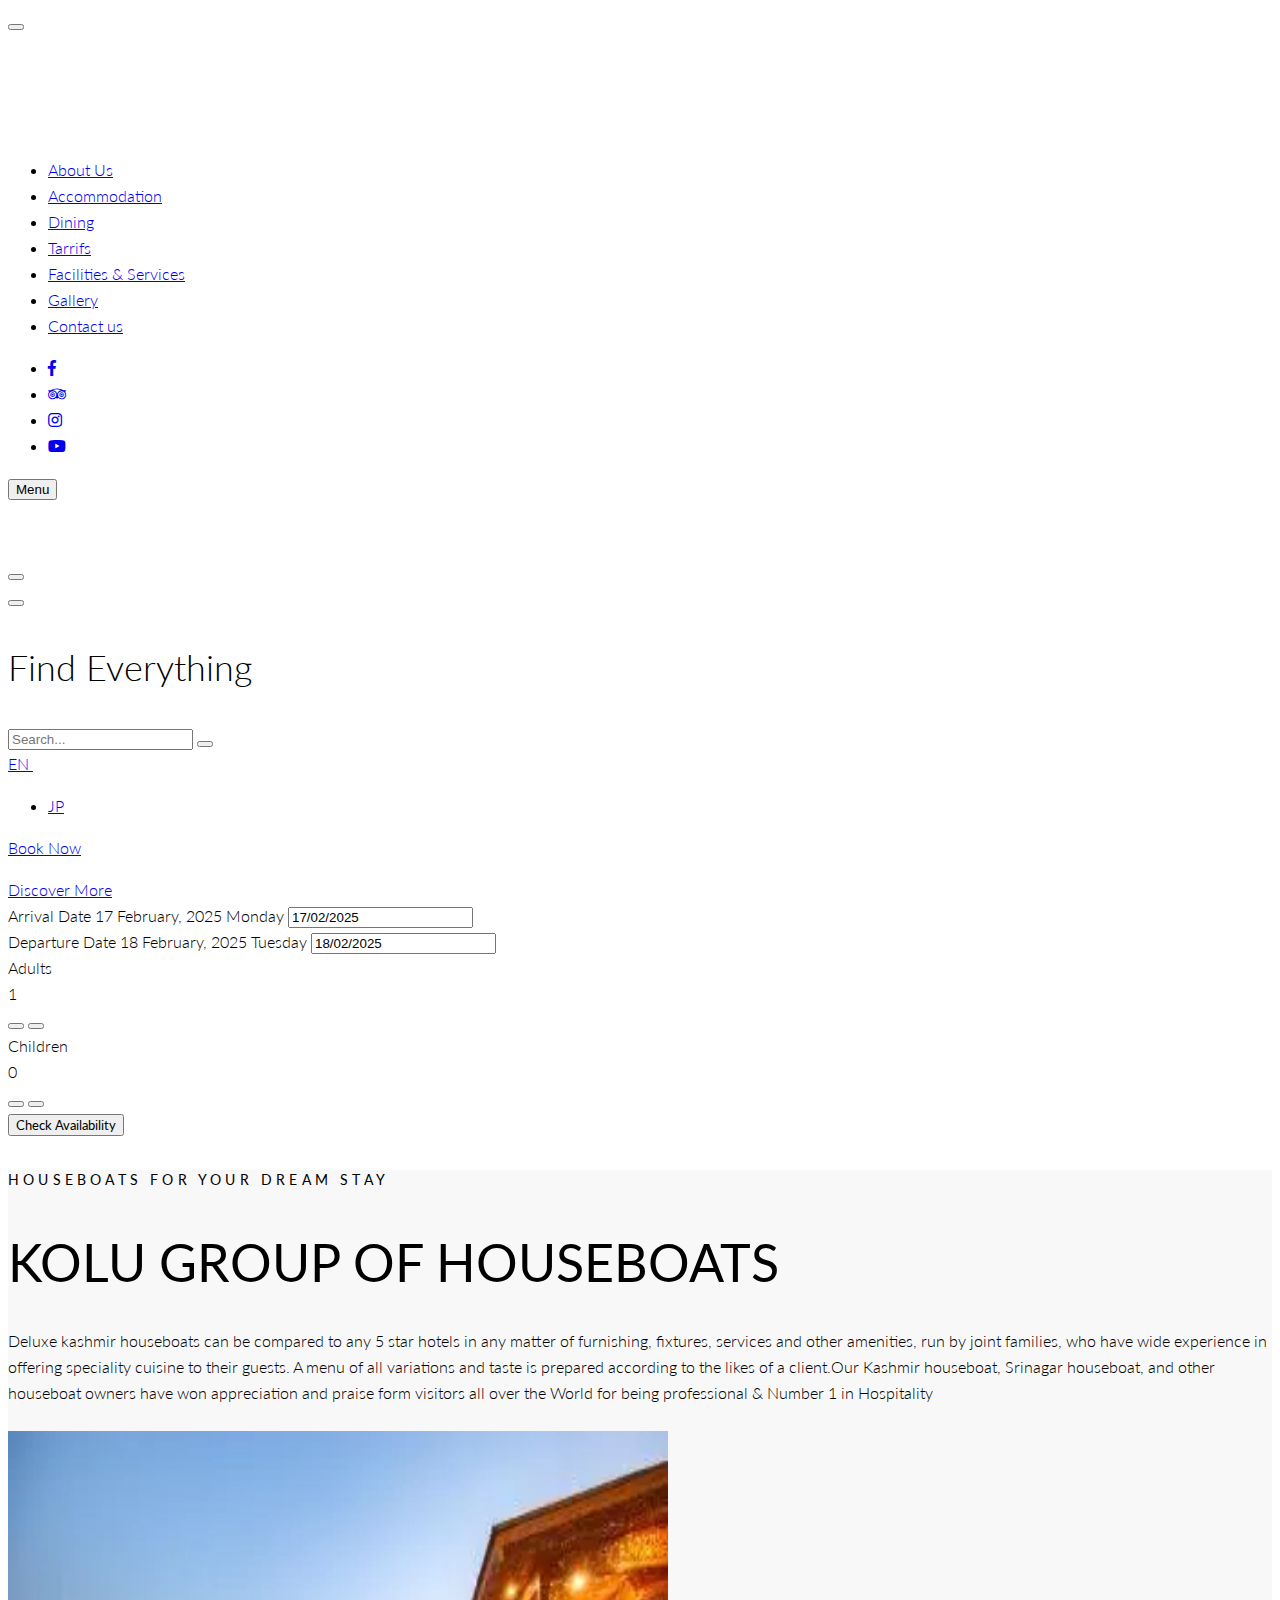
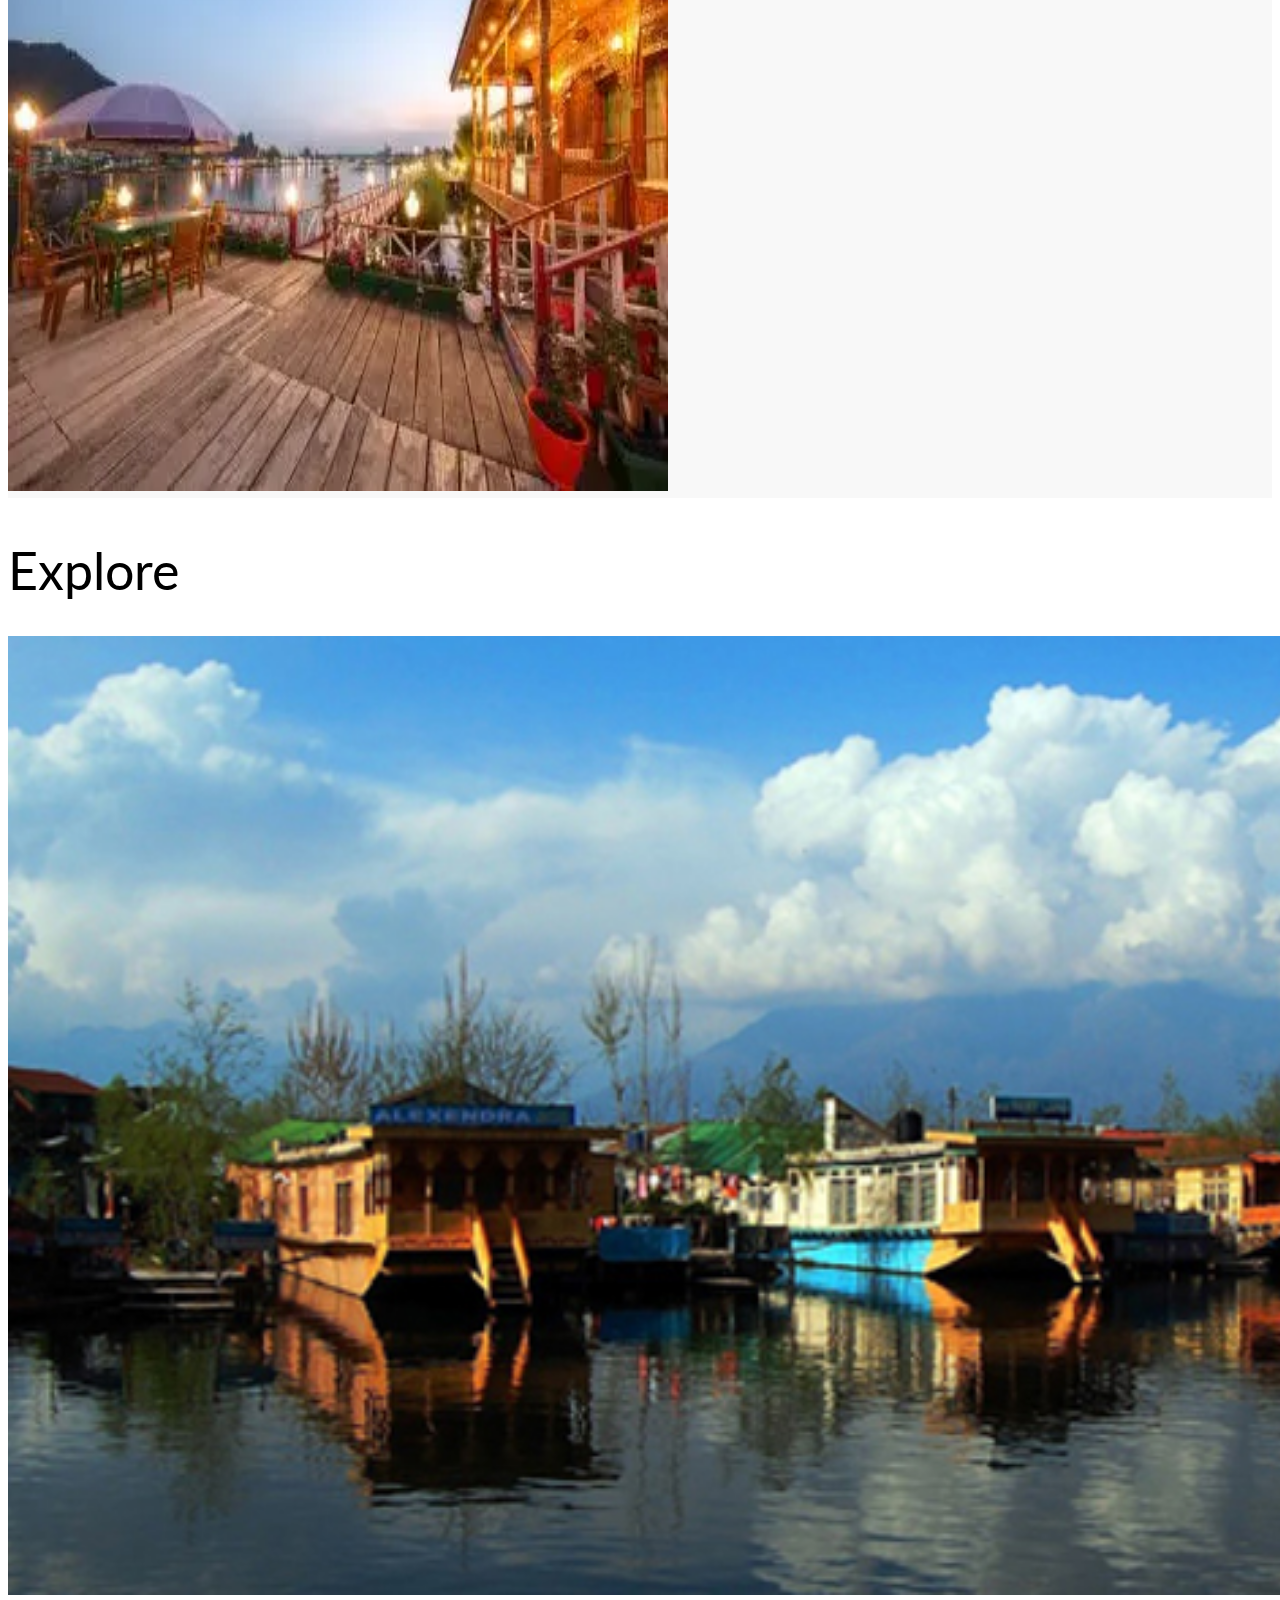
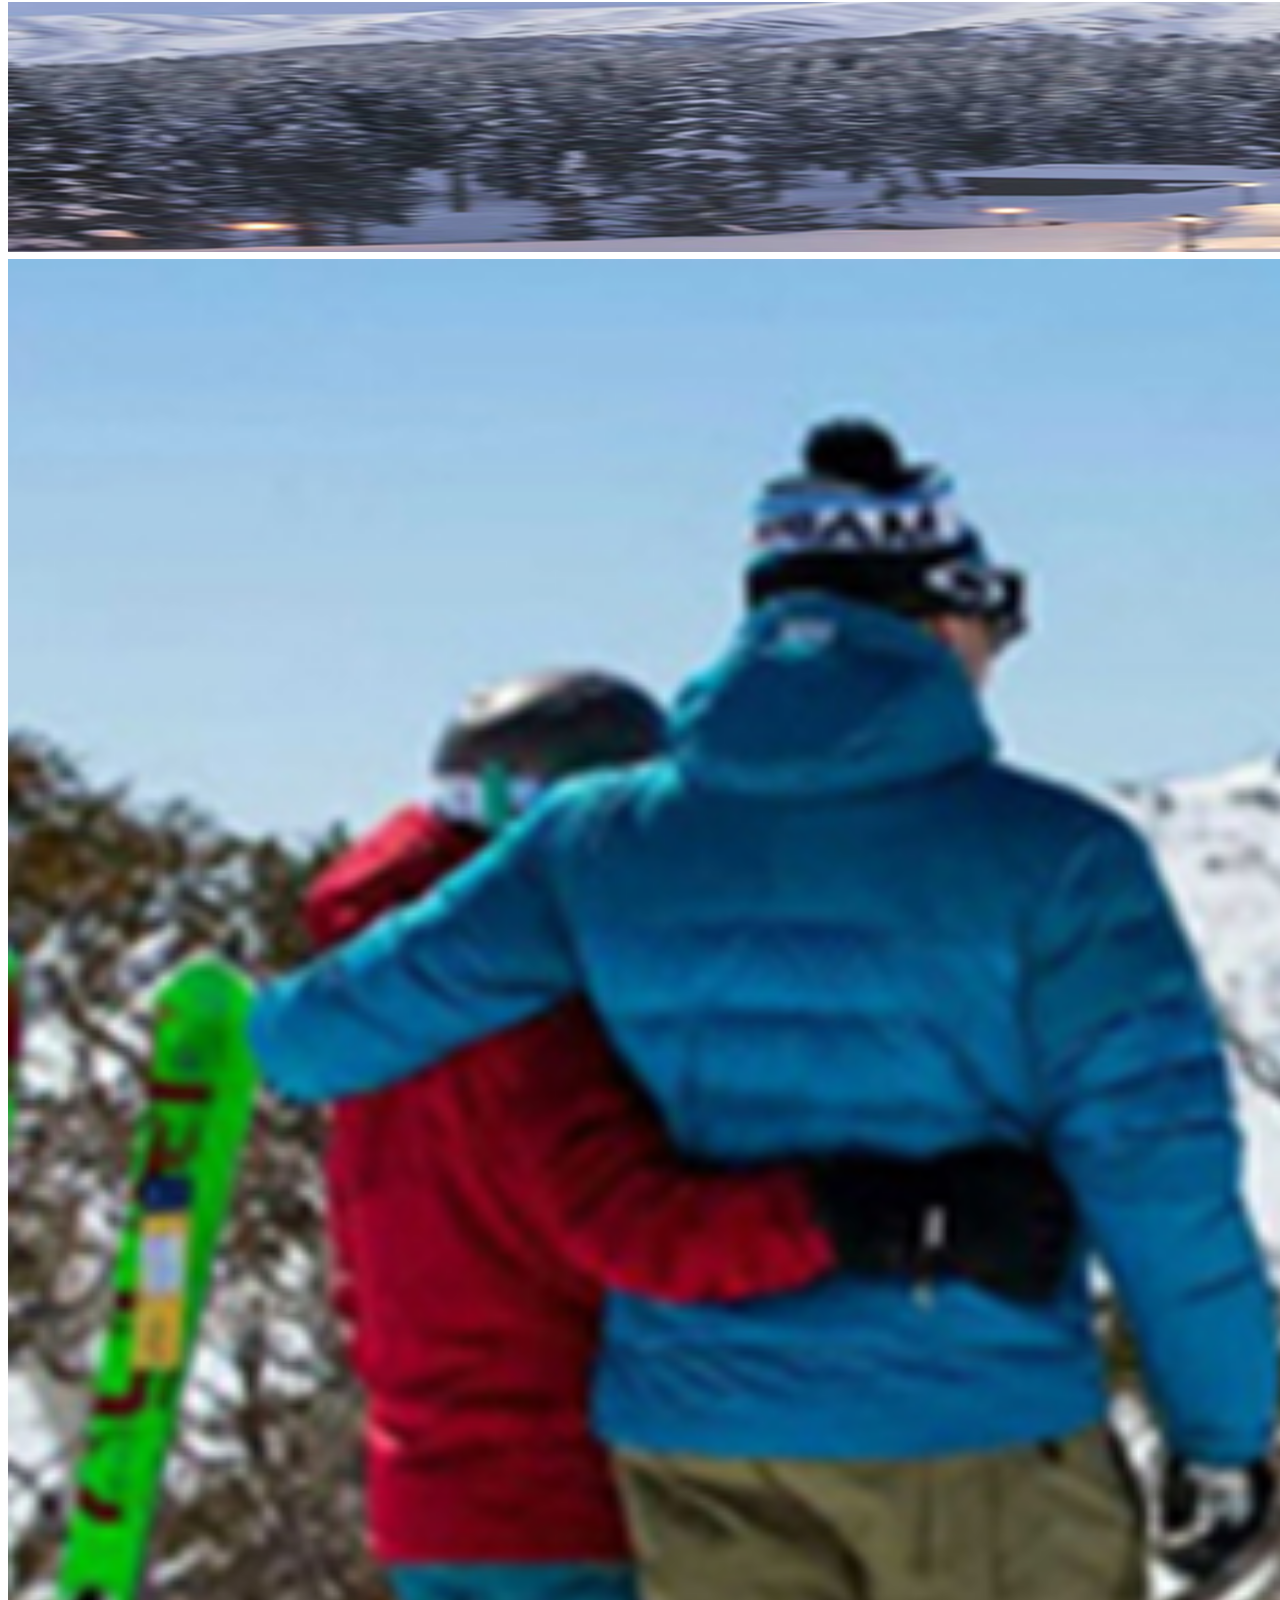
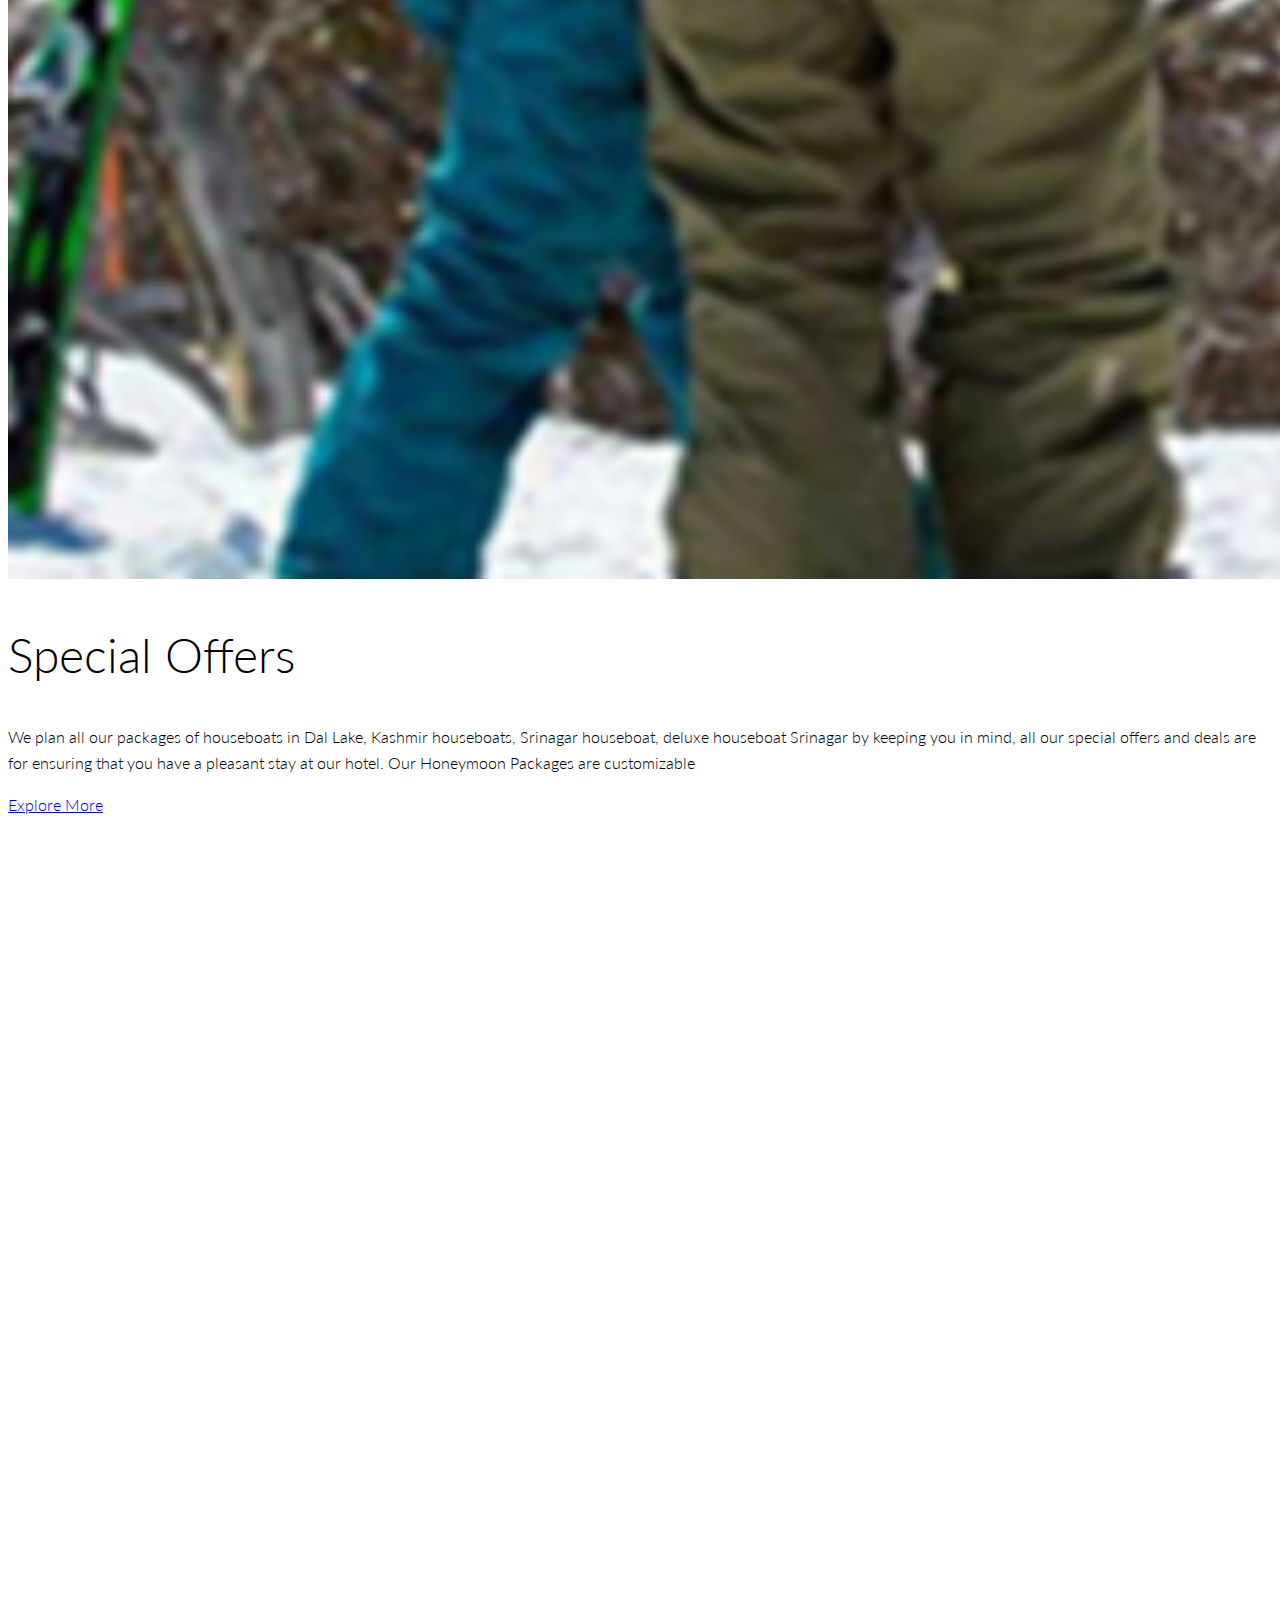
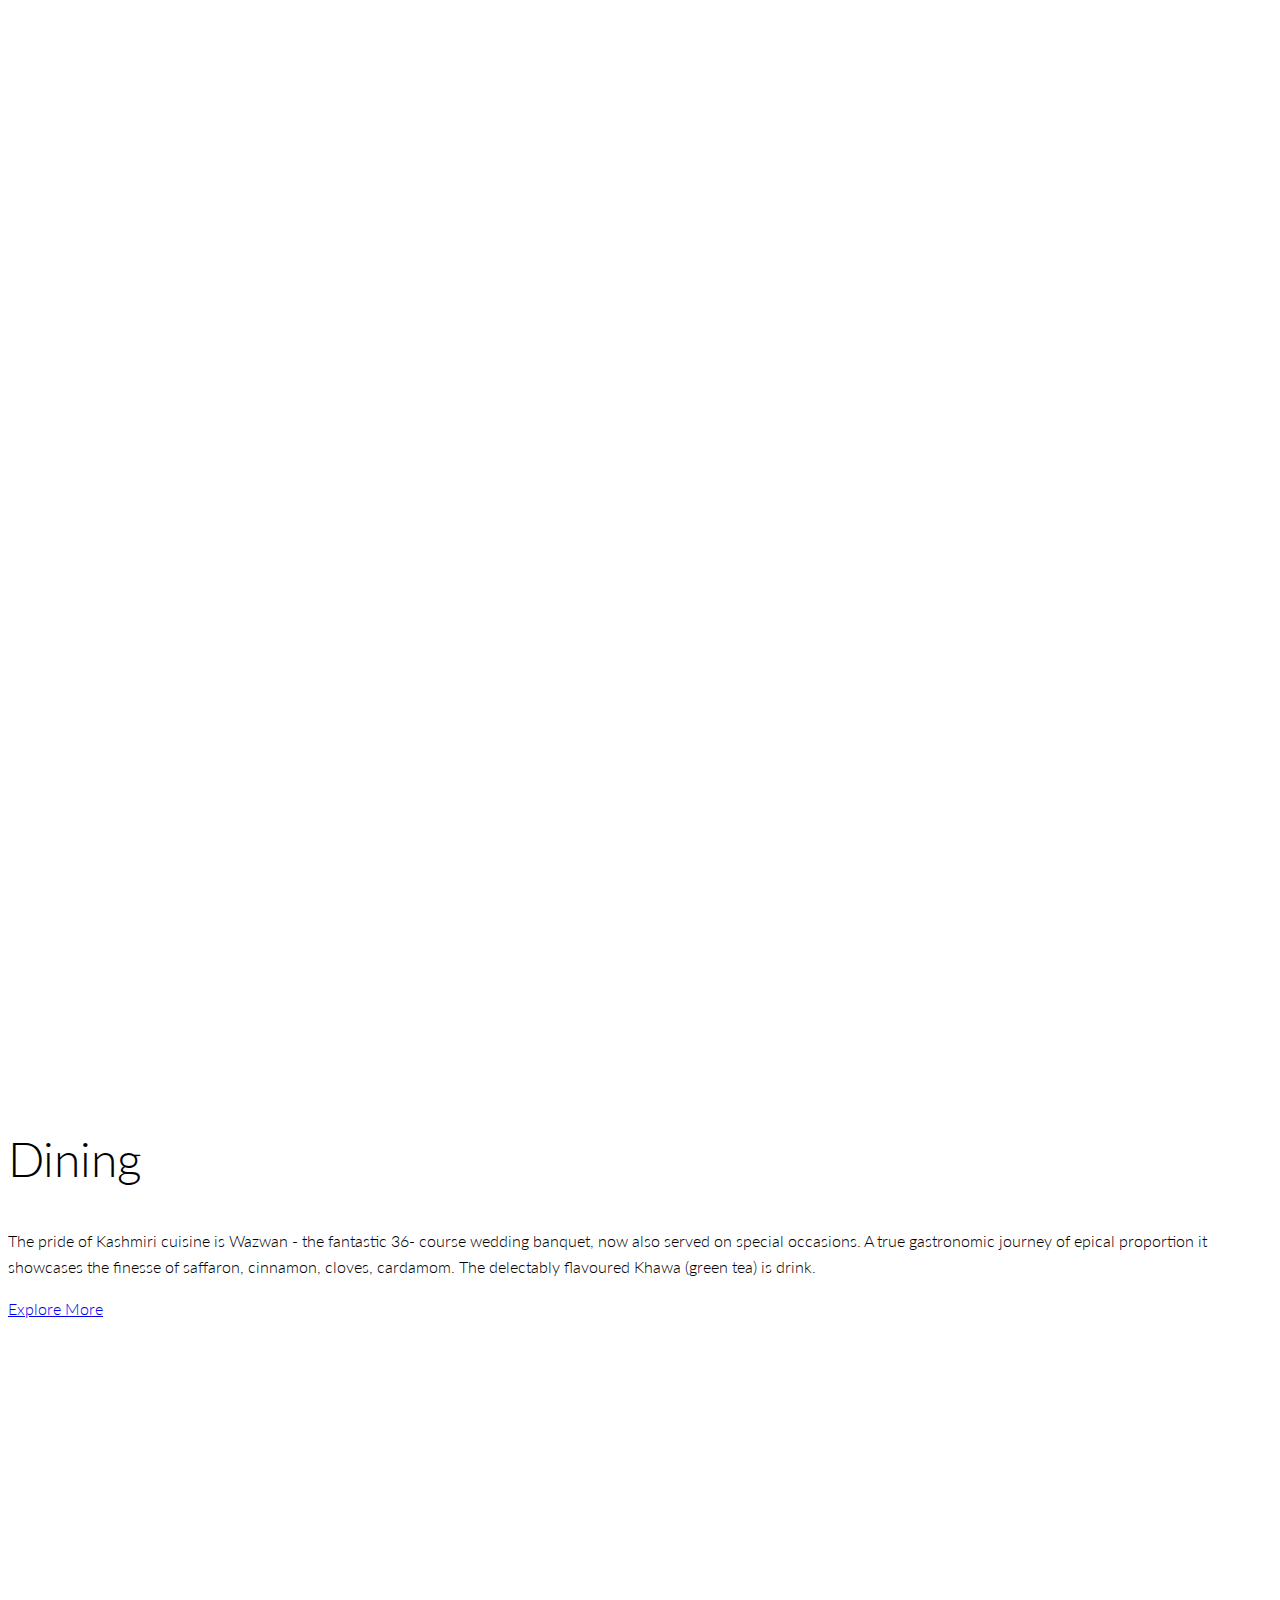
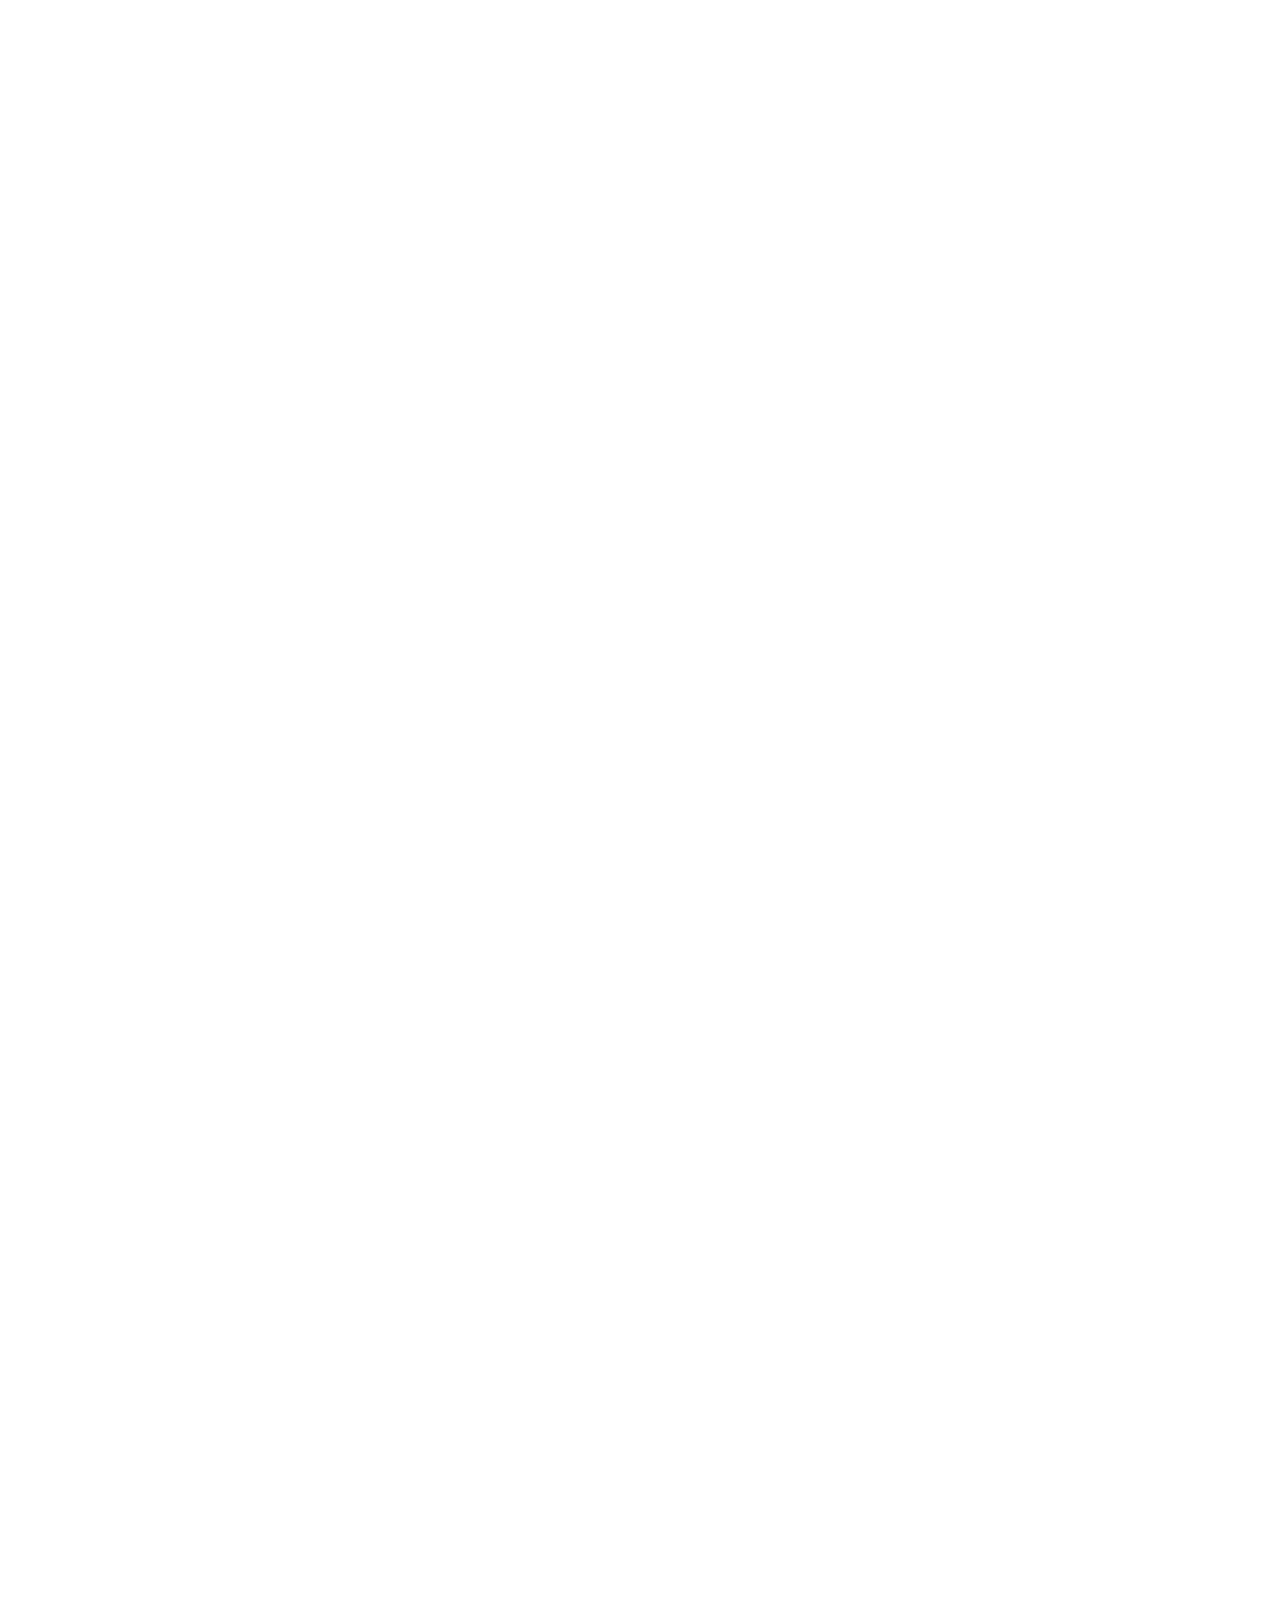
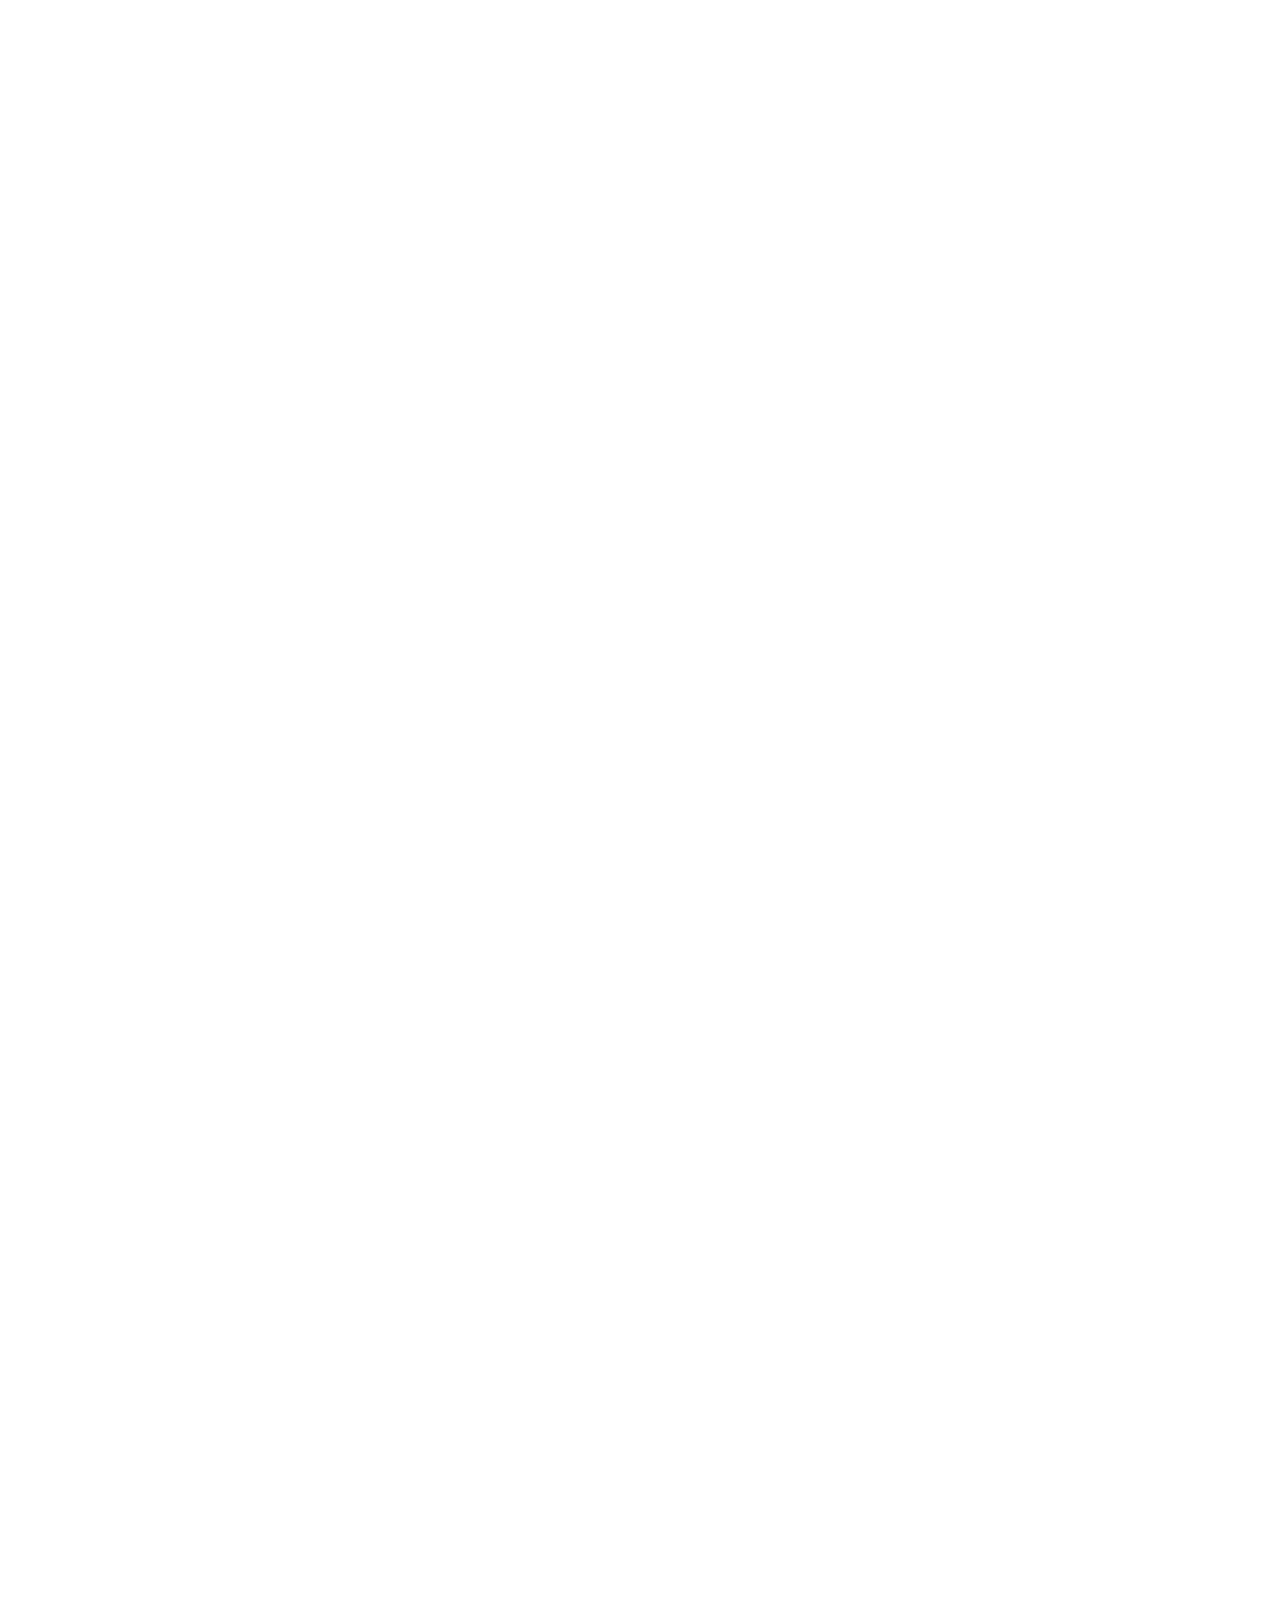
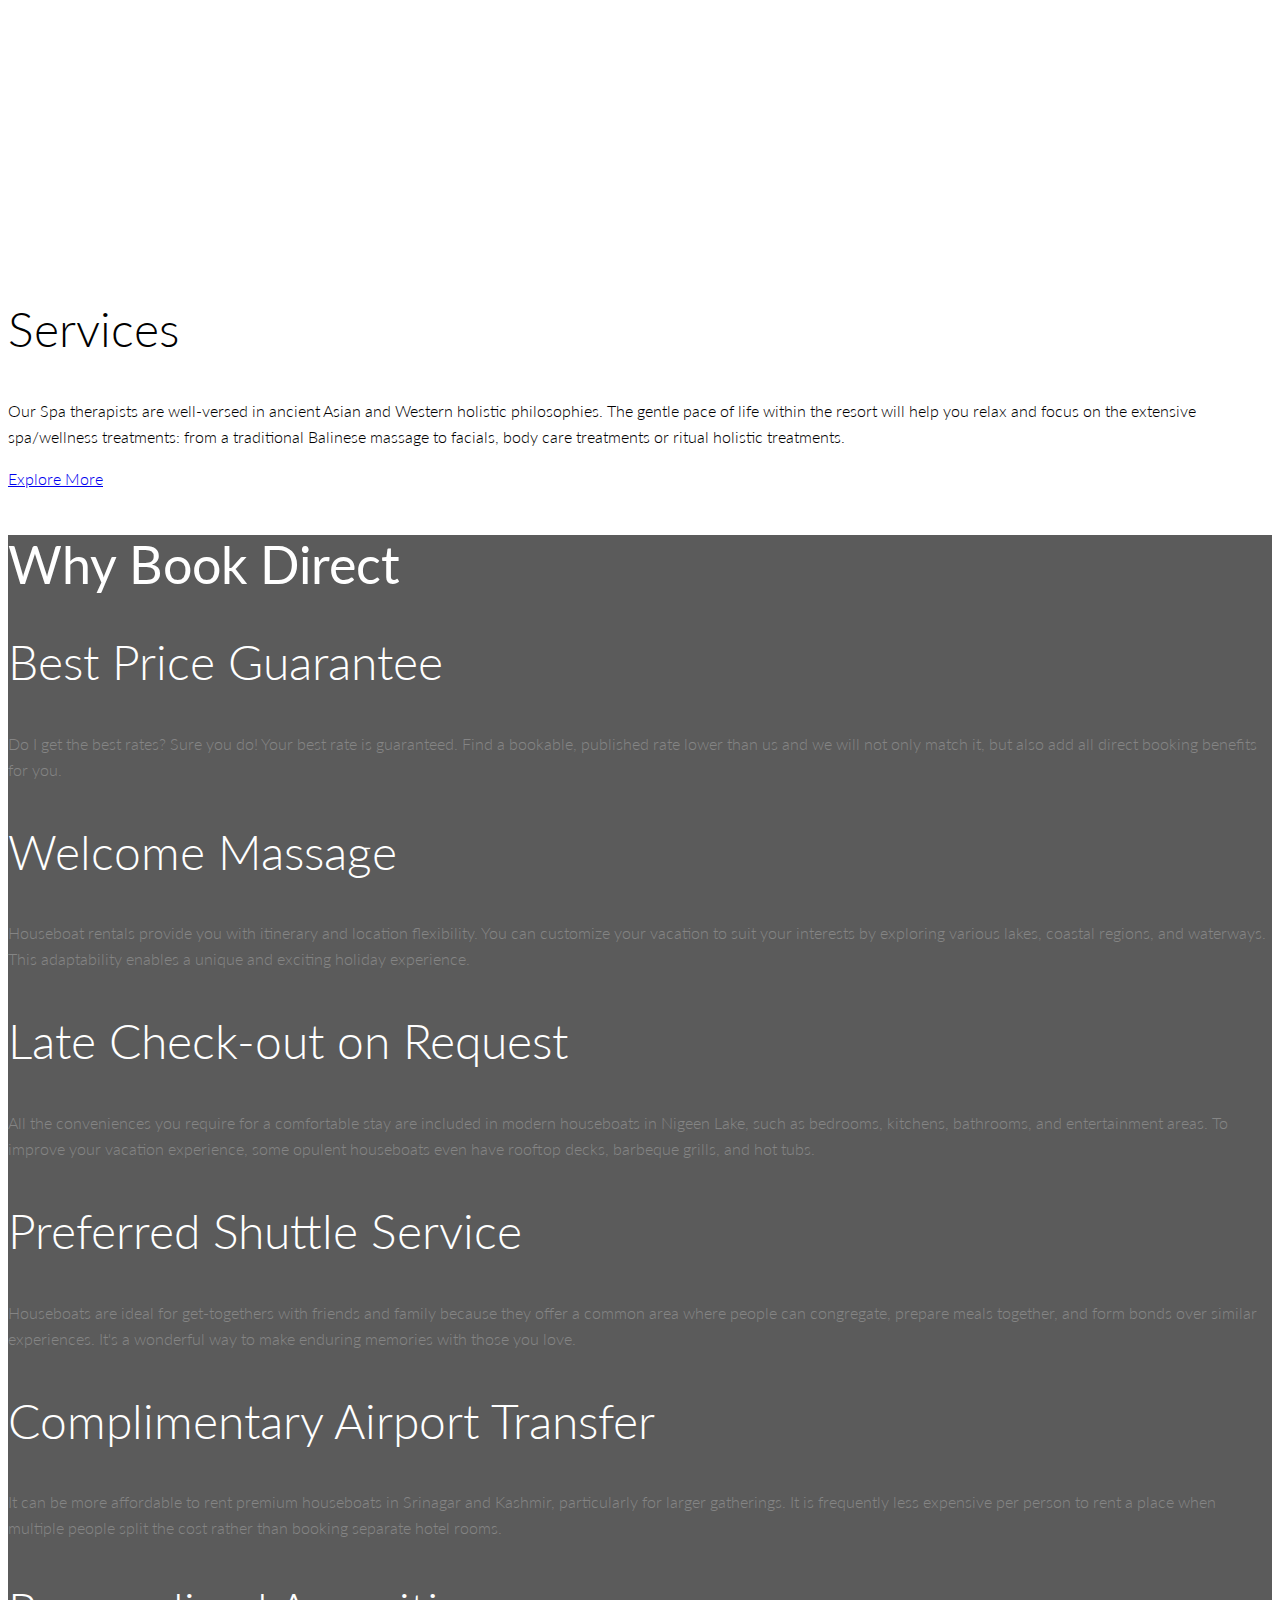
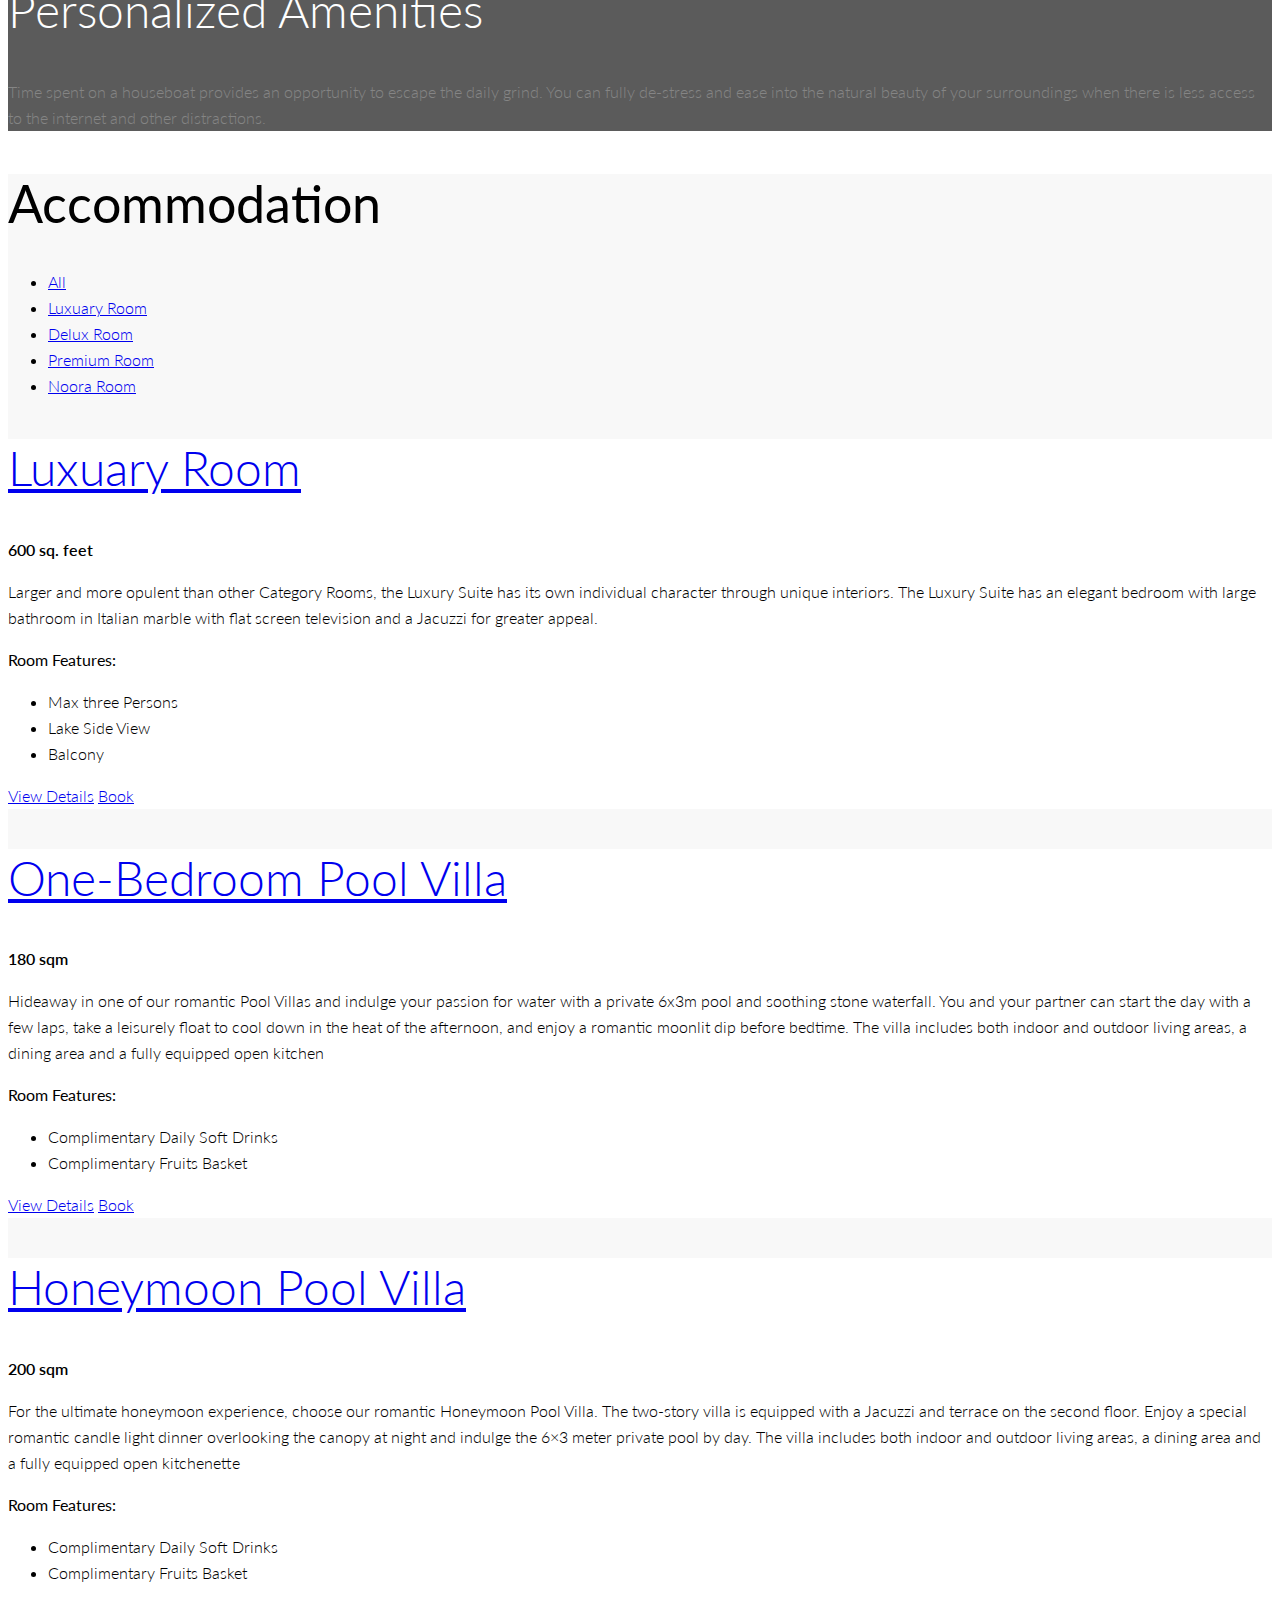
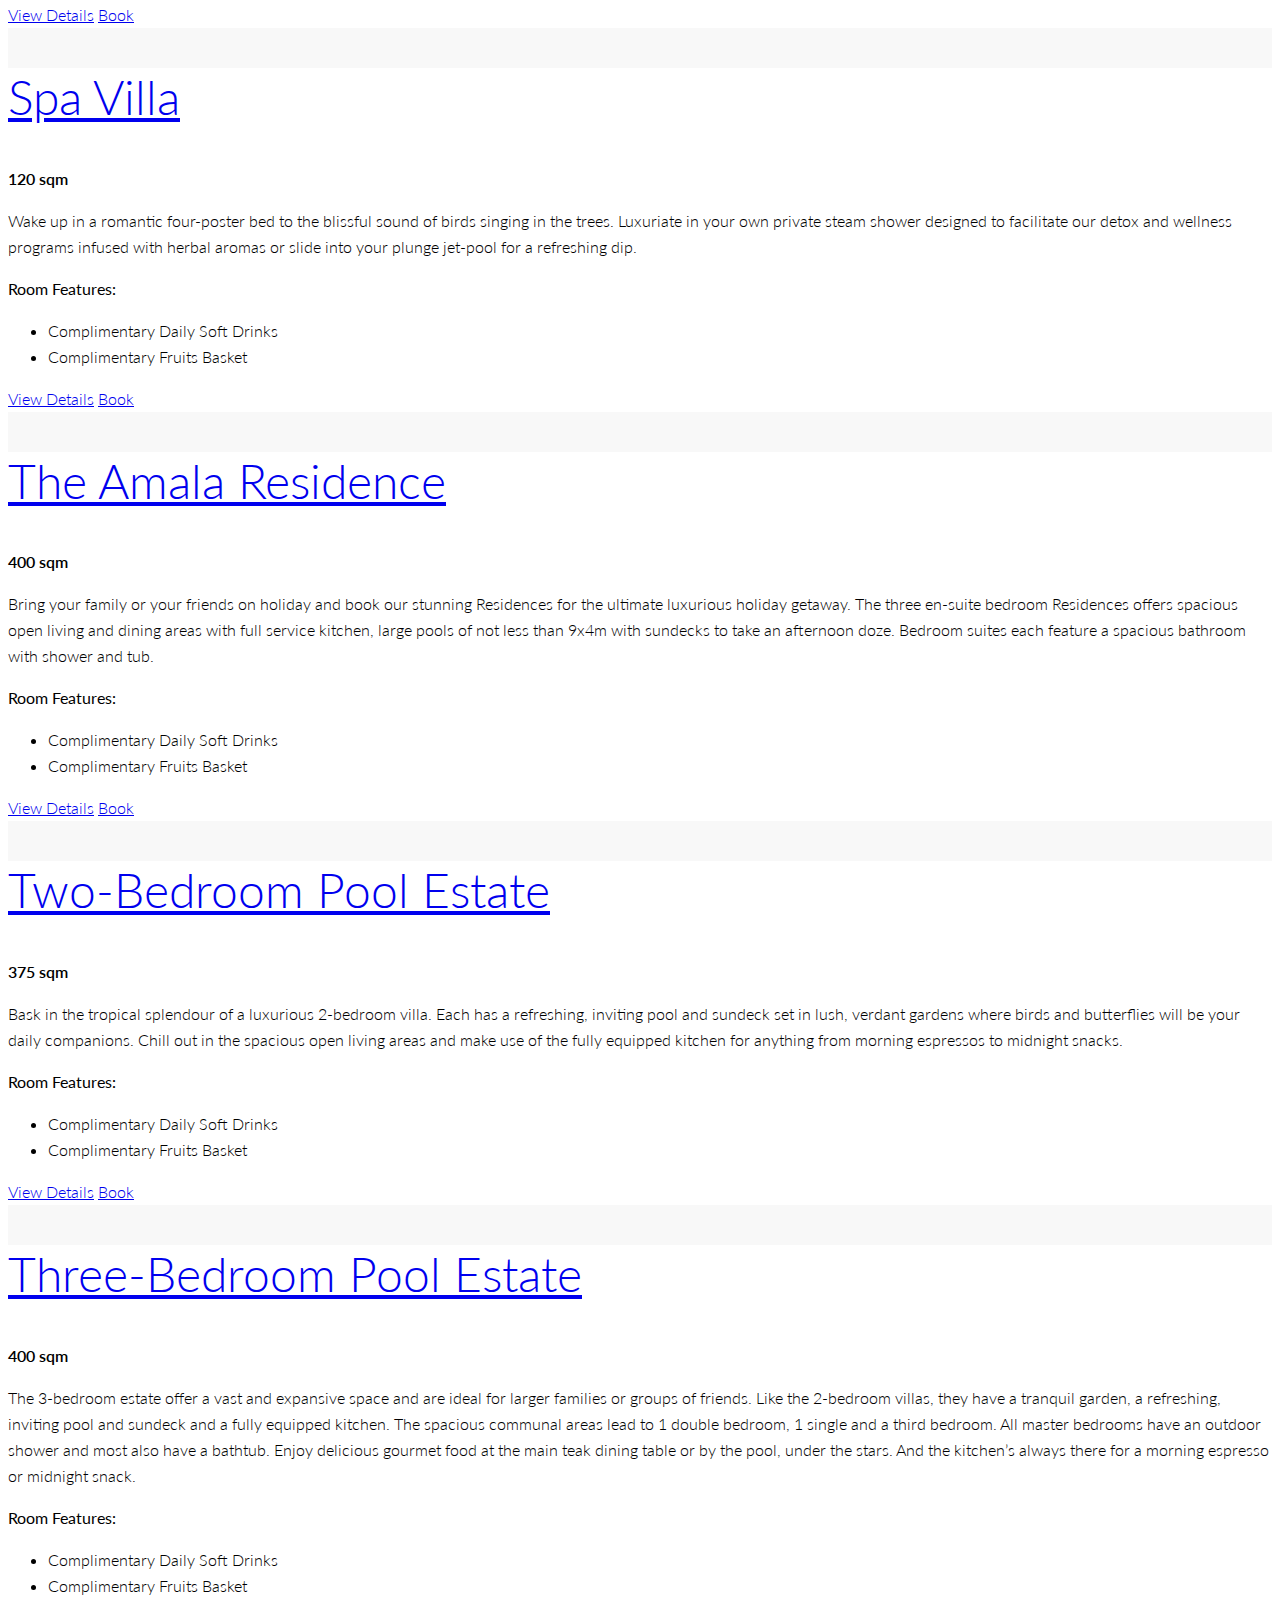
==== index.html @ 4b143b14 "Add files via upload" ====
<!DOCTYPE html>
<html lang="en-US">
<head>
	<meta http-equiv="Content-Type" content="text/html; charset=UTF-8"/>
	<!-- Basic Page Needs
    ==================================================== -->
	<!--[if IE]><meta http-equiv='X-UA-Compatible' content='IE=edge,chrome=1'><![endif]-->
	<!-- Mobile Specific Metas
	==================================================== -->
	<meta name="viewport" content="width=device-width, initial-scale=1, maximum-scale=1">
	<link rel="profile" href="http://gmpg.org/xfn/11" />
		<!-- Favicon
	==================================================== -->
	<link rel="shortcut icon" href="https://theamala.com/wp-content/uploads/2018/10/the_amala_logo-w@8x.png">
	<!-- Apple touch icons
	============================================ -->
	<meta name='robots' content='index, follow, max-image-preview:large, max-snippet:-1, max-video-preview:-1' />
	<style>img:is([sizes="auto" i], [sizes^="auto," i]) { contain-intrinsic-size: 3000px 1500px }</style>
	<!-- This site is optimized with the Yoast SEO plugin v24.3 - https://yoast.com/wordpress/plugins/seo/ -->
	<title>The Amala Boutique Retreat- Wellness Hotel</title>
	<link rel="canonical" href="https://theamala.com" />
	<meta name="description" content="The Amala is an urban oasis, with lush intimate villas and a unique wellness retreat in the heart of Seminyak. At The Amala, the Zen-inspired design fosters the best of two worlds" />
	<meta property="og:locale" content="en_US" />
	<meta property="og:type" content="website" />
	<meta property="og:title" content="The Amala Boutique Retreat- Wellness Hotel" />
	<meta property="og:description" content="The Amala is an urban oasis, with lush intimate villas and a unique wellness retreat in the heart of Seminyak. At The Amala, the Zen-inspired design fosters the best of two worlds" />
	<meta property="og:url" content="https://theamala.com/" />
	<meta property="og:site_name" content="The Amala" />
	<meta property="article:modified_time" content="2025-02-04T03:42:27+00:00" />
	<meta name="twitter:card" content="summary_large_image" />
	<script type="application/ld+json" class="yoast-schema-graph">{"@context":"https://schema.org","@graph":[{"@type":"WebPage","@id":"https://theamala.com/","url":"https://theamala.com/","name":"The Amala Boutique Retreat- Wellness Hotel","isPartOf":{"@id":"https://theamala.com/#website"},"datePublished":"2018-10-03T19:15:03+00:00","dateModified":"2025-02-04T03:42:27+00:00","description":"The Amala is an urban oasis, with lush intimate villas and a unique wellness retreat in the heart of Seminyak. At The Amala, the Zen-inspired design fosters the best of two worlds","breadcrumb":{"@id":"https://theamala.com/#breadcrumb"},"inLanguage":"en-US","potentialAction":[{"@type":"ReadAction","target":["https://theamala.com/"]}]},{"@type":"BreadcrumbList","@id":"https://theamala.com/#breadcrumb","itemListElement":[{"@type":"ListItem","position":1,"name":"Home"}]},{"@type":"WebSite","@id":"https://theamala.com/#website","url":"https://theamala.com/","name":"The Amala","description":"","potentialAction":[{"@type":"SearchAction","target":{"@type":"EntryPoint","urlTemplate":"https://theamala.com/?s={search_term_string}"},"query-input":{"@type":"PropertyValueSpecification","valueRequired":true,"valueName":"search_term_string"}}],"inLanguage":"en-US"}]}</script>
	<!-- / Yoast SEO plugin. -->
<link rel='dns-prefetch' href='//maps.google.com' />
<link rel='dns-prefetch' href='//use.fontawesome.com' />
<link rel='dns-prefetch' href='//fonts.googleapis.com' />
<script>
/* <![CDATA[ */
window._wpemojiSettings = {"baseUrl":"https:\/\/s.w.org\/images\/core\/emoji\/15.0.3\/72x72\/","ext":".png","svgUrl":"https:\/\/s.w.org\/images\/core\/emoji\/15.0.3\/svg\/","svgExt":".svg","source":{"concatemoji":"wp-includes/js/wp-emoji-release.min_ver-6.7.2.js"}};
/*! This file is auto-generated */
!function(i,n){var o,s,e;function c(e){try{var t={supportTests:e,timestamp:(new Date).valueOf()};sessionStorage.setItem(o,JSON.stringify(t))}catch(e){}}function p(e,t,n){e.clearRect(0,0,e.canvas.width,e.canvas.height),e.fillText(t,0,0);var t=new Uint32Array(e.getImageData(0,0,e.canvas.width,e.canvas.height).data),r=(e.clearRect(0,0,e.canvas.width,e.canvas.height),e.fillText(n,0,0),new Uint32Array(e.getImageData(0,0,e.canvas.width,e.canvas.height).data));return t.every(function(e,t){return e===r[t]})}function u(e,t,n){switch(t){case"flag":return n(e,"\ud83c\udff3\ufe0f\u200d\u26a7\ufe0f","\ud83c\udff3\ufe0f\u200b\u26a7\ufe0f")?!1:!n(e,"\ud83c\uddfa\ud83c\uddf3","\ud83c\uddfa\u200b\ud83c\uddf3")&&!n(e,"\ud83c\udff4\udb40\udc67\udb40\udc62\udb40\udc65\udb40\udc6e\udb40\udc67\udb40\udc7f","\ud83c\udff4\u200b\udb40\udc67\u200b\udb40\udc62\u200b\udb40\udc65\u200b\udb40\udc6e\u200b\udb40\udc67\u200b\udb40\udc7f");case"emoji":return!n(e,"\ud83d\udc26\u200d\u2b1b","\ud83d\udc26\u200b\u2b1b")}return!1}function f(e,t,n){var r="undefined"!=typeof WorkerGlobalScope&&self instanceof WorkerGlobalScope?new OffscreenCanvas(300,150):i.createElement("canvas"),a=r.getContext("2d",{willReadFrequently:!0}),o=(a.textBaseline="top",a.font="600 32px Arial",{});return e.forEach(function(e){o[e]=t(a,e,n)}),o}function t(e){var t=i.createElement("script");t.src=e,t.defer=!0,i.head.appendChild(t)}"undefined"!=typeof Promise&&(o="wpEmojiSettingsSupports",s=["flag","emoji"],n.supports={everything:!0,everythingExceptFlag:!0},e=new Promise(function(e){i.addEventListener("DOMContentLoaded",e,{once:!0})}),new Promise(function(t){var n=function(){try{var e=JSON.parse(sessionStorage.getItem(o));if("object"==typeof e&&"number"==typeof e.timestamp&&(new Date).valueOf()<e.timestamp+604800&&"object"==typeof e.supportTests)return e.supportTests}catch(e){}return null}();if(!n){if("undefined"!=typeof Worker&&"undefined"!=typeof OffscreenCanvas&&"undefined"!=typeof URL&&URL.createObjectURL&&"undefined"!=typeof Blob)try{var e="postMessage("+f.toString()+"("+[JSON.stringify(s),u.toString(),p.toString()].join(",")+"));",r=new Blob([e],{type:"text/javascript"}),a=new Worker(URL.createObjectURL(r),{name:"wpTestEmojiSupports"});return void(a.onmessage=function(e){c(n=e.data),a.terminate(),t(n)})}catch(e){}c(n=f(s,u,p))}t(n)}).then(function(e){for(var t in e)n.supports[t]=e[t],n.supports.everything=n.supports.everything&&n.supports[t],"flag"!==t&&(n.supports.everythingExceptFlag=n.supports.everythingExceptFlag&&n.supports[t]);n.supports.everythingExceptFlag=n.supports.everythingExceptFlag&&!n.supports.flag,n.DOMReady=!1,n.readyCallback=function(){n.DOMReady=!0}}).then(function(){return e}).then(function(){var e;n.supports.everything||(n.readyCallback(),(e=n.source||{}).concatemoji?t(e.concatemoji):e.wpemoji&&e.twemoji&&(t(e.twemoji),t(e.wpemoji)))}))}((window,document),window._wpemojiSettings);
/* ]]> */
</script>
<link rel='stylesheet' id='milenia-icons-css' href='wp-content/plugins/milenia-theme-functionality/app/Extensions/VisualComposer/assets/css/milenia-icon-font_ver-1.0.0.css' media='all' />
<style id='wp-emoji-styles-inline-css'>
	img.wp-smiley, img.emoji {
		display: inline !important;
		border: none !important;
		box-shadow: none !important;
		height: 1em !important;
		width: 1em !important;
		margin: 0 0.07em !important;
		vertical-align: -0.1em !important;
		background: none !important;
		padding: 0 !important;
	}
</style>
<link rel='stylesheet' id='wp-block-library-css' href='wp-includes/css/dist/block-library/style.min_ver-6.7.2.css' media='all' />
<style id='classic-theme-styles-inline-css'>
/*! This file is auto-generated */
.wp-block-button__link{color:#fff;background-color:#32373c;border-radius:9999px;box-shadow:none;text-decoration:none;padding:calc(.667em + 2px) calc(1.333em + 2px);font-size:1.125em}.wp-block-file__button{background:#32373c;color:#fff;text-decoration:none}
</style>
<style id='global-styles-inline-css'>
:root{--wp--preset--aspect-ratio--square: 1;--wp--preset--aspect-ratio--4-3: 4/3;--wp--preset--aspect-ratio--3-4: 3/4;--wp--preset--aspect-ratio--3-2: 3/2;--wp--preset--aspect-ratio--2-3: 2/3;--wp--preset--aspect-ratio--16-9: 16/9;--wp--preset--aspect-ratio--9-16: 9/16;--wp--preset--color--black: #000000;--wp--preset--color--cyan-bluish-gray: #abb8c3;--wp--preset--color--white: #ffffff;--wp--preset--color--pale-pink: #f78da7;--wp--preset--color--vivid-red: #cf2e2e;--wp--preset--color--luminous-vivid-orange: #ff6900;--wp--preset--color--luminous-vivid-amber: #fcb900;--wp--preset--color--light-green-cyan: #7bdcb5;--wp--preset--color--vivid-green-cyan: #00d084;--wp--preset--color--pale-cyan-blue: #8ed1fc;--wp--preset--color--vivid-cyan-blue: #0693e3;--wp--preset--color--vivid-purple: #9b51e0;--wp--preset--gradient--vivid-cyan-blue-to-vivid-purple: linear-gradient(135deg,rgba(6,147,227,1) 0%,rgb(155,81,224) 100%);--wp--preset--gradient--light-green-cyan-to-vivid-green-cyan: linear-gradient(135deg,rgb(122,220,180) 0%,rgb(0,208,130) 100%);--wp--preset--gradient--luminous-vivid-amber-to-luminous-vivid-orange: linear-gradient(135deg,rgba(252,185,0,1) 0%,rgba(255,105,0,1) 100%);--wp--preset--gradient--luminous-vivid-orange-to-vivid-red: linear-gradient(135deg,rgba(255,105,0,1) 0%,rgb(207,46,46) 100%);--wp--preset--gradient--very-light-gray-to-cyan-bluish-gray: linear-gradient(135deg,rgb(238,238,238) 0%,rgb(169,184,195) 100%);--wp--preset--gradient--cool-to-warm-spectrum: linear-gradient(135deg,rgb(74,234,220) 0%,rgb(151,120,209) 20%,rgb(207,42,186) 40%,rgb(238,44,130) 60%,rgb(251,105,98) 80%,rgb(254,248,76) 100%);--wp--preset--gradient--blush-light-purple: linear-gradient(135deg,rgb(255,206,236) 0%,rgb(152,150,240) 100%);--wp--preset--gradient--blush-bordeaux: linear-gradient(135deg,rgb(254,205,165) 0%,rgb(254,45,45) 50%,rgb(107,0,62) 100%);--wp--preset--gradient--luminous-dusk: linear-gradient(135deg,rgb(255,203,112) 0%,rgb(199,81,192) 50%,rgb(65,88,208) 100%);--wp--preset--gradient--pale-ocean: linear-gradient(135deg,rgb(255,245,203) 0%,rgb(182,227,212) 50%,rgb(51,167,181) 100%);--wp--preset--gradient--electric-grass: linear-gradient(135deg,rgb(202,248,128) 0%,rgb(113,206,126) 100%);--wp--preset--gradient--midnight: linear-gradient(135deg,rgb(2,3,129) 0%,rgb(40,116,252) 100%);--wp--preset--font-size--small: 13px;--wp--preset--font-size--medium: 20px;--wp--preset--font-size--large: 36px;--wp--preset--font-size--x-large: 42px;--wp--preset--spacing--20: 0.44rem;--wp--preset--spacing--30: 0.67rem;--wp--preset--spacing--40: 1rem;--wp--preset--spacing--50: 1.5rem;--wp--preset--spacing--60: 2.25rem;--wp--preset--spacing--70: 3.38rem;--wp--preset--spacing--80: 5.06rem;--wp--preset--shadow--natural: 6px 6px 9px rgba(0, 0, 0, 0.2);--wp--preset--shadow--deep: 12px 12px 50px rgba(0, 0, 0, 0.4);--wp--preset--shadow--sharp: 6px 6px 0px rgba(0, 0, 0, 0.2);--wp--preset--shadow--outlined: 6px 6px 0px -3px rgba(255, 255, 255, 1), 6px 6px rgba(0, 0, 0, 1);--wp--preset--shadow--crisp: 6px 6px 0px rgba(0, 0, 0, 1);}:where(.is-layout-flex){gap: 0.5em;}:where(.is-layout-grid){gap: 0.5em;}body .is-layout-flex{display: flex;}.is-layout-flex{flex-wrap: wrap;align-items: center;}.is-layout-flex > :is(*, div){margin: 0;}body .is-layout-grid{display: grid;}.is-layout-grid > :is(*, div){margin: 0;}:where(.wp-block-columns.is-layout-flex){gap: 2em;}:where(.wp-block-columns.is-layout-grid){gap: 2em;}:where(.wp-block-post-template.is-layout-flex){gap: 1.25em;}:where(.wp-block-post-template.is-layout-grid){gap: 1.25em;}.has-black-color{color: var(--wp--preset--color--black) !important;}.has-cyan-bluish-gray-color{color: var(--wp--preset--color--cyan-bluish-gray) !important;}.has-white-color{color: var(--wp--preset--color--white) !important;}.has-pale-pink-color{color: var(--wp--preset--color--pale-pink) !important;}.has-vivid-red-color{color: var(--wp--preset--color--vivid-red) !important;}.has-luminous-vivid-orange-color{color: var(--wp--preset--color--luminous-vivid-orange) !important;}.has-luminous-vivid-amber-color{color: var(--wp--preset--color--luminous-vivid-amber) !important;}.has-light-green-cyan-color{color: var(--wp--preset--color--light-green-cyan) !important;}.has-vivid-green-cyan-color{color: var(--wp--preset--color--vivid-green-cyan) !important;}.has-pale-cyan-blue-color{color: var(--wp--preset--color--pale-cyan-blue) !important;}.has-vivid-cyan-blue-color{color: var(--wp--preset--color--vivid-cyan-blue) !important;}.has-vivid-purple-color{color: var(--wp--preset--color--vivid-purple) !important;}.has-black-background-color{background-color: var(--wp--preset--color--black) !important;}.has-cyan-bluish-gray-background-color{background-color: var(--wp--preset--color--cyan-bluish-gray) !important;}.has-white-background-color{background-color: var(--wp--preset--color--white) !important;}.has-pale-pink-background-color{background-color: var(--wp--preset--color--pale-pink) !important;}.has-vivid-red-background-color{background-color: var(--wp--preset--color--vivid-red) !important;}.has-luminous-vivid-orange-background-color{background-color: var(--wp--preset--color--luminous-vivid-orange) !important;}.has-luminous-vivid-amber-background-color{background-color: var(--wp--preset--color--luminous-vivid-amber) !important;}.has-light-green-cyan-background-color{background-color: var(--wp--preset--color--light-green-cyan) !important;}.has-vivid-green-cyan-background-color{background-color: var(--wp--preset--color--vivid-green-cyan) !important;}.has-pale-cyan-blue-background-color{background-color: var(--wp--preset--color--pale-cyan-blue) !important;}.has-vivid-cyan-blue-background-color{background-color: var(--wp--preset--color--vivid-cyan-blue) !important;}.has-vivid-purple-background-color{background-color: var(--wp--preset--color--vivid-purple) !important;}.has-black-border-color{border-color: var(--wp--preset--color--black) !important;}.has-cyan-bluish-gray-border-color{border-color: var(--wp--preset--color--cyan-bluish-gray) !important;}.has-white-border-color{border-color: var(--wp--preset--color--white) !important;}.has-pale-pink-border-color{border-color: var(--wp--preset--color--pale-pink) !important;}.has-vivid-red-border-color{border-color: var(--wp--preset--color--vivid-red) !important;}.has-luminous-vivid-orange-border-color{border-color: var(--wp--preset--color--luminous-vivid-orange) !important;}.has-luminous-vivid-amber-border-color{border-color: var(--wp--preset--color--luminous-vivid-amber) !important;}.has-light-green-cyan-border-color{border-color: var(--wp--preset--color--light-green-cyan) !important;}.has-vivid-green-cyan-border-color{border-color: var(--wp--preset--color--vivid-green-cyan) !important;}.has-pale-cyan-blue-border-color{border-color: var(--wp--preset--color--pale-cyan-blue) !important;}.has-vivid-cyan-blue-border-color{border-color: var(--wp--preset--color--vivid-cyan-blue) !important;}.has-vivid-purple-border-color{border-color: var(--wp--preset--color--vivid-purple) !important;}.has-vivid-cyan-blue-to-vivid-purple-gradient-background{background: var(--wp--preset--gradient--vivid-cyan-blue-to-vivid-purple) !important;}.has-light-green-cyan-to-vivid-green-cyan-gradient-background{background: var(--wp--preset--gradient--light-green-cyan-to-vivid-green-cyan) !important;}.has-luminous-vivid-amber-to-luminous-vivid-orange-gradient-background{background: var(--wp--preset--gradient--luminous-vivid-amber-to-luminous-vivid-orange) !important;}.has-luminous-vivid-orange-to-vivid-red-gradient-background{background: var(--wp--preset--gradient--luminous-vivid-orange-to-vivid-red) !important;}.has-very-light-gray-to-cyan-bluish-gray-gradient-background{background: var(--wp--preset--gradient--very-light-gray-to-cyan-bluish-gray) !important;}.has-cool-to-warm-spectrum-gradient-background{background: var(--wp--preset--gradient--cool-to-warm-spectrum) !important;}.has-blush-light-purple-gradient-background{background: var(--wp--preset--gradient--blush-light-purple) !important;}.has-blush-bordeaux-gradient-background{background: var(--wp--preset--gradient--blush-bordeaux) !important;}.has-luminous-dusk-gradient-background{background: var(--wp--preset--gradient--luminous-dusk) !important;}.has-pale-ocean-gradient-background{background: var(--wp--preset--gradient--pale-ocean) !important;}.has-electric-grass-gradient-background{background: var(--wp--preset--gradient--electric-grass) !important;}.has-midnight-gradient-background{background: var(--wp--preset--gradient--midnight) !important;}.has-small-font-size{font-size: var(--wp--preset--font-size--small) !important;}.has-medium-font-size{font-size: var(--wp--preset--font-size--medium) !important;}.has-large-font-size{font-size: var(--wp--preset--font-size--large) !important;}.has-x-large-font-size{font-size: var(--wp--preset--font-size--x-large) !important;}
:where(.wp-block-post-template.is-layout-flex){gap: 1.25em;}:where(.wp-block-post-template.is-layout-grid){gap: 1.25em;}
:where(.wp-block-columns.is-layout-flex){gap: 2em;}:where(.wp-block-columns.is-layout-grid){gap: 2em;}
:root :where(.wp-block-pullquote){font-size: 1.5em;line-height: 1.6;}
</style>
<link rel='stylesheet' id='contact-form-7-css' href='wp-content/themes/milenia/includes/config-contact-form-7/assets/css/style_ver-6.0.css' media='all' />
<link rel='stylesheet' id='sr7css-css' href='wp-content/plugins/httpvelikorodnovcomwordpresssample-datapluginusanrevslider/public/css/sr7_ver-6.7.20.css' media='all' />
<link rel='stylesheet' id='mphb-kbwood-datepick-css-css' href='wp-content/plugins/motopress-hotel-booking/vendors/kbwood/datepick/jquery.datepick_ver-5.0.4.css' media='all' />
<link rel='stylesheet' id='mphb-css' href='wp-content/plugins/motopress-hotel-booking/assets/css/mphb.min_ver-5.0.4.css' media='all' />
<link rel='stylesheet' id='animate-css-css' href='wp-content/plugins/milenia-theme-functionality/app/Extensions/VisualComposer/assets/css/animate.min_ver-1.0.0.css' media='all' />
<link rel='stylesheet' id='milenia-js-composer-front-css' href='wp-content/plugins/milenia-theme-functionality/app/Extensions/VisualComposer/assets/css/milenia-js-composer-front_ver-7.9.css' media='all' />
<link rel='stylesheet' id='milenia_form_styler-css' href='wp-content/plugins/milenia-theme-functionality/assets/vendors/jQueryFormStyler/jquery.formstyler_ver-1.0.0.css' media='all' />
<link rel='stylesheet' id='milenia-theme-functionality-css-css' href='wp-content/plugins/milenia-theme-functionality/assets/css/milenia-theme-functionality-core_ver-1.0.0.css' media='all' />
<link rel='stylesheet' id='bootstrap-css' href='wp-content/themes/milenia/assets/css/bootstrap.min_ver-3.3.7.css' media='all' />
<link rel='stylesheet' id='fontawesome-css' href='releases/v5.8.1/css/fontawesome_ver-5.8.1.css' media='all' />
<link rel='stylesheet' id='linearicons-css' href='wp-content/themes/milenia/assets/css/linearicons_ver-1.0.0.css' media='all' />
<link rel='stylesheet' id='milenia-style-css' href='wp-content/themes/milenia/style_ver-6.7.2.css' media='all' />
<style id='milenia-style-inline-css'>
			body,blockquote:not(.milenia-blockquote--unstyled) cite,.milenia-font--like-body, .milenia-btn, .milenia-entity .button,.milenia-entity-label {
				font-family: "Lato", "sans-serif";
			}
			body {
				font-family: "Lato", "sans-serif";
				font-weight: 300;
				font-style: normal;
				font-size: 16px;
				line-height: 26px;
			}
			h1 {
				font-family: "Lato", "sans-serif";
				font-weight: 300;
				font-style: normal;
				font-size: 52px;
				line-height: 62px;
			}
			h2 {
				font-family: "Lato", "sans-serif";
				font-weight: 300;
				font-style: normal;
				font-size: 48px;
				line-height: 58px;
			}
			h3 {
				font-family: "Lato", "sans-serif";
				font-weight: 300;
				font-style: normal;
				font-size: 36px;
				line-height: 43px;
			}
			h4 {
				font-family: "Lato", "sans-serif";
				font-weight: 300;
				font-style: normal;
				font-size: 30px;
				line-height: 36px;
			}
			h5 {
				font-family: "Lato", "sans-serif";
				font-weight: 300;
				font-style: normal;
				font-size: 24px;
				line-height: 29px;
			}
			h6 {
				font-family: "Lato", "sans-serif";
				font-weight: 300;
				font-style: normal;
				font-size: 18px;
				line-height: 22px;
			}
			dl dt,.comment .fn,.milenia-widget .recentcomments > a,.milenia-fullscreen-message,.milenia-booking-form-wrapper--v2 .form-col--arrival-date .milenia-custom-select .milenia-selected-option, .milenia-booking-form-wrapper--v2 .form-col--departure-date .milenia-custom-select .milenia-selected-option, .milenia-booking-form-wrapper--v2 .form-col--rooms .milenia-custom-select .milenia-selected-option, .milenia-booking-form-wrapper--v2 .form-col--adults .milenia-custom-select .milenia-selected-option, .milenia-booking-form-wrapper--v2 .form-col--children .milenia-custom-select .milenia-selected-option,.milenia-booking-form-wrapper--v2 .form-col--title,.milenia-singlefield-form-titled-wrapper .milenia-singlefield-form-title,.milenia-booking-form-wrapper--v2 .milenia-field-datepicker,.milenia-booking-form-wrapper--v1 .milenia-field-datepicker .milenia-field-datepicker-month-year,.milenia-estimate-mark-text,.milenia-tabbed-carousel-thumb-caption,.milenia-entities--style-19 .milenia-entity-date-month-year,.milenia-entities--style-19 .mphb-price,.milenia-info-box-title,.milenia-panels-title > button,.milenia-font--first-accented, .milenia-dropcap > *:first-child:first-letter, .milenia-tabs:not(.milenia-tabs--unstyled) .milenia-tabs-nav, .milenia-tabs:not(.milenia-tabs--unstyled) .milenia-tabs-nav a,.milenia-widget .milenia-events .milenia-event-date,.milenia-entity-content .woocommerce-MyAccount-navigation {
				font-family: "Lato", "sans-serif";
			}
			.milenia-font--second-accented,.milenia-widget .milenia-events .milenia-event-date-date,.milenia-entities--style-10 .mphb-price,.milenia-entities--style-11 .mphb-price,.milenia-entities--style-12 .mphb-price,.milenia-entities--style-13 .mphb-price,.milenia-entities--style-14 .mphb-price,.milenia-entities--style-15 .mphb-price,.milenia-entities--style-16 .mphb-price,.mphb-room-rates-list .mphb-price,.milenia-entity-single.milenia-entity--room .mphb-price,.milenia-entity-price,blockquote:not(.milenia-blockquote--unstyled),.milenia-pricing-table-price,.milenia-pricing-table-price:not(:last-child),.milenia-entities--style-19 .milenia-entity-date-date,.milenia-entity-link-element,.milenia-entity.format-link .milenia-entity-body > p:only-child > a:only-child,.milenia-testimonial blockquote,.milenia-estimate-mark,.milenia-booking-form-wrapper--v1 .milenia-field-datepicker-day,.milenia-booking-form-wrapper--light.milenia-booking-form-wrapper--v4 .form-col--title,.milenia-field-counter-value,.milenia-countdown .countdown-amount,.milenia-weather-indicator--style-2,.milenia-404-title,.milenia-widget .milenia-weather-indicator--style-3 {
				font-family: "Lato", "sans-serif";
			}
#milenia-footer-section-1.milenia-footer-row.milenia-footer-row--widget-border .milenia-widget::after {
						border-color: #2e2e2e;
					}#milenia-footer-section-1 .milenia-footer-row--inner {
					border-color: #363636;
				}#milenia-footer-section-2 .milenia-footer-row--inner {
					border-color: #5b5b5b;
				}#milenia-footer-section-3 .milenia-footer-row--inner {
					border-color: #eaeaea;
				}
</style>
<link rel='stylesheet' id='milenia-child-style-css' href='wp-content/themes/milenia-child/style_ver-6.7.2.css' media='all' />
<link rel='stylesheet' id='fontawesome-brands-css' href='releases/v5.8.1/css/brands_ver-5.8.1.css' media='all' />
<link rel='stylesheet' id='fancybox-css' href='wp-content/plugins/milenia-theme-functionality/app/Extensions/VisualComposer/assets/vendors/fancybox/jquery.fancybox.min_ver-3.3.5.css' media='all' />
<link rel='stylesheet' id='arctic-modal-css' href='wp-content/themes/milenia/assets/vendors/arcticmodal/jquery.arcticmodal-0.3_ver-0.0.3.css' media='all' />
<link rel='stylesheet' id='owl-carousel-css' href='wp-content/plugins/milenia-theme-functionality/app/Extensions/VisualComposer/assets/vendors/owl-carousel/assets/owl.carousel.min_ver-2.2.3.css' media='all' />
<link rel='stylesheet' id='monkeysan-tooltip-css' href='wp-content/themes/milenia/assets/vendors/monkeysan-tooltip/monkeysan-jquery-tooltip_ver-1.0.0.css' media='all' />
<link rel='stylesheet' id='media-element-css' href='wp-content/plugins/milenia-theme-functionality/app/Extensions/VisualComposer/assets/vendors/mediaelement/mediaelementplayer.min_ver-4.2.7.css' media='all' />
<link rel='stylesheet' id='milenia-google-fonts-css' href='https://fonts.googleapis.com/css?family=Open+Sans%3A200%2C300%2C400%2C400italic%2C600%2C600italic%2C700%2C700italic%2C800%2C800italic%7CPlayfair+Display%3A400%2C400italic%2C700%2C700italic%2C900%2C900italic%7COld+Standard+TT%3A400%2C400italic%2C700%7CLato%3A300%2C400&#038;subset=latin%2Clatin-ext' media='all' />
<link rel='stylesheet' id='js_composer_front-css' href='wp-content/plugins/js_composer/assets/css/js_composer.min_ver-7.9.css' media='all' />
<script src="wp-content/plugins/httpvelikorodnovcomwordpresssample-datapluginusanrevslider/public/js/libs/tptools_ver-6.7.20.js" id="tp-tools-js" async="async" data-wp-strategy="async"></script>
<script src="wp-content/plugins/httpvelikorodnovcomwordpresssample-datapluginusanrevslider/public/js/sr7_ver-6.7.20.js" id="sr7-js" async="async" data-wp-strategy="async"></script>
<script src="wp-includes/js/jquery/jquery.min_ver-3.7.1.js" id="jquery-core-js"></script>
<script src="wp-includes/js/jquery/jquery-migrate.min_ver-3.4.1.js" id="jquery-migrate-js"></script>
<script src="wp-content/plugins/milenia-theme-functionality/app/Extensions/VisualComposer/assets/vendors/appear.min_ver-1.0.3.js" id="appearjs-js"></script>
<script src="wp-content/plugins/milenia-theme-functionality/assets/vendors/jQueryFormStyler/jquery.formstyler.min_ver-1.js" id="milenia_form_styler-js"></script>
<script src="wp-content/themes/milenia/assets/vendors/modernizr_ver-3.6.0.js" id="modernizr-js"></script>
<link rel="https://api.w.org/" href="https://theamala.com/wp-json/" /><link rel="EditURI" type="application/rsd+xml" title="RSD" href="https://theamala.com/xmlrpc.php?rsd" />
<meta name="generator" content="WordPress 6.7.2" />
<link rel='shortlink' href='index.html' />
<meta name="generator" content="Redux 4.5.0" /><meta name="tec-api-version" content="v1"><meta name="tec-api-origin" content="https://theamala.com"><style>.recentcomments a{display:inline !important;padding:0 !important;margin:0 !important;}</style><meta name="generator" content="Powered by WPBakery Page Builder - drag and drop page builder for WordPress."/>
<link rel="preconnect" href="https://fonts.googleapis.com">
<link rel="preconnect" href="https://fonts.gstatic.com/" crossorigin>
<meta name="generator" content="Powered by Slider Revolution 6.7.20 - responsive, Mobile-Friendly Slider Plugin for WordPress with comfortable drag and drop interface." />
<script>
	window._tpt			??= {};
	window.SR7			??= {};
	_tpt.R				??= {};
	_tpt.R.fonts		??= {};
	_tpt.R.fonts.customFonts??= {};
	SR7.devMode			=  false;
	SR7.F 				??= {};
	SR7.G				??= {};
	SR7.LIB				??= {};
	SR7.E				??= {};
	SR7.E.gAddons		??= {};
	SR7.E.php 			??= {};
	SR7.E.nonce			= '2d72c380d0';
	SR7.E.ajaxurl		= 'index.html';
	SR7.E.resturl		= 'https://theamala.com/wp-json/';
	SR7.E.slug_path		= 'httpvelikorodnovcomwordpresssample-datapluginusanrevslider/revslider.html';
	SR7.E.slug			= 'revslider';
	SR7.E.plugin_url	= 'https://theamala.com/wp-content/plugins/httpvelikorodnovcomwordpresssample-datapluginusanrevslider/';
	SR7.E.wp_plugin_url = 'https://theamala.com/wp-content/plugins/';
	SR7.E.revision		= '6.7.20';
	SR7.E.fontBaseUrl	= '//fonts.googleapis.com/css2?family=';
	SR7.G.breakPoints 	= [1240,1024,778,480];
	SR7.E.modules 		= ['module','page','slide','layer','draw','animate','srtools','canvas','defaults','carousel','navigation','media','modifiers','migration'];
	SR7.E.libs 			= ['WEBGL'];
	SR7.E.css 			= ['csslp','cssbtns','cssfilters','cssnav','cssmedia'];
	SR7.E.resources		= {};
	SR7.JSON			??= {};
/*! Slider Revolution 7.0 - Page Processor */
!function(){"use strict";window.SR7??={},window._tpt??={},SR7.version="Slider Revolution 6.7.16",_tpt.getWinDim=function(t){_tpt.screenHeightWithUrlBar??=window.innerHeight;let e=SR7.F?.modal?.visible&&SR7.M[SR7.F.module.getIdByAlias(SR7.F.modal.requested)];_tpt.scrollBar=window.innerWidth!==document.documentElement.clientWidth||e&&window.innerWidth!==e.c.module.clientWidth,_tpt.winW=window.innerWidth-(_tpt.scrollBar||"prepare"==t?_tpt.scrollBarW??_tpt.mesureScrollBar():0),_tpt.winH=window.innerHeight,_tpt.winWAll=document.documentElement.clientWidth},_tpt.getResponsiveLevel=function(t,e){SR7.M[e];return _tpt.closestGE(t,_tpt.winWAll)},_tpt.mesureScrollBar=function(){let t=document.createElement("div");return t.className="RSscrollbar-measure",t.style.width="100px",t.style.height="100px",t.style.overflow="scroll",t.style.position="absolute",t.style.top="-9999px",document.body.appendChild(t),_tpt.scrollBarW=t.offsetWidth-t.clientWidth,document.body.removeChild(t),_tpt.scrollBarW},_tpt.loadCSS=async function(t,e,s){return s?_tpt.R.fonts.required[e].status=1:(_tpt.R[e]??={},_tpt.R[e].status=1),new Promise(((n,i)=>{if(_tpt.isStylesheetLoaded(t))s?_tpt.R.fonts.required[e].status=2:_tpt.R[e].status=2,n();else{const l=document.createElement("link");l.rel="stylesheet";let o="text",r="css";l["type"]=o+"/"+r,l.href=t,l.onload=()=>{s?_tpt.R.fonts.required[e].status=2:_tpt.R[e].status=2,n()},l.onerror=()=>{s?_tpt.R.fonts.required[e].status=3:_tpt.R[e].status=3,i(new Error(`Failed to load CSS: ${t}`))},document.head.appendChild(l)}}))},_tpt.addContainer=function(t){const{tag:e="div",id:s,class:n,datas:i,textContent:l,iHTML:o}=t,r=document.createElement(e);if(s&&""!==s&&(r.id=s),n&&""!==n&&(r.className=n),i)for(const[t,e]of Object.entries(i))"style"==t?r.style.cssText=e:r.setAttribute(`data-${t}`,e);return l&&(r.textContent=l),o&&(r.innerHTML=o),r},_tpt.collector=function(){return{fragment:new DocumentFragment,add(t){var e=_tpt.addContainer(t);return this.fragment.appendChild(e),e},append(t){t.appendChild(this.fragment)}}},_tpt.isStylesheetLoaded=function(t){let e=t.split("?")[0];return Array.from(document.querySelectorAll('link[rel="stylesheet"], link[rel="preload"]')).some((t=>t.href.split("?")[0]===e))},_tpt.preloader={requests:new Map,preloaderTemplates:new Map,show:function(t,e){if(!e||!t)return;const{type:s,color:n}=e;if(s<0||"off"==s)return;const i=`preloader_${s}`;let l=this.preloaderTemplates.get(i);l||(l=this.build(s,n),this.preloaderTemplates.set(i,l)),this.requests.has(t)||this.requests.set(t,{count:0});const o=this.requests.get(t);clearTimeout(o.timer),o.count++,1===o.count&&(o.timer=setTimeout((()=>{o.preloaderClone=l.cloneNode(!0),o.anim&&o.anim.kill(),void 0!==_tpt.gsap?o.anim=_tpt.gsap.fromTo(o.preloaderClone,1,{opacity:0},{opacity:1}):o.preloaderClone.classList.add("sr7-fade-in"),t.appendChild(o.preloaderClone)}),150))},hide:function(t){if(!this.requests.has(t))return;const e=this.requests.get(t);e.count--,e.count<0&&(e.count=0),e.anim&&e.anim.kill(),0===e.count&&(clearTimeout(e.timer),e.preloaderClone&&(e.preloaderClone.classList.remove("sr7-fade-in"),e.anim=_tpt.gsap.to(e.preloaderClone,.3,{opacity:0,onComplete:function(){e.preloaderClone.remove()}})))},state:function(t){if(!this.requests.has(t))return!1;return this.requests.get(t).count>0},build:(t,e="#ffffff",s="")=>{if(t<0||"off"===t)return null;const n=parseInt(t);if(t="prlt"+n,isNaN(n))return null;if(_tpt.loadCSS(SR7.E.plugin_url+"public/css/preloaders/t"+n+".css","preloader_"+t),isNaN(n)||n<6){const i=`background-color:${e}`,l=1===n||2==n?i:"",o=3===n||4==n?i:"",r=_tpt.collector();["dot1","dot2","bounce1","bounce2","bounce3"].forEach((t=>r.add({tag:"div",class:t,datas:{style:o}})));const d=_tpt.addContainer({tag:"sr7-prl",class:`${t} ${s}`,datas:{style:l}});return r.append(d),d}{let i={};if(7===n){let t;e.startsWith("#")?(t=e.replace("#",""),t=`rgba(${parseInt(t.substring(0,2),16)}, ${parseInt(t.substring(2,4),16)}, ${parseInt(t.substring(4,6),16)}, `):e.startsWith("rgb")&&(t=e.slice(e.indexOf("(")+1,e.lastIndexOf(")")).split(",").map((t=>t.trim())),t=`rgba(${t[0]}, ${t[1]}, ${t[2]}, `),t&&(i.style=`border-top-color: ${t}0.65); border-bottom-color: ${t}0.15); border-left-color: ${t}0.65); border-right-color: ${t}0.15)`)}else 12===n&&(i.style=`background:${e}`);const l=[10,0,4,2,5,9,0,4,4,2][n-6],o=_tpt.collector(),r=o.add({tag:"div",class:"sr7-prl-inner",datas:i});Array.from({length:l}).forEach((()=>r.appendChild(o.add({tag:"span",datas:{style:`background:${e}`}}))));const d=_tpt.addContainer({tag:"sr7-prl",class:`${t} ${s}`});return o.append(d),d}}},SR7.preLoader={show:(t,e)=>{"off"!==(SR7.M[t]?.settings?.pLoader?.type??"off")&&_tpt.preloader.show(e||SR7.M[t].c.module,SR7.M[t]?.settings?.pLoader??{color:"#fff",type:10})},hide:(t,e)=>{"off"!==(SR7.M[t]?.settings?.pLoader?.type??"off")&&_tpt.preloader.hide(e||SR7.M[t].c.module)},state:(t,e)=>_tpt.preloader.state(e||SR7.M[t].c.module)},_tpt.prepareModuleHeight=function(t){window.SR7.M??={},window.SR7.M[t.id]??={},"ignore"==t.googleFont&&(SR7.E.ignoreGoogleFont=!0);let e=window.SR7.M[t.id];if(null==_tpt.scrollBarW&&_tpt.mesureScrollBar(),e.c??={},e.states??={},e.settings??={},e.settings.size??={},t.fixed&&(e.settings.fixed=!0),e.c.module=document.getElementById(t.id),e.c.adjuster=e.c.module.getElementsByTagName("sr7-adjuster")[0],e.c.content=e.c.module.getElementsByTagName("sr7-content")[0],"carousel"==t.type&&(e.c.carousel=e.c.content.getElementsByTagName("sr7-carousel")[0]),null==e.c.module||null==e.c.module)return;t.plType&&t.plColor&&(e.settings.pLoader={type:t.plType,color:t.plColor}),void 0!==t.plType&&"off"!==t.plType&&SR7.preLoader.show(t.id,e.c.module),_tpt.winW||_tpt.getWinDim("prepare"),_tpt.getWinDim();let s=""+e.c.module.dataset?.modal;"modal"==s||"true"==s||"undefined"!==s&&"false"!==s||(e.settings.size.fullWidth=t.size.fullWidth,e.LEV??=_tpt.getResponsiveLevel(window.SR7.G.breakPoints,t.id),t.vpt=_tpt.fillArray(t.vpt,5),e.settings.vPort=t.vpt[e.LEV],void 0!==t.el&&"720"==t.el[4]&&t.gh[4]!==t.el[4]&&"960"==t.el[3]&&t.gh[3]!==t.el[3]&&"768"==t.el[2]&&t.gh[2]!==t.el[2]&&delete t.el,e.settings.size.height=null==t.el||null==t.el[e.LEV]||0==t.el[e.LEV]||"auto"==t.el[e.LEV]?_tpt.fillArray(t.gh,5,-1):_tpt.fillArray(t.el,5,-1),e.settings.size.width=_tpt.fillArray(t.gw,5,-1),e.settings.size.minHeight=_tpt.fillArray(t.mh??[0],5,-1),e.cacheSize={fullWidth:e.settings.size?.fullWidth,fullHeight:e.settings.size?.fullHeight},void 0!==t.off&&(t.off?.t&&(e.settings.size.m??={})&&(e.settings.size.m.t=t.off.t),t.off?.b&&(e.settings.size.m??={})&&(e.settings.size.m.b=t.off.b),t.off?.l&&(e.settings.size.p??={})&&(e.settings.size.p.l=t.off.l),t.off?.r&&(e.settings.size.p??={})&&(e.settings.size.p.r=t.off.r),e.offsetPrepared=!0),_tpt.updatePMHeight(t.id,t,!0))},_tpt.updatePMHeight=(t,e,s)=>{let n=SR7.M[t];var i=n.settings.size.fullWidth?_tpt.winW:n.c.module.parentNode.offsetWidth;i=0===i||isNaN(i)?_tpt.winW:i;let l=n.settings.size.width[n.LEV]||n.settings.size.width[n.LEV++]||n.settings.size.width[n.LEV--]||i,o=n.settings.size.height[n.LEV]||n.settings.size.height[n.LEV++]||n.settings.size.height[n.LEV--]||0,r=n.settings.size.minHeight[n.LEV]||n.settings.size.minHeight[n.LEV++]||n.settings.size.minHeight[n.LEV--]||0;if(o="auto"==o?0:o,o=parseInt(o),"carousel"!==e.type&&(i-=parseInt(e.onw??0)||0),n.MP=!n.settings.size.fullWidth&&i<l||_tpt.winW<l?Math.min(1,i/l):1,e.size.fullScreen||e.size.fullHeight){let t=parseInt(e.fho)||0,s=(""+e.fho).indexOf("%")>-1;e.newh=_tpt.winH-(s?_tpt.winH*t/100:t)}else e.newh=n.MP*Math.max(o,r);if(e.newh+=(parseInt(e.onh??0)||0)+(parseInt(e.carousel?.pt)||0)+(parseInt(e.carousel?.pb)||0),void 0!==e.slideduration&&(e.newh=Math.max(e.newh,parseInt(e.slideduration)/3)),e.shdw&&_tpt.buildShadow(e.id,e),n.c.adjuster.style.height=e.newh+"px",n.c.module.style.height=e.newh+"px",n.c.content.style.height=e.newh+"px",n.states.heightPrepared=!0,n.dims??={},n.dims.moduleRect=n.c.module.getBoundingClientRect(),n.c.content.style.left="-"+n.dims.moduleRect.left+"px",!n.settings.size.fullWidth)return s&&requestAnimationFrame((()=>{i!==n.c.module.parentNode.offsetWidth&&_tpt.updatePMHeight(e.id,e)})),void _tpt.bgStyle(e.id,e,window.innerWidth==_tpt.winW,!0);_tpt.bgStyle(e.id,e,window.innerWidth==_tpt.winW,!0),requestAnimationFrame((function(){s&&requestAnimationFrame((()=>{i!==n.c.module.parentNode.offsetWidth&&_tpt.updatePMHeight(e.id,e)}))})),n.earlyResizerFunction||(n.earlyResizerFunction=function(){requestAnimationFrame((function(){_tpt.getWinDim(),_tpt.moduleDefaults(e.id,e),_tpt.updateSlideBg(t,!0)}))},window.addEventListener("resize",n.earlyResizerFunction))},_tpt.buildShadow=function(t,e){let s=SR7.M[t];null==s.c.shadow&&(s.c.shadow=document.createElement("sr7-module-shadow"),s.c.shadow.classList.add("sr7-shdw-"+e.shdw),s.c.content.appendChild(s.c.shadow))},_tpt.bgStyle=async(t,e,s,n,i)=>{const l=SR7.M[t];if((e=e??l.settings).fixed&&!l.c.module.classList.contains("sr7-top-fixed")&&(l.c.module.classList.add("sr7-top-fixed"),l.c.module.style.position="fixed",l.c.module.style.width="100%",l.c.module.style.top="0px",l.c.module.style.left="0px",l.c.module.style.pointerEvents="none",l.c.module.style.zIndex=5e3,l.c.content.style.pointerEvents="none"),null==l.c.bgcanvas){let t=document.createElement("sr7-module-bg"),o=!1;if("string"==typeof e?.bg?.color&&e?.bg?.color.includes("{"))if(_tpt.gradient&&_tpt.gsap)e.bg.color=_tpt.gradient.convert(e.bg.color);else try{let t=JSON.parse(e.bg.color);(t?.orig||t?.string)&&(e.bg.color=JSON.parse(e.bg.color))}catch(t){return}let r="string"==typeof e?.bg?.color?e?.bg?.color||"transparent":e?.bg?.color?.string??e?.bg?.color?.orig??e?.bg?.color?.color??"transparent";if(t.style["background"+(String(r).includes("grad")?"":"Color")]=r,("transparent"!==r||i)&&(o=!0),l.offsetPrepared&&(t.style.visibility="hidden"),e?.bg?.image?.src&&(t.style.backgroundImage=`url(${e?.bg?.image.src})`,t.style.backgroundSize=""==(e.bg.image?.size??"")?"cover":e.bg.image.size,t.style.backgroundPosition=e.bg.image.position,t.style.backgroundRepeat=""==e.bg.image.repeat||null==e.bg.image.repeat?"no-repeat":e.bg.image.repeat,o=!0),!o)return;l.c.bgcanvas=t,e.size.fullWidth?t.style.width=_tpt.winW-(s&&_tpt.winH<document.body.offsetHeight?_tpt.scrollBarW:0)+"px":n&&(t.style.width=l.c.module.offsetWidth+"px"),e.sbt?.use?l.c.content.appendChild(l.c.bgcanvas):l.c.module.appendChild(l.c.bgcanvas)}l.c.bgcanvas.style.height=void 0!==e.newh?e.newh+"px":("carousel"==e.type?l.dims.module.h:l.dims.content.h)+"px",l.c.bgcanvas.style.left=!s&&e.sbt?.use||l.c.bgcanvas.closest("SR7-CONTENT")?"0px":"-"+(l?.dims?.moduleRect?.left??0)+"px"},_tpt.updateSlideBg=function(t,e){const s=SR7.M[t];let n=s.settings;s?.c?.bgcanvas&&(n.size.fullWidth?s.c.bgcanvas.style.width=_tpt.winW-(e&&_tpt.winH<document.body.offsetHeight?_tpt.scrollBarW:0)+"px":preparing&&(s.c.bgcanvas.style.width=s.c.module.offsetWidth+"px"))},_tpt.moduleDefaults=(t,e)=>{let s=SR7.M[t];null!=s&&null!=s.c&&null!=s.c.module&&(s.dims??={},s.dims.moduleRect=s.c.module.getBoundingClientRect(),s.c.content.style.left="-"+s.dims.moduleRect.left+"px",s.c.content.style.width=_tpt.winW-_tpt.scrollBarW+"px","carousel"==e.type&&(s.c.module.style.overflow="visible"),_tpt.bgStyle(t,e,window.innerWidth==_tpt.winW))},_tpt.getOffset=t=>{var e=t.getBoundingClientRect(),s=window.pageXOffset||document.documentElement.scrollLeft,n=window.pageYOffset||document.documentElement.scrollTop;return{top:e.top+n,left:e.left+s}},_tpt.fillArray=function(t,e){let s,n;t=Array.isArray(t)?t:[t];let i=Array(e),l=t.length;for(n=0;n<t.length;n++)i[n+(e-l)]=t[n],null==s&&"#"!==t[n]&&(s=t[n]);for(let t=0;t<e;t++)void 0!==i[t]&&"#"!=i[t]||(i[t]=s),s=i[t];return i},_tpt.closestGE=function(t,e){let s=Number.MAX_VALUE,n=-1;for(let i=0;i<t.length;i++)t[i]-1>=e&&t[i]-1-e<s&&(s=t[i]-1-e,n=i);return++n}}();</script>
		<style id="wp-custom-css">
			.single-post .milenia-breadcrumb {
	display: none;
}
.single-post .milenia-entity-header--single {
	margin-top: 30px;
}
.milenia-body--scheme-gray .owl-carousel:not(.owl-carousel--nav-edges) .owl-nav .owl-prev, .milenia-body--scheme-gray .owl-carousel:not(.owl-carousel--nav-edges) .owl-nav .owl-next, .milenia-body--scheme-gray:not(body) .owl-carousel:not(.owl-carousel--nav-edges) .owl-nav .owl-prev, .milenia-body--scheme-gray:not(body) .owl-carousel:not(.owl-carousel--nav-edges) .owl-nav .owl-next {
    background-color: #b5b5b5;
}
.milenia-entity-single.milenia-entity--room .milenia-entity-meta {
	display: none;
}
.milenia-entities--style-16 .milenia-entity-meta {
	display: none;
}
.milenia-body--scheme-brown .milenia-btn--scheme-primary:not(.milenia-btn--link), .milenia-body--scheme-brown .milenia-btn--scheme-primary:not(.milenia-btn--link).milenia-btn--reverse:hover, .milenia-body--scheme-brown .milenia-entity .button.mphb-book-button:not(.milenia-btn--link), .milenia-body--scheme-brown .milenia-entity-single .button.mphb-book-button:not(.milenia-btn--link), .milenia-body--scheme-brown .widget_wysija input[type=submit] {
    border-color: #EDE8E5;
    background-color: #EDE8E5;
		color: #5b5b5b;
}
.milenia-flexbox .milenia-pricing-tables .milenia-pricing-table-content {
	background-color: #f8f8f8;
}
.milenia-testimonial img {
	width: auto !Important;
	height: 22px !Important;
	margin: auto;
}
.single-milenia-offers .milenia-pricing-table-content a {
	color: #5b5b5b !important;
}
.milenia-body--scheme-custom .milenia-btn--scheme-primary.milenia-btn--link {
	color: #ffffff;
}
.milenia-entities--style-3 .milenia-entity-body:not(:last-child), .milenia-entities--style-16 .milenia-entity-body:not(:last-child) {
	text-align: left
}
.milenia-sponsors li {
	margin-left: 1rem;
	margin-right: 1rem;
}		</style>
		<style data-type="vc_shortcodes-custom-css">.vc_custom_1541924512534{padding-top: 0px !important;padding-right: 0px !important;padding-bottom: 0px !important;padding-left: 0px !important;}.vc_custom_1540373947350{padding-top: 0px !important;padding-bottom: 0px !important;}.vc_custom_1539063805109{background-color: #f8f8f8 !important;}.vc_custom_1731982615667{background-color: #5B5B5B !important;}.vc_custom_1732239216616{background-color: #f8f8f8 !important;}.vc_custom_1730906964913{background-color: #EDE8E5 !important;}.vc_custom_1732258001167{background-color: #f8f8f8 !important;}.vc_custom_1730899203723{margin-bottom: 25px !important;}.vc_custom_1731984213512{margin-bottom: 48px !important;}</style><noscript><style> .wpb_animate_when_almost_visible { opacity: 1; }</style></noscript></head>
<body class="home page-template-default page page-id-838 tribe-no-js milenia-body--scheme-lightbrown milenia-theme wpb-js-composer js-comp-ver-7.9 vc_responsive">
				<span class="milenia-sidebar-hidden-overlay"></span>
							<!--================ Hidden Sidebar ================-->
				<aside id="milenia-sidebar-vertical-navigation" aria-hidden="true" class="milenia--nice-scrolled milenia-sidebar milenia-sidebar-hidden">
					<button type="button" data-sidebar-hidden="#milenia-sidebar-vertical-navigation" aria-expanded="false" aria-controls="milenia-sidebar-vertical-navigation" aria-haspopup="true" class="milenia-sidebar-hidden-close">
						<span class="icon icon-cross"></span>
					</button>
					<!--================ Hidden Sidebar Header ================-->
			        <header class="milenia-sidebar-hidden-header">
						<div class="milenia-sidebar-hidden-items">
															<div>
                                                                <a href="index.html" title="The Amala" class="milenia-ln--independent">
										<img src="images/logo.png" alt="The Amala">
									</a>
								</div>
													</div>
			        </header>
			        <!--================ End of Hidden Sidebar Header ================-->
					<!--================ Hidden Sidebar Content ================-->
					<div class="milenia-sidebar-hidden-content">
						<nav class="milenia-navigation-container milenia--nice-scrolled"><ul id="menu-primary-navigation" class="milenia-navigation-vertical"><li id="menu-item-568" class="menu-item menu-item-type-post_type menu-item-object-page menu-item-568"><a href="about-us/index.html" class="milenia-ln--independent">About Us</a></li>
<li id="menu-item-173" class="menu-item menu-item-type-post_type menu-item-object-page menu-item-173"><a href="accommodations/index.html" class="milenia-ln--independent">Accommodation</a></li>
<li id="menu-item-3557" class="menu-item menu-item-type-post_type menu-item-object-page menu-item-3557"><a href="the-estates/index.html" class="milenia-ln--independent">Dining</a></li>
<li id="menu-item-3180" class="menu-item menu-item-type-post_type menu-item-object-page menu-item-3180"><a href="dining-cooking-class/index.html" class="milenia-ln--independent">Tarrifs</a></li>
<li id="menu-item-3179" class="menu-item menu-item-type-post_type menu-item-object-page menu-item-3179"><a href="facilities/index.html" class="milenia-ln--independent">Facilities &amp; Services</a></li>
<li id="menu-item-3178" class="menu-item menu-item-type-post_type menu-item-object-page menu-item-3178"><a href="spa-wellness/index.html" class="milenia-ln--independent">Gallery</a></li>
<li id="menu-item-716" class="menu-item menu-item-type-post_type menu-item-object-page menu-item-716"><a href="contact-us-v1/index.html" class="milenia-ln--independent">Contact us</a></li>
</ul></nav>						</div>
					<!--================ End of Hidden Sidebar Content ================-->
					<!--================ Hidden Sidebar Footer ================-->
					<footer class="milenia-sidebar-hidden-footer">
						<div class="milenia-sidebar-hidden-items">
							<div>
															</div>
							<div>
								<ul class="milenia-social-icons milenia-social-icon--scheme-secondary milenia-list--unstyled">
																			<li><a href="https://www.facebook.com/TheAmala/"><i class="fab fa-facebook-f"></i></a></li>
																																														<li><a href="https://www.tripadvisor.com/Hotel_Review-g469404-d1546096-Reviews-The_Amala-Seminyak_Kuta_District_Bali.html"><i class="fab fa-tripadvisor"></i></a></li>
																												<li><a href="https://www.instagram.com/theamalaseminyak/"><i class="fab fa-instagram"></i></a></li>
																												<li><a href="https://www.youtube.com/channel/UC_aJ1nPXVzUjFcmBV42p9RA"><i class="fab fa-youtube"></i></a></li>
																																																					</ul>
							</div>
						</div>
					</footer>
					<!--================ End of Hidden Sidebar Footer ================-->
				</aside>
				<!--================ End of Hidden Sidebar ================-->
	<!--================ Page Wrapper ================-->
	<div id="milenia-page-wrapper" class="milenia-page-wrapper">
		<!--================ Header ================-->
<header id="milenia-header" class="milenia-header milenia-header--dark">
    <!--================ Section ================-->
    <div class="milenia-header-section-md milenia-header-section--has-navigation milenia-header-section--sticky-xl">
		<div class="container-fluid">
	        <!--================ Column ================-->
	        <div class="milenia-header-col milenia-header-col-md-4 milenia-aligner milenia-aligner--valign-middle milenia-header-col--padding-default milenia-header-col--padding-small-md milenia-header-col--content-align-left-md ">
	            <div class="milenia-aligner-outer">
	                <div class="milenia-aligner-inner">
	                    <div class="milenia-header-items">
																																				<div>
													<button type="button" data-sidebar-hidden="#milenia-sidebar-vertical-navigation" aria-expanded="false" aria-controls="milenia-sidebar-vertical-navigation" aria-haspopup="true" class="milenia-header-menu-btn milenia-sidebar-hidden-btn"><span class="icon icon-menu"></span>Menu</button>
												</div>
																											                    </div>
	                </div>
	            </div>
	        </div>
	        <!--================ End of Column ================-->
	        <!--================ Column ================-->
	        <div class="milenia-header-col milenia-header-col-md-4 milenia-aligner milenia-aligner--valign-middle milenia-header-col--padding-default milenia-header-col--padding-small-md">
	            <div class="milenia-aligner-outer">
	                <div class="milenia-aligner-inner">
	                    <div class="milenia-header-items">
							<div>
			                    			<a href="index.html" class="milenia-ln--independent milenia-logo">
				<img src="images/logo.png" srcset="images/logo.png 2x" alt="The Amala">
			</a>
									</div>
	                    </div>
	                </div>
	            </div>
	        </div>
	        <!--================ End of Column ================-->
	        <!--================ Column ================-->
	        <div class="milenia-header-col milenia-header-col-md-4 milenia-aligner milenia-aligner--valign-middle milenia-header-col--content-align-right-md milenia-header-col--padding-default milenia-header-col--padding-small-md ">
	            <div class="milenia-aligner-outer">
	                <div class="milenia-aligner-inner">
	                    <div class="milenia-header-items">
																																				<!--================ Search ================-->
												<div>
													<button type="button" data-arctic-modal="#search-modal" class="milenia-icon-btn">
														<span class="icon icon-magnifier"></span>
													</button>
													<!--================ Search Modal ================-->
													<div class="milenia-d-none">
														<div id="search-modal" class="milenia-modal milenia-modal--search">
															<button type="button" class="milenia-icon-btn arcticmodal-close">
																<span class="icon icon-cross"></span>
															</button>
															<h3>Find Everything</h3>
															<!-- - - - - - - - - - - - - - Searchform - - - - - - - - - - - - - - - - -->
<form role="search" class="milenia-singlefield-form milenia-form--fields-white milenia-searchform" method="get" name="searchform" action="index.html">
    <input type="search" name="s" placeholder="Search..." value=""/>
    <button type="submit"><span class="icon icon-magnifier"></span></button>
</form>
<!-- - - - - - - - - - - - - - End of Searchform - - - - - - - - - - - - - - - - -->
														</div>
													</div>
													<!--================ End of Search Modal ================-->
												</div>
												<!--================ End of Search ================-->
																																								<div>
													<div class="lang-switcher d-none d-sm-block">
														<a href="#">EN&nbsp;<svg width="10" height="7" viewBox="0 0 10 7" fill="none" xmlns="http://www.w3.org/2000/svg">
															<path d="M1 0.5L5.28571 5.5L9.57143 0.5" stroke="white" stroke-width="0.7"/>
															</svg>
														</a>
														<div class="menu-secondary">
															<ul>
															<li><a href="https://www.theamala.jp/" target="_blank">JP</a></li>
															</ul>
														</div>
													</div>
												</div>
																																								<div>
													<a href="https://book-directonline.com/properties/theamaladirect"
													   class="milenia-btn--scheme-primary milenia-btn milenia-btn--big"
													   target="_self"
													   													>Book Now</a>
												</div>
																											                    </div>
	                </div>
	            </div>
	        </div>
	        <!--================ End of Column ================-->
		</div>
    </div>
    <!--================ End of Section ================-->
</header>
<!--================ End of Header ================-->
<script>
(function($){
    'use strict';
    var lang = $('.lang-switcher > a');
    lang.on('click', function(e) {
        e.preventDefault();
        e.stopPropagation();
        $(this).parent().find('.menu-secondary').toggleClass('active');
    });
})(window.jQuery);
</script>
		<div class="milenia-content milenia-has-not-sidebar" style="padding-top: 0px; padding-bottom: 0px;">
    		<div class="container">
<div class="milenia-section ">
	<div class="row">
		<!-- - - - - - - - - - - - - - Main Content Column - - - - - - - - - - - - - - - - -->
		<main class="col">
			<div class="milenia-entity-content">
			<div class="wpb-content-wrapper"><div data-bg-media-opacity="1" class="vc_row wpb_row vc_row-fluid vc_custom_1541924512534 vc-row-9078a98deabda3d16740dc12f7637bc7-17397683371561772373" data-css-row=""><div class="wpb_column vc_column_container vc_col-sm-12"><div class="vc_column-inner"><div class="wpb_wrapper">
				<p class="rs-p-wp-fix"></p>
				<sr7-module data-alias="slider-1" data-id="1" id="SR7_1_1" class="rs-ov-hidden" data-version="6.7.20">
					<sr7-adjuster></sr7-adjuster>
					<sr7-content>
						<sr7-slide id="SR7_1_1-2" data-key="2">
							<sr7-bg id="SR7_1_1-2-1" class="sr7-layer"><noscript><img decoding="async" src="images/slider-1.jpg" alt="" title="slider2"></noscript></sr7-bg>
						</sr7-slide>
						<sr7-slide id="SR7_1_1-5" data-key="5">
							<sr7-bg id="SR7_1_1-5-1" class="sr7-layer"><noscript><img decoding="async" src="images/slider-2.jpg" alt="" title="slide2"></noscript></sr7-bg>
						</sr7-slide>
						<sr7-slide id="SR7_1_1-1" data-key="1">
							<sr7-bg id="SR7_1_1-1-1" class="sr7-layer"><noscript><img decoding="async" src="images/slider-3.jpg" alt="" title="slider4"></noscript></sr7-bg>
						</sr7-slide>
						
						<sr7-slide id="SR7_1_1-3" data-key="3">
							<a id="SR7_1_1-3-2" class="sr7-layer" href="#accommodation" target="_self">Discover More</a>
						</sr7-slide>
					</sr7-content>
					<image_lists style="display:none">
						<img data-src="images/slider-1.jpg" data-libid="2994" data-lib="medialibrary" title="slider4" width="0" height="0" data-dbsrc="Ly90aGVhbWFsYS5jb20vd3AtY29udGVudC91cGxvYWRzLzIwMTgvMTAvc2xpZGVyNC5qcGc="/>
						<img data-src="images/slider-2.jpg" data-libid="2992" data-lib="medialibrary" title="slider2" width="0" height="0" data-dbsrc="Ly90aGVhbWFsYS5jb20vd3AtY29udGVudC91cGxvYWRzLzIwMTgvMTAvc2xpZGVyMi5qcGc="/>
						<img data-src="images/slider-3.jpg" data-libid="2989" data-lib="medialibrary" title="slide2" width="0" height="0" data-dbsrc="Ly90aGVhbWFsYS5jb20vd3AtY29udGVudC91cGxvYWRzLzIwMTgvMTAvc2xpZGUyLmpwZw=="/>
						
					</image_lists>
				</sr7-module>
				<script>
					SR7.PMH ??={}; SR7.PMH["SR7_1_1"] = {cn:0,state:false,fn: function() { if (_tpt!==undefined && _tpt.prepareModuleHeight !== undefined) {  _tpt.prepareModuleHeight({id:"SR7_1_1",el:[900,900,768,960,720],type:'standard',shdw:'0',gh:[900,900,743,565,349],gw:[1240,1240,1024,778,480],vpt:['100px'],size:{fullWidth:true, fullHeight:false},mh:'0',onh:0,onw:0,bg:{color:'{"orig":"transparent","type":"solid","string":"transparent"}'}});   SR7.PMH["SR7_1_1"].state=true;} else if((SR7.PMH["SR7_1_1"].cn++)<100)	setTimeout( SR7.PMH["SR7_1_1"].fn,19);}};SR7.PMH["SR7_1_1" ].fn();
				</script>
</div></div></div></div><div data-bg-media-opacity="1" data-vc-full-width="true" data-vc-full-width-init="false" class="vc_row wpb_row vc_row-fluid vc_custom_1540373947350 vc-row-92e76c737c4aa1fc640137c8f473af0a-1739768337562636706 vc_row-o-content-middle vc_row-flex" data-css-row=""><div class="wpb_column vc_column_container vc_col-sm-12"><div class="vc_column-inner"><div class="wpb_wrapper"><!--================ Booking Form ================-->
<script>
    (function($){
        'use strict';
        if(!$) return;
        var $container, $selects, $formInner, title;
        $(function(){
            $container = $('#vc-milenia-booking-form-1c9894db2e9250f2fbda8d763731b665-17397683371165562687');
            if(!$container.length) return;
            $selects = $container.find('.milenia-custom-select');
            title = '';
            if($selects.length && $.fn.MadCustomSelect) {
                $selects.MadCustomSelect({
                    cssPrefix: 'milenia-'
                });
            }
            if(title && ($container.find('.milenia-booking-form-wrapper--v2').length || $container.find('.milenia-booking-form-wrapper--v4').length))
            {
                $formInner = $container.find('.milenia-booking-form-inner-wrapper .form-group');
                if($formInner.length)
                {
                    $formInner.prepend('<div class="form-col form-col--title"><div class="form-control">'+title+'</div></div>');
                }
            }
            if(window.appear) {
                appear({
                    elements: function(){
                        return document.querySelectorAll('#vc-milenia-booking-form-1c9894db2e9250f2fbda8d763731b665-17397683371165562687');
                    },
                    appear: function(element) {
                        var $el = $(element);
                        $el.addClass('milenia-visible').addClass($el.data('animation'));
                    },
                    reappear: false,
                    bounds: -200
                });
            }
        });
    })(window.jQuery);
</script>
<div id="vc-milenia-booking-form-1c9894db2e9250f2fbda8d763731b665-17397683371165562687" class=" milenia-visible" data-animation="none">
    <div class="mphb_sc_search-wrapper milenia-booking-form-wrapper--v1 milenia-booking-form-wrapper--dark"><!--================ Search form ================-->
<form id="mphb-search-form-67b2c21194600" class="mphb_sc_search-form milenia-booking-form" method="GET" action="https://book-directonline.com/properties/theamaladirect">
    <div class="milenia-booking-form-inner-wrapper">
        <div class="form-group">
            <div class="form-col form-col--arrival-date">
                <div class="form-control">
                    <label for="mphb_check_in_date-mphb-search-form-67b2c21194600">Arrival Date</label>
                    <span class="milenia-field-datepicker milenia-field-datepicker--style-1" data-visible="milenia-booking-form-wrapper--v1">
                        <span class="milenia-field-datepicker-day">17</span>
                        <span class="milenia-field-datepicker-others">
                            <span class="milenia-field-datepicker-month-year">February, 2025</span>
                            <span class="milenia-field-datepicker-dayname">Monday</span>
                        </span>
                    </span>
					<span class="milenia-field-datepicker milenia-field-datepicker--style-2" data-visible="milenia-booking-form-wrapper--v2,milenia-booking-form-wrapper--v3,milenia-booking-form-wrapper--v4">Monday 17th February, 2025</span>
                    <input
            			id="mphb_check_in_date-mphb-search-form-67b2c21194600"
            			data-datepick-group="mphb-search-form-67b2c21194600"
            			value="17/02/2025"
            			placeholder="Arrival Date"
            			required="required"
            			type="text"
            			name="mphb_check_in_date"
            			class="mphb-datepick milenia-datepicker milenia-field-datepicker-invoker"
            			autocomplete="off"
            			/>
                </div>
            </div>
            <div class="form-col form-col--departure-date">
                <div class="form-control">
                    <label for="mphb_check_out_date-mphb-search-form-67b2c21194600">Departure Date</label>
                    <span class="milenia-field-datepicker milenia-field-datepicker--style-1" data-visible="milenia-booking-form-wrapper--v1">
						<span class="milenia-field-datepicker-day">18</span>
                        <span class="milenia-field-datepicker-others">
                            <span class="milenia-field-datepicker-month-year">February, 2025</span>
                            <span class="milenia-field-datepicker-dayname">Tuesday</span>
                        </span>
                    </span>
					<span class="milenia-field-datepicker milenia-field-datepicker--style-2" data-visible="milenia-booking-form-wrapper--v2,milenia-booking-form-wrapper--v3,milenia-booking-form-wrapper--v4">Tuesday 18th February, 2025</span>
                    <input
            			id="mphb_check_out_date-mphb-search-form-67b2c21194600"
            			data-datepick-group="mphb-search-form-67b2c21194600"
            			value="18/02/2025"
            			placeholder="Departure Date"
            			required="required"
            			type="text"
            			name="mphb_check_out_date"
            			class="mphb-datepick milenia-datepicker milenia-field-datepicker-invoker"
            			autocomplete="off"
            			/>
                </div>
            </div>
        	                <div class="form-col form-col--adults">
                    <div class="form-control">
                        <label for="mphb_adults-mphb-search-form-67b2c21194600">
            				Adults            			</label>
						<div class="milenia-custom-select" data-visible="milenia-booking-form-wrapper--v2,milenia-booking-form-wrapper--v3,milenia-booking-form-wrapper--v4">
							<select id="mphb_adults-mphb-search-form-67b2c21194600" name="mphb_adults" data-default-text="1">
																	<option value="1"  selected='selected'>1</option>
																	<option value="2" >2</option>
																	<option value="3" >3</option>
																	<option value="4" >4</option>
																	<option value="5" >5</option>
																	<option value="6" >6</option>
																	<option value="7" >7</option>
																	<option value="8" >8</option>
																	<option value="9" >9</option>
																	<option value="10" >10</option>
																	<option value="11" >11</option>
																	<option value="12" >12</option>
																	<option value="13" >13</option>
																	<option value="14" >14</option>
																	<option value="15" >15</option>
																	<option value="16" >16</option>
																	<option value="17" >17</option>
																	<option value="18" >18</option>
																	<option value="19" >19</option>
																	<option value="20" >20</option>
																	<option value="21" >21</option>
																	<option value="22" >22</option>
																	<option value="23" >23</option>
																	<option value="24" >24</option>
																	<option value="25" >25</option>
																	<option value="26" >26</option>
																	<option value="27" >27</option>
																	<option value="28" >28</option>
																	<option value="29" >29</option>
																	<option value="30" >30</option>
															</select>
						</div>
                        <div class="milenia-field-counter" data-visible="milenia-booking-form-wrapper--v1" data-counter-max="30">
                            <div class="milenia-field-counter-value">1</div>
                            <input type="hidden" name="mphb_adults" value="1" class="milenia-field-counter-target">
                            <button type="button" class="milenia-field-counter-control milenia-field-counter-control--decrease"></button>
                            <button type="button" class="milenia-field-counter-control milenia-field-counter-control--increase"></button>
                        </div>
                    </div>
                </div>
                <div class="form-col form-col--children">
                    <div class="form-control">
                        <label for="mphb_children-mphb-search-form-67b2c21194600">
            				Children            			</label>
						<div class="milenia-custom-select" data-visible="milenia-booking-form-wrapper--v2,milenia-booking-form-wrapper--v3,milenia-booking-form-wrapper--v4">
							<select id="mphb_children-mphb-search-form-67b2c21194600" name="mphb_children" data-default-text="0">
																	<option value="0"  selected='selected'>0</option>
																	<option value="1" >1</option>
																	<option value="2" >2</option>
																	<option value="3" >3</option>
																	<option value="4" >4</option>
																	<option value="5" >5</option>
																	<option value="6" >6</option>
																	<option value="7" >7</option>
																	<option value="8" >8</option>
																	<option value="9" >9</option>
																	<option value="10" >10</option>
															</select>
						</div>
                        <div class="milenia-field-counter" data-visible="milenia-booking-form-wrapper--v1" data-counter-max="10">
                            <div class="milenia-field-counter-value">0</div>
                            <input type="hidden" name="mphb_children" value="0" class="milenia-field-counter-target">
                            <button type="button" class="milenia-field-counter-control milenia-field-counter-control--decrease"></button>
                            <button type="button" class="milenia-field-counter-control milenia-field-counter-control--increase"></button>
                        </div>
                    </div>
                </div>
            <input id="mphb_check_in_date-mphb-search-form-67b2c21194600-hidden" value="" type="hidden" name="mphb_check_in_date" /><input id="mphb_check_out_date-mphb-search-form-67b2c21194600-hidden" value="" type="hidden" name="mphb_check_out_date" />
            <div class="form-col form-col--action">
                <div class="form-control">
                    <button type="submit" class="milenia-btn milenia-btn--huge milenia-btn--scheme-primary" data-visible="milenia-booking-form-wrapper--v1,milenia-booking-form-wrapper--v2,milenia-booking-form-wrapper--v3">Check Availability</button>
                    <button type="submit" class="milenia-btn milenia-btn--scheme-dark" data-visible="milenia-booking-form-wrapper--v4">Check Availability</button>
                </div>
            </div>
                    </div>
            </div>
    </form>
<script>
	(function($){
		'use strict';
		if(!$) return;
		$(function(){
			var $container = $('#mphb-search-form-67b2c21194600'),
				$visible;
			if(!$container.length) return;
			$visible = $container.find('[data-visible]');
			if(!$visible.length) return;
			if($container.closest('.milenia-booking-form-wrapper--v1').length) {
				$visible.each(function(index, element){
					var $el = $(element),
						data = $el.data('visible');
					if(data && data.split(',').indexOf('milenia-booking-form-wrapper--v1') == -1) {
						$el.remove();
					}
				});
			}
			else if($container.closest('.milenia-booking-form-wrapper--v2').length) {
				$visible.each(function(index, element){
					var $el = $(element),
						data = $el.data('visible');
					if(data && data.split(',').indexOf('milenia-booking-form-wrapper--v2') == -1) {
						$el.remove();
					}
				});
			}
			else if($container.closest('.milenia-booking-form-wrapper--v3').length) {
				$visible.each(function(index, element){
					var $el = $(element),
						data = $el.data('visible');
					if(data && data.split(',').indexOf('milenia-booking-form-wrapper--v3') == -1) {
						$el.remove();
					}
				});
			}
			else if($container.closest('.milenia-booking-form-wrapper--v4').length) {
				$visible.each(function(index, element){
					var $el = $(element),
						data = $el.data('visible');
					if(data && data.split(',').indexOf('milenia-booking-form-wrapper--v4') == -1) {
						$el.remove();
					}
				});
			}
			else
			{
				$visible.each(function(index, element){
					var $el = $(element),
						data = $el.data('visible');
					if(data && data.split(',').indexOf('milenia-booking-form-wrapper--v1') == -1) {
						$el.remove();
					}
				});
			}
		});
	})(window.jQuery);
</script>
<!--================ End of Search form ================-->
</div>
</div>
<!--================ End of Booking Form ================-->
</div></div></div></div><div class="vc_row-full-width vc_clearfix"></div><div data-bg-media-opacity="1" data-vc-full-width="true" data-vc-full-width-init="false" class="vc_row wpb_row vc_row-fluid vc_custom_1539063805109 vc-row-0ba9c4e407b3923865b5563a40800382-1739768337550449206 vc_row-has-fill vc_row-o-content-middle vc_row-flex" data-css-row=""><div class="milenia-color--black wpb_column vc_column_container vc_col-sm-12 vc_col-lg-5 vc_col-md-6"><div class="vc_column-inner"><div class="wpb_wrapper"><!--================ Section Heading ================-->
<script>
    (function($){
        'use strict';
        if(!$) return;
        $(function(){
            if(window.appear) {
                appear({
                    elements: function(){
                        return document.querySelectorAll('#vc-milenia-section-heading-b428a345e2f7830c237e0072aafe9231-1739768337307947598');
                    },
                    appear: function(element) {
                        var $el = $(element);
                        $el.addClass('milenia-visible').addClass($el.data('animation'));
                    },
                    reappear: false,
                    bounds: -200
                });
            }
        });
    })(window.jQuery);
</script>
<div id="vc-milenia-section-heading-b428a345e2f7830c237e0072aafe9231-1739768337307947598" class="milenia-section-heading text-left  milenia-visible" data-animation="none">
    <h6 class="milenia-section-subtitle milenia-font--like-body" style="font-size: 14px;line-height: 20px;letter-spacing: 4.2px;margin-bottom: 10px;text-transform: uppercase;font-style: normal;font-weight: 400;">Houseboats for your Dream Stay</h6>
    <h2 class="milenia-section-title milenia-font--first-accented" style="font-size: 52px;line-height: 58px;margin-bottom: 37px;text-transform: none;font-style: normal;font-weight: 400;">KOLU GROUP OF HOUSEBOATS</h2>
</div>
<!--================ End of Section Heading ================-->
	<div class="wpb_text_column wpb_content_element vc_custom_1730899203723" >
		<div class="wpb_wrapper">
			<p>Deluxe kashmir houseboats can be compared to any 5 star hotels in any matter of furnishing, fixtures, services and other amenities, run by joint families, who have wide experience in offering speciality cuisine to their guests. A menu of all variations and taste is prepared according to the likes of a client.Our Kashmir houseboat, Srinagar houseboat, and other houseboat owners have won appreciation and praise form visitors all over the World for being professional &amp; Number 1 in Hospitality</p>

		</div>
	</div>
</div></div></div><div class="wpb_column vc_column_container vc_col-sm-12 vc_col-lg-offset-1 vc_col-lg-6 vc_col-md-6"><div class="vc_column-inner"><div class="wpb_wrapper"><!--================ Album ================-->
<script>
    (function($){
        'use strict';
        if(!$) return;
        $(function(){
            if(window.appear) {
                appear({
                    elements: function(){
                        return document.querySelectorAll('#vc-milenia-album-b765784efdc9682d34377e6305d78bf7-173976833749064065');
                    },
                    appear: function(element) {
                        var $el = $(element);
                        $el.addClass('milenia-visible').addClass($el.data('animation'));
                    },
                    reappear: false,
                    bounds: -200
                });
            }
        });
    })(window.jQuery);
</script>
<figure id="vc-milenia-album-6ae1897ea814438aa71ea6179c1ae107-17394463071984061379" class="milenia-album  milenia-visible" data-animation="none">
    <img loading="lazy" decoding="async" width="660" height="660" src="images/home-banner-kolu.webp" class="attachment-entity-thumb-size-square size-entity-thumb-size-square" alt="" srcset="images/home-banner-kolu.webp" sizes="auto, (max-width: 660px) 100vw, 660px" />
    <div class="milenia-action-buttons">
        <a href="#" role="button" data-fancybox-album-src="[{images/home-banner-kolu.webp}]" class="milenia-ln--independent"><span class="icon icon-pictures"></span></a>

        
    </div>
</figure>
<!--================ End of Album ================-->
</div></div></div></div><div class="vc_row-full-width vc_clearfix"></div><div data-bg-media-opacity="0.05" class="vc_row wpb_row vc_row-fluid vc-row-eeb7f5daed1dc8cb017469ec84d5557a-17397683371948269747" data-css-row=""><div class="wpb_column vc_column_container vc_col-sm-12"><div class="vc_column-inner"><div class="wpb_wrapper"><!--================ Section Heading ================-->
<script>
    (function($){
        'use strict';
        if(!$) return;
        $(function(){
            if(window.appear) {
                appear({
                    elements: function(){
                        return document.querySelectorAll('#vc-milenia-section-heading-d80045b023474a7a569fded4737598b6-17397683371244591497');
                    },
                    appear: function(element) {
                        var $el = $(element);
                        $el.addClass('milenia-visible').addClass($el.data('animation'));
                    },
                    reappear: false,
                    bounds: -200
                });
            }
        });
    })(window.jQuery);
</script>
<div id="vc-milenia-section-heading-d80045b023474a7a569fded4737598b6-17397683371244591497" class="milenia-section-heading text-center  milenia-visible" data-animation="none">
    <h2 class="milenia-section-title milenia-font--first-accented" style="font-size: 52px;line-height: 58px;margin-bottom: 37px;text-transform: none;font-style: normal;font-weight: 400;">Explore</h2>
</div>
<!--================ End of Section Heading ================-->
<!--================ Info Boxes ================-->
<script>
    (function($){
        'use strict';
        if(!$) return;
        $(function(){
            var $container = $('#vc-milenia-info-boxes-39d9009851e4a3cfa29cbd311359a991-1739768337228641966'),
                $dynamicBgElements,
                $carousels;
            if(!$container.length) return;
            if(window.appear) {
                appear({
                    elements: function(){
                        return document.querySelectorAll('#vc-milenia-info-boxes-39d9009851e4a3cfa29cbd311359a991-1739768337228641966');
                    },
                    appear: function(element) {
                        var $el = $(element);
                        $el.addClass('milenia-visible').addClass($el.data('animation'));
                    },
                    reappear: false,
                    bounds: -200
                });
            }
            if(window.Milenia && window.Milenia.LinkUnderliner) {
                window.Milenia.LinkUnderliner.init($container.find('a'));
            }
            if(window.Milenia && window.Milenia.helpers &&  window.Milenia.helpers.dynamicBgImage) {
                $dynamicBgElements = $container.find('[data-bg-image-src]');
                if($dynamicBgElements.length) window.Milenia.helpers.dynamicBgImage($dynamicBgElements);
            }
            if($.fn.owlCarousel) {
                $carousels = $container.find('.milenia-simple-slideshow--shortcode');
                if($carousels.length) {
                    if(window.Milenia && window.Milenia.helpers && window.Milenia.helpers.owlSettings) {
                        $carousels.jQueryImagesLoaded().then(function(){
                                $carousels.each(function(i,e) {
                                    $(e).owlCarousel(window.Milenia.helpers.owlSettings({
                                        margin: 1,
                                        loop: true,
                                        autoplay: $(e).hasClass('milenia-simple-slideshow--autoplay')
                                    }));
                                });
                        });
                    }
                    else {
                        $carousels.owlCarousel({
                            items: 1
                        });
                    }
                }
            }
        });
    })(window.jQuery);
</script>
<div id="vc-milenia-info-boxes-39d9009851e4a3cfa29cbd311359a991-1739768337228641966" class="milenia-entities milenia-entities--style-1 milenia-entities--unreverse  milenia-visible" data-animation="none">
    <div class="milenia-grid milenia-grid--cols-3 milenia-grid--gutters">
        <!--================ Info Boxes Item ================-->
<div class="milenia-grid-item">
    <article class="milenia-entity milenia-entity--format-slideshow">
        <div class="milenia-entity-media">
    <div class="owl-carousel milenia-simple-slideshow milenia-simple-slideshow--shortcode ">
        <img loading="lazy" decoding="async" width="1278" height="959" src="images/offer-houseboat.jpg" class="owl-carousel-img" alt="" srcset="images/offer-houseboat.jpg 1278w, images/offer-winter.jpg 300w, images/offer-honeymoon.jpg 1024w" sizes="auto, (max-width: 1278px) 100vw, 1278px" /><img loading="lazy" decoding="async" width="2560" height="1707" src="images/offer-winter.jpg" class="owl-carousel-img" alt="" srcset="images/offer-winter.jpg 2560w, images/offer-winter.jpg 300w, images/offer-winter.jpg 1024w, images/offer-winter.jpg 768w, images/offer-winter.jpg 1536w, images/offer-winter.jpg 2048w, images/offer-winter.jpg 1350w, images/offer-winter.jpg 660w" sizes="auto, (max-width: 2560px) 100vw, 2560px" style="height:250px;"/><img loading="lazy" decoding="async" width="2560" height="1920" src="images/offer-honeymoon.jpg" class="owl-carousel-img" alt="" srcset="images/offer-honeymoon.jpg 2560w, images/offer-honeymoon.jpg 300w, images/offer-honeymoon.jpg 1024w, images/offer-honeymoon.jpg 768w, images/offer-honeymoon.jpg 1536w, images/offer-honeymoon.jpg 2048w" sizes="auto, (max-width: 2560px) 100vw, 2560px"/>
    </div>
</div>
        <div class="milenia-entity-content milenia-aligner">
            <div class="milenia-aligner-outer">
                <div class="milenia-aligner-inner">
                    <header class="milenia-entity-header">
                        <h2 class="milenia-entity-title">Special Offers</h2>
                    </header>
                    <div class="milenia-entity-body"><p>We plan all our packages of houseboats in Dal Lake, Kashmir houseboats, Srinagar houseboat, deluxe houseboat Srinagar by keeping you in mind, all our special offers and deals are for ensuring that you have a pleasant stay at our hotel. Our Honeymoon Packages are customizable</p>
</div>

                    <div class="info-box-footer">
                        <footer class="milenia-entity-footer">
    <a href="special-offers.html"  title="Special Offers"  class="milenia-btn milenia-btn--link milenia-btn--scheme-primary">Explore More</a>
</footer>
                    </div>
                </div>
            </div>
        </div>
    </article>
</div>
<!--================ End of Info Boxes Item ================-->
<!--================ Info Boxes Item ================-->
<div class="milenia-grid-item">
    <article class="milenia-entity milenia-entity--format-slideshow">
        <div class="milenia-entity-media">
    <div class="owl-carousel milenia-simple-slideshow milenia-simple-slideshow--shortcode ">
        <img loading="lazy" decoding="async" width="1278" height="959" src="images/dining.jpg" class="owl-carousel-img" alt="" srcset="images/dining.jpg 1278w, images/dining.jpg 300w, images/dining.jpg 1024w, images/dining.jpg 768w" sizes="auto, (max-width: 1278px) 100vw, 1278px" /><img loading="lazy" decoding="async" width="1200" height="900" src="images/slider-2.jpg" class="owl-carousel-img" alt="" srcset="images/slider-2.jpg 1200w, images/slider-2.jpg 300w, images/slider-2.jpg 1024w, images/slider-2.jpg 768w" sizes="auto, (max-width: 1200px) 100vw, 1200px" />
    </div>
</div>
        <div class="milenia-entity-content milenia-aligner">
            <div class="milenia-aligner-outer">
                <div class="milenia-aligner-inner">
                    <header class="milenia-entity-header">
                        <h2 class="milenia-entity-title">Dining</h2>
                    </header>
                    <div class="milenia-entity-body"><p>The pride of Kashmiri cuisine is Wazwan - the fantastic 36- course wedding banquet, now also served on special occasions. A true gastronomic journey of epical proportion it showcases the finesse of saffaron, cinnamon, cloves, cardamom. The delectably flavoured Khawa (green tea) is drink.</p>
                    </div>
                    <div class="info-box-footer">
                        <footer class="milenia-entity-footer">
    <a href="dining-cooking-class.html"  title="DINING &amp; COOKING CLASS"  class="milenia-btn milenia-btn--link milenia-btn--scheme-primary">Explore More</a>
</footer>
                    </div>
                </div>
            </div>
        </div>
    </article>
</div>
<!--================ End of Info Boxes Item ================-->
<!--================ Info Boxes Item ================-->
<div class="milenia-grid-item">
    <article class="milenia-entity milenia-entity--format-slideshow">
        <div class="milenia-entity-media">
    <div class="owl-carousel milenia-simple-slideshow milenia-simple-slideshow--shortcode ">
        <img loading="lazy" decoding="async" width="1278" height="959" src="images/adventure-1.webp" class="owl-carousel-img" alt="" srcset="images/adventure-1.webp 1278w, images/adventure-1.webp 300w, images/adventure-1.webp 1024w, images/adventure-1.webp 768w" sizes="auto, (max-width: 1278px) 100vw, 1278px" /><img loading="lazy" decoding="async" width="2560" height="1697" src="images/adventure-2.webp" class="owl-carousel-img" alt="" srcset="images/adventure-2.webp 2560w, images/adventure-2.webp 300w, images/adventure-2.webp 1024w, images/adventure-2.webp 768w, images/adventure-2.webp 1536w, images/adventure-2.webp 2048w" sizes="auto, (max-width: 2560px) 100vw, 2560px" /><img loading="lazy" decoding="async" width="1591" height="1061" src="images/adventure-3.webp" class="owl-carousel-img" alt="" srcset="images/adventure-3.webp 1591w, images/adventure-3.webp 300w, images/adventure-3.webp 1024w, images/adventure-3.webp 768w, images/adventure-3.webp 1536w, images/adventure-3.webp 1350w, images/adventure-3.webp 660w" sizes="auto, (max-width: 1591px) 100vw, 1591px" />
    </div>
</div>
        <div class="milenia-entity-content milenia-aligner">
            <div class="milenia-aligner-outer">
                <div class="milenia-aligner-inner">
                    <header class="milenia-entity-header">
                        <h2 class="milenia-entity-title">Services</h2>
                    </header>
                    <div class="milenia-entity-body"><p>Our Spa therapists are well-versed in ancient Asian and Western holistic philosophies. The gentle pace of life within the resort will help you relax and focus on the extensive spa/wellness treatments: from a traditional Balinese massage to facials, body care treatments or ritual holistic treatments.</p>
                    </div>
                    <div class="info-box-footer">
                        <footer class="milenia-entity-footer">
    <a href="spa-wellness.html"  title="SPA &amp; Wellness"  class="milenia-btn milenia-btn--link milenia-btn--scheme-primary">Explore More</a>
</footer>
                    </div>
                </div>
            </div>
        </div>
    </article>
</div>
<!--================ End of Info Boxes Item ================-->
    </div>
</div>
<!--================ End of Info Boxes ================-->
</div></div></div></div><div data-bg-media-opacity="1" id="the-advantages" data-vc-full-width="true" data-vc-full-width-init="false" data-vc-parallax="2.5" class="vc_row wpb_row vc_row-fluid vc_custom_1731982615667 vc-row-3ed7e8d8bcdce9b8a107fc085ee2f413-17397683371198023040 vc_row-has-fill vc_general vc_parallax vc_parallax-content-moving" data-css-row=".vc-row-3ed7e8d8bcdce9b8a107fc085ee2f413-17397683371198023040 .vc_parallax-inner, .vc-row-3ed7e8d8bcdce9b8a107fc085ee2f413-17397683371198023040 .vc_video-bg { opacity: 1;}"><div class="wpb_column vc_column_container vc_col-sm-12"><div class="vc_column-inner"><div class="wpb_wrapper"><!--================ Section Heading ================-->
<script>
    (function($){
        'use strict';
        if(!$) return;
        $(function(){
            if(window.appear) {
                appear({
                    elements: function(){
                        return document.querySelectorAll('#vc-milenia-section-heading-e6004bd0a0bdcd70e1d96824dbbeac0a-17397683371575845364');
                    },
                    appear: function(element) {
                        var $el = $(element);
                        $el.addClass('milenia-visible').addClass($el.data('animation'));
                    },
                    reappear: false,
                    bounds: -200
                });
            }
        });
    })(window.jQuery);
</script>
<div id="vc-milenia-section-heading-e6004bd0a0bdcd70e1d96824dbbeac0a-17397683371575845364" class="milenia-section-heading text-center  milenia-visible" data-animation="none">
    <h2 class="milenia-section-title milenia-font--first-accented" style="color: #ffffff;font-size: 52px;line-height: 58px;margin-bottom: 37px;text-transform: none;font-style: normal;font-weight: 400;">Why Book Direct</h2>
</div>
<!--================ End of Section Heading ================-->
<!--================ Icon Boxes ================-->
<script>
    (function($){
        'use strict';
        if(!$) return;
        $(function(){
            var $container = $('#vc-milenia-info-boxes-f4b9cb71589a1d2cbbf616753fba9003-17397683371238966346');
            if(!$container.length) return;
            if(window.appear) {
                appear({
                    elements: function(){
                        return document.querySelectorAll('#vc-milenia-info-boxes-f4b9cb71589a1d2cbbf616753fba9003-17397683371238966346');
                    },
                    appear: function(element) {
                        var $el = $(element);
                        $el.addClass('milenia-visible').addClass($el.data('animation'));
                    },
                    reappear: false,
                    bounds: -200
                });
            }
            if(window.Milenia && window.Milenia.LinkUnderliner) {
                window.Milenia.LinkUnderliner.init($container.find('a'));
            }
        });
    })(window.jQuery);
</script>
<div id="vc-milenia-info-boxes-f4b9cb71589a1d2cbbf616753fba9003-17397683371238966346" class="milenia-icon-boxes milenia-icon-boxes--style-3 milenia-visible" data-animation="none">
    <div class="milenia-grid milenia-grid--cols-3">
        <!--================ Icon Box ================-->
<div class="milenia-grid-item">
    <article class="milenia-icon-box milenia-aligner" style="color: #858585;">
        <div class="milenia-aligner-outer">
            <div class="milenia-aligner-inner">
                <span class="milenia-icon-box-icon milenia-font-icon-cards"></span>
                <div class="milenia-icon-box-content">
                    <h2 class="milenia-icon-box-title" style="color: #ffffff;">Best Price Guarantee</h2>
                    <p>Do I get the best rates? Sure you do! Your best rate is guaranteed. Find a bookable, published rate lower than us and we will not only match it, but also add all direct booking benefits for you.</p>
                </div>
            </div>
        </div>
    </article>
</div>
<!--================ Icon Box ================-->
<!--================ Icon Box ================-->
<div class="milenia-grid-item">
    <article class="milenia-icon-box milenia-aligner" style="color: #858585;">
        <div class="milenia-aligner-outer">
            <div class="milenia-aligner-inner">
                <span class="milenia-icon-box-icon milenia-font-icon-soap"></span>
                <div class="milenia-icon-box-content">
                    <h2 class="milenia-icon-box-title" style="color: #ffffff;">Welcome Massage</h2>
                    <p>Houseboat rentals provide you with itinerary and location flexibility. You can customize your vacation to suit your interests by exploring various lakes, coastal regions, and waterways. This adaptability enables a unique and exciting holiday experience.</p>

                </div>
            </div>
        </div>
    </article>
</div>
<!--================ Icon Box ================-->
<!--================ Icon Box ================-->
<div class="milenia-grid-item">
    <article class="milenia-icon-box milenia-aligner" style="color: #858585;">
        <div class="milenia-aligner-outer">
            <div class="milenia-aligner-inner">
                <span class="milenia-icon-box-icon milenia-font-icon-clock"></span>
                <div class="milenia-icon-box-content">
                    <h2 class="milenia-icon-box-title" style="color: #ffffff;">Late Check-out on Request</h2>
                    <p>All the conveniences you require for a comfortable stay are included in modern houseboats in Nigeen Lake, such as bedrooms, kitchens, bathrooms, and entertainment areas. To improve your vacation experience, some opulent houseboats even have rooftop decks, barbeque grills, and hot tubs.</p>
                </div>
            </div>
        </div>
    </article>
</div>
<!--================ Icon Box ================-->
<!--================ Icon Box ================-->
<div class="milenia-grid-item">
    <article class="milenia-icon-box milenia-aligner" style="color: #858585;">
        <div class="milenia-aligner-outer">
            <div class="milenia-aligner-inner">
                <span class="milenia-icon-box-icon milenia-font-icon-car-wash"></span>
                <div class="milenia-icon-box-content">
                    <h2 class="milenia-icon-box-title" style="color: #ffffff;">Preferred Shuttle Service</h2>
                    <p>Houseboats are ideal for get-togethers with friends and family because they offer a common area where people can congregate, prepare meals together, and form bonds over similar experiences. It's a wonderful way to make enduring memories with those you love.</p>

                </div>
            </div>
        </div>
    </article>
</div>
<!--================ Icon Box ================-->
<!--================ Icon Box ================-->
<div class="milenia-grid-item">
    <article class="milenia-icon-box milenia-aligner" style="color: #858585;">
        <div class="milenia-aligner-outer">
            <div class="milenia-aligner-inner">
                <span class="milenia-icon-box-icon milenia-font-icon-plane"></span>
                <div class="milenia-icon-box-content">
                    <h2 class="milenia-icon-box-title" style="color: #ffffff;">Complimentary Airport Transfer</h2>
                    <p>It can be more affordable to rent premium houseboats in Srinagar and Kashmir, particularly for larger gatherings. It is frequently less expensive per person to rent a place when multiple people split the cost rather than booking separate hotel rooms.</p>
                </div>
            </div>
        </div>
    </article>
</div>
<!--================ Icon Box ================-->
<!--================ Icon Box ================-->
<div class="milenia-grid-item">
    <article class="milenia-icon-box milenia-aligner" style="color: #858585;">
        <div class="milenia-aligner-outer">
            <div class="milenia-aligner-inner">
                <span class="milenia-icon-box-icon milenia-font-icon-sunscreen"></span>
                <div class="milenia-icon-box-content">
                    <h2 class="milenia-icon-box-title" style="color: #ffffff;">Personalized Amenities</h2>
                    <p>Time spent on a houseboat provides an opportunity to escape the daily grind. You can fully de-stress and ease into the natural beauty of your surroundings when there is less access to the internet and other distractions.</p>

                </div>
            </div>
        </div>
    </article>
</div>
<!--================ Icon Box ================-->
    </div>
</div>
<!--================ Icon Boxes ================-->
</div></div></div></div><div class="vc_row-full-width vc_clearfix"></div><div data-bg-media-opacity="0.75" id="accommodation" data-vc-full-width="true" data-vc-full-width-init="false" class="vc_row wpb_row vc_row-fluid vc_custom_1732239216616 vc-row-ab49abfb0594db4184c85b4145eb07e2-1739768337959943873 vc_row-has-fill" data-css-row=""><div class="wpb_column vc_column_container vc_col-sm-12"><div class="vc_column-inner"><div class="wpb_wrapper"><!--================ Section Heading ================-->
<script>
    (function($){
        'use strict';
        if(!$) return;
        $(function(){
            if(window.appear) {
                appear({
                    elements: function(){
                        return document.querySelectorAll('#vc-milenia-section-heading-cd9c111286674ea86c9c7aee4fd2c92f-17397683371379304906');
                    },
                    appear: function(element) {
                        var $el = $(element);
                        $el.addClass('milenia-visible').addClass($el.data('animation'));
                    },
                    reappear: false,
                    bounds: -200
                });
            }
        });
    })(window.jQuery);
</script>
<div id="vc-milenia-section-heading-cd9c111286674ea86c9c7aee4fd2c92f-17397683371379304906" class="milenia-section-heading text-center  milenia-visible" data-animation="none">
    <h2 class="milenia-section-title milenia-font--first-accented" style="font-size: 52px;line-height: 58px;margin-bottom: 37px;text-transform: none;font-style: normal;font-weight: 400;">Accommodation</h2>
</div>
<!--================ End of Section Heading ================-->
<!--================ Room types ================-->
<script>
    (function($){
        'use strict';
        if(!$) return;
        $(function(){
            if(window.DOMDfd) {
                window.DOMDfd.done(function(){
                    var $currentContainer;
                    if(!$.fn.MonkeysanTabs) return;
                    $currentContainer = $('#vc-milenia-rooms-7c6fdd9785f00a7f419a319658111c5f-17397683371131497461');
                    if(!$currentContainer.length) return;
                    if(window.appear) {
                        appear({
                            elements: function(){
                                return document.querySelectorAll('#vc-milenia-rooms-7c6fdd9785f00a7f419a319658111c5f-17397683371131497461');
                            },
                            appear: function(element) {
                                var $el = $(element);
                                $el.addClass('milenia-visible').addClass($el.data('animation'));
                            },
                            reappear: false,
                            bounds: -200
                        });
                    }
                    $currentContainer.MonkeysanTabs({
                        speed: 600,
                        easing: 'linear',
                        cssPrefix: 'milenia-',
                        afterOpen: function() {
                            if(window.Milenia && window.Milenia.helpers && window.Milenia.helpers.updateGlobalNiceScroll) {
                                window.Milenia.helpers.updateGlobalNiceScroll();
                            }
                        },
                        afterClose: function() {
                            if(window.Milenia && window.Milenia.helpers && window.Milenia.helpers.updateGlobalNiceScroll) {
                                window.Milenia.helpers.updateGlobalNiceScroll();
                            }
                        }
                    });
                    if(window.Milenia && window.Milenia.LinkUnderliner) {
                        window.Milenia.LinkUnderliner.init($currentContainer.find('a'));
                    }
                });
            }
        });
    })(window.jQuery);
</script>
<!--================ Tabs ================-->
<div id="vc-milenia-rooms-7c6fdd9785f00a7f419a319658111c5f-17397683371131497461" class=" milenia-visible milenia-tabs milenia-tabs--unstyled" data-animation="none">
    <!--================ Tabs Navigation ================-->
    <ul role="tablist"  class="text-center milenia-filter-wrap milenia-tabs-nav milenia-filter milenia-list--unstyled">
        <li class="milenia-active">
    <a id="vc-milenia-rooms-tabs-nav-item-5c89eb13eef344b4330b9f06aa619cad-1739768337292669157" href="#vc-milenia-rooms-tabs-item-4a4fc479624f547494d36f0b25ab4f8c-1739768337683262499" role="tab" aria-selected="false" aria-controls="vc-milenia-rooms-tabs-item-4a4fc479624f547494d36f0b25ab4f8c-1739768337683262499" class="milenia-tab-link">All</a>
</li>
<li class="">
    <a id="vc-milenia-rooms-tabs-nav-item-6e8c5cfa6ad98a5fdffca5092c698f66-173976833775666055" href="#vc-milenia-rooms-tabs-item-59ec3bde823a3a604e671b3c19bb23d3-17397683371894957692" role="tab" aria-selected="false" aria-controls="vc-milenia-rooms-tabs-item-59ec3bde823a3a604e671b3c19bb23d3-17397683371894957692" class="milenia-tab-link">Luxuary Room</a>
</li>
<li class="">
    <a id="vc-milenia-rooms-tabs-nav-item-ac23658d7e1f4b19be27c598ed4f81b2-17397683371031742554" href="#vc-milenia-rooms-tabs-item-b2ae212f355ed5c0931fb9acd2cbd85e-17397683371718464090" role="tab" aria-selected="false" aria-controls="vc-milenia-rooms-tabs-item-b2ae212f355ed5c0931fb9acd2cbd85e-17397683371718464090" class="milenia-tab-link">Delux Room</a>
</li>
<li class="">
    <a id="vc-milenia-rooms-tabs-nav-item-11fb40b628b9406d63c75791ddb15c68-1739768337101607003" href="#vc-milenia-rooms-tabs-item-844f2f5ec20f49c0d5b00e3926fb41b0-1739768337135496244" role="tab" aria-selected="false" aria-controls="vc-milenia-rooms-tabs-item-844f2f5ec20f49c0d5b00e3926fb41b0-1739768337135496244" class="milenia-tab-link">Premium Room</a>
</li>
<li class="">
    <a id="vc-milenia-rooms-tabs-nav-item-abf127c1aaee2671ba8742bff2212cdc-17397683371748238804" href="#vc-milenia-rooms-tabs-item-399e150038be2b9a3efb6660307f7d73-1739768337873598622" role="tab" aria-selected="false" aria-controls="vc-milenia-rooms-tabs-item-399e150038be2b9a3efb6660307f7d73-1739768337873598622" class="milenia-tab-link">Noora Room</a>
</li>
    </ul>
    <!--================ End of Tabs Navigation ================-->
    <!--================ Tabs Container ================-->
    <div class="milenia-tabs-container">
        <!--================ Tab ================-->
<div id="vc-milenia-rooms-tabs-item-4a4fc479624f547494d36f0b25ab4f8c-1739768337683262499" tabindex="0" role="tabpanel" aria-labelledby="vc-milenia-rooms-tabs-nav-item-5c89eb13eef344b4330b9f06aa619cad-1739768337292669157" class="milenia-tab"><!--================ Room types ================-->
<script>
    (function($){
        'use strict';
        var $container, $carousel, $bgImages, $thumbnailsContainer, $thumbnailsGrid;
        if(!$) return;
        $(function(){
            if(window.DOMDfd)
            {
                window.DOMDfd.done(function(){
                    // Check all necessary modules have been included
                    if(!window.Milenia || !$.fn.jQueryImagesLoaded) return;
                    $container = $('#vc-milenia-rooms-c5b6187d8637119000559469df4ac905-1739768337601448372-grid');
                    $thumbnailsContainer = $('#vc-milenia-rooms-c5b6187d8637119000559469df4ac905-1739768337601448372-thumbs');
                    if(!$container.length) return;
                    if(window.appear) {
                        appear({
                            elements: function(){
                                return document.querySelectorAll('#vc-milenia-rooms-c5b6187d8637119000559469df4ac905-1739768337601448372');
                            },
                            appear: function(element) {
                                var $el = $(element);
                                $el.addClass('milenia-visible').addClass($el.data('animation'));
                            },
                            reappear: false,
                            bounds: -200
                        });
                    }
                    if($thumbnailsContainer.length && window.Milenia.helpers && window.Milenia.helpers.gridOwl) {
                        $thumbnailsGrid = $thumbnailsContainer.find('.milenia-grid');
                        if($thumbnailsGrid.length) {
                            window.Milenia.helpers.gridOwl.extendConfigFor('#vc-milenia-rooms-c5b6187d8637119000559469df4ac905-1739768337601448372-thumbs', {
                                nav: true,
                                dots: false,
                                margin: 0,
                                mouseDrag: false,
                                loop: false, // !important
                                autoplay: false,
                                responsive: {
                                    0: {
                                        items: 1
                                    },
                                    480: {
                                        items: 2
                                    },
                                    1200: {
                                        items: 3
                                    },
                                    1300: {
                                        items: 4
                                    }
                                },
                                responsiveWithSidebar: {
                                    0: {
                                        items: 1
                                    },
                                    480: {
                                        items: 2
                                    },
                                    1350: {
                                        items: 3
                                    }
                                }
                            });
                            window.Milenia.helpers.gridOwl.add($thumbnailsGrid);
                        }
                    }
                    if(window.Milenia.helpers && window.Milenia.helpers.owlSettings) {
                        $carousel = $container.find('.owl-carousel');
                        if($carousel.length) {
                            $carousel.jQueryImagesLoaded().then(function() {
                                $carousel.owlCarousel(window.Milenia.helpers.owlSettings({
                                    loop: true,
                                    margin: 1
                                }));
                            });
                        }
                    }
                    if(window.Milenia.LinkUnderliner) {
                        window.Milenia.LinkUnderliner.init($container.find('a'));
                    }
                    if(window.Milenia.helpers && window.Milenia.helpers.owlSyncTabbed) {
                        window.Milenia.helpers.owlSyncTabbed.init($('[data-tabbed-sync="vc-milenia-rooms-c5b6187d8637119000559469df4ac905-1739768337601448372-grid"]'));
                    }
                    if(window.MileniaTabbedGrid) {
                        window.MileniaTabbedGrid.init($container, {
                            cssPrefix: 'milenia-',
                            easing: window.Milenia.ANIMATIONEASING,
                            duration: window.Milenia.ANIMATIONDURATION
                        });
                        $container.on('grid.resized.tabbedgrid item.shown.tabbedgrid', function(event, $grid) {
                            if($grid.data('TabsResizeTimeOutId')) clearTimeout($grid.data('TabsResizeTimeOutId'));
                            if(window.Milenia.helpers && window.Milenia.helpers.updateGlobalNiceScroll) {
                                window.Milenia.helpers.updateGlobalNiceScroll();
                            }
                            $grid.data('TabsResizeTimeOutId', setTimeout(function(){
                                var $tabs = $grid.closest('.milenia-tabs'),
                                Tabs;
                                if(!$tabs.length) return;
                                Tabs = $tabs.data('tabs');
                                if(Tabs) Tabs.updateContainer();
                            }, 100));
                        });
                    }
                    if(window.Milenia.helpers && window.Milenia.helpers.dynamicBgImage) {
                        $bgImages = $container.add($thumbnailsGrid).find('[data-bg-image-src]');
                        if($bgImages.length) Milenia.helpers.dynamicBgImage($bgImages);
                    }
                });
            }
        });
    })(window.jQuery);
</script>
<!--================ Tabbed Carousel ================-->
<div id="vc-milenia-rooms-c5b6187d8637119000559469df4ac905-1739768337601448372" class="milenia-tabbed-carousel " data-animation="none">
    <!--================ Room Types ================-->
    <div class="milenia-entities milenia-entities--style-15 milenia-entities--with-tabbed-grid">
        <div id="vc-milenia-rooms-c5b6187d8637119000559469df4ac905-1739768337601448372-grid" class="milenia-grid milenia-grid--cols-1 milenia-grid--tabbed milenia-grid--tabbed-loading">
            <div class="milenia-grid-item">
    <!--================ Room Type ================-->
    <article class="milenia-entity mphb-room-type post-2525 mphb_room_type type-mphb_room_type status-publish has-post-thumbnail hentry mphb_room_type_category-studio mphb_room_type_tag-accommodation mphb_room_type_tag-king-size mphb_room_type_facility-air-conditioning mphb_room_type_facility-bathrobes mphb_room_type_facility-cable-satellite-tv mphb_room_type_facility-complimentary-fruit-basket mphb_room_type_facility-desk mphb_room_type_facility-flat-screen-television mphb_room_type_facility-hair-dryer mphb_room_type_facility-linen-and-towels mphb_room_type_facility-mini-fridge mphb_room_type_facility-non-alcoholic-minibar mphb_room_type_facility-non-smoking mphb_room_type_facility-room-service mphb_room_type_facility-safe-deposit-box mphb_room_type_facility-shower mphb_room_type_facility-telephone mphb_room_type_facility-wi-fi-access mphb-room-type-adults-2 mphb-room-type-children-1 ">
                                    <div class="milenia-entity-media milenia-entity-media--slideshow">
                                        <div class="owl-carousel owl-carousel--vadaptive milenia-simple-slideshow milenia-simple-slideshow--shortcode">
                                                    <div data-bg-image-src="images/accommodation-luxury-1.webp" class="milenia-entity-slide"></div>
                                                    <div data-bg-image-src="images/accommodation-luxury-2.webp"  class="milenia-entity-slide"></div>
                                                    <div data-bg-image-src="images/accommodation-luxury-3.webp" class="milenia-entity-slide"></div>
                                                    <div data-bg-image-src="images/accommodation-luxury-4.webp" class="milenia-entity-slide"></div>
                                                    <div data-bg-image-src="images/accommodation-luxury-5.webp"  class="milenia-entity-slide"></div>
                                                    
                                            </div>
                </div>
                <div class="milenia-entity-content milenia-aligner" style="background-color: #ffffff;">
            <div class="milenia-aligner-outer">
                <div class="milenia-aligner-inner">
                    <header class="milenia-entity-header">
                        <h2 class="milenia-entity-title"><a href="accommodation/studio/index.html" class="milenia-color--unchangeable">Luxuary Room</a></h2>
                        <div class="milenia-entity-meta">
                            <div>
                                <span class="mphb-size" style="font-weight:600;">600 sq. feet</span>                            </div>
                        </div>
                    </header>
                                            <div class="milenia-entity-body">
                            <p>Larger and more opulent than other Category Rooms, the Luxury Suite has its own individual character through unique interiors. The Luxury Suite has an elegant bedroom with large bathroom in Italian marble with flat screen television and a Jacuzzi for greater appeal. </p>
<p><strong>Room Features:</strong></p>
<ul>
<li>Max three Persons</li>
<li>Lake Side View</li>
<li>Balcony</li>
</ul>
                        </div>
                                                                <footer class="milenia-entity-footer">
                                                            <a class="button mphb-view-details-button" href="accommodation/studio.html" >View Details</a>                                                                                        <a class="button mphb-book-button" target="_blank" href="https://book-directonline.com/properties/theamaladirect" style="background-position: 0% 39.0703px;">Book</a>
                                                    </footer>
                                    </div>
            </div>
        </div>
    </article>
    <!--================ End of Room Type ================-->
</div>
<div class="milenia-grid-item">
    <!--================ Room Type ================-->
    <article class="milenia-entity mphb-room-type post-2524 mphb_room_type type-mphb_room_type status-publish has-post-thumbnail hentry mphb_room_type_category-villas mphb_room_type_tag-accommodation mphb_room_type_tag-blue-bed mphb_room_type_facility-air-conditioning mphb_room_type_facility-bathrobes mphb_room_type_facility-cable-satellite-tv mphb_room_type_facility-flat-screen-television mphb_room_type_facility-hair-dryer mphb_room_type_facility-linen-and-towels mphb_room_type_facility-non-alcoholic-minibar mphb_room_type_facility-safe-deposit-box mphb_room_type_facility-tea-and-coffee-facilities mphb_room_type_facility-telephone mphb-room-type-adults-3 mphb-room-type-children-2 ">
                                    <div class="milenia-entity-media milenia-entity-media--slideshow">
                                        <div class="owl-carousel owl-carousel--vadaptive milenia-simple-slideshow milenia-simple-slideshow--shortcode">
                                                    <div data-bg-image-src="https://theamala.com/wp-content/uploads/2018/11/pool3-1350x900.jpg" class="milenia-entity-slide"></div>
                                                    <div data-bg-image-src="https://theamala.com/wp-content/uploads/2018/11/pool2-1350x900.jpg" class="milenia-entity-slide"></div>
                                                    <div data-bg-image-src="https://theamala.com/wp-content/uploads/2018/11/p6.jpg" class="milenia-entity-slide"></div>
                                                    <div data-bg-image-src="https://theamala.com/wp-content/uploads/2018/11/p9.jpg" class="milenia-entity-slide"></div>
                                                    <div data-bg-image-src="https://theamala.com/wp-content/uploads/2018/11/p3.jpg" class="milenia-entity-slide"></div>
                                                    <div data-bg-image-src="https://theamala.com/wp-content/uploads/2018/11/p4.jpg" class="milenia-entity-slide"></div>
                                            </div>
                </div>
                <div class="milenia-entity-content milenia-aligner" style="background-color: #ffffff;">
            <div class="milenia-aligner-outer">
                <div class="milenia-aligner-inner">
                    <header class="milenia-entity-header">
                        <h2 class="milenia-entity-title"><a href="accommodation/one-bedroom-pool-villa/index.html" class="milenia-color--unchangeable">One-Bedroom Pool Villa</a></h2>
                        <div class="milenia-entity-meta">
                            <div>
                                <span class="mphb-size" style="font-weight:600;">180 sqm</span>                            </div>
                        </div>
                    </header>
                                            <div class="milenia-entity-body">
                            <p>Hideaway in one of our romantic Pool Villas and indulge your passion for water with a private 6x3m pool and soothing stone waterfall. You and your partner can start the day with a few laps, take a leisurely float to cool down in the heat of the afternoon, and enjoy a romantic moonlit dip before bedtime. The villa includes both indoor and outdoor living areas, a dining area and a fully equipped open kitchen</p>
<p><strong>Room Features:</strong></p>
<ul>
<li>Complimentary Daily Soft Drinks</li>
<li>Complimentary Fruits Basket</li>
</ul>
                        </div>
                                                                <footer class="milenia-entity-footer">
                                                            <a class="button mphb-view-details-button" href="accommodation/one-bedroom-pool-villa.html" >View Details</a>                                                                                        <a class="button mphb-book-button" target="_blank" href="https://book-directonline.com/properties/theamaladirect" style="background-position: 0% 39.0703px;">Book</a>
                                                    </footer>
                                    </div>
            </div>
        </div>
    </article>
    <!--================ End of Room Type ================-->
</div>
<div class="milenia-grid-item">
    <!--================ Room Type ================-->
    <article class="milenia-entity mphb-room-type post-2523 mphb_room_type type-mphb_room_type status-publish has-post-thumbnail hentry mphb_room_type_category-villas mphb_room_type_tag-accommodation mphb_room_type_tag-honeymoon mphb_room_type_facility-air-conditioning mphb_room_type_facility-balcony mphb_room_type_facility-bathrobes mphb_room_type_facility-cable-satellite-tv mphb_room_type_facility-flat-screen-television mphb_room_type_facility-hair-dryer mphb_room_type_facility-linen-and-towels mphb_room_type_facility-non-alcoholic-minibar mphb_room_type_facility-safe-deposit-box mphb_room_type_facility-tea-and-coffee-facilities mphb_room_type_facility-telephone mphb_room_type_facility-wi-fi-access mphb-room-type-adults-3 mphb-room-type-children-2 ">
                                    <div class="milenia-entity-media milenia-entity-media--slideshow">
                                        <div class="owl-carousel owl-carousel--vadaptive milenia-simple-slideshow milenia-simple-slideshow--shortcode">
                                                    <div data-bg-image-src="https://theamala.com/wp-content/uploads/2018/11/The-Amala-Honeymoon-Villa-1350x900.jpg" class="milenia-entity-slide"></div>
                                                    <div data-bg-image-src="https://theamala.com/wp-content/uploads/2018/11/Tula-Honeymoon-Poll-Villa-5-1350x900.jpg" class="milenia-entity-slide"></div>
                                                    <div data-bg-image-src="https://theamala.com/wp-content/uploads/2018/11/Tula-Honeymoon-Poll-Villa-1350x900.jpg" class="milenia-entity-slide"></div>
                                                    <div data-bg-image-src="https://theamala.com/wp-content/uploads/2018/11/The-Amala-_-Honeymoon-Room-26-1350x900.jpg" class="milenia-entity-slide"></div>
                                                    <div data-bg-image-src="https://theamala.com/wp-content/uploads/2018/11/The-Amala-_-Honeymoon-Room-18-1350x900.jpg" class="milenia-entity-slide"></div>
                                            </div>
                </div>
                <div class="milenia-entity-content milenia-aligner" style="background-color: #ffffff;">
            <div class="milenia-aligner-outer">
                <div class="milenia-aligner-inner">
                    <header class="milenia-entity-header">
                        <h2 class="milenia-entity-title"><a href="accommodation/honeymoon-pool-villa/index.html" class="milenia-color--unchangeable">Honeymoon Pool Villa</a></h2>
                        <div class="milenia-entity-meta">
                            <div>
                                <span class="mphb-size" style="font-weight:600;">200 sqm</span>                            </div>
                        </div>
                    </header>
                                            <div class="milenia-entity-body">
                            <p>For the ultimate honeymoon experience, choose our romantic Honeymoon Pool Villa. The two-story villa is equipped with a Jacuzzi and terrace on the second floor. Enjoy a special romantic candle light dinner overlooking the canopy at night and indulge the 6&#215;3 meter private pool by day. The villa includes both indoor and outdoor living areas, a dining area and a fully equipped open kitchenette</p>
<p><strong>Room Features:</strong></p>
<ul>
<li>Complimentary Daily Soft Drinks</li>
<li>Complimentary Fruits Basket</li>
</ul>
                        </div>
                                                                <footer class="milenia-entity-footer">
                                                            <a class="button mphb-view-details-button" href="accommodation/honeymoon-pool-villa.html" >View Details</a>                                                                                        <a class="button mphb-book-button" target="_blank" href="https://book-directonline.com/properties/theamaladirect" style="background-position: 0% 39.0703px;">Book</a>
                                                    </footer>
                                    </div>
            </div>
        </div>
    </article>
    <!--================ End of Room Type ================-->
</div>
<div class="milenia-grid-item">
    <!--================ Room Type ================-->
    <article class="milenia-entity mphb-room-type post-2522 mphb_room_type type-mphb_room_type status-publish has-post-thumbnail hentry mphb_room_type_category-villas mphb_room_type_tag-accommodation mphb_room_type_tag-large mphb_room_type_facility-air-conditioning mphb_room_type_facility-bathrobes mphb_room_type_facility-cable-satellite-tv mphb_room_type_facility-flat-screen-television mphb_room_type_facility-hair-dryer mphb_room_type_facility-linen-and-towels mphb_room_type_facility-non-alcoholic-minibar mphb_room_type_facility-safe-deposit-box mphb_room_type_facility-tea-and-coffee-facilities mphb_room_type_facility-telephone mphb_room_type_facility-wi-fi-access mphb-room-type-adults-2 mphb-room-type-children-2 ">
                                    <div class="milenia-entity-media milenia-entity-media--slideshow">
                                        <div class="owl-carousel owl-carousel--vadaptive milenia-simple-slideshow milenia-simple-slideshow--shortcode">
                                                    <div data-bg-image-src="https://theamala.com/wp-content/uploads/2018/11/spahome1.jpg" class="milenia-entity-slide"></div>
                                                    <div data-bg-image-src="https://theamala.com/wp-content/uploads/2018/11/g26-1278x900.jpg" class="milenia-entity-slide"></div>
                                                    <div data-bg-image-src="https://theamala.com/wp-content/uploads/2018/11/g31-1278x900.jpg" class="milenia-entity-slide"></div>
                                                    <div data-bg-image-src="https://theamala.com/wp-content/uploads/2018/11/spavilla1-1350x900.jpg" class="milenia-entity-slide"></div>
                                            </div>
                </div>
                <div class="milenia-entity-content milenia-aligner" style="background-color: #ffffff;">
            <div class="milenia-aligner-outer">
                <div class="milenia-aligner-inner">
                    <header class="milenia-entity-header">
                        <h2 class="milenia-entity-title"><a href="accommodation/spa-villa/index.html" class="milenia-color--unchangeable">Spa Villa</a></h2>
                        <div class="milenia-entity-meta">
                            <div>
                                <span class="mphb-size" style="font-weight:600;">120 sqm</span>                            </div>
                        </div>
                    </header>
                                            <div class="milenia-entity-body">
                            <p>Wake up in a romantic four-poster bed to the blissful sound of birds singing in the trees. Luxuriate in your own private steam shower designed to facilitate our detox and wellness programs infused with herbal aromas or slide into your plunge jet-pool for a refreshing dip.</p>
<p><strong>Room Features:</strong></p>
<ul>
<li>Complimentary Daily Soft Drinks</li>
<li>Complimentary Fruits Basket</li>
</ul>
                        </div>
                                                                <footer class="milenia-entity-footer">
                                                            <a class="button mphb-view-details-button" href="accommodation/spa-villa.html" >View Details</a>                                                                                        <a class="button mphb-book-button" target="_blank" href="https://book-directonline.com/properties/theamaladirect" style="background-position: 0% 39.0703px;">Book</a>
                                                    </footer>
                                    </div>
            </div>
        </div>
    </article>
    <!--================ End of Room Type ================-->
</div>
<div class="milenia-grid-item">
    <!--================ Room Type ================-->
    <article class="milenia-entity mphb-room-type post-2521 mphb_room_type type-mphb_room_type status-publish has-post-thumbnail hentry mphb_room_type_category-the-residence mphb_room_type_tag-accommodation mphb_room_type_tag-simple-room mphb_room_type_facility-air-conditioning mphb_room_type_facility-bathrobes mphb_room_type_facility-cable-satellite-tv mphb_room_type_facility-flat-screen-television mphb_room_type_facility-hair-dryer mphb_room_type_facility-linen-and-towels mphb_room_type_facility-non-alcoholic-minibar mphb_room_type_facility-safe-deposit-box mphb_room_type_facility-tea-and-coffee-facilities mphb_room_type_facility-telephone mphb_room_type_facility-wi-fi-access mphb-room-type-adults-1 mphb-room-type-children-1 ">
                                    <div class="milenia-entity-media milenia-entity-media--slideshow">
                    <div class="owl-carousel owl-carousel--vadaptive milenia-simple-slideshow milenia-simple-slideshow--shortcode">
                                                    <div data-bg-image-src="https://theamala.com/wp-content/uploads/2018/11/residence2-1350x900.jpg" class="milenia-entity-slide"></div>
                                                    <div data-bg-image-src="https://theamala.com/wp-content/uploads/2018/11/g90-1278x900.jpg" class="milenia-entity-slide"></div>
                                                    <div data-bg-image-src="https://theamala.com/wp-content/uploads/2018/11/residence25-1.jpg" class="milenia-entity-slide"></div>
                                                    <div data-bg-image-src="https://theamala.com/wp-content/uploads/2018/11/g94-1278x900.jpg" class="milenia-entity-slide"></div>
                                                    <div data-bg-image-src="https://theamala.com/wp-content/uploads/2018/11/g89-1278x900.jpg" class="milenia-entity-slide"></div>
                                                    <div data-bg-image-src="https://theamala.com/wp-content/uploads/2018/11/g91-1278x900.jpg" class="milenia-entity-slide"></div>
                                                    <div data-bg-image-src="https://theamala.com/wp-content/uploads/2018/11/g92-1278x900.jpg" class="milenia-entity-slide"></div>
                                            </div>
                </div>
        <div class="milenia-entity-content milenia-aligner" style="background-color: #ffffff;">
            <div class="milenia-aligner-outer">
                <div class="milenia-aligner-inner">
                    <header class="milenia-entity-header">
                        <h2 class="milenia-entity-title"><a href="accommodation/the-amala-residence.html" class="milenia-color--unchangeable">The Amala Residence</a></h2>
                        <div class="milenia-entity-meta">
                            <div>
                                <span class="mphb-size" style="font-weight:600;">400 sqm</span>                            </div>
                        </div>
                    </header>
                                            <div class="milenia-entity-body">
                            <p>Bring your family or your friends on holiday and book our stunning Residences for the ultimate luxurious holiday getaway. The three en-suite bedroom Residences offers spacious open living and dining areas with full service kitchen, large pools of not less than 9x4m with sundecks to take an afternoon doze. Bedroom suites each feature a spacious bathroom with shower and tub.</p>
<p><strong>Room Features:</strong></p>
<ul>
<li>Complimentary Daily Soft Drinks</li>
<li>Complimentary Fruits Basket</li>
</ul>
                        </div>
                                                                <footer class="milenia-entity-footer">
                                                            <a class="button mphb-view-details-button" href="accommodation/the-amala-residence.html" >View Details</a>                                                                                        <a class="button mphb-book-button" target="_blank" href="https://book-directonline.com/properties/theamaladirect" style="background-position: 0% 39.0703px;">Book</a>
                                                    </footer>
                                    </div>
            </div>
        </div>
    </article>
    <!--================ End of Room Type ================-->
</div>
<div class="milenia-grid-item">
    <!--================ Room Type ================-->
    <article class="milenia-entity mphb-room-type post-2520 mphb_room_type type-mphb_room_type status-publish has-post-thumbnail hentry mphb_room_type_category-the-estates mphb_room_type_tag-accommodation mphb_room_type_tag-light-room mphb_room_type_facility-air-conditioning mphb_room_type_facility-bathrobes mphb_room_type_facility-cable-satellite-tv mphb_room_type_facility-hair-dryer mphb_room_type_facility-linen-and-towels mphb_room_type_facility-non-alcoholic-minibar mphb_room_type_facility-safe-deposit-box mphb_room_type_facility-tea-and-coffee-facilities mphb_room_type_facility-telephone mphb_room_type_facility-wi-fi-access mphb-room-type-adults-3 mphb-room-type-children-2 ">
                                    <div class="milenia-entity-media milenia-entity-media--slideshow">
                    <div class="owl-carousel owl-carousel--vadaptive milenia-simple-slideshow milenia-simple-slideshow--shortcode">
                                                    <div data-bg-image-src="https://theamala.com/wp-content/uploads/2018/11/spavilla1_estate-1350x900.jpg" class="milenia-entity-slide"></div>
                                                    <div data-bg-image-src="https://theamala.com/wp-content/uploads/2018/11/spavilla2_estate-1350x900.jpg" class="milenia-entity-slide"></div>
                                                    <div data-bg-image-src="https://theamala.com/wp-content/uploads/2018/11/spavilla3_estate-1350x900.jpg" class="milenia-entity-slide"></div>
                                                    <div data-bg-image-src="https://theamala.com/wp-content/uploads/2018/11/spavilla4_estate-1350x900.jpg" class="milenia-entity-slide"></div>
                                            </div>
                </div>
        <div class="milenia-entity-content milenia-aligner" style="background-color: #ffffff;">
            <div class="milenia-aligner-outer">
                <div class="milenia-aligner-inner">
                    <header class="milenia-entity-header">
                        <h2 class="milenia-entity-title"><a href="accommodation/twin-private-room.html" class="milenia-color--unchangeable">Two-Bedroom Pool Estate</a></h2>
                        <div class="milenia-entity-meta">
                            <div>
                                <span class="mphb-size" style="font-weight:600;">375 sqm</span>                            </div>
                        </div>
                    </header>
                                            <div class="milenia-entity-body">
                            <p>Bask in the tropical splendour of a luxurious 2-bedroom villa. Each has a refreshing, inviting pool and sundeck set in lush, verdant gardens where birds and butterflies will be your daily companions. Chill out in the spacious open living areas and make use of the fully equipped kitchen for anything from morning espressos to midnight snacks.</p>
<p><strong>Room Features:</strong></p>
<ul>
<li>Complimentary Daily Soft Drinks</li>
<li>Complimentary Fruits Basket</li>
</ul>
                        </div>
                                                                <footer class="milenia-entity-footer">
                                                            <a class="button mphb-view-details-button" href="accommodation/twin-private-room.html" >View Details</a>                                                                                        <a class="button mphb-book-button" target="_blank" href="https://book-directonline.com/properties/theamaladirect" style="background-position: 0% 39.0703px;">Book</a>
                                                    </footer>
                                    </div>
            </div>
        </div>
    </article>
    <!--================ End of Room Type ================-->
</div>
<div class="milenia-grid-item">
    <!--================ Room Type ================-->
    <article class="milenia-entity mphb-room-type post-2519 mphb_room_type type-mphb_room_type status-publish has-post-thumbnail hentry mphb_room_type_category-the-estates mphb_room_type_tag-accommodation mphb_room_type_tag-executive mphb_room_type_facility-air-conditioning mphb_room_type_facility-bathrobes mphb_room_type_facility-cable-satellite-tv mphb_room_type_facility-flat-screen-television mphb_room_type_facility-hair-dryer mphb_room_type_facility-linen-and-towels mphb_room_type_facility-non-alcoholic-minibar mphb_room_type_facility-tea-and-coffee-facilities mphb_room_type_facility-telephone mphb_room_type_facility-wi-fi-access mphb-room-type-adults-3 mphb-room-type-children-2 ">
                                    <div class="milenia-entity-media milenia-entity-media--slideshow">
                    <div class="owl-carousel owl-carousel--vadaptive milenia-simple-slideshow milenia-simple-slideshow--shortcode">
                                                    <div data-bg-image-src="https://theamala.com/wp-content/uploads/2018/11/es1-1350x900.jpg" class="milenia-entity-slide"></div>
                                                    <div data-bg-image-src="https://theamala.com/wp-content/uploads/2018/11/es2-1350x900.jpg" class="milenia-entity-slide"></div>
                                                    <div data-bg-image-src="https://theamala.com/wp-content/uploads/2018/11/es3-1350x900.jpg" class="milenia-entity-slide"></div>
                                                    <div data-bg-image-src="https://theamala.com/wp-content/uploads/2018/11/es9-1350x900.jpg" class="milenia-entity-slide"></div>
                                                    <div data-bg-image-src="https://theamala.com/wp-content/uploads/2018/11/es8-1350x900.jpg" class="milenia-entity-slide"></div>
                                                    <div data-bg-image-src="https://theamala.com/wp-content/uploads/2018/11/es7-1350x900.jpg" class="milenia-entity-slide"></div>
                                                    <div data-bg-image-src="https://theamala.com/wp-content/uploads/2018/11/es6-1350x900.jpg" class="milenia-entity-slide"></div>
                                                    <div data-bg-image-src="https://theamala.com/wp-content/uploads/2018/11/es5-1350x900.jpg" class="milenia-entity-slide"></div>
                                                    <div data-bg-image-src="https://theamala.com/wp-content/uploads/2018/11/es4-1350x900.jpg" class="milenia-entity-slide"></div>
                                            </div>
                </div>
        <div class="milenia-entity-content milenia-aligner" style="background-color: #ffffff;">
            <div class="milenia-aligner-outer">
                <div class="milenia-aligner-inner">
                    <header class="milenia-entity-header">
                        <h2 class="milenia-entity-title"><a href="accommodation/three-bedroom-pool-estate.html" class="milenia-color--unchangeable">Three-Bedroom Pool Estate</a></h2>
                        <div class="milenia-entity-meta">
                            <div>
                                <span class="mphb-size" style="font-weight:600;">400 sqm</span>                            </div>
                        </div>
                    </header>
                                            <div class="milenia-entity-body">
                            <p>The 3-bedroom estate offer a vast and expansive space and are ideal for larger families or groups of friends. Like the 2-bedroom villas, they have a tranquil garden, a refreshing, inviting pool and sundeck and a fully equipped kitchen. The spacious communal areas lead to 1 double bedroom, 1 single and a third bedroom. All master bedrooms have an outdoor shower and most also have a bathtub. Enjoy delicious gourmet food at the main teak dining table or by the pool, under the stars. And the kitchen’s always there for a morning espresso or midnight snack.</p>
<p><strong>Room Features:</strong></p>
<ul>
<li>Complimentary Daily Soft Drinks</li>
<li>Complimentary Fruits Basket</li>
</ul>
                        </div>
                                                                <footer class="milenia-entity-footer">
                                                            <a class="button mphb-view-details-button" href="accommodation/three-bedroom-pool-estate.html" >View Details</a>                                                                                        <a class="button mphb-book-button" target="_blank" href="https://book-directonline.com/properties/theamaladirect" style="background-position: 0% 39.0703px;">Book</a>
                                                    </footer>
                                    </div>
            </div>
        </div>
    </article>
    <!--================ End of Room Type ================-->
</div>
        </div>
    </div>
    <!--================ End of Room Types ================-->
    <!--================ Thumbnails ================-->
    <div id="vc-milenia-rooms-339daf2674f62df3e44c189130a276d5-17394463071039043024-thumbs" class="milenia-tabbed-carousel-thumbs">
        <div data-tabbed-sync="vc-milenia-rooms-339daf2674f62df3e44c189130a276d5-17394463071039043024-grid" class="milenia-grid milenia-grid--cols-4 milenia-grid--shortcode owl-carousel--nav-onhover owl-carousel owl-carousel--nav-edges owl-carousel--nav-small">
            <div class="milenia-grid-item">
    <figure class="milenia-tabbed-carousel-thumb">
                    <div data-bg-image-src="images/accommodation-luxury-1.webp" style="height:105px;width:165px;" class="milenia-tabbed-carousel-thumb-image"></div>
                            <figcaption class="milenia-tabbed-carousel-thumb-caption milenia-text-color--darkest">Luxury Room</figcaption>
            </figure>
</div>
<div class="milenia-grid-item">
    <figure class="milenia-tabbed-carousel-thumb">
                    <div data-bg-image-src="images/accommodation-deluxe-1.webp" style="height:105px;width:165px;" class="milenia-tabbed-carousel-thumb-image"></div>
                            <figcaption class="milenia-tabbed-carousel-thumb-caption milenia-text-color--darkest">Delux Room</figcaption>
            </figure>
</div>
<div class="milenia-grid-item">
    <figure class="milenia-tabbed-carousel-thumb">
                    <div data-bg-image-src="images/accommodation-premium-1.webp" style="height:105px;width:165px;" class="milenia-tabbed-carousel-thumb-image"></div>
                            <figcaption class="milenia-tabbed-carousel-thumb-caption milenia-text-color--darkest">Premium Room</figcaption>
            </figure>
</div>
<div class="milenia-grid-item">
    <figure class="milenia-tabbed-carousel-thumb">
                    <div data-bg-image-src="images/accommodation-noora-1.webp" style="height:105px;width:165px;" class="milenia-tabbed-carousel-thumb-image"></div>
                            <figcaption class="milenia-tabbed-carousel-thumb-caption milenia-text-color--darkest">Noora Room</figcaption>
            </figure>
</div>
<div class="milenia-grid-item">
    <figure class="milenia-tabbed-carousel-thumb">
                    <div data-bg-image-src="https://theamala.com/wp-content/uploads/2018/11/spavilla1_estate-1350x900.jpg" class="milenia-tabbed-carousel-thumb-image"></div>
                            <figcaption class="milenia-tabbed-carousel-thumb-caption milenia-text-color--darkest">Two-Bedroom Pool Estate</figcaption>
            </figure>
</div>
<div class="milenia-grid-item">
    <figure class="milenia-tabbed-carousel-thumb">
                    <div data-bg-image-src="https://theamala.com/wp-content/uploads/2018/11/es1-1350x900.jpg" class="milenia-tabbed-carousel-thumb-image"></div>
                            <figcaption class="milenia-tabbed-carousel-thumb-caption milenia-text-color--darkest">Three-Bedroom Pool Estate</figcaption>
            </figure>
</div>
        </div>
    </div>
    <!--================ End of Thumbnails ================-->
</div>
<!--================ End of Tabbed Carousel ================-->
</div>
<!--================ End of Tab ================-->
<!--================ Tab ================-->
<div id="vc-milenia-rooms-tabs-item-59ec3bde823a3a604e671b3c19bb23d3-17397683371894957692" tabindex="1" role="tabpanel" aria-labelledby="vc-milenia-rooms-tabs-nav-item-6e8c5cfa6ad98a5fdffca5092c698f66-173976833775666055" class="milenia-tab"><!--================ Room types ================-->
<script>
    (function($){
        'use strict';
        var $container, $carousel, $bgImages, $thumbnailsContainer, $thumbnailsGrid;
        if(!$) return;
        $(function(){
            if(window.DOMDfd)
            {
                window.DOMDfd.done(function(){
                    // Check all necessary modules have been included
                    if(!window.Milenia || !$.fn.jQueryImagesLoaded) return;
                    $container = $('#vc-milenia-rooms-328ba1f65ac696dd4699fe2d3d55a745-1739768337961981744-grid');
                    $thumbnailsContainer = $('#vc-milenia-rooms-328ba1f65ac696dd4699fe2d3d55a745-1739768337961981744-thumbs');
                    if(!$container.length) return;
                    if(window.appear) {
                        appear({
                            elements: function(){
                                return document.querySelectorAll('#vc-milenia-rooms-328ba1f65ac696dd4699fe2d3d55a745-1739768337961981744');
                            },
                            appear: function(element) {
                                var $el = $(element);
                                $el.addClass('milenia-visible').addClass($el.data('animation'));
                            },
                            reappear: false,
                            bounds: -200
                        });
                    }
                    if($thumbnailsContainer.length && window.Milenia.helpers && window.Milenia.helpers.gridOwl) {
                        $thumbnailsGrid = $thumbnailsContainer.find('.milenia-grid');
                        if($thumbnailsGrid.length) {
                            window.Milenia.helpers.gridOwl.extendConfigFor('#vc-milenia-rooms-328ba1f65ac696dd4699fe2d3d55a745-1739768337961981744-thumbs', {
                                nav: true,
                                dots: false,
                                margin: 0,
                                mouseDrag: false,
                                loop: false, // !important
                                autoplay: false,
                                responsive: {
                                    0: {
                                        items: 1
                                    },
                                    480: {
                                        items: 2
                                    },
                                    1200: {
                                        items: 3
                                    },
                                    1300: {
                                        items: 4
                                    }
                                },
                                responsiveWithSidebar: {
                                    0: {
                                        items: 1
                                    },
                                    480: {
                                        items: 2
                                    },
                                    1350: {
                                        items: 3
                                    }
                                }
                            });
                            window.Milenia.helpers.gridOwl.add($thumbnailsGrid);
                        }
                    }
                    if(window.Milenia.helpers && window.Milenia.helpers.owlSettings) {
                        $carousel = $container.find('.owl-carousel');
                        if($carousel.length) {
                            $carousel.jQueryImagesLoaded().then(function() {
                                $carousel.owlCarousel(window.Milenia.helpers.owlSettings({
                                    loop: true,
                                    margin: 1
                                }));
                            });
                        }
                    }
                    if(window.Milenia.LinkUnderliner) {
                        window.Milenia.LinkUnderliner.init($container.find('a'));
                    }
                    if(window.Milenia.helpers && window.Milenia.helpers.owlSyncTabbed) {
                        window.Milenia.helpers.owlSyncTabbed.init($('[data-tabbed-sync="vc-milenia-rooms-328ba1f65ac696dd4699fe2d3d55a745-1739768337961981744-grid"]'));
                    }
                    if(window.MileniaTabbedGrid) {
                        window.MileniaTabbedGrid.init($container, {
                            cssPrefix: 'milenia-',
                            easing: window.Milenia.ANIMATIONEASING,
                            duration: window.Milenia.ANIMATIONDURATION
                        });
                        $container.on('grid.resized.tabbedgrid item.shown.tabbedgrid', function(event, $grid) {
                            if($grid.data('TabsResizeTimeOutId')) clearTimeout($grid.data('TabsResizeTimeOutId'));
                            if(window.Milenia.helpers && window.Milenia.helpers.updateGlobalNiceScroll) {
                                window.Milenia.helpers.updateGlobalNiceScroll();
                            }
                            $grid.data('TabsResizeTimeOutId', setTimeout(function(){
                                var $tabs = $grid.closest('.milenia-tabs'),
                                Tabs;
                                if(!$tabs.length) return;
                                Tabs = $tabs.data('tabs');
                                if(Tabs) Tabs.updateContainer();
                            }, 100));
                        });
                    }
                    if(window.Milenia.helpers && window.Milenia.helpers.dynamicBgImage) {
                        $bgImages = $container.add($thumbnailsGrid).find('[data-bg-image-src]');
                        if($bgImages.length) Milenia.helpers.dynamicBgImage($bgImages);
                    }
                });
            }
        });
    })(window.jQuery);
</script>
<!--================ Tabbed Carousel ================-->
<div id="vc-milenia-rooms-328ba1f65ac696dd4699fe2d3d55a745-1739768337961981744" class="milenia-tabbed-carousel " data-animation="none">
    <!--================ Room Types ================-->
    <div class="milenia-entities milenia-entities--style-15 milenia-entities--with-tabbed-grid">
        <div id="vc-milenia-rooms-328ba1f65ac696dd4699fe2d3d55a745-1739768337961981744-grid" class="milenia-grid milenia-grid--cols-1 milenia-grid--tabbed milenia-grid--tabbed-loading">
            <div class="milenia-grid-item">
    <!--================ Room Type ================-->
    <article class="milenia-entity mphb-room-type post-2525 mphb_room_type type-mphb_room_type status-publish has-post-thumbnail hentry mphb_room_type_category-studio mphb_room_type_tag-accommodation mphb_room_type_tag-king-size mphb_room_type_facility-air-conditioning mphb_room_type_facility-bathrobes mphb_room_type_facility-cable-satellite-tv mphb_room_type_facility-complimentary-fruit-basket mphb_room_type_facility-desk mphb_room_type_facility-flat-screen-television mphb_room_type_facility-hair-dryer mphb_room_type_facility-linen-and-towels mphb_room_type_facility-mini-fridge mphb_room_type_facility-non-alcoholic-minibar mphb_room_type_facility-non-smoking mphb_room_type_facility-room-service mphb_room_type_facility-safe-deposit-box mphb_room_type_facility-shower mphb_room_type_facility-telephone mphb_room_type_facility-wi-fi-access mphb-room-type-adults-2 mphb-room-type-children-1 ">
                                    <div class="milenia-entity-media milenia-entity-media--slideshow">
                    <div class="owl-carousel owl-carousel--vadaptive milenia-simple-slideshow milenia-simple-slideshow--shortcode">
                                                    <div data-bg-image-src="https://theamala.com/wp-content/uploads/2018/11/studio3.jpg" class="milenia-entity-slide"></div>
                                                    <div data-bg-image-src="https://theamala.com/wp-content/uploads/2018/11/studio1-1350x900.jpg" class="milenia-entity-slide"></div>
                                                    <div data-bg-image-src="https://theamala.com/wp-content/uploads/2018/11/Studio-10.jpg" class="milenia-entity-slide"></div>
                                                    <div data-bg-image-src="https://theamala.com/wp-content/uploads/2018/11/Studio-11.jpg" class="milenia-entity-slide"></div>
                                                    <div data-bg-image-src="https://theamala.com/wp-content/uploads/2018/11/Studio-Villa-1350x900.jpg" class="milenia-entity-slide"></div>
                                                    <div data-bg-image-src="https://theamala.com/wp-content/uploads/2018/11/Studio-4.jpg" class="milenia-entity-slide"></div>
                                                    <div data-bg-image-src="https://theamala.com/wp-content/uploads/2018/11/Studio-6.jpg" class="milenia-entity-slide"></div>
                                                    <div data-bg-image-src="https://theamala.com/wp-content/uploads/2018/11/Studio-3.jpg" class="milenia-entity-slide"></div>
                                                    <div data-bg-image-src="https://theamala.com/wp-content/uploads/2018/11/Studio-2-1350x900.jpg" class="milenia-entity-slide"></div>
                                                    <div data-bg-image-src="https://theamala.com/wp-content/uploads/2018/11/Studio-1-1350x900.jpg" class="milenia-entity-slide"></div>
                                            </div>
                </div>
        <div class="milenia-entity-content milenia-aligner" style="background-color: #ffffff;">
            <div class="milenia-aligner-outer">
                <div class="milenia-aligner-inner">
                    <header class="milenia-entity-header">
                        <h2 class="milenia-entity-title"><a href="accommodation/studio.html" class="milenia-color--unchangeable">Studio</a></h2>
                        <div class="milenia-entity-meta">
                            <div>
                                <span class="mphb-size" style="font-weight:600;">25 sqm</span>                            </div>
                        </div>
                    </header>
                                            <div class="milenia-entity-body">
                            <p>A classic studio room enhanced by décor and ambience! The walk-in garden shower brings to it a leisure touch and so does the studio amenities. Ideal for solo travelers and young couples who are wanderlust! Spend the day exploring the Island of Gods and return to your cozy resting nest by the night. Or for the fashionable bachelor/ette who crave for a bohemian abode!</p>
<p><strong>Room Features:</strong></p>
<ul>
<li>Sleeps 2</li>
<li>1 Double bed</li>
<li>1 Bathroom</li>
</ul>
                        </div>
                                                                <footer class="milenia-entity-footer">
                                                            <a class="button mphb-view-details-button" href="accommodation/studio.html" >View Details</a>                                                                                        <a class="button mphb-book-button" target="_blank" href="https://book-directonline.com/properties/theamaladirect" style="background-position: 0% 39.0703px;">Book</a>
                                                    </footer>
                                    </div>
            </div>
        </div>
    </article>
    <!--================ End of Room Type ================-->
</div>
        </div>
    </div>
    <!--================ End of Room Types ================-->
    <!--================ Thumbnails ================-->
    <div id="vc-milenia-rooms-328ba1f65ac696dd4699fe2d3d55a745-1739768337961981744-thumbs" class="milenia-tabbed-carousel-thumbs">
        <div data-tabbed-sync="vc-milenia-rooms-328ba1f65ac696dd4699fe2d3d55a745-1739768337961981744-grid" class="milenia-grid milenia-grid--cols-4 milenia-grid--shortcode owl-carousel--nav-onhover owl-carousel owl-carousel--nav-edges owl-carousel--nav-small">
            <div class="milenia-grid-item">
    <figure class="milenia-tabbed-carousel-thumb">
                    <div data-bg-image-src="https://theamala.com/wp-content/uploads/2018/11/Studio-Villa-1350x900.jpg" class="milenia-tabbed-carousel-thumb-image"></div>
                            <figcaption class="milenia-tabbed-carousel-thumb-caption milenia-text-color--darkest">Studio</figcaption>
            </figure>
</div>
        </div>
    </div>
    <!--================ End of Thumbnails ================-->
</div>
<!--================ End of Tabbed Carousel ================-->
</div>
<!--================ End of Tab ================-->
<!--================ Tab ================-->
<div id="vc-milenia-rooms-tabs-item-b2ae212f355ed5c0931fb9acd2cbd85e-17397683371718464090" tabindex="2" role="tabpanel" aria-labelledby="vc-milenia-rooms-tabs-nav-item-ac23658d7e1f4b19be27c598ed4f81b2-17397683371031742554" class="milenia-tab"><!--================ Room types ================-->
<script>
    (function($){
        'use strict';
        var $container, $carousel, $bgImages, $thumbnailsContainer, $thumbnailsGrid;
        if(!$) return;
        $(function(){
            if(window.DOMDfd)
            {
                window.DOMDfd.done(function(){
                    // Check all necessary modules have been included
                    if(!window.Milenia || !$.fn.jQueryImagesLoaded) return;
                    $container = $('#vc-milenia-rooms-ae2f53a9beb3c6edb72577241425b9b6-17397683372130545783-grid');
                    $thumbnailsContainer = $('#vc-milenia-rooms-ae2f53a9beb3c6edb72577241425b9b6-17397683372130545783-thumbs');
                    if(!$container.length) return;
                    if(window.appear) {
                        appear({
                            elements: function(){
                                return document.querySelectorAll('#vc-milenia-rooms-ae2f53a9beb3c6edb72577241425b9b6-17397683372130545783');
                            },
                            appear: function(element) {
                                var $el = $(element);
                                $el.addClass('milenia-visible').addClass($el.data('animation'));
                            },
                            reappear: false,
                            bounds: -200
                        });
                    }
                    if($thumbnailsContainer.length && window.Milenia.helpers && window.Milenia.helpers.gridOwl) {
                        $thumbnailsGrid = $thumbnailsContainer.find('.milenia-grid');
                        if($thumbnailsGrid.length) {
                            window.Milenia.helpers.gridOwl.extendConfigFor('#vc-milenia-rooms-ae2f53a9beb3c6edb72577241425b9b6-17397683372130545783-thumbs', {
                                nav: true,
                                dots: false,
                                margin: 0,
                                mouseDrag: false,
                                loop: false, // !important
                                autoplay: false,
                                responsive: {
                                    0: {
                                        items: 1
                                    },
                                    480: {
                                        items: 2
                                    },
                                    1200: {
                                        items: 3
                                    },
                                    1300: {
                                        items: 4
                                    }
                                },
                                responsiveWithSidebar: {
                                    0: {
                                        items: 1
                                    },
                                    480: {
                                        items: 2
                                    },
                                    1350: {
                                        items: 3
                                    }
                                }
                            });
                            window.Milenia.helpers.gridOwl.add($thumbnailsGrid);
                        }
                    }
                    if(window.Milenia.helpers && window.Milenia.helpers.owlSettings) {
                        $carousel = $container.find('.owl-carousel');
                        if($carousel.length) {
                            $carousel.jQueryImagesLoaded().then(function() {
                                $carousel.owlCarousel(window.Milenia.helpers.owlSettings({
                                    loop: true,
                                    margin: 1
                                }));
                            });
                        }
                    }
                    if(window.Milenia.LinkUnderliner) {
                        window.Milenia.LinkUnderliner.init($container.find('a'));
                    }
                    if(window.Milenia.helpers && window.Milenia.helpers.owlSyncTabbed) {
                        window.Milenia.helpers.owlSyncTabbed.init($('[data-tabbed-sync="vc-milenia-rooms-ae2f53a9beb3c6edb72577241425b9b6-17397683372130545783-grid"]'));
                    }
                    if(window.MileniaTabbedGrid) {
                        window.MileniaTabbedGrid.init($container, {
                            cssPrefix: 'milenia-',
                            easing: window.Milenia.ANIMATIONEASING,
                            duration: window.Milenia.ANIMATIONDURATION
                        });
                        $container.on('grid.resized.tabbedgrid item.shown.tabbedgrid', function(event, $grid) {
                            if($grid.data('TabsResizeTimeOutId')) clearTimeout($grid.data('TabsResizeTimeOutId'));
                            if(window.Milenia.helpers && window.Milenia.helpers.updateGlobalNiceScroll) {
                                window.Milenia.helpers.updateGlobalNiceScroll();
                            }
                            $grid.data('TabsResizeTimeOutId', setTimeout(function(){
                                var $tabs = $grid.closest('.milenia-tabs'),
                                Tabs;
                                if(!$tabs.length) return;
                                Tabs = $tabs.data('tabs');
                                if(Tabs) Tabs.updateContainer();
                            }, 100));
                        });
                    }
                    if(window.Milenia.helpers && window.Milenia.helpers.dynamicBgImage) {
                        $bgImages = $container.add($thumbnailsGrid).find('[data-bg-image-src]');
                        if($bgImages.length) Milenia.helpers.dynamicBgImage($bgImages);
                    }
                });
            }
        });
    })(window.jQuery);
</script>
<!--================ Tabbed Carousel ================-->
<div id="vc-milenia-rooms-ae2f53a9beb3c6edb72577241425b9b6-17397683372130545783" class="milenia-tabbed-carousel " data-animation="none">
    <!--================ Room Types ================-->
    <div class="milenia-entities milenia-entities--style-15 milenia-entities--with-tabbed-grid">
        <div id="vc-milenia-rooms-ae2f53a9beb3c6edb72577241425b9b6-17397683372130545783-grid" class="milenia-grid milenia-grid--cols-1 milenia-grid--tabbed milenia-grid--tabbed-loading">
            <div class="milenia-grid-item">
    <!--================ Room Type ================-->
    <article class="milenia-entity mphb-room-type post-2524 mphb_room_type type-mphb_room_type status-publish has-post-thumbnail hentry mphb_room_type_category-villas mphb_room_type_tag-accommodation mphb_room_type_tag-blue-bed mphb_room_type_facility-air-conditioning mphb_room_type_facility-bathrobes mphb_room_type_facility-cable-satellite-tv mphb_room_type_facility-flat-screen-television mphb_room_type_facility-hair-dryer mphb_room_type_facility-linen-and-towels mphb_room_type_facility-non-alcoholic-minibar mphb_room_type_facility-safe-deposit-box mphb_room_type_facility-tea-and-coffee-facilities mphb_room_type_facility-telephone mphb-room-type-adults-3 mphb-room-type-children-2 ">
                                    <div class="milenia-entity-media milenia-entity-media--slideshow">
                    <div class="owl-carousel owl-carousel--vadaptive milenia-simple-slideshow milenia-simple-slideshow--shortcode">
                                                    <div data-bg-image-src="https://theamala.com/wp-content/uploads/2018/11/pool3-1350x900.jpg" class="milenia-entity-slide"></div>
                                                    <div data-bg-image-src="https://theamala.com/wp-content/uploads/2018/11/pool2-1350x900.jpg" class="milenia-entity-slide"></div>
                                                    <div data-bg-image-src="https://theamala.com/wp-content/uploads/2018/11/p6.jpg" class="milenia-entity-slide"></div>
                                                    <div data-bg-image-src="https://theamala.com/wp-content/uploads/2018/11/p9.jpg" class="milenia-entity-slide"></div>
                                                    <div data-bg-image-src="https://theamala.com/wp-content/uploads/2018/11/p3.jpg" class="milenia-entity-slide"></div>
                                                    <div data-bg-image-src="https://theamala.com/wp-content/uploads/2018/11/p4.jpg" class="milenia-entity-slide"></div>
                                            </div>
                </div>
        <div class="milenia-entity-content milenia-aligner" style="background-color: #ffffff;">
            <div class="milenia-aligner-outer">
                <div class="milenia-aligner-inner">
                    <header class="milenia-entity-header">
                        <h2 class="milenia-entity-title"><a href="accommodation/one-bedroom-pool-villa.html" class="milenia-color--unchangeable">One-Bedroom Pool Villa</a></h2>
                        <div class="milenia-entity-meta">
                            <div>
                                <span class="mphb-size" style="font-weight:600;">180 sqm</span>                            </div>
                        </div>
                    </header>
                                            <div class="milenia-entity-body">
                            <p>Hideaway in one of our romantic Pool Villas and indulge your passion for water with a private 6x3m pool and soothing stone waterfall. You and your partner can start the day with a few laps, take a leisurely float to cool down in the heat of the afternoon, and enjoy a romantic moonlit dip before bedtime. The villa includes both indoor and outdoor living areas, a dining area and a fully equipped open kitchen</p>
<p><strong>Room Features:</strong></p>
<ul>
<li>Complimentary Daily Soft Drinks</li>
<li>Complimentary Fruits Basket</li>
</ul>
                        </div>
                                                                <footer class="milenia-entity-footer">
                                                            <a class="button mphb-view-details-button" href="accommodation/one-bedroom-pool-villa.html" >View Details</a>                                                                                        <a class="button mphb-book-button" target="_blank" href="https://book-directonline.com/properties/theamaladirect" style="background-position: 0% 39.0703px;">Book</a>
                                                    </footer>
                                    </div>
            </div>
        </div>
    </article>
    <!--================ End of Room Type ================-->
</div>
<div class="milenia-grid-item">
    <!--================ Room Type ================-->
    <article class="milenia-entity mphb-room-type post-2523 mphb_room_type type-mphb_room_type status-publish has-post-thumbnail hentry mphb_room_type_category-villas mphb_room_type_tag-accommodation mphb_room_type_tag-honeymoon mphb_room_type_facility-air-conditioning mphb_room_type_facility-balcony mphb_room_type_facility-bathrobes mphb_room_type_facility-cable-satellite-tv mphb_room_type_facility-flat-screen-television mphb_room_type_facility-hair-dryer mphb_room_type_facility-linen-and-towels mphb_room_type_facility-non-alcoholic-minibar mphb_room_type_facility-safe-deposit-box mphb_room_type_facility-tea-and-coffee-facilities mphb_room_type_facility-telephone mphb_room_type_facility-wi-fi-access mphb-room-type-adults-3 mphb-room-type-children-2 ">
                                    <div class="milenia-entity-media milenia-entity-media--slideshow">
                    <div class="owl-carousel owl-carousel--vadaptive milenia-simple-slideshow milenia-simple-slideshow--shortcode">
                                                    <div data-bg-image-src="https://theamala.com/wp-content/uploads/2018/11/The-Amala-Honeymoon-Villa-1350x900.jpg" class="milenia-entity-slide"></div>
                                                    <div data-bg-image-src="https://theamala.com/wp-content/uploads/2018/11/Tula-Honeymoon-Poll-Villa-5-1350x900.jpg" class="milenia-entity-slide"></div>
                                                    <div data-bg-image-src="https://theamala.com/wp-content/uploads/2018/11/Tula-Honeymoon-Poll-Villa-1350x900.jpg" class="milenia-entity-slide"></div>
                                                    <div data-bg-image-src="https://theamala.com/wp-content/uploads/2018/11/The-Amala-_-Honeymoon-Room-26-1350x900.jpg" class="milenia-entity-slide"></div>
                                                    <div data-bg-image-src="https://theamala.com/wp-content/uploads/2018/11/The-Amala-_-Honeymoon-Room-18-1350x900.jpg" class="milenia-entity-slide"></div>
                                            </div>
                </div>
        <div class="milenia-entity-content milenia-aligner" style="background-color: #ffffff;">
            <div class="milenia-aligner-outer">
                <div class="milenia-aligner-inner">
                    <header class="milenia-entity-header">
                        <h2 class="milenia-entity-title"><a href="accommodation/honeymoon-pool-villa.html" class="milenia-color--unchangeable">Honeymoon Pool Villa</a></h2>
                        <div class="milenia-entity-meta">
                            <div>
                                <span class="mphb-size" style="font-weight:600;">200 sqm</span>                            </div>
                        </div>
                    </header>
                                            <div class="milenia-entity-body">
                            <p>For the ultimate honeymoon experience, choose our romantic Honeymoon Pool Villa. The two-story villa is equipped with a Jacuzzi and terrace on the second floor. Enjoy a special romantic candle light dinner overlooking the canopy at night and indulge the 6&#215;3 meter private pool by day. The villa includes both indoor and outdoor living areas, a dining area and a fully equipped open kitchenette</p>
<p><strong>Room Features:</strong></p>
<ul>
<li>Complimentary Daily Soft Drinks</li>
<li>Complimentary Fruits Basket</li>
</ul>
                        </div>
                                                                <footer class="milenia-entity-footer">
                                                            <a class="button mphb-view-details-button" href="accommodation/honeymoon-pool-villa.html" >View Details</a>                                                                                        <a class="button mphb-book-button" target="_blank" href="https://book-directonline.com/properties/theamaladirect" style="background-position: 0% 39.0703px;">Book</a>
                                                    </footer>
                                    </div>
            </div>
        </div>
    </article>
    <!--================ End of Room Type ================-->
</div>
<div class="milenia-grid-item">
    <!--================ Room Type ================-->
    <article class="milenia-entity mphb-room-type post-2522 mphb_room_type type-mphb_room_type status-publish has-post-thumbnail hentry mphb_room_type_category-villas mphb_room_type_tag-accommodation mphb_room_type_tag-large mphb_room_type_facility-air-conditioning mphb_room_type_facility-bathrobes mphb_room_type_facility-cable-satellite-tv mphb_room_type_facility-flat-screen-television mphb_room_type_facility-hair-dryer mphb_room_type_facility-linen-and-towels mphb_room_type_facility-non-alcoholic-minibar mphb_room_type_facility-safe-deposit-box mphb_room_type_facility-tea-and-coffee-facilities mphb_room_type_facility-telephone mphb_room_type_facility-wi-fi-access mphb-room-type-adults-2 mphb-room-type-children-2 ">
                                    <div class="milenia-entity-media milenia-entity-media--slideshow">
                    <div class="owl-carousel owl-carousel--vadaptive milenia-simple-slideshow milenia-simple-slideshow--shortcode">
                                                    <div data-bg-image-src="https://theamala.com/wp-content/uploads/2018/11/spahome1.jpg" class="milenia-entity-slide"></div>
                                                    <div data-bg-image-src="https://theamala.com/wp-content/uploads/2018/11/g26-1278x900.jpg" class="milenia-entity-slide"></div>
                                                    <div data-bg-image-src="https://theamala.com/wp-content/uploads/2018/11/g31-1278x900.jpg" class="milenia-entity-slide"></div>
                                                    <div data-bg-image-src="https://theamala.com/wp-content/uploads/2018/11/spavilla1-1350x900.jpg" class="milenia-entity-slide"></div>
                                            </div>
                </div>
        <div class="milenia-entity-content milenia-aligner" style="background-color: #ffffff;">
            <div class="milenia-aligner-outer">
                <div class="milenia-aligner-inner">
                    <header class="milenia-entity-header">
                        <h2 class="milenia-entity-title"><a href="accommodation/spa-villa.html" class="milenia-color--unchangeable">Spa Villa</a></h2>
                        <div class="milenia-entity-meta">
                            <div>
                                <span class="mphb-size" style="font-weight:600;">120 sqm</span>                            </div>
                        </div>
                    </header>
                                            <div class="milenia-entity-body">
                            <p>Wake up in a romantic four-poster bed to the blissful sound of birds singing in the trees. Luxuriate in your own private steam shower designed to facilitate our detox and wellness programs infused with herbal aromas or slide into your plunge jet-pool for a refreshing dip.</p>
<p><strong>Room Features:</strong></p>
<ul>
<li>Complimentary Daily Soft Drinks</li>
<li>Complimentary Fruits Basket</li>
</ul>
                        </div>
                                                                <footer class="milenia-entity-footer">
                                                            <a class="button mphb-view-details-button" href="accommodation/spa-villa.html" >View Details</a>                                                                                        <a class="button mphb-book-button" target="_blank" href="https://book-directonline.com/properties/theamaladirect" style="background-position: 0% 39.0703px;">Book</a>
                                                    </footer>
                                    </div>
            </div>
        </div>
    </article>
    <!--================ End of Room Type ================-->
</div>
        </div>
    </div>
    <!--================ End of Room Types ================-->
    <!--================ Thumbnails ================-->
    <div id="vc-milenia-rooms-ae2f53a9beb3c6edb72577241425b9b6-17397683372130545783-thumbs" class="milenia-tabbed-carousel-thumbs">
        <div data-tabbed-sync="vc-milenia-rooms-ae2f53a9beb3c6edb72577241425b9b6-17397683372130545783-grid" class="milenia-grid milenia-grid--cols-4 milenia-grid--shortcode owl-carousel--nav-onhover owl-carousel owl-carousel--nav-edges owl-carousel--nav-small">
            <div class="milenia-grid-item">
    <figure class="milenia-tabbed-carousel-thumb">
                    <div data-bg-image-src="https://theamala.com/wp-content/uploads/2018/11/pool3-1350x900.jpg" class="milenia-tabbed-carousel-thumb-image"></div>
                            <figcaption class="milenia-tabbed-carousel-thumb-caption milenia-text-color--darkest">One-Bedroom Pool Villa</figcaption>
            </figure>
</div>
<div class="milenia-grid-item">
    <figure class="milenia-tabbed-carousel-thumb">
                    <div data-bg-image-src="https://theamala.com/wp-content/uploads/2018/11/The-Amala-Honeymoon-Villa-1350x900.jpg" class="milenia-tabbed-carousel-thumb-image"></div>
                            <figcaption class="milenia-tabbed-carousel-thumb-caption milenia-text-color--darkest">Honeymoon Pool Villa</figcaption>
            </figure>
</div>
<div class="milenia-grid-item">
    <figure class="milenia-tabbed-carousel-thumb">
                    <div data-bg-image-src="https://theamala.com/wp-content/uploads/2018/11/spahome1.jpg" class="milenia-tabbed-carousel-thumb-image"></div>
                            <figcaption class="milenia-tabbed-carousel-thumb-caption milenia-text-color--darkest">Spa Villa</figcaption>
            </figure>
</div>
        </div>
    </div>
    <!--================ End of Thumbnails ================-->
</div>
<!--================ End of Tabbed Carousel ================-->
</div>
<!--================ End of Tab ================-->
<!--================ Tab ================-->
<div id="vc-milenia-rooms-tabs-item-844f2f5ec20f49c0d5b00e3926fb41b0-1739768337135496244" tabindex="3" role="tabpanel" aria-labelledby="vc-milenia-rooms-tabs-nav-item-11fb40b628b9406d63c75791ddb15c68-1739768337101607003" class="milenia-tab"><!--================ Room types ================-->
<script>
    (function($){
        'use strict';
        var $container, $carousel, $bgImages, $thumbnailsContainer, $thumbnailsGrid;
        if(!$) return;
        $(function(){
            if(window.DOMDfd)
            {
                window.DOMDfd.done(function(){
                    // Check all necessary modules have been included
                    if(!window.Milenia || !$.fn.jQueryImagesLoaded) return;
                    $container = $('#vc-milenia-rooms-b98422b8a54578ae822acb82e39e0112-17397683371612282422-grid');
                    $thumbnailsContainer = $('#vc-milenia-rooms-b98422b8a54578ae822acb82e39e0112-17397683371612282422-thumbs');
                    if(!$container.length) return;
                    if(window.appear) {
                        appear({
                            elements: function(){
                                return document.querySelectorAll('#vc-milenia-rooms-b98422b8a54578ae822acb82e39e0112-17397683371612282422');
                            },
                            appear: function(element) {
                                var $el = $(element);
                                $el.addClass('milenia-visible').addClass($el.data('animation'));
                            },
                            reappear: false,
                            bounds: -200
                        });
                    }
                    if($thumbnailsContainer.length && window.Milenia.helpers && window.Milenia.helpers.gridOwl) {
                        $thumbnailsGrid = $thumbnailsContainer.find('.milenia-grid');
                        if($thumbnailsGrid.length) {
                            window.Milenia.helpers.gridOwl.extendConfigFor('#vc-milenia-rooms-b98422b8a54578ae822acb82e39e0112-17397683371612282422-thumbs', {
                                nav: true,
                                dots: false,
                                margin: 0,
                                mouseDrag: false,
                                loop: false, // !important
                                autoplay: false,
                                responsive: {
                                    0: {
                                        items: 1
                                    },
                                    480: {
                                        items: 2
                                    },
                                    1200: {
                                        items: 3
                                    },
                                    1300: {
                                        items: 4
                                    }
                                },
                                responsiveWithSidebar: {
                                    0: {
                                        items: 1
                                    },
                                    480: {
                                        items: 2
                                    },
                                    1350: {
                                        items: 3
                                    }
                                }
                            });
                            window.Milenia.helpers.gridOwl.add($thumbnailsGrid);
                        }
                    }
                    if(window.Milenia.helpers && window.Milenia.helpers.owlSettings) {
                        $carousel = $container.find('.owl-carousel');
                        if($carousel.length) {
                            $carousel.jQueryImagesLoaded().then(function() {
                                $carousel.owlCarousel(window.Milenia.helpers.owlSettings({
                                    loop: true,
                                    margin: 1
                                }));
                            });
                        }
                    }
                    if(window.Milenia.LinkUnderliner) {
                        window.Milenia.LinkUnderliner.init($container.find('a'));
                    }
                    if(window.Milenia.helpers && window.Milenia.helpers.owlSyncTabbed) {
                        window.Milenia.helpers.owlSyncTabbed.init($('[data-tabbed-sync="vc-milenia-rooms-b98422b8a54578ae822acb82e39e0112-17397683371612282422-grid"]'));
                    }
                    if(window.MileniaTabbedGrid) {
                        window.MileniaTabbedGrid.init($container, {
                            cssPrefix: 'milenia-',
                            easing: window.Milenia.ANIMATIONEASING,
                            duration: window.Milenia.ANIMATIONDURATION
                        });
                        $container.on('grid.resized.tabbedgrid item.shown.tabbedgrid', function(event, $grid) {
                            if($grid.data('TabsResizeTimeOutId')) clearTimeout($grid.data('TabsResizeTimeOutId'));
                            if(window.Milenia.helpers && window.Milenia.helpers.updateGlobalNiceScroll) {
                                window.Milenia.helpers.updateGlobalNiceScroll();
                            }
                            $grid.data('TabsResizeTimeOutId', setTimeout(function(){
                                var $tabs = $grid.closest('.milenia-tabs'),
                                Tabs;
                                if(!$tabs.length) return;
                                Tabs = $tabs.data('tabs');
                                if(Tabs) Tabs.updateContainer();
                            }, 100));
                        });
                    }
                    if(window.Milenia.helpers && window.Milenia.helpers.dynamicBgImage) {
                        $bgImages = $container.add($thumbnailsGrid).find('[data-bg-image-src]');
                        if($bgImages.length) Milenia.helpers.dynamicBgImage($bgImages);
                    }
                });
            }
        });
    })(window.jQuery);
</script>
<!--================ Tabbed Carousel ================-->
<div id="vc-milenia-rooms-b98422b8a54578ae822acb82e39e0112-17397683371612282422" class="milenia-tabbed-carousel " data-animation="none">
    <!--================ Room Types ================-->
    <div class="milenia-entities milenia-entities--style-15 milenia-entities--with-tabbed-grid">
        <div id="vc-milenia-rooms-b98422b8a54578ae822acb82e39e0112-17397683371612282422-grid" class="milenia-grid milenia-grid--cols-1 milenia-grid--tabbed milenia-grid--tabbed-loading">
            <div class="milenia-grid-item">
    <!--================ Room Type ================-->
    <article class="milenia-entity mphb-room-type post-2521 mphb_room_type type-mphb_room_type status-publish has-post-thumbnail hentry mphb_room_type_category-the-residence mphb_room_type_tag-accommodation mphb_room_type_tag-simple-room mphb_room_type_facility-air-conditioning mphb_room_type_facility-bathrobes mphb_room_type_facility-cable-satellite-tv mphb_room_type_facility-flat-screen-television mphb_room_type_facility-hair-dryer mphb_room_type_facility-linen-and-towels mphb_room_type_facility-non-alcoholic-minibar mphb_room_type_facility-safe-deposit-box mphb_room_type_facility-tea-and-coffee-facilities mphb_room_type_facility-telephone mphb_room_type_facility-wi-fi-access mphb-room-type-adults-1 mphb-room-type-children-1 ">
                                    <div class="milenia-entity-media milenia-entity-media--slideshow">
                    <div class="owl-carousel owl-carousel--vadaptive milenia-simple-slideshow milenia-simple-slideshow--shortcode">
                                                    <div data-bg-image-src="https://theamala.com/wp-content/uploads/2018/11/residence2-1350x900.jpg" class="milenia-entity-slide"></div>
                                                    <div data-bg-image-src="https://theamala.com/wp-content/uploads/2018/11/g90-1278x900.jpg" class="milenia-entity-slide"></div>
                                                    <div data-bg-image-src="https://theamala.com/wp-content/uploads/2018/11/residence25-1.jpg" class="milenia-entity-slide"></div>
                                                    <div data-bg-image-src="https://theamala.com/wp-content/uploads/2018/11/g94-1278x900.jpg" class="milenia-entity-slide"></div>
                                                    <div data-bg-image-src="https://theamala.com/wp-content/uploads/2018/11/g89-1278x900.jpg" class="milenia-entity-slide"></div>
                                                    <div data-bg-image-src="https://theamala.com/wp-content/uploads/2018/11/g91-1278x900.jpg" class="milenia-entity-slide"></div>
                                                    <div data-bg-image-src="https://theamala.com/wp-content/uploads/2018/11/g92-1278x900.jpg" class="milenia-entity-slide"></div>
                                            </div>
                </div>
        <div class="milenia-entity-content milenia-aligner" style="background-color: #ffffff;">
            <div class="milenia-aligner-outer">
                <div class="milenia-aligner-inner">
                    <header class="milenia-entity-header">
                        <h2 class="milenia-entity-title"><a href="accommodation/the-amala-residence.html" class="milenia-color--unchangeable">The Amala Residence</a></h2>
                        <div class="milenia-entity-meta">
                            <div>
                                <span class="mphb-size" style="font-weight:600;">400 sqm</span>                            </div>
                        </div>
                    </header>
                                            <div class="milenia-entity-body">
                            <p>Bring your family or your friends on holiday and book our stunning Residences for the ultimate luxurious holiday getaway. The three en-suite bedroom Residences offers spacious open living and dining areas with full service kitchen, large pools of not less than 9x4m with sundecks to take an afternoon doze. Bedroom suites each feature a spacious bathroom with shower and tub.</p>
<p><strong>Room Features:</strong></p>
<ul>
<li>Complimentary Daily Soft Drinks</li>
<li>Complimentary Fruits Basket</li>
</ul>
                        </div>
                                                                <footer class="milenia-entity-footer">
                                                            <a class="button mphb-view-details-button" href="accommodation/the-amala-residence.html" >View Details</a>                                                                                        <a class="button mphb-book-button" target="_blank" href="https://book-directonline.com/properties/theamaladirect" style="background-position: 0% 39.0703px;">Book</a>
                                                    </footer>
                                    </div>
            </div>
        </div>
    </article>
    <!--================ End of Room Type ================-->
</div>
        </div>
    </div>
    <!--================ End of Room Types ================-->
    <!--================ Thumbnails ================-->
    <div id="vc-milenia-rooms-b98422b8a54578ae822acb82e39e0112-17397683371612282422-thumbs" class="milenia-tabbed-carousel-thumbs">
        <div data-tabbed-sync="vc-milenia-rooms-b98422b8a54578ae822acb82e39e0112-17397683371612282422-grid" class="milenia-grid milenia-grid--cols-4 milenia-grid--shortcode owl-carousel--nav-onhover owl-carousel owl-carousel--nav-edges owl-carousel--nav-small">
            <div class="milenia-grid-item">
    <figure class="milenia-tabbed-carousel-thumb">
                    <div data-bg-image-src="https://theamala.com/wp-content/uploads/2018/11/residence2-1350x900.jpg" class="milenia-tabbed-carousel-thumb-image"></div>
                            <figcaption class="milenia-tabbed-carousel-thumb-caption milenia-text-color--darkest">The Amala Residence</figcaption>
            </figure>
</div>
        </div>
    </div>
    <!--================ End of Thumbnails ================-->
</div>
<!--================ End of Tabbed Carousel ================-->
</div>
<!--================ End of Tab ================-->
<!--================ Tab ================-->
<div id="vc-milenia-rooms-tabs-item-399e150038be2b9a3efb6660307f7d73-1739768337873598622" tabindex="4" role="tabpanel" aria-labelledby="vc-milenia-rooms-tabs-nav-item-abf127c1aaee2671ba8742bff2212cdc-17397683371748238804" class="milenia-tab"><!--================ Room types ================-->
<script>
    (function($){
        'use strict';
        var $container, $carousel, $bgImages, $thumbnailsContainer, $thumbnailsGrid;
        if(!$) return;
        $(function(){
            if(window.DOMDfd)
            {
                window.DOMDfd.done(function(){
                    // Check all necessary modules have been included
                    if(!window.Milenia || !$.fn.jQueryImagesLoaded) return;
                    $container = $('#vc-milenia-rooms-322041b40ade33eeaf6d6a3a181f2830-17397683371469239000-grid');
                    $thumbnailsContainer = $('#vc-milenia-rooms-322041b40ade33eeaf6d6a3a181f2830-17397683371469239000-thumbs');
                    if(!$container.length) return;
                    if(window.appear) {
                        appear({
                            elements: function(){
                                return document.querySelectorAll('#vc-milenia-rooms-322041b40ade33eeaf6d6a3a181f2830-17397683371469239000');
                            },
                            appear: function(element) {
                                var $el = $(element);
                                $el.addClass('milenia-visible').addClass($el.data('animation'));
                            },
                            reappear: false,
                            bounds: -200
                        });
                    }
                    if($thumbnailsContainer.length && window.Milenia.helpers && window.Milenia.helpers.gridOwl) {
                        $thumbnailsGrid = $thumbnailsContainer.find('.milenia-grid');
                        if($thumbnailsGrid.length) {
                            window.Milenia.helpers.gridOwl.extendConfigFor('#vc-milenia-rooms-322041b40ade33eeaf6d6a3a181f2830-17397683371469239000-thumbs', {
                                nav: true,
                                dots: false,
                                margin: 0,
                                mouseDrag: false,
                                loop: false, // !important
                                autoplay: false,
                                responsive: {
                                    0: {
                                        items: 1
                                    },
                                    480: {
                                        items: 2
                                    },
                                    1200: {
                                        items: 3
                                    },
                                    1300: {
                                        items: 4
                                    }
                                },
                                responsiveWithSidebar: {
                                    0: {
                                        items: 1
                                    },
                                    480: {
                                        items: 2
                                    },
                                    1350: {
                                        items: 3
                                    }
                                }
                            });
                            window.Milenia.helpers.gridOwl.add($thumbnailsGrid);
                        }
                    }
                    if(window.Milenia.helpers && window.Milenia.helpers.owlSettings) {
                        $carousel = $container.find('.owl-carousel');
                        if($carousel.length) {
                            $carousel.jQueryImagesLoaded().then(function() {
                                $carousel.owlCarousel(window.Milenia.helpers.owlSettings({
                                    loop: true,
                                    margin: 1
                                }));
                            });
                        }
                    }
                    if(window.Milenia.LinkUnderliner) {
                        window.Milenia.LinkUnderliner.init($container.find('a'));
                    }
                    if(window.Milenia.helpers && window.Milenia.helpers.owlSyncTabbed) {
                        window.Milenia.helpers.owlSyncTabbed.init($('[data-tabbed-sync="vc-milenia-rooms-322041b40ade33eeaf6d6a3a181f2830-17397683371469239000-grid"]'));
                    }
                    if(window.MileniaTabbedGrid) {
                        window.MileniaTabbedGrid.init($container, {
                            cssPrefix: 'milenia-',
                            easing: window.Milenia.ANIMATIONEASING,
                            duration: window.Milenia.ANIMATIONDURATION
                        });
                        $container.on('grid.resized.tabbedgrid item.shown.tabbedgrid', function(event, $grid) {
                            if($grid.data('TabsResizeTimeOutId')) clearTimeout($grid.data('TabsResizeTimeOutId'));
                            if(window.Milenia.helpers && window.Milenia.helpers.updateGlobalNiceScroll) {
                                window.Milenia.helpers.updateGlobalNiceScroll();
                            }
                            $grid.data('TabsResizeTimeOutId', setTimeout(function(){
                                var $tabs = $grid.closest('.milenia-tabs'),
                                Tabs;
                                if(!$tabs.length) return;
                                Tabs = $tabs.data('tabs');
                                if(Tabs) Tabs.updateContainer();
                            }, 100));
                        });
                    }
                    if(window.Milenia.helpers && window.Milenia.helpers.dynamicBgImage) {
                        $bgImages = $container.add($thumbnailsGrid).find('[data-bg-image-src]');
                        if($bgImages.length) Milenia.helpers.dynamicBgImage($bgImages);
                    }
                });
            }
        });
    })(window.jQuery);
</script>
<!--================ Tabbed Carousel ================-->
<div id="vc-milenia-rooms-322041b40ade33eeaf6d6a3a181f2830-17397683371469239000" class="milenia-tabbed-carousel " data-animation="none">
    <!--================ Room Types ================-->
    <div class="milenia-entities milenia-entities--style-15 milenia-entities--with-tabbed-grid">
        <div id="vc-milenia-rooms-322041b40ade33eeaf6d6a3a181f2830-17397683371469239000-grid" class="milenia-grid milenia-grid--cols-1 milenia-grid--tabbed milenia-grid--tabbed-loading">
            <div class="milenia-grid-item">
    <!--================ Room Type ================-->
    <article class="milenia-entity mphb-room-type post-2520 mphb_room_type type-mphb_room_type status-publish has-post-thumbnail hentry mphb_room_type_category-the-estates mphb_room_type_tag-accommodation mphb_room_type_tag-light-room mphb_room_type_facility-air-conditioning mphb_room_type_facility-bathrobes mphb_room_type_facility-cable-satellite-tv mphb_room_type_facility-hair-dryer mphb_room_type_facility-linen-and-towels mphb_room_type_facility-non-alcoholic-minibar mphb_room_type_facility-safe-deposit-box mphb_room_type_facility-tea-and-coffee-facilities mphb_room_type_facility-telephone mphb_room_type_facility-wi-fi-access mphb-room-type-adults-3 mphb-room-type-children-2 ">
                                    <div class="milenia-entity-media milenia-entity-media--slideshow">
                    <div class="owl-carousel owl-carousel--vadaptive milenia-simple-slideshow milenia-simple-slideshow--shortcode">
                                                    <div data-bg-image-src="https://theamala.com/wp-content/uploads/2018/11/spavilla1_estate-1350x900.jpg" class="milenia-entity-slide"></div>
                                                    <div data-bg-image-src="https://theamala.com/wp-content/uploads/2018/11/spavilla2_estate-1350x900.jpg" class="milenia-entity-slide"></div>
                                                    <div data-bg-image-src="https://theamala.com/wp-content/uploads/2018/11/spavilla3_estate-1350x900.jpg" class="milenia-entity-slide"></div>
                                                    <div data-bg-image-src="https://theamala.com/wp-content/uploads/2018/11/spavilla4_estate-1350x900.jpg" class="milenia-entity-slide"></div>
                                            </div>
                </div>
        <div class="milenia-entity-content milenia-aligner" style="background-color: #ffffff;">
            <div class="milenia-aligner-outer">
                <div class="milenia-aligner-inner">
                    <header class="milenia-entity-header">
                        <h2 class="milenia-entity-title"><a href="accommodation/twin-private-room.html" class="milenia-color--unchangeable">Two-Bedroom Pool Estate</a></h2>
                        <div class="milenia-entity-meta">
                            <div>
                                <span class="mphb-size" style="font-weight:600;">375 sqm</span>                            </div>
                        </div>
                    </header>
                                            <div class="milenia-entity-body">
                            <p>Bask in the tropical splendour of a luxurious 2-bedroom villa. Each has a refreshing, inviting pool and sundeck set in lush, verdant gardens where birds and butterflies will be your daily companions. Chill out in the spacious open living areas and make use of the fully equipped kitchen for anything from morning espressos to midnight snacks.</p>
<p><strong>Room Features:</strong></p>
<ul>
<li>Complimentary Daily Soft Drinks</li>
<li>Complimentary Fruits Basket</li>
</ul>
                        </div>
                                                                <footer class="milenia-entity-footer">
                                                            <a class="button mphb-view-details-button" href="accommodation/twin-private-room.html" >View Details</a>                                                                                        <a class="button mphb-book-button" target="_blank" href="https://book-directonline.com/properties/theamaladirect" style="background-position: 0% 39.0703px;">Book</a>
                                                    </footer>
                                    </div>
            </div>
        </div>
    </article>
    <!--================ End of Room Type ================-->
</div>
<div class="milenia-grid-item">
    <!--================ Room Type ================-->
    <article class="milenia-entity mphb-room-type post-2519 mphb_room_type type-mphb_room_type status-publish has-post-thumbnail hentry mphb_room_type_category-the-estates mphb_room_type_tag-accommodation mphb_room_type_tag-executive mphb_room_type_facility-air-conditioning mphb_room_type_facility-bathrobes mphb_room_type_facility-cable-satellite-tv mphb_room_type_facility-flat-screen-television mphb_room_type_facility-hair-dryer mphb_room_type_facility-linen-and-towels mphb_room_type_facility-non-alcoholic-minibar mphb_room_type_facility-tea-and-coffee-facilities mphb_room_type_facility-telephone mphb_room_type_facility-wi-fi-access mphb-room-type-adults-3 mphb-room-type-children-2 ">
                                    <div class="milenia-entity-media milenia-entity-media--slideshow">
                    <div class="owl-carousel owl-carousel--vadaptive milenia-simple-slideshow milenia-simple-slideshow--shortcode">
                                                    <div data-bg-image-src="https://theamala.com/wp-content/uploads/2018/11/es1-1350x900.jpg" class="milenia-entity-slide"></div>
                                                    <div data-bg-image-src="https://theamala.com/wp-content/uploads/2018/11/es2-1350x900.jpg" class="milenia-entity-slide"></div>
                                                    <div data-bg-image-src="https://theamala.com/wp-content/uploads/2018/11/es3-1350x900.jpg" class="milenia-entity-slide"></div>
                                                    <div data-bg-image-src="https://theamala.com/wp-content/uploads/2018/11/es9-1350x900.jpg" class="milenia-entity-slide"></div>
                                                    <div data-bg-image-src="https://theamala.com/wp-content/uploads/2018/11/es8-1350x900.jpg" class="milenia-entity-slide"></div>
                                                    <div data-bg-image-src="https://theamala.com/wp-content/uploads/2018/11/es7-1350x900.jpg" class="milenia-entity-slide"></div>
                                                    <div data-bg-image-src="https://theamala.com/wp-content/uploads/2018/11/es6-1350x900.jpg" class="milenia-entity-slide"></div>
                                                    <div data-bg-image-src="https://theamala.com/wp-content/uploads/2018/11/es5-1350x900.jpg" class="milenia-entity-slide"></div>
                                                    <div data-bg-image-src="https://theamala.com/wp-content/uploads/2018/11/es4-1350x900.jpg" class="milenia-entity-slide"></div>
                                            </div>
                </div>
        <div class="milenia-entity-content milenia-aligner" style="background-color: #ffffff;">
            <div class="milenia-aligner-outer">
                <div class="milenia-aligner-inner">
                    <header class="milenia-entity-header">
                        <h2 class="milenia-entity-title"><a href="accommodation/three-bedroom-pool-estate.html" class="milenia-color--unchangeable">Three-Bedroom Pool Estate</a></h2>
                        <div class="milenia-entity-meta">
                            <div>
                                <span class="mphb-size" style="font-weight:600;">400 sqm</span>                            </div>
                        </div>
                    </header>
                                            <div class="milenia-entity-body">
                            <p>The 3-bedroom estate offer a vast and expansive space and are ideal for larger families or groups of friends. Like the 2-bedroom villas, they have a tranquil garden, a refreshing, inviting pool and sundeck and a fully equipped kitchen. The spacious communal areas lead to 1 double bedroom, 1 single and a third bedroom. All master bedrooms have an outdoor shower and most also have a bathtub. Enjoy delicious gourmet food at the main teak dining table or by the pool, under the stars. And the kitchen’s always there for a morning espresso or midnight snack.</p>
<p><strong>Room Features:</strong></p>
<ul>
<li>Complimentary Daily Soft Drinks</li>
<li>Complimentary Fruits Basket</li>
</ul>
                        </div>
                                                                <footer class="milenia-entity-footer">
                                                            <a class="button mphb-view-details-button" href="accommodation/three-bedroom-pool-estate.html" >View Details</a>                                                                                        <a class="button mphb-book-button" target="_blank" href="https://book-directonline.com/properties/theamaladirect" style="background-position: 0% 39.0703px;">Book</a>
                                                    </footer>
                                    </div>
            </div>
        </div>
    </article>
    <!--================ End of Room Type ================-->
</div>
        </div>
    </div>
    <!--================ End of Room Types ================-->
    <!--================ Thumbnails ================-->
    <div id="vc-milenia-rooms-322041b40ade33eeaf6d6a3a181f2830-17397683371469239000-thumbs" class="milenia-tabbed-carousel-thumbs">
        <div data-tabbed-sync="vc-milenia-rooms-322041b40ade33eeaf6d6a3a181f2830-17397683371469239000-grid" class="milenia-grid milenia-grid--cols-4 milenia-grid--shortcode owl-carousel--nav-onhover owl-carousel owl-carousel--nav-edges owl-carousel--nav-small">
            <div class="milenia-grid-item">
    <figure class="milenia-tabbed-carousel-thumb">
                    <div data-bg-image-src="https://theamala.com/wp-content/uploads/2018/11/spavilla1_estate-1350x900.jpg" class="milenia-tabbed-carousel-thumb-image"></div>
                            <figcaption class="milenia-tabbed-carousel-thumb-caption milenia-text-color--darkest">Two-Bedroom Pool Estate</figcaption>
            </figure>
</div>
<div class="milenia-grid-item">
    <figure class="milenia-tabbed-carousel-thumb">
                    <div data-bg-image-src="https://theamala.com/wp-content/uploads/2018/11/es1-1350x900.jpg" class="milenia-tabbed-carousel-thumb-image"></div>
                            <figcaption class="milenia-tabbed-carousel-thumb-caption milenia-text-color--darkest">Three-Bedroom Pool Estate</figcaption>
            </figure>
</div>
        </div>
    </div>
    <!--================ End of Thumbnails ================-->
</div>
<!--================ End of Tabbed Carousel ================-->
</div>
<!--================ End of Tab ================-->
    </div>
    <!--================ End of Tabs Container ================-->
</div>
<!--================ End of Tabs ================-->
</div></div></div></div><div class="vc_row-full-width vc_clearfix"></div><div data-bg-media-opacity="1" data-vc-full-width="true" data-vc-full-width-init="false" class="vc_row wpb_row vc_row-fluid vc_custom_1730906964913 vc-row-c4d9f88fec8629ca65cb0912905782b3-173976833722069170 vc_row-has-fill" data-css-row=""><div class="wpb_column vc_column_container vc_col-sm-12 vc_col-lg-offset-2 vc_col-lg-8"><div class="vc_column-inner"><div class="wpb_wrapper"><!--================ Testimonials ================-->
<script>
    (function($){
        'use strict';
        var $container, $grid, $bgImages, $noGridCarousel;
        if(!$) return;
        $(function() {
            // Check all necessary modules have been included
            if(!window.Milenia || !$.fn.jQueryImagesLoaded) return;
            $container = $('#vc-milenia-testimonials-fc8d8fed11fd16dcab6ed3f14cff7886-1739768337667309665');
            $bgImages = $container.find('[data-bg-image-src]');
            $grid = $container.find('.milenia-grid.owl-carousel');
            $noGridCarousel = $container.find('.milenia-testimonials-inner.owl-carousel');
            if(!$container.length) return;
            if(window.appear) {
                appear({
                    elements: function(){
                        return document.querySelectorAll('#vc-milenia-testimonials-fc8d8fed11fd16dcab6ed3f14cff7886-1739768337667309665');
                    },
                    appear: function(element) {
                        var $el = $(element);
                        $el.addClass('milenia-visible').addClass($el.data('animation'));
                    },
                    reappear: false,
                    bounds: -200
                });
            }
            if ( $grid.length && Milenia.helpers && Milenia.helpers.gridOwl ) {
	            var autoplay_carousel = $container.data('autoplay'),
	                autoplay_timeout = $container.data('autoplaytimeout') ? $container.data('autoplaytimeout') : 3000;
                $container.jQueryImagesLoaded().then(function(){
                    Milenia.helpers.gridOwl.extendConfigFor('#vc-milenia-testimonials-fc8d8fed11fd16dcab6ed3f14cff7886-1739768337667309665', {
                        nav: false,
                        dots: true,
                        startPosition: 1,
	                    autoplay: autoplay_carousel,
	                    autoplayTimeout: autoplay_timeout,
                        loop: true
                    });
                    Milenia.helpers.gridOwl.add($grid);
                });
            } else if( $noGridCarousel.length && Milenia.helpers && Milenia.helpers.owlSettings && $.fn.owlCarousel ) {
                $noGridCarousel.owlCarousel(Milenia.helpers.owlSettings({
                    margin: 0,
                    autoplay: true,
                    loop: true,
                    nav: false,
                    dots: true
                }));
            }
            if($bgImages.length && Milenia.helpers && Milenia.helpers.dynamicBgImage) {
                Milenia.helpers.dynamicBgImage($bgImages);
            }
            if(Milenia.helpers.rating) {
                Milenia.helpers.rating($('#vc-milenia-testimonials-fc8d8fed11fd16dcab6ed3f14cff7886-1739768337667309665 .milenia-rating:not(.milenia-rating--independent)'), {
                    topLevelElements: null,
                    bottomLevelElements: '<i class="icon icon-star"></i>'
                });
            }
            if(window.Milenia.LinkUnderliner) {
                window.Milenia.LinkUnderliner.init($container.find('a'));
            }
        });
    })(window.jQuery);
</script>
<div id="vc-milenia-testimonials-fc8d8fed11fd16dcab6ed3f14cff7886-1739768337667309665" class="milenia-testimonials milenia-testimonials--style-1  milenia-visible" data-autoplay="true" data-autoplaytimeout="5000" data-animation="none" data-css-row="#vc-milenia-testimonials-fc8d8fed11fd16dcab6ed3f14cff7886-1739768337667309665 .owl-dots .owl-dot{background-color:#5B5B5B;}">
    <div class="milenia-grid milenia-grid--cols-2 milenia-grid--shortcode owl-carousel">
<div class="milenia-grid-item post-3491 milenia-testimonials type-milenia-testimonials status-publish hentry">
	<!--================ Testimonial ================-->
	<div class="milenia-testimonial">
					<div data-estimate="5" class="milenia-rating milenia-text-color--primary" style="color: #5B5B5B;"></div>
		
		<blockquote aria-labelledby="testimonial-cite-vc-milenia-testimonials-2d1054041a172b64b1ef8455a0fc930c-17394463076212342123491" class="milenia-blockquote--unstyled milenia-text-color--darkest" style="color: #5B5B5B;">
			<p>We spent four nights here in April and wish it could have been longer. Being driven in a Shikara cruise crossing the Dal Lake to Kolu Houseboat was already an experience. But what struck me most was the warmth of our welcoming hosts, Mr Nazir A. Kolu on his uniquely designed houseboat, we enjoy the homeliness of our luxurious accommodation and the beauty of the surrounding area. Every rooms and bathrooms are clean and comfortable, the setting is just beautiful. The service was excellent, ensuring we had what we needed.</p>
		</blockquote>
		<footer class="milenia-author">
			
			<div class="milenia-author-info">
				<cite id="testimonial-cite-vc-milenia-testimonials-2d1054041a172b64b1ef8455a0fc930c-17394463076212342123491" style="color: #5B5B5B;">
					<a href="testimonials/x1029kxjustink/index.html" class="milenia-ln--independent">Lycious&#8211; Singapore</a>
				</cite>

															<img loading="lazy" decoding="async" width="133" height="22" src="wp-content/uploads/2024/11/service-icon-1-1.png" class="attachment-medium size-medium" alt="" />												</div>
		</footer>
	</div>
	<!--================ End of Testimonial ================-->
</div>
<div class="milenia-grid-item post-496 milenia-testimonials type-milenia-testimonials status-publish hentry">
	<!--================ Testimonial ================-->
	<div class="milenia-testimonial">
					<div data-estimate="5" class="milenia-rating milenia-text-color--primary" style="color: #5B5B5B;"></div>
		
		<blockquote aria-labelledby="testimonial-cite-vc-milenia-testimonials-2d1054041a172b64b1ef8455a0fc930c-1739446307621234212487" class="milenia-blockquote--unstyled milenia-text-color--darkest" style="color: #5B5B5B;">
			<p>I enjoyed my stay at Kolu House Boats (Gulrose) and liked the amenities in the houseboat .My stay was comfortable and the view from the front deck of the houseboat is excellent. Food was very hygenic and good .The behaviour of the workers and the overall feeling is of a very friendly cosy atmosphere. Shall definitely refer and recommend the same my friends.</p>
		</blockquote>
		<footer class="milenia-author">
			
			<div class="milenia-author-info">
				<cite id="testimonial-cite-vc-milenia-testimonials-2d1054041a172b64b1ef8455a0fc930c-1739446307621234212487" style="color: #5B5B5B;">
					<a href="testimonials/adiduff/index.html" class="milenia-ln--independent">Manilab &#8211; Mumbai</a>
				</cite>

															<img loading="lazy" decoding="async" width="133" height="22" src="wp-content/uploads/2018/09/service-icon-1-2.png" class="attachment-medium size-medium" alt="" />												</div>
		</footer>
	</div>
	<!--================ End of Testimonial ================-->
</div>
<div class="milenia-grid-item post-494 milenia-testimonials type-milenia-testimonials status-publish hentry">
	<!--================ Testimonial ================-->
	<div class="milenia-testimonial">
					<div data-estimate="5" class="milenia-rating milenia-text-color--primary" style="color: #5B5B5B;"></div>
		
		<blockquote aria-labelledby="testimonial-cite-vc-milenia-testimonials-2d1054041a172b64b1ef8455a0fc930c-1739446307621234212496" class="milenia-blockquote--unstyled milenia-text-color--darkest" style="color: #5B5B5B;">
			<p>I was here for 4 nights in April. We choose this houseboat to experience their uniquely living culture in Kashmir. Indeed, I|m glad that i made a right choice. The rooms are clean and fully equipped, they even prepared a electrical warmer under the bed to keep us warm. Bathroom is out of our expectation, extremely modern. </p>
		</blockquote>
		<footer class="milenia-author">
			
			<div class="milenia-author-info">
				<cite id="testimonial-cite-vc-milenia-testimonials-2d1054041a172b64b1ef8455a0fc930c-1739446307621234212496" style="color: #5B5B5B;">
					<a href="testimonials/dickiedavis2018/index.html" class="milenia-ln--independent">Jennifer Yen&#8211; Singapore</a>
				</cite>

															<img loading="lazy" decoding="async" width="133" height="22" src="wp-content/uploads/2018/09/service-icon-1-1-1.png" class="attachment-medium size-medium" alt="" />												</div>
		</footer>
	</div>
	<!--================ End of Testimonial ================-->
</div>
<div class="milenia-grid-item post-487 milenia-testimonials type-milenia-testimonials status-publish hentry">
	<!--================ Testimonial ================-->
	<div class="milenia-testimonial">
					<div data-estimate="5" class="milenia-rating milenia-text-color--primary" style="color: #5B5B5B;"></div>
		
		<blockquote aria-labelledby="testimonial-cite-vc-milenia-testimonials-2d1054041a172b64b1ef8455a0fc930c-1739446307621234212494" class="milenia-blockquote--unstyled milenia-text-color--darkest" style="color: #5B5B5B;">
			<p>We had a great holiday completed by a wonderful stay in a beautiful Kolu boathouse. The stationary boathouse is parked on the opposite of the river, a good breakaway from the hustle and bustle of the town. The boathouse is reachable only by Shikara which a small boat rowed by man. We have sat for hours in the balcony mesmerised by the beautiful scenery. </p>
		</blockquote>
		<footer class="milenia-author">
			
			<div class="milenia-author-info">
				<cite id="testimonial-cite-vc-milenia-testimonials-2d1054041a172b64b1ef8455a0fc930c-1739446307621234212494" style="color: #5B5B5B;">
					<a href="testimonials/narina-exelby/index.html" class="milenia-ln--independent">Shah Alam&#8211; Malaysia</a>
				</cite>

															<img loading="lazy" decoding="async" width="133" height="22" src="wp-content/uploads/2018/09/service-icon-1-1-1.png" class="attachment-medium size-medium" alt="" />												</div>
		</footer>
	</div>
	<!--================ End of Testimonial ================-->
</div>
    </div>
</div>
<!--================ End of Testimonials ================-->
</div></div></div></div><div class="vc_row-full-width vc_clearfix"></div><div data-bg-media-opacity="1" data-vc-full-width="true" data-vc-full-width-init="false" class="vc_row wpb_row vc_row-fluid news vc_custom_1732258001167 vc-row-a3cf13489d8e892d4672da65606f5302-1739768337577361729 vc_row-has-fill" data-css-row=""><div class="wpb_column vc_column_container vc_col-sm-12"><div class="vc_column-inner"><div class="wpb_wrapper"><!--================ Section Heading ================-->
<script>
    (function($){
        'use strict';
        if(!$) return;
        $(function(){
            if(window.appear) {
                appear({
                    elements: function(){
                        return document.querySelectorAll('#vc-milenia-section-heading-b20383c04281049ae5b69c400dd9d071-1739768337199913290');
                    },
                    appear: function(element) {
                        var $el = $(element);
                        $el.addClass('milenia-visible').addClass($el.data('animation'));
                    },
                    reappear: false,
                    bounds: -200
                });
            }
        });
    })(window.jQuery);
</script>
<div id="vc-milenia-section-heading-b20383c04281049ae5b69c400dd9d071-1739768337199913290" class="milenia-section-heading text-center vc_custom_1731984213512 milenia-visible" data-animation="none">
    <h2 class="milenia-section-title milenia-font--first-accented" style="font-size: 52px;line-height: 58px;margin-bottom: 37px;text-transform: none;font-style: normal;font-weight: 400;">What's New</h2>
</div>
<!--================ End of Section Heading ================-->
<script>
    (function($){
        'use strict';
        var $container, $grid, $filter, $carousels, $dynamicBgElements;
        if(!$) return;
        $(function(){
            // Check all necessary modules have been included
            $container = $('#vc-milenia-blog-posts-container-6d076692d2ef3a219fbdc290ff9d4499-1739768337282775786');
            if(!$container.length) return;
            $grid = $container.find('.milenia-grid--isotope');
            if(!$grid.length) return;
            $filter = $('#vc-milenia-blog-posts-filter-e8aaff2d21982ec9ed00eafe4d090e1c-17397683372046076472');
            $carousels = $container.find('.milenia-simple-slideshow--shortcode');
            if(window.appear) {
                appear({
                    elements: function(){
                        return document.querySelectorAll('#vc-milenia-blog-posts-container-6d076692d2ef3a219fbdc290ff9d4499-1739768337282775786');
                    },
                    appear: function(element) {
                        var $el = $(element);
                        $el.addClass('milenia-visible').addClass($el.data('animation'));
                    },
                    reappear: false,
                    bounds: -200
                });
            }
            if(window.Milenia && window.MileniaIsotopeWrapper && $.fn.isotope && $.fn.jQueryImagesLoaded) {
                $container.jQueryImagesLoaded().then(function() {
                    MileniaIsotopeWrapper.init($grid, {
                        itemSelector: '.milenia-grid-item',
                        transitionDuration: Milenia.ANIMATIONDURATION
                    });
                });
            }
            if(window.Milenia && window.Milenia.LinkUnderliner) {
                window.Milenia.LinkUnderliner.init($container.find('a'));
                if($filter.length) {
                    window.Milenia.LinkUnderliner.init($filter.find('a'));
                }
            }
            if(window.Milenia && window.Milenia.helpers &&  window.Milenia.helpers.dynamicBgImage) {
                $dynamicBgElements = $container.find('[data-bg-image-src]');
                if($dynamicBgElements.length) window.Milenia.helpers.dynamicBgImage($dynamicBgElements);
            }
            if($carousels.length && window.Milenia && window.Milenia.helpers && window.Milenia.helpers.owlSettings && $.fn.owlCarousel) {
                $carousels.each(function(i,e) {
                    $(e).owlCarousel(window.Milenia.helpers.owlSettings({
                        margin: 1,
                        loop: true,
                        autoplay: $(e).hasClass('milenia-simple-slideshow--autoplay')
                    }));
                });
            }
            else if($carousels.length && $.fn.owlCarousel) {
                $carousels.owlCarousel();
            }
        });
    })(window.jQuery);
</script>
<!-- - - - - - - - - - - - - - Blog Posts - - - - - - - - - - - - - - - - -->
<div id="vc-milenia-blog-posts-container-6d076692d2ef3a219fbdc290ff9d4499-1739768337282775786" class="milenia-entities milenia-entities--style-4 milenia-visible" data-animation="none">
    <div class="milenia-grid milenia-grid--isotope milenia-grid--shortcode milenia-grid--cols-3"
         data-isotope-filter="#vc-milenia-blog-posts-filter-e8aaff2d21982ec9ed00eafe4d090e1c-17397683372046076472"
         data-items-per-page="3"
         data-isotope-layout="grid">
        <div class="milenia-grid-sizer"></div>
<div class="milenia-grid-item post-3689 post type-post status-publish format-standard has-post-thumbnail hentry category-activities">
    <!-- - - - - - - - - - - - - - Entity - - - - - - - - - - - - - - - - -->
    <article class="milenia-entity post-3689 post type-post status-publish format-standard has-post-thumbnail hentry category-activities">
																		<!-- - - - - - - - - - - - - - Entity Media - - - - - - - - - - - - - - - - -->
															<div class="milenia-entity-media">
									<a class="milenia-ln--independent" href="a-new-year-detox-how-digital-family-detox-can-reset-your-bali-vacationwellness-wonders-this-festive-season-at-the-amala.html">
										<img loading="lazy" decoding="async" width="1000" height="667" src="images/blog-1.jpg" class="attachment-entity-thumb-standard size-entity-thumb-standard wp-post-image" alt="A New Year Detox_ How Digital Family Detox Can Reset Your Bali Vacation Photo _" srcset="images/blog-1.jpg 1000w, images/blog-1.jpg 300w, images/blog-1.jpg 768w, images/blog-1.jpg 660w" sizes="auto, (max-width: 1000px) 100vw, 1000px" />									</a>
								</div>
														<!-- - - - - - - - - - - - - - End of Entry Media - - - - - - - - - - - - - - - - -->
        <!-- - - - - - - - - - - - - - Entity Content - - - - - - - - - - - - - - - - -->
        <div class="milenia-entity-content milenia-aligner">
            <div class="milenia-aligner-outer">
                <div class="milenia-aligner-inner">
                    <header class="milenia-entity-header">
						<div class="milenia-entity-meta">
							<div>
								<time datetime="2025-01-28T14:50:00+00:00" class="milenia-entity-publish-date">
									<a href="a-new-year-detox-how-digital-family-detox-can-reset-your-bali-vacationwellness-wonders-this-festive-season-at-the-amala.html" class="milenia-ln--independent">January 28, 2025</a>
								</time>
							</div>
							<div>
								by								<a href="author/wisnu/index.html">Kolu Group</a>
							</div>
															<div>
									in									<div class="milenia-entity-categories milenia-list--unstyled">
	
<span><a href="category/activities/index.html">Activities</a></span>
	
</div>								</div>
							
													</div>
                                                                            <h2 class="milenia-entity-title">
							                            <a href="a-new-year-detox-how-digital-family-detox-can-reset-your-bali-vacationwellness-wonders-this-festive-season-at-the-amala.html">A New Year Detox: How Digital Family Detox Can Reset Your Bali VacationWellness Wonders This Festive Season at The Amala</a>
                        </h2>
                    </header>
                    <div class="milenia-entity-body">
<p>A romantic getaway, a much-awaited family vacation, the friend's hangout or a solo trip which you finally got the permission for; you want to go ahead and have an incredible vacation. But before you start packing.</p>

</div>
						                    <footer class="milenia-entity-footer">
															<a href="a-new-year-detox-how-digital-family-detox-can-reset-your-bali-vacationwellness-wonders-this-festive-season-at-the-amala.html" class="milenia-btn milenia-btn--link milenia-btn--scheme-primary">Read More</a>
								                    </footer>
					                </div>
        	</div>
		</div>
		<!-- - - - - - - - - - - - - - End of Entity Content - - - - - - - - - - - - - - - - -->
	</article>
    <!-- - - - - - - - - - - - - - End of Entry - - - - - - - - - - - - - - - - -->
</div>
<div class="milenia-grid-item post-3662 post type-post status-publish format-standard has-post-thumbnail hentry category-activities">
    <!-- - - - - - - - - - - - - - Entity - - - - - - - - - - - - - - - - -->
    <article class="milenia-entity post-3662 post type-post status-publish format-standard has-post-thumbnail hentry category-activities">
																		<!-- - - - - - - - - - - - - - Entity Media - - - - - - - - - - - - - - - - -->
															<div class="milenia-entity-media">
									<a class="milenia-ln--independent" href="wellness-wonders-this-festive-season-at-the-amala.html">
										<img loading="lazy" decoding="async" width="1350" height="900" src="images/blog-2.jpg" class="attachment-entity-thumb-standard size-entity-thumb-standard wp-post-image" alt="" srcset="images/blog-2.jpg 1350w, images/blog-2.jpg 300w, images/blog-2.jpg 1024w, images/blog-2.jpg 768w, images/blog-2.jpg 1536w, images/blog-2.jpg 2048w, images/blog-2.jpg 660w" sizes="auto, (max-width: 1350px) 100vw, 1350px" />									</a>
								</div>
														<!-- - - - - - - - - - - - - - End of Entry Media - - - - - - - - - - - - - - - - -->
        <!-- - - - - - - - - - - - - - Entity Content - - - - - - - - - - - - - - - - -->
        <div class="milenia-entity-content milenia-aligner">
            <div class="milenia-aligner-outer">
                <div class="milenia-aligner-inner">
                    <header class="milenia-entity-header">
						<div class="milenia-entity-meta">
							<div>
								<time datetime="2024-11-28T15:05:00+00:00" class="milenia-entity-publish-date">
									<a href="wellness-wonders-this-festive-season-at-the-amala.html" class="milenia-ln--independent">March 28, 2022</a>
								</time>
							</div>
							<div>
								by								<a href="author/theadmin.html">Kolu Group</a>
							</div>
															<div>
									in									<div class="milenia-entity-categories milenia-list--unstyled">
<span><a href="category/activities.html">Activities</a></span>
</div>								</div>
													</div>
                        <h2 class="milenia-entity-title">
							                            <a href="wellness-wonders-this-festive-season-at-the-amala.html">Which is the Best Houseboat in Srinagar?</a>
                        </h2>
                    </header>
																										<div class="milenia-entity-body">
                                                                                                            <p>Imagine an arc of green mountains, snow clad in the distance, with the sun peeking at intervals. Now, imagine the same thing, but cuddled with your life partner, your children or alone; the serene landscape being the background to your day, the slow ripples of the water being the musical witness to your peace of mind.</p>
</div>
						                    <footer class="milenia-entity-footer">
															<a href="wellness-wonders-this-festive-season-at-the-amala.html" class="milenia-btn milenia-btn--link milenia-btn--scheme-primary">Read More</a>
								                    </footer>
					                </div>
        	</div>
		</div>
		<!-- - - - - - - - - - - - - - End of Entity Content - - - - - - - - - - - - - - - - -->
	</article>
    <!-- - - - - - - - - - - - - - End of Entry - - - - - - - - - - - - - - - - -->
</div>
<div class="milenia-grid-item post-3376 post type-post status-publish format-standard has-post-thumbnail hentry category-activities">
    <!-- - - - - - - - - - - - - - Entity - - - - - - - - - - - - - - - - -->
    <article class="milenia-entity post-3376 post type-post status-publish format-standard has-post-thumbnail hentry category-activities">
																		<!-- - - - - - - - - - - - - - Entity Media - - - - - - - - - - - - - - - - -->
															<div class="milenia-entity-media">
									<a class="milenia-ln--independent" href="how-the-amala-supports-mens-health-this-movember.html">
										<img loading="lazy" decoding="async" width="1300" height="866" src="images/blog-3.jpg" class="attachment-entity-thumb-standard size-entity-thumb-standard wp-post-image" alt="" srcset="images/blog-3.jpg 1300w, images/blog-3.jpg 300w, images/blog-3.jpg 1024w, images/blog-3.jpg 768w, images/blog-3.jpg 660w"  sizes="auto, (max-width: 1300px) 100vw, 1300px" />									</a>
								</div>
														<!-- - - - - - - - - - - - - - End of Entry Media - - - - - - - - - - - - - - - - -->
        <!-- - - - - - - - - - - - - - Entity Content - - - - - - - - - - - - - - - - -->
        <div class="milenia-entity-content milenia-aligner">
            <div class="milenia-aligner-outer">
                <div class="milenia-aligner-inner">
                    <header class="milenia-entity-header">
						<div class="milenia-entity-meta">
							<div>
								<time datetime="2024-10-31T10:18:00+00:00" class="milenia-entity-publish-date">
									<a href="how-the-amala-supports-mens-health-this-movember.html" class="milenia-ln--independent">October 31, 2024</a>
								</time>
							</div>
							<div>
								by								<a href="author/theadmin.html">Kolu Group</a>
							</div>
															<div>
									in									<div class="milenia-entity-categories milenia-list--unstyled">
<span><a href="category/activities.html">Activities</a></span>
</div>								</div>
													</div>
                        <h2 class="milenia-entity-title">
							                            <a href="how-the-amala-supports-mens-health-this-movember.html">The Best of Kashmir Houseboats at Affordable Rates</a>
                        </h2>
                    </header>
																										<div class="milenia-entity-body">
<p>There is no better dream than a tryst with luxury houseboats in Srinagar during a trip to Jammu & Kashmir that becomes an experience for the lifetime to cherish forever. It will be one of the unique experiences you have ever had. In the heart of the Switzerland of India—as denoted </p>
</div>
						                    <footer class="milenia-entity-footer">
															<a href="how-the-amala-supports-mens-health-this-movember.html" class="milenia-btn milenia-btn--link milenia-btn--scheme-primary">Read More</a>
								                    </footer>
					                </div>
        	</div>
		</div>
		<!-- - - - - - - - - - - - - - End of Entity Content - - - - - - - - - - - - - - - - -->
	</article>
    <!-- - - - - - - - - - - - - - End of Entry - - - - - - - - - - - - - - - - -->
</div>
    </div>
</div>
<!-- - - - - - - - - - - - - - End of Blog Posts - - - - - - - - - - - - - - - - -->
<script>
    (function($){
        'use strict';
        if(!$) return;
        $(function(){
            if(window.appear) {
                appear({
                    elements: function(){
                        return document.querySelectorAll('#vc-milenia-button-0db2984c204fc22b3138a39b6627fca9-1739768337603616012');
                    },
                    appear: function(element) {
                        var $el = $(element);
                        $el.addClass('milenia-visible').addClass($el.data('animation'));
                    },
                    reappear: false,
                    bounds: -200
                });
            }
        });
    })(window.jQuery);
</script>
<div id="vc-milenia-button-0db2984c204fc22b3138a39b6627fca9-1739768337603616012" class="milenia-button-container text-center milenia-visible" data-animation="none">
    <a href="blog.html"
       role="button"
       class="milenia-btn milenia-btn--medium  milenia-font--like-body"
       title="What’s New"
       target="_self"
       rel=""
       style="font-style: normal; letter-spacing: 1.8px; font-weight: 400; text-transform: uppercase;">See All News</a>
</div>
</div></div></div></div><div class="vc_row-full-width vc_clearfix"></div>
</div>		</div>
			<!-- - - - - - - - - - - - - - Pagination - - - - - - - - - - - - - - - - -->
				<!-- - - - - - - - - - - - - - End of Pagination - - - - - - - - - - - - - - - - -->
			</main>
		<!-- - - - - - - - - - - - - - End of Main Content Column - - - - - - - - - - - - - - - - -->
			</div>
</div>
            	</div>
            </div>
							<!--================ Footer ================-->
				<footer id="milenia-footer" class="milenia-footer">
																								<!--================ Footer row ================-->
							<div id="milenia-footer-section-1" class="milenia-footer-row milenia-colorizer--scheme-light-default milenia-footer-row--widget-border"
								>
																		<div class="milenia-footer-row--inner" style="padding-top: 90px;padding-bottom: 90px;">
											<div class="milenia-grid milenia-grid--cols-1 milenia-grid--responsive-sm">
												<div id="milenia_social_icons-1" class="milenia-widget milenia-grid-item milenia_social_icons"><div class="milenia-grid-item-inner"><div class="milenia-grid-item-content"><h2 class="milenia-widget-title">Stay Connected</h2>                <p>Follow us on social media channels</p>
                <ul class="milenia-social-icons milenia-list--unstyled">
                                            <li><a href="https://www.facebook.com/TheAmala/"><i class="fab fa-facebook-f"></i></a></li>
                                                                                                        <li><a href="https://www.tripadvisor.com/Hotel_Review-g469404-d1546096-Reviews-The_Amala-Seminyak_Kuta_District_Bali.html"><i class="fab fa-tripadvisor"></i></a></li>
                                                                <li><a href="https://www.instagram.com/theamalaseminyak/"><i class="fab fa-instagram"></i></a></li>
                                                                <li><a href="https://www.youtube.com/channel/UC_aJ1nPXVzUjFcmBV42p9RA"><i class="fab fa-youtube"></i></a></li>
                                                                                	                                </ul>
            </div></div></div><div id="milenia_images-1" class="milenia-widget milenia-grid-item milenia_images"><div class="milenia-grid-item-inner"><div class="milenia-grid-item-content">			<ul class="milenia-sponsors milenia-list--unstyled">
															<li><a href="index.html"   class="milenia-ln--independent"><img width="150" height="150" src="wp-content/uploads/2018/10/icon-amala-150x150.png" class="attachment-thumbnail size-thumbnail" alt="" decoding="async" loading="lazy" srcset="wp-content/uploads/2018/10/icon-amala-150x150.png 150w, wp-content/uploads/2018/10/icon-amala-300x300.png 300w, wp-content/uploads/2018/10/icon-amala-768x768.png 768w, wp-content/uploads/2018/10/icon-amala-660x660.png 660w, wp-content/uploads/2018/10/icon-amala.png 868w" sizes="auto, (max-width: 150px) 100vw, 150px" /></a></li>
																				<li><img width="150" height="150" src="wp-content/uploads/2018/10/luxury-spa-award-150x150.png" class="attachment-thumbnail size-thumbnail" alt="" decoding="async" loading="lazy" srcset="wp-content/uploads/2018/10/luxury-spa-award-150x150.png 150w, wp-content/uploads/2018/10/luxury-spa-award-660x660.png 660w" sizes="auto, (max-width: 150px) 100vw, 150px" /></li>
																				<li><a href="https://www.tripadvisor.com/Hotel_Review-g469404-d1546096-Reviews-The_Amala-Seminyak_Kuta_District_Bali.html"   class="milenia-ln--independent"><img width="150" height="150" src="wp-content/uploads/2018/10/trip-advisor-amala-150x150.png" class="attachment-thumbnail size-thumbnail" alt="" decoding="async" loading="lazy" srcset="wp-content/uploads/2018/10/trip-advisor-amala-150x150.png 150w, wp-content/uploads/2018/10/trip-advisor-amala-1350x1350.png 1350w, wp-content/uploads/2018/10/trip-advisor-amala-660x660.png 660w" sizes="auto, (max-width: 150px) 100vw, 150px" /></a></li>
																				<li><img width="150" height="150" src="wp-content/uploads/2018/10/Tri-Hita-KArana-Award-150x150.webp" class="attachment-thumbnail size-thumbnail" alt="" decoding="async" loading="lazy" srcset="wp-content/uploads/2018/10/Tri-Hita-KArana-Award-150x150.webp 150w, wp-content/uploads/2018/10/Tri-Hita-KArana-Award.webp 300w" sizes="auto, (max-width: 150px) 100vw, 150px" /></li>
																				<li><img width="150" height="150" src="wp-content/uploads/2018/10/domus-selecta-150x150.png" class="attachment-thumbnail size-thumbnail" alt="" decoding="async" loading="lazy" srcset="wp-content/uploads/2018/10/domus-selecta-150x150.png 150w, wp-content/uploads/2018/10/domus-selecta-660x660.png 660w" sizes="auto, (max-width: 150px) 100vw, 150px" /></li>
																				<li><img width="150" height="150" src="wp-content/uploads/2018/10/chse-certifiec-150x150.png" class="attachment-thumbnail size-thumbnail" alt="" decoding="async" loading="lazy" srcset="wp-content/uploads/2018/10/chse-certifiec-150x150.png 150w, wp-content/uploads/2018/10/chse-certifiec-660x660.png 660w" sizes="auto, (max-width: 150px) 100vw, 150px" /></li>
												</ul>
		</div></div></div>											</div>
										</div>
															</div>
							<!--================ End of Footer row ================-->
																														<!--================ Footer row ================-->
                                                                                                                        <div id="milenia-footer-section-2" class="milenia-footer-row milenia-colorizer--scheme-dark milenia-footer-row--uppercased-titles"
								>

																	<div class="container">
																		<div class="milenia-footer-row--inner milenia-footer-row-inner--no-offsets" style="padding-top: 80px;padding-bottom: 67px;">
											<div class="milenia-grid milenia-grid--cols-4 milenia-grid--responsive-md">
												<div id="text-2" class="milenia-widget milenia-grid-item widget_text"><div class="milenia-grid-item-inner"><div class="milenia-grid-item-content"><h2 class="milenia-widget-title">Contact</h2>			<div class="textwidget"><p>Address: Kolu HouseBoats Dal Lake, Srinagar, Kashmir, India<br />
Whatsapp: <a href="https://wa.me/6281717738866">+91-9419404657</a><br />
Phone: <a href="tel:62361738866">+91-9419404657</a><br />
Email: <a href="mailto:bliss@theamala.com">Info@KashmirHouseboats.Net</a></p>
</div>
		</div></div></div><div id="nav_menu-1" class="milenia-widget milenia-grid-item widget_nav_menu"><div class="milenia-grid-item-inner"><div class="milenia-grid-item-content"><h2 class="milenia-widget-title">Main Menu</h2><div class="menu-widget-navigation-1-container"><ul id="menu-widget-navigation-1" class="menu"><li id="menu-item-3598" class="menu-item menu-item-type-post_type menu-item-object-page menu-item-3598"><a href="about-us/index.html">About Us</a></li>
<li id="menu-item-3599" class="menu-item menu-item-type-post_type menu-item-object-page menu-item-3599"><a href="contact-us-v1/index.html">Accommodation</a></li>
<li id="menu-item-3600" class="menu-item menu-item-type-post_type menu-item-object-page menu-item-3600"><a href="travel-information/index.html">Dinning</a></li>
<li id="menu-item-3601" class="menu-item menu-item-type-post_type menu-item-object-page menu-item-3601"><a href="privacy-policy/index.html">Tarrifs</a></li>

<li id="menu-item-3601" class="menu-item menu-item-type-post_type menu-item-object-page menu-item-3601"><a href="privacy-policy/index.html">Contact Us</a></li>
</ul></div></div></div></div><div id="nav_menu-2" class="milenia-widget milenia-grid-item widget_nav_menu"><div class="milenia-grid-item-inner"><div class="milenia-grid-item-content"><h2 class="milenia-widget-title">Things To Do</h2><div class="menu-widget-navigation-2-container"><ul id="menu-widget-navigation-2" class="menu"><li id="menu-item-3602" class="menu-item menu-item-type-post_type menu-item-object-page menu-item-3602"><a href="spa-wellness/index.html">Special Offers</a></li>
<li id="menu-item-3603" class="menu-item menu-item-type-post_type menu-item-object-page menu-item-3603"><a href="bamboo-restaurant/index.html">Facilities &#038; Services</a></li>

</ul></div></div></div></div><div id="nav_menu-3" class="milenia-widget milenia-grid-item widget_nav_menu"><div class="milenia-grid-item-inner"><div class="milenia-grid-item-content"><h2 class="milenia-widget-title">Rooms &#038; Suits</h2><div class="menu-widget-navigation-3-container"><ul id="menu-widget-navigation-3" class="menu"><li id="menu-item-3607" class="menu-item menu-item-type-post_type menu-item-object-page menu-item-3607"><a href="the-estates/index.html">Luxuary Room</a></li>
<li id="menu-item-3608" class="menu-item menu-item-type-post_type menu-item-object-page menu-item-3608"><a href="the-residence/index.html">Delux Room</a></li>
<li id="menu-item-3609" class="menu-item menu-item-type-post_type menu-item-object-page menu-item-3609"><a href="villas/index.html">Premium Room</a></li>
<li id="menu-item-3610" class="menu-item menu-item-type-post_type menu-item-object-mphb_room_type menu-item-3610"><a href="accommodation/studio/index.html">Noora Room</a></li>
</ul></div></div></div></div>											</div>
										</div>
																	</div>
															</div>
							<!--================ End of Footer row ================-->
																														<!--================ Footer row ================-->
							<div id="milenia-footer-section-3" class="milenia-footer-row milenia-colorizer--scheme-dark milenia-footer-row--thin"
								>
																	<div class="container">
																		<div class="milenia-footer-row--inner" style="padding-top: 25px;padding-bottom: 25px;">
											<div class="milenia-grid milenia-grid--cols-1 milenia-grid--responsive-xxxl">
												<div id="text-3" class="milenia-widget milenia-grid-item widget_text"><div class="milenia-grid-item-inner"><div class="milenia-grid-item-content">			<div class="textwidget"><p>Copyright © 2021 - 2022. Kolu Houseboats. All rights reserved.</p>
</div>
		</div></div></div>											</div>
										</div>
																	</div>
															</div>
							<!--================ End of Footer row ================-->
									</footer>
				<!--================ End of Footer ================-->
			        </div>
        <!--================ End of Page Wrapper ================-->
        		<script>
		( function ( body ) {
			'use strict';
			body.className = body.className.replace( /\btribe-no-js\b/, 'tribe-js' );
		} )( document.body );
		</script>
		<script> /* <![CDATA[ */var tribe_l10n_datatables = {"aria":{"sort_ascending":": activate to sort column ascending","sort_descending":": activate to sort column descending"},"length_menu":"Show _MENU_ entries","empty_table":"No data available in table","info":"Showing _START_ to _END_ of _TOTAL_ entries","info_empty":"Showing 0 to 0 of 0 entries","info_filtered":"(filtered from _MAX_ total entries)","zero_records":"No matching records found","search":"Search:","all_selected_text":"All items on this page were selected. ","select_all_link":"Select all pages","clear_selection":"Clear Selection.","pagination":{"all":"All","next":"Next","previous":"Previous"},"select":{"rows":{"0":"","_":": Selected %d rows","1":": Selected 1 row"}},"datepicker":{"dayNames":["Sunday","Monday","Tuesday","Wednesday","Thursday","Friday","Saturday"],"dayNamesShort":["Sun","Mon","Tue","Wed","Thu","Fri","Sat"],"dayNamesMin":["S","M","T","W","T","F","S"],"monthNames":["January","February","March","April","May","June","July","August","September","October","November","December"],"monthNamesShort":["January","February","March","April","May","June","July","August","September","October","November","December"],"monthNamesMin":["Jan","Feb","Mar","Apr","May","Jun","Jul","Aug","Sep","Oct","Nov","Dec"],"nextText":"Next","prevText":"Prev","currentText":"Today","closeText":"Done","today":"Today","clear":"Clear"}};/* ]]> */ </script><script type="text/html" id="wpb-modifications"> window.wpbCustomElement = 1; </script>
			<link href="//fonts.googleapis.com/css2?family=Lato:wght@400&display=swap" rel="stylesheet" property="stylesheet" media="all" >
<script>
_tpt.R.fonts.domFonts = {"Lato":{"normal":[400],"italic":[]}};
</script>
<script src="wp-includes/js/dist/hooks.min_ver-4d63a3d491d11ffd8ac6.js" id="wp-hooks-js"></script>
<script src="wp-includes/js/dist/i18n.min_ver-5e580eb46a90c2b997e6.js" id="wp-i18n-js"></script>
<script id="wp-i18n-js-after">
/* <![CDATA[ */
wp.i18n.setLocaleData( { 'text direction\u0004ltr': [ 'ltr' ] } );
/* ]]> */
</script>
<script src="wp-content/plugins/contact-form-7/includes/swv/js/index_ver-6.0.js" id="swv-js"></script>
<script id="contact-form-7-js-before">
/* <![CDATA[ */
var wpcf7 = {
    "api": {
        "root": "https:\/\/theamala.com\/wp-json\/",
        "namespace": "contact-form-7\/v1"
    }
};
/* ]]> */
</script>
<script src="wp-content/plugins/contact-form-7/includes/js/index_ver-6.0.js" id="contact-form-7-js"></script>
<script src="wp-content/plugins/motopress-hotel-booking/vendors/jquery.serializeJSON/jquery.serializejson.min_ver-5.0.4.js" id="mphb-jquery-serialize-json-js"></script>
<script src="wp-content/plugins/motopress-hotel-booking/vendors/canjs/can.custom.min_ver-5.0.4.js" id="mphb-canjs-js"></script>
<script src="wp-content/plugins/motopress-hotel-booking/vendors/kbwood/datepick/jquery_plugin.min_ver-5.0.4.js" id="mphb-kbwood-plugin-js"></script>
<script src="wp-content/plugins/motopress-hotel-booking/vendors/kbwood/datepick/jquery.datepick.min_ver-5.0.4.js" id="mphb-kbwood-datepick-js"></script>
<script id="mphb-js-extra">
/* <![CDATA[ */
var MPHB = {"_data":{"settings":{"currency":{"code":"IDR","price_format":"<span class=\"mphb-currency\">Rp<\/span>%s","decimals":2,"decimal_separator":".","thousand_separator":","},"siteName":"The Amala","currentLanguage":"en","firstDay":1,"numberOfMonthCalendar":2,"numberOfMonthDatepicker":2,"dateFormat":"dd\/mm\/yyyy","dateTransferFormat":"yyyy-mm-dd","useBilling":false,"useCoupons":false,"datepickerClass":"","countryRequired":true,"fullAddressRequired":false,"isDirectBooking":true},"isAdmin":false,"today":"2025-02-17","ajaxUrl":"index.html","nonces":{"mphb_update_checkout_info":"a50a77c083","mphb_update_rate_prices":"25a6227ccc","mphb_get_billing_fields":"6c40f8a7a5","mphb_apply_coupon":"fc61f04ed0","mphb_get_room_type_calendar_data":"3e8a2c32c8","mphb_get_room_type_availability_data":"8410c7b0e8","mphb_update_booking_notes":"45047682c8","mphb_create_stripe_payment_intent":"04b2e8ccbf"},"translations":{"errorHasOccured":"An error has occurred, please try again later.","booked":"Booked","buffer":"Buffer time.","pending":"Pending","available":"Available","notAvailable":"Not available","earlierMinAdvance":"This is earlier than allowed by our advance reservation rules.","laterMaxAdvance":"This is later than allowed by our advance reservation rules.","notStayIn":"Not stay-in","notCheckIn":"Not check-in","notCheckOut":"Not check-out","past":"Day in the past","checkInDate":"Check-in date","lessThanMinDaysStay":"Less than min days stay","moreThanMaxDaysStay":"More than max days stay","laterThanMaxDate":"Later than max date for current check-in date","rules":"Rules:","tokenizationFailure":"Tokenisation failed: %s","roomsAddedToReservation_singular":"%1$d &times; &ldquo;%2$s&rdquo; has been added to your reservation.","roomsAddedToReservation_plural":"%1$d &times; &ldquo;%2$s&rdquo; have been added to your reservation.","countRoomsSelected_singular":"%s accommodation selected.","countRoomsSelected_plural":"%s accommodations selected.","emptyCouponCode":"Coupon code is empty.","checkInNotValid":"Check-in date is not valid.","checkOutNotValid":"Check-out date is not valid.","selectDates":"Select dates"},"page":{"isCheckoutPage":false,"isSingleRoomTypePage":false,"isSearchResultsPage":false,"isCreateBookingPage":false},"gateways":[],"roomTypeId":0}};
/* ]]> */
</script>
<script src="wp-content/plugins/motopress-hotel-booking/assets/js/public/mphb.min_ver-5.0.4.js" id="mphb-js"></script>
<script src="wp-content/plugins/milenia-theme-functionality/app/Extensions/VisualComposer/assets/vendors/jquery.easing.1.3.min_ver-1.3.0.js" id="milenia-easings-js"></script>
<script id="milenia-core-js-extra">
/* <![CDATA[ */
var MileniaOptions = {"preloader":"0","mobile_breakpoint":"767","moment_locale":"en"};
var MileniaAJAXData = {"url":"index.html","AJAX_token":"6c8e6f2a8c"};
var MileniaFooterWidgetsSettings = {"footer-section-1":[{"index":"1","horizontal":{"default":"center","custom":"center","custom-breakpoint":"xl"},"vertical":{"default":"middle","custom":"middle","custom-breakpoint":"xl"},"lists-direction":"vertical"},{"index":"2","horizontal":{"default":"center","custom":"center","custom-breakpoint":"xl"},"vertical":{"default":"middle","custom":"middle","custom-breakpoint":"xl"},"lists-direction":"vertical"},{"index":"3","horizontal":{"default":"center","custom":"center","custom-breakpoint":"xl"},"vertical":{"default":"middle","custom":"middle","custom-breakpoint":"xl"},"lists-direction":"vertical"},{"index":"4","horizontal":{"default":"center","custom":"center","custom-breakpoint":"xl"},"vertical":{"default":"middle","custom":"middle","custom-breakpoint":"xl"},"lists-direction":"vertical"}],"footer-section-2":[{"index":"1","horizontal":{"default":"center","custom":"left","custom-breakpoint":"lg"},"vertical":{"default":"middle","custom":"middle","custom-breakpoint":"xl"},"lists-direction":"horizontal"},{"index":"2","horizontal":{"default":"center","custom":"right","custom-breakpoint":"lg"},"vertical":{"default":"middle","custom":"middle","custom-breakpoint":"xl"},"lists-direction":"vertical"}],"footer-section-3":[{"index":"1","horizontal":{"default":"center","custom":"center","custom-breakpoint":"xl"},"vertical":{"default":"middle","custom":"middle","custom-breakpoint":"xl"},"lists-direction":"horizontal"}]};
/* ]]> */
</script>
<script src="wp-content/themes/milenia/assets/js/milenia.app_ver-1.0.0.js" id="milenia-core-js"></script>
<script src="wp-content/plugins/milenia-theme-functionality/app/Extensions/VisualComposer/assets/js/milenia-js-composer-front_ver-1.0.0.js" id="milenia-js-composer-front-js"></script>
<script src="https://maps.google.com/maps/api/js?key=AIzaSyA_Yp_8RGMFiW6N-X8WLKYyfzvlOSzWwII&amp;amp;libraries=geometry&amp;amp;v=3.20&amp;ver=1.0.0" id="milenia-google-map-js"></script>
<script id="milenia-theme-functionality-js-extra">
/* <![CDATA[ */
var MileniaFunctionalityAJAXData = {"url":"index.html","AJAX_token":"9cbbb9db08"};
var MileniaCountdownLocalization = {"labels":["Years","Month","Weeks","Days","Hours","Minutes","Seconds"]};
/* ]]> */
</script>
<script src="wp-content/plugins/milenia-theme-functionality/assets/js/milenia-theme-functionality-core_ver-1.0.0.js" id="milenia-theme-functionality-js"></script>
<script src="wp-content/plugins/js_composer/assets/lib/vendor/node_modules/isotope-layout/dist/isotope.pkgd.min_ver-7.9.js" id="isotope-js"></script>
<script src="wp-content/themes/milenia/assets/vendors/jquery.easing.1.3_ver-1.3.0.js" id="jquery-easings-js"></script>
<script src="wp-content/plugins/milenia-theme-functionality/app/Extensions/VisualComposer/assets/vendors/owl-carousel/owl.carousel.min_ver-2.3.3.js" id="owl-carousel-js"></script>
<script src="wp-content/plugins/milenia-theme-functionality/app/Extensions/VisualComposer/assets/vendors/fancybox/jquery.fancybox.min_ver-3.3.5.js" id="fancybox-js"></script>
<script src="wp-content/themes/milenia/assets/vendors/monkeysan.jquery.nav.1.0_ver-1.0.0.js" id="monkeysan-nav-js"></script>
<script src="wp-content/themes/milenia/assets/vendors/monkeysan.sameheight_ver-1.0.0.js" id="monkeysan-sameheight-js"></script>
<script src="wp-content/themes/milenia/assets/vendors/jquery.parallax-1.1.3.min_ver-1.1.3.js" id="parallax-js"></script>
<script src="wp-content/themes/milenia/assets/vendors/mad.customselect_ver-1.1.1.js" id="mad-customselect-js"></script>
<script src="wp-content/themes/milenia/assets/vendors/momentjs/moment.min_ver-1.0.0.js" id="momentjs-js"></script>
<script src="wp-content/themes/milenia/assets/vendors/monkeysan-tooltip/monkeysan-jquery-tooltip_ver-1.0.0.js" id="monkeysan-tooltip-js"></script>
<script src="wp-content/themes/milenia/assets/vendors/nicescroll/jquery.nicescroll.min_ver-3.7.6.js" id="nice-scroll-js"></script>
<script src="wp-content/themes/milenia/assets/vendors/arcticmodal/jquery.arcticmodal-0.3.min_ver-0.0.3.js" id="arctic-modal-js"></script>
<script src="wp-content/plugins/milenia-theme-functionality/app/Extensions/VisualComposer/assets/vendors/mediaelement/mediaelement-and-player.min_ver-4.2.7.js" id="media-element-js"></script>
<script src="wp-content/themes/milenia/assets/js/modules/milenia.sticky-header-section_ver-1.0.0.js" id="milenia-header-sticky-section-js"></script>
<script src="wp-content/themes/milenia/assets/js/modules/milenia.isotope_ver-1.0.0.js" id="milenia-isotope-wrapper-js"></script>
<script src="wp-content/themes/milenia/assets/js/modules/milenia.events-calendar_ver-1.0.0.js" id="milenia-events-calendar-js"></script>
<script src="wp-content/plugins/milenia-theme-functionality/app/Extensions/VisualComposer/assets/js/milenia.alert-box.min_ver-1.0.0.js" id="milenia-alert-box-js"></script>
<script src="wp-content/themes/milenia/assets/js/modules/milenia.sidebar-hidden.min_ver-1.0.0.js" id="hidden-sidebar-js"></script>
<script src="wp-content/plugins/js_composer/assets/js/dist/js_composer_front.min_ver-7.9.js" id="wpb_composer_front_js-js"></script>
<script src="wp-content/plugins/js_composer/assets/lib/vendor/node_modules/skrollr/dist/skrollr.min_ver-7.9.js" id="vc_jquery_skrollr_js-js"></script>
<script src="wp-content/plugins/milenia-theme-functionality/app/Extensions/VisualComposer/assets/js/milenia.tabbed-grid.min_ver-1.0.0.js" id="milenia-tabbed-grid-js"></script>
<script src="wp-content/plugins/milenia-theme-functionality/app/Extensions/VisualComposer/assets/vendors/monkeysan.tabs.min_ver-1.0.1.js" id="milenia-tabs-js"></script>
<script>
	SR7.JSON['SR7_1_1'] = {"settings":{"migrated":"sr6","title":"rev_slider_12_1_forcefullwidth","alias":"slider-1","type":"standard","fonts":{"Lato":{"name":"Lato","normal":{"400":true},"subset":{"latin":true}}},"vPort":["100px","100px","100px","100px","100px"],"size":{"fullHeightOffset":",","contentFH":true,"width":[1240,1240,1024,778,480],"height":[900,900,743,565,349],"cachedHeight":[900,900,768,960,720],"maxWidth":0},"carousel":{"type":"h","align":"center","maxV":3,"justify":false,"scale":false,"minS":50,"vScale":false,"oScale":false,"space":0,"rotation":false,"maxR":0,"varR":false,"opacity":true,"maxO":100,"varO":false,"spin":"off","spinA":0,"snap":true,"infinity":false,"skewX":0,"skewY":0,"ease":"power3.inOut","dur":800,"overshoot":false,"stretch":false,"showAllLayers":"false","jMWidth":false,"bR":0,"bRU":"px","pNV":"50px","pT":0,"pB":0},"shdw":0,"bg":{"color":{"orig":"transparent","type":"solid","string":"transparent"}},"nav":{"m":{"cd":1000},"p":{"w":50,"h":100},"bullets":{"set":true,"def":[],"cst":[],"key":"custom","t":"3006","css":".custom.sr7-bullets {\n}\n.custom.sr7-bullets:before {\n\tcontent:' ';\n\tposition:absolute;\n\twidth:100%;\n\theight:100%;\n\tbackground:transparent;\n\tpadding:10px;\n\tmargin-left:-10px;margin-top:-10px;\n\tbox-sizing:content-box;\n}\n.custom .sr7-bullet {\n\twidth:12px;\n\theight:12px;\n\tposition:absolute;\n\tbackground:#aaa;\n    background:rgba(125,125,125,0.5);\n\tcursor: pointer;\n\tbox-sizing:content-box;\n}\n.custom .sr7-bullet.sr7-touchhover,\n.custom .sr7-bullet.selected {\n\tbackground:rgb(125,125,125);\n}\n.custom .sr7-bullimg {\n}\n.custom .sr7-bullet-title {\n}\n","html":"","on":true,"d":["#a","vertical","#a","#a","#a"],"ps":"default","s":1000,"dIn":["#a",1000,"#a","#a","#a"],"dOut":["#a",200,"#a","#a",1200],"show":[true,true,true,true,true],"g":5,"a":"slider","anim":"fade","x":["#a","60px","#a","#a","#a"],"y":["#a","0px","#a","#a","#a"],"v":["#a","center","#a","#a","#a"],"h":["#a","right","#a","#a","#a"]}},"thumb":"https:\/\/theamala.com\/wp-content\/uploads\/2018\/10\/slider2.jpg","aU":[],"imgs":[{"lib_id":2994,"lib":"medialibrary","src":"https:\/\/theamala.com\/wp-content\/uploads\/2018\/10\/slider4.jpg"},{"lib_id":2992,"lib":"medialibrary","src":"https:\/\/theamala.com\/wp-content\/uploads\/2018\/10\/slider2.jpg"},{"lib_id":2989,"lib":"medialibrary","src":"https:\/\/theamala.com\/wp-content\/uploads\/2018\/10\/slide2.jpg"},{"lib_id":2995,"lib":"medialibrary","src":"https:\/\/theamala.com\/wp-content\/uploads\/2018\/10\/aeslide1.jpg"}],"version":"6.7.20","general":{"lazyLoad":"smart","slideshow":{"globalViewPort":true,"globalViewDist":"-200px"}}},"slides":{"2":{"id":2,"slide":{"addOns":[],"id":2,"version":"6.7.20","title":"","parentId":null,"language":"default","order":1,"thumb":{"src":"https:\/\/theamala.com\/wp-content\/uploads\/2018\/10\/slider2-50x100.jpg","srcId":"","admin":"","adminId":"","dimension":"slider","default":{"image":{"src":"https:\/\/theamala.com\/wp-content\/uploads\/2018\/10\/slider2.jpg","repeat":"","size":"cover","pos":{"x":"50%","y":"50%"}}}},"description":"","attr":{"class":"","data":"","id":"","a":"","aO":"ml","t":"","tO":"","deepLink":"","attr":""},"publish":{"from":"","to":"","state":""},"slideshow":{"stop":false,"len":"default","hal":0,"hom":false,"hfn":false},"loop":{"u":false,"r":-1,"s":0,"e":99999}},"layers":{"1":{"rTo":"slide","id":1,"alias":"Slide BG Layer","subtype":"slidebg","size":{"cMode":"cover"},"pos":{"h":["center","center","center","center","center"],"v":["center","center","center","center","center"],"pos":"absolute"},"zIndex":0,"order":0,"display":["block","block","block","block","block"],"bg":{"image":{"ratio":1.339584728734092511359676791471429169178009033203125,"src":"https:\/\/theamala.com\/wp-content\/uploads\/2018\/10\/slider2.jpg","lib":"medialibrary","lib_id":2992,"lib_size":"","fromStream":false,"streamType":"gallery","pos":{"x":"50%","y":"50%"},"repeat":"","size":"cover","sizeVal":"100%","seo":false}},"tl":{"in":{"bg":{"ms":1000,"rnd":false,"temp":{"t":"*opacity* Fade In","p":"fade","m":"basic","g":"fade"},"addOns":[],"in":{"o":0},"out":{"a":false}}}},"type":"shape"}}},"5":{"id":5,"slide":{"addOns":[],"id":5,"version":"6.7.20","title":"","parentId":null,"language":"default","order":2,"thumb":{"src":"https:\/\/theamala.com\/wp-content\/uploads\/2018\/10\/slide2-50x100.jpg","srcId":"","admin":"","adminId":"","dimension":"slider","default":{"image":{"src":"https:\/\/theamala.com\/wp-content\/uploads\/2018\/10\/slide2.jpg","repeat":"","size":"cover","pos":{"x":"50%","y":"50%"}}}},"description":"","attr":{"class":"","data":"","id":"","a":"","aO":"ml","t":"","tO":"","deepLink":"","attr":""},"publish":{"from":"","to":"","state":""},"slideshow":{"stop":false,"len":"default","hal":0,"hom":false,"hfn":false},"loop":{"u":false,"r":-1,"s":0,"e":99999}},"layers":[]},"1":{"id":1,"slide":{"addOns":[],"id":1,"version":"6.7.20","title":"","parentId":null,"language":"default","order":3,"thumb":{"src":"https:\/\/theamala.com\/wp-content\/uploads\/2018\/10\/slider4-50x100.jpg","srcId":"","admin":"","adminId":"","dimension":"slider","default":{"image":{"src":"https:\/\/theamala.com\/wp-content\/uploads\/2018\/10\/slider4.jpg","repeat":"","size":"cover","pos":{"x":"50%","y":"50%"}}}},"description":"","attr":{"class":"","data":"","id":"","a":"","aO":"ml","t":"","tO":"","deepLink":"","attr":""},"publish":{"from":"","to":"","state":""},"slideshow":{"stop":false,"len":"default","hal":0,"hom":false,"hfn":false},"loop":{"u":false,"r":-1,"s":0,"e":99999}},"layers":[]},"6":{"id":6,"slide":{"addOns":[],"id":6,"version":"6.7.20","title":"","parentId":null,"language":"default","order":4,"thumb":{"src":"https:\/\/theamala.com\/wp-content\/uploads\/2018\/10\/aeslide1-50x100.jpg","srcId":"","admin":"","adminId":"","dimension":"slider","default":{"image":{"src":"https:\/\/theamala.com\/wp-content\/uploads\/2018\/10\/aeslide1.jpg","repeat":"","size":"cover","pos":{"x":"50%","y":"50%"}}}},"description":"","attr":{"class":"","data":"","id":"","a":"","aO":"ml","t":"","tO":"","deepLink":"","attr":""},"publish":{"from":"","to":"","state":""},"slideshow":{"stop":false,"len":"default","hal":0,"hom":false,"hfn":false},"loop":{"u":false,"r":-1,"s":0,"e":99999}},"layers":[]},"3":{"id":"3","slide":{"addOns":[],"id":3,"version":"6.7.20","title":"Global Layers","parentId":null,"language":"default","oflow":false,"global":true,"respVP":true,"pos":"front","actions":[{"a":"link","evt":"click","http":"keep","target":"_self","flw":"follow","ltype":"a","link":"#accommodation","src":[2]}],"fullHeight":true},"layers":{"2":{"listen":["click"],"fluid":{"tx":true,"tr":true,"sp":true},"id":2,"alias":"Button-2","subtype":"button","content":{"text":"Discover More"},"size":{"w":["auto","auto","auto","auto","auto"],"h":["auto","auto","auto","auto","auto"],"minW":["none","none","none","none","none"],"minH":["0px","0px","none","none","none"]},"pos":{"x":["auto","auto","auto","auto","auto"],"y":["715px","715px","590px","448px","276px"],"h":["center","center","center","center","center"],"pos":"absolute","float":["none","none","none","none","none"],"clear":["none","none","none","none","none"]},"display":["block","block","block","block","block"],"vA":"top","bg":{"color":{"type":"solid","orig":"#ede8e5","string":"rgba(237, 232, 229, 1)"}},"attr":{"aO":"ml","tO":"ml","iClass":"sr7-btn"},"tl":{"in":{"content":{"pers":"600px","orig":{"x":"50%","y":"50%","z":"0"},"all":[{"t":0,"d":0,"f":0,"e":"power3.inOut","pE":"d","x":[0,0,0,0,0],"y":["bottom","bottom","bottom","bottom","bottom"],"o":0,"xRe":0,"yRe":1,"off":0},{"t":0,"d":1000,"f":1000,"e":"power3.inOut","pE":"d","x":[0,0,0,0,0],"y":[0,0,0,0,0],"o":1,"xRe":0,"yRe":0,"off":0}]}},"out":{"content":{"pers":"600px","orig":{"x":"50%","y":"50%","z":"0"},"all":[{"t":0,"d":1000,"f":1000,"e":"power3.inOut","pE":"n","x":["inherit","inherit","inherit","inherit","inherit"],"y":["-50","-50","-41","-31","-19"],"o":0,"xRe":0,"yRe":0,"off":0}]}}},"sStart":1,"sEnd":"last","p":{"t":[0,0,0,0,0],"b":[0,0,0,0,0],"l":[20,20,17,13,8],"r":[20,20,17,13,8]},"m":{"t":[0,0,0,0,0],"b":[0,0,0,0,0],"l":[0,0,0,0,0],"r":[0,0,0,0,0]},"hov":{"u":true,"m":false,"deco":"none","zIndex":"auto","color":{"c":"rgba(0,0,0,1)","bg":{"type":"solid","orig":"#ffffff","string":"rgba(255, 255, 255, 1)"},"gAnim":"fading"},"border":{"c":"transparent","s":"none","w":{"t":[0,0,0,0,0],"r":[0,0,0,0,0],"b":[0,0,0,0,0],"l":[0,0,0,0,0]}},"radius":{"t":"0px","r":"0px","b":"0px","l":"0px"},"frame":{"o":1,"oX":"50%","oY":"50%","oZ":"50%","x":"inherit","y":"inherit","z":"inherit","rZ":"inherit","rX":"inherit","rY":"inherit","sX":"inherit","sY":"inherit","skX":0,"skY":0,"d":200,"e":"power1.inOut"},"filter":{"g":0,"r":100,"b":0},"svg":{"c":"#ffffff","stroke":{"c":"transparent","d":0,"o":0,"w":0}}},"radius":{"t":"0px","r":"0px","b":"0px","l":"0px"},"color":["#5b5b5b","#5b5b5b","#5b5b5b","#5b5b5b","#5b5b5b"],"font":{"family":"Lato","size":["#a",20,"16","12","7"],"weight":[400,400,400,400,400],"ls":[0,0,0,0,0]},"lh":["50","50","41","31","19"],"tag":"a","target":"_self","href":"#accommodation","type":"text"}}}},"id":"1","addOns":[]};
	if (SR7.F.init) SR7.F.init(); // DOUBLE CALL NOT A PROBLEM, MANAGED IN INIT
	document.addEventListener('DOMContentLoaded', function() {if (SR7.F.init) SR7.F.init(); else SR7.shouldBeInited = true;});
	window.addEventListener('load', function() {if (SR7.F.init) SR7.F.init(); else SR7.shouldBeInited = true; });
	SR7.E.v6v7ids ??= {}
	SR7.E.v6v7ids = JSON.parse('{\"n\":{\"1\":1,\"2\":2,\"3\":4,\"4\":5,\"5\":6},\"s\":{\"1\":3}}');
</script>
    <center><font size="2">This is the free demo result. For a full version of this website, please go to  <a href="https://www6.waybackmachinedownloader.com/website-downloader-online/scrape-all-files/">Website Downloader</a></font></center></body>
</html>
---- wp-includes/css/dist/block-library/style.min_ver-6.7.2.css ----
@charset "UTF-8";.wp-block-archives{box-sizing:border-box}.wp-block-archives-dropdown label{display:block}.wp-block-avatar{line-height:0}.wp-block-avatar,.wp-block-avatar img{box-sizing:border-box}.wp-block-avatar.aligncenter{text-align:center}.wp-block-audio{box-sizing:border-box}.wp-block-audio :where(figcaption){margin-bottom:1em;margin-top:.5em}.wp-block-audio audio{min-width:300px;width:100%}.wp-block-button__link{box-sizing:border-box;cursor:pointer;display:inline-block;text-align:center;word-break:break-word}.wp-block-button__link.aligncenter{text-align:center}.wp-block-button__link.alignright{text-align:right}:where(.wp-block-button__link){border-radius:9999px;box-shadow:none;padding:calc(.667em + 2px) calc(1.333em + 2px);text-decoration:none}.wp-block-button[style*=text-decoration] .wp-block-button__link{text-decoration:inherit}.wp-block-buttons>.wp-block-button.has-custom-width{max-width:none}.wp-block-buttons>.wp-block-button.has-custom-width .wp-block-button__link{width:100%}.wp-block-buttons>.wp-block-button.has-custom-font-size .wp-block-button__link{font-size:inherit}.wp-block-buttons>.wp-block-button.wp-block-button__width-25{width:calc(25% - var(--wp--style--block-gap, .5em)*.75)}.wp-block-buttons>.wp-block-button.wp-block-button__width-50{width:calc(50% - var(--wp--style--block-gap, .5em)*.5)}.wp-block-buttons>.wp-block-button.wp-block-button__width-75{width:calc(75% - var(--wp--style--block-gap, .5em)*.25)}.wp-block-buttons>.wp-block-button.wp-block-button__width-100{flex-basis:100%;width:100%}.wp-block-buttons.is-vertical>.wp-block-button.wp-block-button__width-25{width:25%}.wp-block-buttons.is-vertical>.wp-block-button.wp-block-button__width-50{width:50%}.wp-block-buttons.is-vertical>.wp-block-button.wp-block-button__width-75{width:75%}.wp-block-button.is-style-squared,.wp-block-button__link.wp-block-button.is-style-squared{border-radius:0}.wp-block-button.no-border-radius,.wp-block-button__link.no-border-radius{border-radius:0!important}:root :where(.wp-block-button .wp-block-button__link.is-style-outline),:root :where(.wp-block-button.is-style-outline>.wp-block-button__link){border:2px solid;padding:.667em 1.333em}:root :where(.wp-block-button .wp-block-button__link.is-style-outline:not(.has-text-color)),:root :where(.wp-block-button.is-style-outline>.wp-block-button__link:not(.has-text-color)){color:currentColor}:root :where(.wp-block-button .wp-block-button__link.is-style-outline:not(.has-background)),:root :where(.wp-block-button.is-style-outline>.wp-block-button__link:not(.has-background)){background-color:initial;background-image:none}.wp-block-buttons.is-vertical{flex-direction:column}.wp-block-buttons.is-vertical>.wp-block-button:last-child{margin-bottom:0}.wp-block-buttons>.wp-block-button{display:inline-block;margin:0}.wp-block-buttons.is-content-justification-left{justify-content:flex-start}.wp-block-buttons.is-content-justification-left.is-vertical{align-items:flex-start}.wp-block-buttons.is-content-justification-center{justify-content:center}.wp-block-buttons.is-content-justification-center.is-vertical{align-items:center}.wp-block-buttons.is-content-justification-right{justify-content:flex-end}.wp-block-buttons.is-content-justification-right.is-vertical{align-items:flex-end}.wp-block-buttons.is-content-justification-space-between{justify-content:space-between}.wp-block-buttons.aligncenter{text-align:center}.wp-block-buttons:not(.is-content-justification-space-between,.is-content-justification-right,.is-content-justification-left,.is-content-justification-center) .wp-block-button.aligncenter{margin-left:auto;margin-right:auto;width:100%}.wp-block-buttons[style*=text-decoration] .wp-block-button,.wp-block-buttons[style*=text-decoration] .wp-block-button__link{text-decoration:inherit}.wp-block-buttons.has-custom-font-size .wp-block-button__link{font-size:inherit}.wp-block-button.aligncenter,.wp-block-calendar{text-align:center}.wp-block-calendar td,.wp-block-calendar th{border:1px solid;padding:.25em}.wp-block-calendar th{font-weight:400}.wp-block-calendar caption{background-color:inherit}.wp-block-calendar table{border-collapse:collapse;width:100%}.wp-block-calendar table:where(:not(.has-text-color)){color:#40464d}.wp-block-calendar table:where(:not(.has-text-color)) td,.wp-block-calendar table:where(:not(.has-text-color)) th{border-color:#ddd}.wp-block-calendar table.has-background th{background-color:inherit}.wp-block-calendar table.has-text-color th{color:inherit}:where(.wp-block-calendar table:not(.has-background) th){background:#ddd}.wp-block-categories{box-sizing:border-box}.wp-block-categories.alignleft{margin-right:2em}.wp-block-categories.alignright{margin-left:2em}.wp-block-categories.wp-block-categories-dropdown.aligncenter{text-align:center}.wp-block-categories .wp-block-categories__label{display:block;width:100%}.wp-block-code{box-sizing:border-box}.wp-block-code code{display:block;font-family:inherit;overflow-wrap:break-word;white-space:pre-wrap}.wp-block-columns{align-items:normal!important;box-sizing:border-box;display:flex;flex-wrap:wrap!important}@media (min-width:782px){.wp-block-columns{flex-wrap:nowrap!important}}.wp-block-columns.are-vertically-aligned-top{align-items:flex-start}.wp-block-columns.are-vertically-aligned-center{align-items:center}.wp-block-columns.are-vertically-aligned-bottom{align-items:flex-end}@media (max-width:781px){.wp-block-columns:not(.is-not-stacked-on-mobile)>.wp-block-column{flex-basis:100%!important}}@media (min-width:782px){.wp-block-columns:not(.is-not-stacked-on-mobile)>.wp-block-column{flex-basis:0;flex-grow:1}.wp-block-columns:not(.is-not-stacked-on-mobile)>.wp-block-column[style*=flex-basis]{flex-grow:0}}.wp-block-columns.is-not-stacked-on-mobile{flex-wrap:nowrap!important}.wp-block-columns.is-not-stacked-on-mobile>.wp-block-column{flex-basis:0;flex-grow:1}.wp-block-columns.is-not-stacked-on-mobile>.wp-block-column[style*=flex-basis]{flex-grow:0}:where(.wp-block-columns){margin-bottom:1.75em}:where(.wp-block-columns.has-background){padding:1.25em 2.375em}.wp-block-column{flex-grow:1;min-width:0;overflow-wrap:break-word;word-break:break-word}.wp-block-column.is-vertically-aligned-top{align-self:flex-start}.wp-block-column.is-vertically-aligned-center{align-self:center}.wp-block-column.is-vertically-aligned-bottom{align-self:flex-end}.wp-block-column.is-vertically-aligned-stretch{align-self:stretch}.wp-block-column.is-vertically-aligned-bottom,.wp-block-column.is-vertically-aligned-center,.wp-block-column.is-vertically-aligned-top{width:100%}.wp-block-post-comments{box-sizing:border-box}.wp-block-post-comments .alignleft{float:left}.wp-block-post-comments .alignright{float:right}.wp-block-post-comments .navigation:after{clear:both;content:"";display:table}.wp-block-post-comments .commentlist{clear:both;list-style:none;margin:0;padding:0}.wp-block-post-comments .commentlist .comment{min-height:2.25em;padding-left:3.25em}.wp-block-post-comments .commentlist .comment p{font-size:1em;line-height:1.8;margin:1em 0}.wp-block-post-comments .commentlist .children{list-style:none;margin:0;padding:0}.wp-block-post-comments .comment-author{line-height:1.5}.wp-block-post-comments .comment-author .avatar{border-radius:1.5em;display:block;float:left;height:2.5em;margin-right:.75em;margin-top:.5em;width:2.5em}.wp-block-post-comments .comment-author cite{font-style:normal}.wp-block-post-comments .comment-meta{font-size:.875em;line-height:1.5}.wp-block-post-comments .comment-meta b{font-weight:400}.wp-block-post-comments .comment-meta .comment-awaiting-moderation{display:block;margin-bottom:1em;margin-top:1em}.wp-block-post-comments .comment-body .commentmetadata{font-size:.875em}.wp-block-post-comments .comment-form-author label,.wp-block-post-comments .comment-form-comment label,.wp-block-post-comments .comment-form-email label,.wp-block-post-comments .comment-form-url label{display:block;margin-bottom:.25em}.wp-block-post-comments .comment-form input:not([type=submit]):not([type=checkbox]),.wp-block-post-comments .comment-form textarea{box-sizing:border-box;display:block;width:100%}.wp-block-post-comments .comment-form-cookies-consent{display:flex;gap:.25em}.wp-block-post-comments .comment-form-cookies-consent #wp-comment-cookies-consent{margin-top:.35em}.wp-block-post-comments .comment-reply-title{margin-bottom:0}.wp-block-post-comments .comment-reply-title :where(small){font-size:var(--wp--preset--font-size--medium,smaller);margin-left:.5em}.wp-block-post-comments .reply{font-size:.875em;margin-bottom:1.4em}.wp-block-post-comments input:not([type=submit]),.wp-block-post-comments textarea{border:1px solid #949494;font-family:inherit;font-size:1em}.wp-block-post-comments input:not([type=submit]):not([type=checkbox]),.wp-block-post-comments textarea{padding:calc(.667em + 2px)}:where(.wp-block-post-comments input[type=submit]){border:none}.wp-block-comments-pagination>.wp-block-comments-pagination-next,.wp-block-comments-pagination>.wp-block-comments-pagination-numbers,.wp-block-comments-pagination>.wp-block-comments-pagination-previous{margin-bottom:.5em;margin-right:.5em}.wp-block-comments-pagination>.wp-block-comments-pagination-next:last-child,.wp-block-comments-pagination>.wp-block-comments-pagination-numbers:last-child,.wp-block-comments-pagination>.wp-block-comments-pagination-previous:last-child{margin-right:0}.wp-block-comments-pagination .wp-block-comments-pagination-previous-arrow{display:inline-block;margin-right:1ch}.wp-block-comments-pagination .wp-block-comments-pagination-previous-arrow:not(.is-arrow-chevron){transform:scaleX(1)}.wp-block-comments-pagination .wp-block-comments-pagination-next-arrow{display:inline-block;margin-left:1ch}.wp-block-comments-pagination .wp-block-comments-pagination-next-arrow:not(.is-arrow-chevron){transform:scaleX(1)}.wp-block-comments-pagination.aligncenter{justify-content:center}.wp-block-comment-template{box-sizing:border-box;list-style:none;margin-bottom:0;max-width:100%;padding:0}.wp-block-comment-template li{clear:both}.wp-block-comment-template ol{list-style:none;margin-bottom:0;max-width:100%;padding-left:2rem}.wp-block-comment-template.alignleft{float:left}.wp-block-comment-template.aligncenter{margin-left:auto;margin-right:auto;width:-moz-fit-content;width:fit-content}.wp-block-comment-template.alignright{float:right}.wp-block-comment-date{box-sizing:border-box}.comment-awaiting-moderation{display:block;font-size:.875em;line-height:1.5}.wp-block-comment-author-name,.wp-block-comment-content,.wp-block-comment-edit-link,.wp-block-comment-reply-link{box-sizing:border-box}.wp-block-cover,.wp-block-cover-image{align-items:center;background-position:50%;box-sizing:border-box;display:flex;justify-content:center;min-height:430px;overflow:hidden;overflow:clip;padding:1em;position:relative}.wp-block-cover .has-background-dim:not([class*=-background-color]),.wp-block-cover-image .has-background-dim:not([class*=-background-color]),.wp-block-cover-image.has-background-dim:not([class*=-background-color]),.wp-block-cover.has-background-dim:not([class*=-background-color]){background-color:#000}.wp-block-cover .has-background-dim.has-background-gradient,.wp-block-cover-image .has-background-dim.has-background-gradient{background-color:initial}.wp-block-cover-image.has-background-dim:before,.wp-block-cover.has-background-dim:before{background-color:inherit;content:""}.wp-block-cover .wp-block-cover__background,.wp-block-cover .wp-block-cover__gradient-background,.wp-block-cover-image .wp-block-cover__background,.wp-block-cover-image .wp-block-cover__gradient-background,.wp-block-cover-image.has-background-dim:not(.has-background-gradient):before,.wp-block-cover.has-background-dim:not(.has-background-gradient):before{bottom:0;left:0;opacity:.5;position:absolute;right:0;top:0;z-index:1}.wp-block-cover-image.has-background-dim.has-background-dim-10 .wp-block-cover__background,.wp-block-cover-image.has-background-dim.has-background-dim-10 .wp-block-cover__gradient-background,.wp-block-cover-image.has-background-dim.has-background-dim-10:not(.has-background-gradient):before,.wp-block-cover.has-background-dim.has-background-dim-10 .wp-block-cover__background,.wp-block-cover.has-background-dim.has-background-dim-10 .wp-block-cover__gradient-background,.wp-block-cover.has-background-dim.has-background-dim-10:not(.has-background-gradient):before{opacity:.1}.wp-block-cover-image.has-background-dim.has-background-dim-20 .wp-block-cover__background,.wp-block-cover-image.has-background-dim.has-background-dim-20 .wp-block-cover__gradient-background,.wp-block-cover-image.has-background-dim.has-background-dim-20:not(.has-background-gradient):before,.wp-block-cover.has-background-dim.has-background-dim-20 .wp-block-cover__background,.wp-block-cover.has-background-dim.has-background-dim-20 .wp-block-cover__gradient-background,.wp-block-cover.has-background-dim.has-background-dim-20:not(.has-background-gradient):before{opacity:.2}.wp-block-cover-image.has-background-dim.has-background-dim-30 .wp-block-cover__background,.wp-block-cover-image.has-background-dim.has-background-dim-30 .wp-block-cover__gradient-background,.wp-block-cover-image.has-background-dim.has-background-dim-30:not(.has-background-gradient):before,.wp-block-cover.has-background-dim.has-background-dim-30 .wp-block-cover__background,.wp-block-cover.has-background-dim.has-background-dim-30 .wp-block-cover__gradient-background,.wp-block-cover.has-background-dim.has-background-dim-30:not(.has-background-gradient):before{opacity:.3}.wp-block-cover-image.has-background-dim.has-background-dim-40 .wp-block-cover__background,.wp-block-cover-image.has-background-dim.has-background-dim-40 .wp-block-cover__gradient-background,.wp-block-cover-image.has-background-dim.has-background-dim-40:not(.has-background-gradient):before,.wp-block-cover.has-background-dim.has-background-dim-40 .wp-block-cover__background,.wp-block-cover.has-background-dim.has-background-dim-40 .wp-block-cover__gradient-background,.wp-block-cover.has-background-dim.has-background-dim-40:not(.has-background-gradient):before{opacity:.4}.wp-block-cover-image.has-background-dim.has-background-dim-50 .wp-block-cover__background,.wp-block-cover-image.has-background-dim.has-background-dim-50 .wp-block-cover__gradient-background,.wp-block-cover-image.has-background-dim.has-background-dim-50:not(.has-background-gradient):before,.wp-block-cover.has-background-dim.has-background-dim-50 .wp-block-cover__background,.wp-block-cover.has-background-dim.has-background-dim-50 .wp-block-cover__gradient-background,.wp-block-cover.has-background-dim.has-background-dim-50:not(.has-background-gradient):before{opacity:.5}.wp-block-cover-image.has-background-dim.has-background-dim-60 .wp-block-cover__background,.wp-block-cover-image.has-background-dim.has-background-dim-60 .wp-block-cover__gradient-background,.wp-block-cover-image.has-background-dim.has-background-dim-60:not(.has-background-gradient):before,.wp-block-cover.has-background-dim.has-background-dim-60 .wp-block-cover__background,.wp-block-cover.has-background-dim.has-background-dim-60 .wp-block-cover__gradient-background,.wp-block-cover.has-background-dim.has-background-dim-60:not(.has-background-gradient):before{opacity:.6}.wp-block-cover-image.has-background-dim.has-background-dim-70 .wp-block-cover__background,.wp-block-cover-image.has-background-dim.has-background-dim-70 .wp-block-cover__gradient-background,.wp-block-cover-image.has-background-dim.has-background-dim-70:not(.has-background-gradient):before,.wp-block-cover.has-background-dim.has-background-dim-70 .wp-block-cover__background,.wp-block-cover.has-background-dim.has-background-dim-70 .wp-block-cover__gradient-background,.wp-block-cover.has-background-dim.has-background-dim-70:not(.has-background-gradient):before{opacity:.7}.wp-block-cover-image.has-background-dim.has-background-dim-80 .wp-block-cover__background,.wp-block-cover-image.has-background-dim.has-background-dim-80 .wp-block-cover__gradient-background,.wp-block-cover-image.has-background-dim.has-background-dim-80:not(.has-background-gradient):before,.wp-block-cover.has-background-dim.has-background-dim-80 .wp-block-cover__background,.wp-block-cover.has-background-dim.has-background-dim-80 .wp-block-cover__gradient-background,.wp-block-cover.has-background-dim.has-background-dim-80:not(.has-background-gradient):before{opacity:.8}.wp-block-cover-image.has-background-dim.has-background-dim-90 .wp-block-cover__background,.wp-block-cover-image.has-background-dim.has-background-dim-90 .wp-block-cover__gradient-background,.wp-block-cover-image.has-background-dim.has-background-dim-90:not(.has-background-gradient):before,.wp-block-cover.has-background-dim.has-background-dim-90 .wp-block-cover__background,.wp-block-cover.has-background-dim.has-background-dim-90 .wp-block-cover__gradient-background,.wp-block-cover.has-background-dim.has-background-dim-90:not(.has-background-gradient):before{opacity:.9}.wp-block-cover-image.has-background-dim.has-background-dim-100 .wp-block-cover__background,.wp-block-cover-image.has-background-dim.has-background-dim-100 .wp-block-cover__gradient-background,.wp-block-cover-image.has-background-dim.has-background-dim-100:not(.has-background-gradient):before,.wp-block-cover.has-background-dim.has-background-dim-100 .wp-block-cover__background,.wp-block-cover.has-background-dim.has-background-dim-100 .wp-block-cover__gradient-background,.wp-block-cover.has-background-dim.has-background-dim-100:not(.has-background-gradient):before{opacity:1}.wp-block-cover .wp-block-cover__background.has-background-dim.has-background-dim-0,.wp-block-cover .wp-block-cover__gradient-background.has-background-dim.has-background-dim-0,.wp-block-cover-image .wp-block-cover__background.has-background-dim.has-background-dim-0,.wp-block-cover-image .wp-block-cover__gradient-background.has-background-dim.has-background-dim-0{opacity:0}.wp-block-cover .wp-block-cover__background.has-background-dim.has-background-dim-10,.wp-block-cover .wp-block-cover__gradient-background.has-background-dim.has-background-dim-10,.wp-block-cover-image .wp-block-cover__background.has-background-dim.has-background-dim-10,.wp-block-cover-image .wp-block-cover__gradient-background.has-background-dim.has-background-dim-10{opacity:.1}.wp-block-cover .wp-block-cover__background.has-background-dim.has-background-dim-20,.wp-block-cover .wp-block-cover__gradient-background.has-background-dim.has-background-dim-20,.wp-block-cover-image .wp-block-cover__background.has-background-dim.has-background-dim-20,.wp-block-cover-image .wp-block-cover__gradient-background.has-background-dim.has-background-dim-20{opacity:.2}.wp-block-cover .wp-block-cover__background.has-background-dim.has-background-dim-30,.wp-block-cover .wp-block-cover__gradient-background.has-background-dim.has-background-dim-30,.wp-block-cover-image .wp-block-cover__background.has-background-dim.has-background-dim-30,.wp-block-cover-image .wp-block-cover__gradient-background.has-background-dim.has-background-dim-30{opacity:.3}.wp-block-cover .wp-block-cover__background.has-background-dim.has-background-dim-40,.wp-block-cover .wp-block-cover__gradient-background.has-background-dim.has-background-dim-40,.wp-block-cover-image .wp-block-cover__background.has-background-dim.has-background-dim-40,.wp-block-cover-image .wp-block-cover__gradient-background.has-background-dim.has-background-dim-40{opacity:.4}.wp-block-cover .wp-block-cover__background.has-background-dim.has-background-dim-50,.wp-block-cover .wp-block-cover__gradient-background.has-background-dim.has-background-dim-50,.wp-block-cover-image .wp-block-cover__background.has-background-dim.has-background-dim-50,.wp-block-cover-image .wp-block-cover__gradient-background.has-background-dim.has-background-dim-50{opacity:.5}.wp-block-cover .wp-block-cover__background.has-background-dim.has-background-dim-60,.wp-block-cover .wp-block-cover__gradient-background.has-background-dim.has-background-dim-60,.wp-block-cover-image .wp-block-cover__background.has-background-dim.has-background-dim-60,.wp-block-cover-image .wp-block-cover__gradient-background.has-background-dim.has-background-dim-60{opacity:.6}.wp-block-cover .wp-block-cover__background.has-background-dim.has-background-dim-70,.wp-block-cover .wp-block-cover__gradient-background.has-background-dim.has-background-dim-70,.wp-block-cover-image .wp-block-cover__background.has-background-dim.has-background-dim-70,.wp-block-cover-image .wp-block-cover__gradient-background.has-background-dim.has-background-dim-70{opacity:.7}.wp-block-cover .wp-block-cover__background.has-background-dim.has-background-dim-80,.wp-block-cover .wp-block-cover__gradient-background.has-background-dim.has-background-dim-80,.wp-block-cover-image .wp-block-cover__background.has-background-dim.has-background-dim-80,.wp-block-cover-image .wp-block-cover__gradient-background.has-background-dim.has-background-dim-80{opacity:.8}.wp-block-cover .wp-block-cover__background.has-background-dim.has-background-dim-90,.wp-block-cover .wp-block-cover__gradient-background.has-background-dim.has-background-dim-90,.wp-block-cover-image .wp-block-cover__background.has-background-dim.has-background-dim-90,.wp-block-cover-image .wp-block-cover__gradient-background.has-background-dim.has-background-dim-90{opacity:.9}.wp-block-cover .wp-block-cover__background.has-background-dim.has-background-dim-100,.wp-block-cover .wp-block-cover__gradient-background.has-background-dim.has-background-dim-100,.wp-block-cover-image .wp-block-cover__background.has-background-dim.has-background-dim-100,.wp-block-cover-image .wp-block-cover__gradient-background.has-background-dim.has-background-dim-100{opacity:1}.wp-block-cover-image.alignleft,.wp-block-cover-image.alignright,.wp-block-cover.alignleft,.wp-block-cover.alignright{max-width:420px;width:100%}.wp-block-cover-image.aligncenter,.wp-block-cover-image.alignleft,.wp-block-cover-image.alignright,.wp-block-cover.aligncenter,.wp-block-cover.alignleft,.wp-block-cover.alignright{display:flex}.wp-block-cover .wp-block-cover__inner-container,.wp-block-cover-image .wp-block-cover__inner-container{color:inherit;width:100%;z-index:1}.has-modal-open .wp-block-cover .wp-block-cover__inner-container,.has-modal-open .wp-block-cover-image .wp-block-cover__inner-container{z-index:auto}.wp-block-cover-image.is-position-top-left,.wp-block-cover.is-position-top-left{align-items:flex-start;justify-content:flex-start}.wp-block-cover-image.is-position-top-center,.wp-block-cover.is-position-top-center{align-items:flex-start;justify-content:center}.wp-block-cover-image.is-position-top-right,.wp-block-cover.is-position-top-right{align-items:flex-start;justify-content:flex-end}.wp-block-cover-image.is-position-center-left,.wp-block-cover.is-position-center-left{align-items:center;justify-content:flex-start}.wp-block-cover-image.is-position-center-center,.wp-block-cover.is-position-center-center{align-items:center;justify-content:center}.wp-block-cover-image.is-position-center-right,.wp-block-cover.is-position-center-right{align-items:center;justify-content:flex-end}.wp-block-cover-image.is-position-bottom-left,.wp-block-cover.is-position-bottom-left{align-items:flex-end;justify-content:flex-start}.wp-block-cover-image.is-position-bottom-center,.wp-block-cover.is-position-bottom-center{align-items:flex-end;justify-content:center}.wp-block-cover-image.is-position-bottom-right,.wp-block-cover.is-position-bottom-right{align-items:flex-end;justify-content:flex-end}.wp-block-cover-image.has-custom-content-position.has-custom-content-position .wp-block-cover__inner-container,.wp-block-cover.has-custom-content-position.has-custom-content-position .wp-block-cover__inner-container{margin:0}.wp-block-cover-image.has-custom-content-position.has-custom-content-position.is-position-bottom-left .wp-block-cover__inner-container,.wp-block-cover-image.has-custom-content-position.has-custom-content-position.is-position-bottom-right .wp-block-cover__inner-container,.wp-block-cover-image.has-custom-content-position.has-custom-content-position.is-position-center-left .wp-block-cover__inner-container,.wp-block-cover-image.has-custom-content-position.has-custom-content-position.is-position-center-right .wp-block-cover__inner-container,.wp-block-cover-image.has-custom-content-position.has-custom-content-position.is-position-top-left .wp-block-cover__inner-container,.wp-block-cover-image.has-custom-content-position.has-custom-content-position.is-position-top-right .wp-block-cover__inner-container,.wp-block-cover.has-custom-content-position.has-custom-content-position.is-position-bottom-left .wp-block-cover__inner-container,.wp-block-cover.has-custom-content-position.has-custom-content-position.is-position-bottom-right .wp-block-cover__inner-container,.wp-block-cover.has-custom-content-position.has-custom-content-position.is-position-center-left .wp-block-cover__inner-container,.wp-block-cover.has-custom-content-position.has-custom-content-position.is-position-center-right .wp-block-cover__inner-container,.wp-block-cover.has-custom-content-position.has-custom-content-position.is-position-top-left .wp-block-cover__inner-container,.wp-block-cover.has-custom-content-position.has-custom-content-position.is-position-top-right .wp-block-cover__inner-container{margin:0;width:auto}.wp-block-cover .wp-block-cover__image-background,.wp-block-cover video.wp-block-cover__video-background,.wp-block-cover-image .wp-block-cover__image-background,.wp-block-cover-image video.wp-block-cover__video-background{border:none;bottom:0;box-shadow:none;height:100%;left:0;margin:0;max-height:none;max-width:none;object-fit:cover;outline:none;padding:0;position:absolute;right:0;top:0;width:100%}.wp-block-cover-image.has-parallax,.wp-block-cover.has-parallax,.wp-block-cover__image-background.has-parallax,video.wp-block-cover__video-background.has-parallax{background-attachment:fixed;background-repeat:no-repeat;background-size:cover}@supports (-webkit-touch-callout:inherit){.wp-block-cover-image.has-parallax,.wp-block-cover.has-parallax,.wp-block-cover__image-background.has-parallax,video.wp-block-cover__video-background.has-parallax{background-attachment:scroll}}@media (prefers-reduced-motion:reduce){.wp-block-cover-image.has-parallax,.wp-block-cover.has-parallax,.wp-block-cover__image-background.has-parallax,video.wp-block-cover__video-background.has-parallax{background-attachment:scroll}}.wp-block-cover-image.is-repeated,.wp-block-cover.is-repeated,.wp-block-cover__image-background.is-repeated,video.wp-block-cover__video-background.is-repeated{background-repeat:repeat;background-size:auto}.wp-block-cover__image-background,.wp-block-cover__video-background{z-index:0}.wp-block-cover-image-text,.wp-block-cover-image-text a,.wp-block-cover-image-text a:active,.wp-block-cover-image-text a:focus,.wp-block-cover-image-text a:hover,.wp-block-cover-text,.wp-block-cover-text a,.wp-block-cover-text a:active,.wp-block-cover-text a:focus,.wp-block-cover-text a:hover,section.wp-block-cover-image h2,section.wp-block-cover-image h2 a,section.wp-block-cover-image h2 a:active,section.wp-block-cover-image h2 a:focus,section.wp-block-cover-image h2 a:hover{color:#fff}.wp-block-cover-image .wp-block-cover.has-left-content{justify-content:flex-start}.wp-block-cover-image .wp-block-cover.has-right-content{justify-content:flex-end}.wp-block-cover-image.has-left-content .wp-block-cover-image-text,.wp-block-cover.has-left-content .wp-block-cover-text,section.wp-block-cover-image.has-left-content>h2{margin-left:0;text-align:left}.wp-block-cover-image.has-right-content .wp-block-cover-image-text,.wp-block-cover.has-right-content .wp-block-cover-text,section.wp-block-cover-image.has-right-content>h2{margin-right:0;text-align:right}.wp-block-cover .wp-block-cover-text,.wp-block-cover-image .wp-block-cover-image-text,section.wp-block-cover-image>h2{font-size:2em;line-height:1.25;margin-bottom:0;max-width:840px;padding:.44em;text-align:center;z-index:1}:where(.wp-block-cover-image:not(.has-text-color)),:where(.wp-block-cover:not(.has-text-color)){color:#fff}:where(.wp-block-cover-image.is-light:not(.has-text-color)),:where(.wp-block-cover.is-light:not(.has-text-color)){color:#000}:root :where(.wp-block-cover h1:not(.has-text-color)),:root :where(.wp-block-cover h2:not(.has-text-color)),:root :where(.wp-block-cover h3:not(.has-text-color)),:root :where(.wp-block-cover h4:not(.has-text-color)),:root :where(.wp-block-cover h5:not(.has-text-color)),:root :where(.wp-block-cover h6:not(.has-text-color)),:root :where(.wp-block-cover p:not(.has-text-color)){color:inherit}.wp-block-details{box-sizing:border-box}.wp-block-details summary{cursor:pointer}.wp-block-embed.alignleft,.wp-block-embed.alignright,.wp-block[data-align=left]>[data-type="core/embed"],.wp-block[data-align=right]>[data-type="core/embed"]{max-width:360px;width:100%}.wp-block-embed.alignleft .wp-block-embed__wrapper,.wp-block-embed.alignright .wp-block-embed__wrapper,.wp-block[data-align=left]>[data-type="core/embed"] .wp-block-embed__wrapper,.wp-block[data-align=right]>[data-type="core/embed"] .wp-block-embed__wrapper{min-width:280px}.wp-block-cover .wp-block-embed{min-height:240px;min-width:320px}.wp-block-embed{overflow-wrap:break-word}.wp-block-embed :where(figcaption){margin-bottom:1em;margin-top:.5em}.wp-block-embed iframe{max-width:100%}.wp-block-embed__wrapper{position:relative}.wp-embed-responsive .wp-has-aspect-ratio .wp-block-embed__wrapper:before{content:"";display:block;padding-top:50%}.wp-embed-responsive .wp-has-aspect-ratio iframe{bottom:0;height:100%;left:0;position:absolute;right:0;top:0;width:100%}.wp-embed-responsive .wp-embed-aspect-21-9 .wp-block-embed__wrapper:before{padding-top:42.85%}.wp-embed-responsive .wp-embed-aspect-18-9 .wp-block-embed__wrapper:before{padding-top:50%}.wp-embed-responsive .wp-embed-aspect-16-9 .wp-block-embed__wrapper:before{padding-top:56.25%}.wp-embed-responsive .wp-embed-aspect-4-3 .wp-block-embed__wrapper:before{padding-top:75%}.wp-embed-responsive .wp-embed-aspect-1-1 .wp-block-embed__wrapper:before{padding-top:100%}.wp-embed-responsive .wp-embed-aspect-9-16 .wp-block-embed__wrapper:before{padding-top:177.77%}.wp-embed-responsive .wp-embed-aspect-1-2 .wp-block-embed__wrapper:before{padding-top:200%}.wp-block-file{box-sizing:border-box}.wp-block-file:not(.wp-element-button){font-size:.8em}.wp-block-file.aligncenter{text-align:center}.wp-block-file.alignright{text-align:right}.wp-block-file *+.wp-block-file__button{margin-left:.75em}:where(.wp-block-file){margin-bottom:1.5em}.wp-block-file__embed{margin-bottom:1em}:where(.wp-block-file__button){border-radius:2em;display:inline-block;padding:.5em 1em}:where(.wp-block-file__button):is(a):active,:where(.wp-block-file__button):is(a):focus,:where(.wp-block-file__button):is(a):hover,:where(.wp-block-file__button):is(a):visited{box-shadow:none;color:#fff;opacity:.85;text-decoration:none}.wp-block-form-input__label{display:flex;flex-direction:column;gap:.25em;margin-bottom:.5em;width:100%}.wp-block-form-input__label.is-label-inline{align-items:center;flex-direction:row;gap:.5em}.wp-block-form-input__label.is-label-inline .wp-block-form-input__label-content{margin-bottom:.5em}.wp-block-form-input__label:has(input[type=checkbox]){flex-direction:row;width:-moz-fit-content;width:fit-content}.wp-block-form-input__label:has(input[type=checkbox]) .wp-block-form-input__label-content{margin:0}.wp-block-form-input__label:has(.wp-block-form-input__label-content+input[type=checkbox]){flex-direction:row-reverse}.wp-block-form-input__label-content{width:-moz-fit-content;width:fit-content}.wp-block-form-input__input{font-size:1em;margin-bottom:.5em;padding:0 .5em}.wp-block-form-input__input[type=date],.wp-block-form-input__input[type=datetime-local],.wp-block-form-input__input[type=datetime],.wp-block-form-input__input[type=email],.wp-block-form-input__input[type=month],.wp-block-form-input__input[type=number],.wp-block-form-input__input[type=password],.wp-block-form-input__input[type=search],.wp-block-form-input__input[type=tel],.wp-block-form-input__input[type=text],.wp-block-form-input__input[type=time],.wp-block-form-input__input[type=url],.wp-block-form-input__input[type=week]{border:1px solid;line-height:2;min-height:2em}textarea.wp-block-form-input__input{min-height:10em}.blocks-gallery-grid:not(.has-nested-images),.wp-block-gallery:not(.has-nested-images){display:flex;flex-wrap:wrap;list-style-type:none;margin:0;padding:0}.blocks-gallery-grid:not(.has-nested-images) .blocks-gallery-image,.blocks-gallery-grid:not(.has-nested-images) .blocks-gallery-item,.wp-block-gallery:not(.has-nested-images) .blocks-gallery-image,.wp-block-gallery:not(.has-nested-images) .blocks-gallery-item{display:flex;flex-direction:column;flex-grow:1;justify-content:center;margin:0 1em 1em 0;position:relative;width:calc(50% - 1em)}.blocks-gallery-grid:not(.has-nested-images) .blocks-gallery-image:nth-of-type(2n),.blocks-gallery-grid:not(.has-nested-images) .blocks-gallery-item:nth-of-type(2n),.wp-block-gallery:not(.has-nested-images) .blocks-gallery-image:nth-of-type(2n),.wp-block-gallery:not(.has-nested-images) .blocks-gallery-item:nth-of-type(2n){margin-right:0}.blocks-gallery-grid:not(.has-nested-images) .blocks-gallery-image figure,.blocks-gallery-grid:not(.has-nested-images) .blocks-gallery-item figure,.wp-block-gallery:not(.has-nested-images) .blocks-gallery-image figure,.wp-block-gallery:not(.has-nested-images) .blocks-gallery-item figure{align-items:flex-end;display:flex;height:100%;justify-content:flex-start;margin:0}.blocks-gallery-grid:not(.has-nested-images) .blocks-gallery-image img,.blocks-gallery-grid:not(.has-nested-images) .blocks-gallery-item img,.wp-block-gallery:not(.has-nested-images) .blocks-gallery-image img,.wp-block-gallery:not(.has-nested-images) .blocks-gallery-item img{display:block;height:auto;max-width:100%;width:auto}.blocks-gallery-grid:not(.has-nested-images) .blocks-gallery-image figcaption,.blocks-gallery-grid:not(.has-nested-images) .blocks-gallery-item figcaption,.wp-block-gallery:not(.has-nested-images) .blocks-gallery-image figcaption,.wp-block-gallery:not(.has-nested-images) .blocks-gallery-item figcaption{background:linear-gradient(0deg,#000000b3,#0000004d 70%,#0000);bottom:0;box-sizing:border-box;color:#fff;font-size:.8em;margin:0;max-height:100%;overflow:auto;padding:3em .77em .7em;position:absolute;text-align:center;width:100%;z-index:2}.blocks-gallery-grid:not(.has-nested-images) .blocks-gallery-image figcaption img,.blocks-gallery-grid:not(.has-nested-images) .blocks-gallery-item figcaption img,.wp-block-gallery:not(.has-nested-images) .blocks-gallery-image figcaption img,.wp-block-gallery:not(.has-nested-images) .blocks-gallery-item figcaption img{display:inline}.blocks-gallery-grid:not(.has-nested-images) figcaption,.wp-block-gallery:not(.has-nested-images) figcaption{flex-grow:1}.blocks-gallery-grid:not(.has-nested-images).is-cropped .blocks-gallery-image a,.blocks-gallery-grid:not(.has-nested-images).is-cropped .blocks-gallery-image img,.blocks-gallery-grid:not(.has-nested-images).is-cropped .blocks-gallery-item a,.blocks-gallery-grid:not(.has-nested-images).is-cropped .blocks-gallery-item img,.wp-block-gallery:not(.has-nested-images).is-cropped .blocks-gallery-image a,.wp-block-gallery:not(.has-nested-images).is-cropped .blocks-gallery-image img,.wp-block-gallery:not(.has-nested-images).is-cropped .blocks-gallery-item a,.wp-block-gallery:not(.has-nested-images).is-cropped .blocks-gallery-item img{flex:1;height:100%;object-fit:cover;width:100%}.blocks-gallery-grid:not(.has-nested-images).columns-1 .blocks-gallery-image,.blocks-gallery-grid:not(.has-nested-images).columns-1 .blocks-gallery-item,.wp-block-gallery:not(.has-nested-images).columns-1 .blocks-gallery-image,.wp-block-gallery:not(.has-nested-images).columns-1 .blocks-gallery-item{margin-right:0;width:100%}@media (min-width:600px){.blocks-gallery-grid:not(.has-nested-images).columns-3 .blocks-gallery-image,.blocks-gallery-grid:not(.has-nested-images).columns-3 .blocks-gallery-item,.wp-block-gallery:not(.has-nested-images).columns-3 .blocks-gallery-image,.wp-block-gallery:not(.has-nested-images).columns-3 .blocks-gallery-item{margin-right:1em;width:calc(33.33333% - .66667em)}.blocks-gallery-grid:not(.has-nested-images).columns-4 .blocks-gallery-image,.blocks-gallery-grid:not(.has-nested-images).columns-4 .blocks-gallery-item,.wp-block-gallery:not(.has-nested-images).columns-4 .blocks-gallery-image,.wp-block-gallery:not(.has-nested-images).columns-4 .blocks-gallery-item{margin-right:1em;width:calc(25% - .75em)}.blocks-gallery-grid:not(.has-nested-images).columns-5 .blocks-gallery-image,.blocks-gallery-grid:not(.has-nested-images).columns-5 .blocks-gallery-item,.wp-block-gallery:not(.has-nested-images).columns-5 .blocks-gallery-image,.wp-block-gallery:not(.has-nested-images).columns-5 .blocks-gallery-item{margin-right:1em;width:calc(20% - .8em)}.blocks-gallery-grid:not(.has-nested-images).columns-6 .blocks-gallery-image,.blocks-gallery-grid:not(.has-nested-images).columns-6 .blocks-gallery-item,.wp-block-gallery:not(.has-nested-images).columns-6 .blocks-gallery-image,.wp-block-gallery:not(.has-nested-images).columns-6 .blocks-gallery-item{margin-right:1em;width:calc(16.66667% - .83333em)}.blocks-gallery-grid:not(.has-nested-images).columns-7 .blocks-gallery-image,.blocks-gallery-grid:not(.has-nested-images).columns-7 .blocks-gallery-item,.wp-block-gallery:not(.has-nested-images).columns-7 .blocks-gallery-image,.wp-block-gallery:not(.has-nested-images).columns-7 .blocks-gallery-item{margin-right:1em;width:calc(14.28571% - .85714em)}.blocks-gallery-grid:not(.has-nested-images).columns-8 .blocks-gallery-image,.blocks-gallery-grid:not(.has-nested-images).columns-8 .blocks-gallery-item,.wp-block-gallery:not(.has-nested-images).columns-8 .blocks-gallery-image,.wp-block-gallery:not(.has-nested-images).columns-8 .blocks-gallery-item{margin-right:1em;width:calc(12.5% - .875em)}.blocks-gallery-grid:not(.has-nested-images).columns-1 .blocks-gallery-image:nth-of-type(1n),.blocks-gallery-grid:not(.has-nested-images).columns-1 .blocks-gallery-item:nth-of-type(1n),.blocks-gallery-grid:not(.has-nested-images).columns-2 .blocks-gallery-image:nth-of-type(2n),.blocks-gallery-grid:not(.has-nested-images).columns-2 .blocks-gallery-item:nth-of-type(2n),.blocks-gallery-grid:not(.has-nested-images).columns-3 .blocks-gallery-image:nth-of-type(3n),.blocks-gallery-grid:not(.has-nested-images).columns-3 .blocks-gallery-item:nth-of-type(3n),.blocks-gallery-grid:not(.has-nested-images).columns-4 .blocks-gallery-image:nth-of-type(4n),.blocks-gallery-grid:not(.has-nested-images).columns-4 .blocks-gallery-item:nth-of-type(4n),.blocks-gallery-grid:not(.has-nested-images).columns-5 .blocks-gallery-image:nth-of-type(5n),.blocks-gallery-grid:not(.has-nested-images).columns-5 .blocks-gallery-item:nth-of-type(5n),.blocks-gallery-grid:not(.has-nested-images).columns-6 .blocks-gallery-image:nth-of-type(6n),.blocks-gallery-grid:not(.has-nested-images).columns-6 .blocks-gallery-item:nth-of-type(6n),.blocks-gallery-grid:not(.has-nested-images).columns-7 .blocks-gallery-image:nth-of-type(7n),.blocks-gallery-grid:not(.has-nested-images).columns-7 .blocks-gallery-item:nth-of-type(7n),.blocks-gallery-grid:not(.has-nested-images).columns-8 .blocks-gallery-image:nth-of-type(8n),.blocks-gallery-grid:not(.has-nested-images).columns-8 .blocks-gallery-item:nth-of-type(8n),.wp-block-gallery:not(.has-nested-images).columns-1 .blocks-gallery-image:nth-of-type(1n),.wp-block-gallery:not(.has-nested-images).columns-1 .blocks-gallery-item:nth-of-type(1n),.wp-block-gallery:not(.has-nested-images).columns-2 .blocks-gallery-image:nth-of-type(2n),.wp-block-gallery:not(.has-nested-images).columns-2 .blocks-gallery-item:nth-of-type(2n),.wp-block-gallery:not(.has-nested-images).columns-3 .blocks-gallery-image:nth-of-type(3n),.wp-block-gallery:not(.has-nested-images).columns-3 .blocks-gallery-item:nth-of-type(3n),.wp-block-gallery:not(.has-nested-images).columns-4 .blocks-gallery-image:nth-of-type(4n),.wp-block-gallery:not(.has-nested-images).columns-4 .blocks-gallery-item:nth-of-type(4n),.wp-block-gallery:not(.has-nested-images).columns-5 .blocks-gallery-image:nth-of-type(5n),.wp-block-gallery:not(.has-nested-images).columns-5 .blocks-gallery-item:nth-of-type(5n),.wp-block-gallery:not(.has-nested-images).columns-6 .blocks-gallery-image:nth-of-type(6n),.wp-block-gallery:not(.has-nested-images).columns-6 .blocks-gallery-item:nth-of-type(6n),.wp-block-gallery:not(.has-nested-images).columns-7 .blocks-gallery-image:nth-of-type(7n),.wp-block-gallery:not(.has-nested-images).columns-7 .blocks-gallery-item:nth-of-type(7n),.wp-block-gallery:not(.has-nested-images).columns-8 .blocks-gallery-image:nth-of-type(8n),.wp-block-gallery:not(.has-nested-images).columns-8 .blocks-gallery-item:nth-of-type(8n){margin-right:0}}.blocks-gallery-grid:not(.has-nested-images) .blocks-gallery-image:last-child,.blocks-gallery-grid:not(.has-nested-images) .blocks-gallery-item:last-child,.wp-block-gallery:not(.has-nested-images) .blocks-gallery-image:last-child,.wp-block-gallery:not(.has-nested-images) .blocks-gallery-item:last-child{margin-right:0}.blocks-gallery-grid:not(.has-nested-images).alignleft,.blocks-gallery-grid:not(.has-nested-images).alignright,.wp-block-gallery:not(.has-nested-images).alignleft,.wp-block-gallery:not(.has-nested-images).alignright{max-width:420px;width:100%}.blocks-gallery-grid:not(.has-nested-images).aligncenter .blocks-gallery-item figure,.wp-block-gallery:not(.has-nested-images).aligncenter .blocks-gallery-item figure{justify-content:center}.wp-block-gallery:not(.is-cropped) .blocks-gallery-item{align-self:flex-start}figure.wp-block-gallery.has-nested-images{align-items:normal}.wp-block-gallery.has-nested-images figure.wp-block-image:not(#individual-image){margin:0;width:calc(50% - var(--wp--style--unstable-gallery-gap, 16px)/2)}.wp-block-gallery.has-nested-images figure.wp-block-image{box-sizing:border-box;display:flex;flex-direction:column;flex-grow:1;justify-content:center;max-width:100%;position:relative}.wp-block-gallery.has-nested-images figure.wp-block-image>a,.wp-block-gallery.has-nested-images figure.wp-block-image>div{flex-direction:column;flex-grow:1;margin:0}.wp-block-gallery.has-nested-images figure.wp-block-image img{display:block;height:auto;max-width:100%!important;width:auto}.wp-block-gallery.has-nested-images figure.wp-block-image figcaption,.wp-block-gallery.has-nested-images figure.wp-block-image:has(figcaption):before{bottom:0;left:0;max-height:100%;position:absolute;right:0}.wp-block-gallery.has-nested-images figure.wp-block-image:has(figcaption):before{-webkit-backdrop-filter:blur(3px);backdrop-filter:blur(3px);content:"";height:100%;-webkit-mask-image:linear-gradient(0deg,#000 20%,#0000);mask-image:linear-gradient(0deg,#000 20%,#0000);max-height:40%}.wp-block-gallery.has-nested-images figure.wp-block-image figcaption{background:linear-gradient(0deg,#0006,#0000);box-sizing:border-box;color:#fff;font-size:13px;margin:0;overflow:auto;padding:1em;scrollbar-color:#0000 #0000;scrollbar-gutter:stable both-edges;scrollbar-width:thin;text-align:center;text-shadow:0 0 1.5px #000;will-change:transform}.wp-block-gallery.has-nested-images figure.wp-block-image figcaption::-webkit-scrollbar{height:12px;width:12px}.wp-block-gallery.has-nested-images figure.wp-block-image figcaption::-webkit-scrollbar-track{background-color:initial}.wp-block-gallery.has-nested-images figure.wp-block-image figcaption::-webkit-scrollbar-thumb{background-clip:padding-box;background-color:initial;border:3px solid #0000;border-radius:8px}.wp-block-gallery.has-nested-images figure.wp-block-image figcaption:focus-within::-webkit-scrollbar-thumb,.wp-block-gallery.has-nested-images figure.wp-block-image figcaption:focus::-webkit-scrollbar-thumb,.wp-block-gallery.has-nested-images figure.wp-block-image figcaption:hover::-webkit-scrollbar-thumb{background-color:#fffc}.wp-block-gallery.has-nested-images figure.wp-block-image figcaption:focus,.wp-block-gallery.has-nested-images figure.wp-block-image figcaption:focus-within,.wp-block-gallery.has-nested-images figure.wp-block-image figcaption:hover{scrollbar-color:#fffc #0000}@media (hover:none){.wp-block-gallery.has-nested-images figure.wp-block-image figcaption{scrollbar-color:#fffc #0000}}.wp-block-gallery.has-nested-images figure.wp-block-image figcaption img{display:inline}.wp-block-gallery.has-nested-images figure.wp-block-image figcaption a{color:inherit}.wp-block-gallery.has-nested-images figure.wp-block-image.has-custom-border img{box-sizing:border-box}.wp-block-gallery.has-nested-images figure.wp-block-image.has-custom-border>a,.wp-block-gallery.has-nested-images figure.wp-block-image.has-custom-border>div,.wp-block-gallery.has-nested-images figure.wp-block-image.is-style-rounded>a,.wp-block-gallery.has-nested-images figure.wp-block-image.is-style-rounded>div{flex:1 1 auto}.wp-block-gallery.has-nested-images figure.wp-block-image.has-custom-border figcaption,.wp-block-gallery.has-nested-images figure.wp-block-image.is-style-rounded figcaption{background:none;color:inherit;flex:initial;margin:0;padding:10px 10px 9px;position:relative;text-shadow:none}.wp-block-gallery.has-nested-images figure.wp-block-image.has-custom-border:before,.wp-block-gallery.has-nested-images figure.wp-block-image.is-style-rounded:before{content:none}.wp-block-gallery.has-nested-images figcaption{flex-basis:100%;flex-grow:1;text-align:center}.wp-block-gallery.has-nested-images:not(.is-cropped) figure.wp-block-image:not(#individual-image){margin-bottom:auto;margin-top:0}.wp-block-gallery.has-nested-images.is-cropped figure.wp-block-image:not(#individual-image){align-self:inherit}.wp-block-gallery.has-nested-images.is-cropped figure.wp-block-image:not(#individual-image)>a,.wp-block-gallery.has-nested-images.is-cropped figure.wp-block-image:not(#individual-image)>div:not(.components-drop-zone){display:flex}.wp-block-gallery.has-nested-images.is-cropped figure.wp-block-image:not(#individual-image) a,.wp-block-gallery.has-nested-images.is-cropped figure.wp-block-image:not(#individual-image) img{flex:1 0 0%;height:100%;object-fit:cover;width:100%}.wp-block-gallery.has-nested-images.columns-1 figure.wp-block-image:not(#individual-image){width:100%}@media (min-width:600px){.wp-block-gallery.has-nested-images.columns-3 figure.wp-block-image:not(#individual-image){width:calc(33.33333% - var(--wp--style--unstable-gallery-gap, 16px)*.66667)}.wp-block-gallery.has-nested-images.columns-4 figure.wp-block-image:not(#individual-image){width:calc(25% - var(--wp--style--unstable-gallery-gap, 16px)*.75)}.wp-block-gallery.has-nested-images.columns-5 figure.wp-block-image:not(#individual-image){width:calc(20% - var(--wp--style--unstable-gallery-gap, 16px)*.8)}.wp-block-gallery.has-nested-images.columns-6 figure.wp-block-image:not(#individual-image){width:calc(16.66667% - var(--wp--style--unstable-gallery-gap, 16px)*.83333)}.wp-block-gallery.has-nested-images.columns-7 figure.wp-block-image:not(#individual-image){width:calc(14.28571% - var(--wp--style--unstable-gallery-gap, 16px)*.85714)}.wp-block-gallery.has-nested-images.columns-8 figure.wp-block-image:not(#individual-image){width:calc(12.5% - var(--wp--style--unstable-gallery-gap, 16px)*.875)}.wp-block-gallery.has-nested-images.columns-default figure.wp-block-image:not(#individual-image){width:calc(33.33% - var(--wp--style--unstable-gallery-gap, 16px)*.66667)}.wp-block-gallery.has-nested-images.columns-default figure.wp-block-image:not(#individual-image):first-child:nth-last-child(2),.wp-block-gallery.has-nested-images.columns-default figure.wp-block-image:not(#individual-image):first-child:nth-last-child(2)~figure.wp-block-image:not(#individual-image){width:calc(50% - var(--wp--style--unstable-gallery-gap, 16px)*.5)}.wp-block-gallery.has-nested-images.columns-default figure.wp-block-image:not(#individual-image):first-child:last-child{width:100%}}.wp-block-gallery.has-nested-images.alignleft,.wp-block-gallery.has-nested-images.alignright{max-width:420px;width:100%}.wp-block-gallery.has-nested-images.aligncenter{justify-content:center}.wp-block-group{box-sizing:border-box}:where(.wp-block-group.wp-block-group-is-layout-constrained){position:relative}h1.has-background,h2.has-background,h3.has-background,h4.has-background,h5.has-background,h6.has-background{padding:1.25em 2.375em}h1.has-text-align-left[style*=writing-mode]:where([style*=vertical-lr]),h1.has-text-align-right[style*=writing-mode]:where([style*=vertical-rl]),h2.has-text-align-left[style*=writing-mode]:where([style*=vertical-lr]),h2.has-text-align-right[style*=writing-mode]:where([style*=vertical-rl]),h3.has-text-align-left[style*=writing-mode]:where([style*=vertical-lr]),h3.has-text-align-right[style*=writing-mode]:where([style*=vertical-rl]),h4.has-text-align-left[style*=writing-mode]:where([style*=vertical-lr]),h4.has-text-align-right[style*=writing-mode]:where([style*=vertical-rl]),h5.has-text-align-left[style*=writing-mode]:where([style*=vertical-lr]),h5.has-text-align-right[style*=writing-mode]:where([style*=vertical-rl]),h6.has-text-align-left[style*=writing-mode]:where([style*=vertical-lr]),h6.has-text-align-right[style*=writing-mode]:where([style*=vertical-rl]){rotate:180deg}.wp-block-image a{display:inline-block}.wp-block-image img{box-sizing:border-box;height:auto;max-width:100%;vertical-align:bottom}@media (prefers-reduced-motion:no-preference){.wp-block-image img.hide{visibility:hidden}.wp-block-image img.show{animation:show-content-image .4s}}.wp-block-image[style*=border-radius] img,.wp-block-image[style*=border-radius]>a{border-radius:inherit}.wp-block-image.has-custom-border img{box-sizing:border-box}.wp-block-image.aligncenter{text-align:center}.wp-block-image.alignfull a,.wp-block-image.alignwide a{width:100%}.wp-block-image.alignfull img,.wp-block-image.alignwide img{height:auto;width:100%}.wp-block-image .aligncenter,.wp-block-image .alignleft,.wp-block-image .alignright,.wp-block-image.aligncenter,.wp-block-image.alignleft,.wp-block-image.alignright{display:table}.wp-block-image .aligncenter>figcaption,.wp-block-image .alignleft>figcaption,.wp-block-image .alignright>figcaption,.wp-block-image.aligncenter>figcaption,.wp-block-image.alignleft>figcaption,.wp-block-image.alignright>figcaption{caption-side:bottom;display:table-caption}.wp-block-image .alignleft{float:left;margin:.5em 1em .5em 0}.wp-block-image .alignright{float:right;margin:.5em 0 .5em 1em}.wp-block-image .aligncenter{margin-left:auto;margin-right:auto}.wp-block-image :where(figcaption){margin-bottom:1em;margin-top:.5em}.wp-block-image.is-style-circle-mask img{border-radius:9999px}@supports ((-webkit-mask-image:none) or (mask-image:none)) or (-webkit-mask-image:none){.wp-block-image.is-style-circle-mask img{border-radius:0;-webkit-mask-image:url('data:image/svg+xml;utf8,<svg viewBox="0 0 100 100" xmlns="http://www.w3.org/2000/svg"><circle cx="50" cy="50" r="50"/></svg>');mask-image:url('data:image/svg+xml;utf8,<svg viewBox="0 0 100 100" xmlns="http://www.w3.org/2000/svg"><circle cx="50" cy="50" r="50"/></svg>');mask-mode:alpha;-webkit-mask-position:center;mask-position:center;-webkit-mask-repeat:no-repeat;mask-repeat:no-repeat;-webkit-mask-size:contain;mask-size:contain}}:root :where(.wp-block-image.is-style-rounded img,.wp-block-image .is-style-rounded img){border-radius:9999px}.wp-block-image figure{margin:0}.wp-lightbox-container{display:flex;flex-direction:column;position:relative}.wp-lightbox-container img{cursor:zoom-in}.wp-lightbox-container img:hover+button{opacity:1}.wp-lightbox-container button{align-items:center;-webkit-backdrop-filter:blur(16px) saturate(180%);backdrop-filter:blur(16px) saturate(180%);background-color:#5a5a5a40;border:none;border-radius:4px;cursor:zoom-in;display:flex;height:20px;justify-content:center;opacity:0;padding:0;position:absolute;right:16px;text-align:center;top:16px;transition:opacity .2s ease;width:20px;z-index:100}.wp-lightbox-container button:focus-visible{outline:3px auto #5a5a5a40;outline:3px auto -webkit-focus-ring-color;outline-offset:3px}.wp-lightbox-container button:hover{cursor:pointer;opacity:1}.wp-lightbox-container button:focus{opacity:1}.wp-lightbox-container button:focus,.wp-lightbox-container button:hover,.wp-lightbox-container button:not(:hover):not(:active):not(.has-background){background-color:#5a5a5a40;border:none}.wp-lightbox-overlay{box-sizing:border-box;cursor:zoom-out;height:100vh;left:0;overflow:hidden;position:fixed;top:0;visibility:hidden;width:100%;z-index:100000}.wp-lightbox-overlay .close-button{align-items:center;cursor:pointer;display:flex;justify-content:center;min-height:40px;min-width:40px;padding:0;position:absolute;right:calc(env(safe-area-inset-right) + 16px);top:calc(env(safe-area-inset-top) + 16px);z-index:5000000}.wp-lightbox-overlay .close-button:focus,.wp-lightbox-overlay .close-button:hover,.wp-lightbox-overlay .close-button:not(:hover):not(:active):not(.has-background){background:none;border:none}.wp-lightbox-overlay .lightbox-image-container{height:var(--wp--lightbox-container-height);left:50%;overflow:hidden;position:absolute;top:50%;transform:translate(-50%,-50%);transform-origin:top left;width:var(--wp--lightbox-container-width);z-index:9999999999}.wp-lightbox-overlay .wp-block-image{align-items:center;box-sizing:border-box;display:flex;height:100%;justify-content:center;margin:0;position:relative;transform-origin:0 0;width:100%;z-index:3000000}.wp-lightbox-overlay .wp-block-image img{height:var(--wp--lightbox-image-height);min-height:var(--wp--lightbox-image-height);min-width:var(--wp--lightbox-image-width);width:var(--wp--lightbox-image-width)}.wp-lightbox-overlay .wp-block-image figcaption{display:none}.wp-lightbox-overlay button{background:none;border:none}.wp-lightbox-overlay .scrim{background-color:#fff;height:100%;opacity:.9;position:absolute;width:100%;z-index:2000000}.wp-lightbox-overlay.active{animation:turn-on-visibility .25s both;visibility:visible}.wp-lightbox-overlay.active img{animation:turn-on-visibility .35s both}.wp-lightbox-overlay.show-closing-animation:not(.active){animation:turn-off-visibility .35s both}.wp-lightbox-overlay.show-closing-animation:not(.active) img{animation:turn-off-visibility .25s both}@media (prefers-reduced-motion:no-preference){.wp-lightbox-overlay.zoom.active{animation:none;opacity:1;visibility:visible}.wp-lightbox-overlay.zoom.active .lightbox-image-container{animation:lightbox-zoom-in .4s}.wp-lightbox-overlay.zoom.active .lightbox-image-container img{animation:none}.wp-lightbox-overlay.zoom.active .scrim{animation:turn-on-visibility .4s forwards}.wp-lightbox-overlay.zoom.show-closing-animation:not(.active){animation:none}.wp-lightbox-overlay.zoom.show-closing-animation:not(.active) .lightbox-image-container{animation:lightbox-zoom-out .4s}.wp-lightbox-overlay.zoom.show-closing-animation:not(.active) .lightbox-image-container img{animation:none}.wp-lightbox-overlay.zoom.show-closing-animation:not(.active) .scrim{animation:turn-off-visibility .4s forwards}}@keyframes show-content-image{0%{visibility:hidden}99%{visibility:hidden}to{visibility:visible}}@keyframes turn-on-visibility{0%{opacity:0}to{opacity:1}}@keyframes turn-off-visibility{0%{opacity:1;visibility:visible}99%{opacity:0;visibility:visible}to{opacity:0;visibility:hidden}}@keyframes lightbox-zoom-in{0%{transform:translate(calc((-100vw + var(--wp--lightbox-scrollbar-width))/2 + var(--wp--lightbox-initial-left-position)),calc(-50vh + var(--wp--lightbox-initial-top-position))) scale(var(--wp--lightbox-scale))}to{transform:translate(-50%,-50%) scale(1)}}@keyframes lightbox-zoom-out{0%{transform:translate(-50%,-50%) scale(1);visibility:visible}99%{visibility:visible}to{transform:translate(calc((-100vw + var(--wp--lightbox-scrollbar-width))/2 + var(--wp--lightbox-initial-left-position)),calc(-50vh + var(--wp--lightbox-initial-top-position))) scale(var(--wp--lightbox-scale));visibility:hidden}}ol.wp-block-latest-comments{box-sizing:border-box;margin-left:0}:where(.wp-block-latest-comments:not([style*=line-height] .wp-block-latest-comments__comment)){line-height:1.1}:where(.wp-block-latest-comments:not([style*=line-height] .wp-block-latest-comments__comment-excerpt p)){line-height:1.8}.has-dates :where(.wp-block-latest-comments:not([style*=line-height])),.has-excerpts :where(.wp-block-latest-comments:not([style*=line-height])){line-height:1.5}.wp-block-latest-comments .wp-block-latest-comments{padding-left:0}.wp-block-latest-comments__comment{list-style:none;margin-bottom:1em}.has-avatars .wp-block-latest-comments__comment{list-style:none;min-height:2.25em}.has-avatars .wp-block-latest-comments__comment .wp-block-latest-comments__comment-excerpt,.has-avatars .wp-block-latest-comments__comment .wp-block-latest-comments__comment-meta{margin-left:3.25em}.wp-block-latest-comments__comment-excerpt p{font-size:.875em;margin:.36em 0 1.4em}.wp-block-latest-comments__comment-date{display:block;font-size:.75em}.wp-block-latest-comments .avatar,.wp-block-latest-comments__comment-avatar{border-radius:1.5em;display:block;float:left;height:2.5em;margin-right:.75em;width:2.5em}.wp-block-latest-comments[class*=-font-size] a,.wp-block-latest-comments[style*=font-size] a{font-size:inherit}.wp-block-latest-posts{box-sizing:border-box}.wp-block-latest-posts.alignleft{margin-right:2em}.wp-block-latest-posts.alignright{margin-left:2em}.wp-block-latest-posts.wp-block-latest-posts__list{list-style:none}.wp-block-latest-posts.wp-block-latest-posts__list li{clear:both;overflow-wrap:break-word}.wp-block-latest-posts.is-grid{display:flex;flex-wrap:wrap}.wp-block-latest-posts.is-grid li{margin:0 1.25em 1.25em 0;width:100%}@media (min-width:600px){.wp-block-latest-posts.columns-2 li{width:calc(50% - .625em)}.wp-block-latest-posts.columns-2 li:nth-child(2n){margin-right:0}.wp-block-latest-posts.columns-3 li{width:calc(33.33333% - .83333em)}.wp-block-latest-posts.columns-3 li:nth-child(3n){margin-right:0}.wp-block-latest-posts.columns-4 li{width:calc(25% - .9375em)}.wp-block-latest-posts.columns-4 li:nth-child(4n){margin-right:0}.wp-block-latest-posts.columns-5 li{width:calc(20% - 1em)}.wp-block-latest-posts.columns-5 li:nth-child(5n){margin-right:0}.wp-block-latest-posts.columns-6 li{width:calc(16.66667% - 1.04167em)}.wp-block-latest-posts.columns-6 li:nth-child(6n){margin-right:0}}:root :where(.wp-block-latest-posts.is-grid){padding:0}:root :where(.wp-block-latest-posts.wp-block-latest-posts__list){padding-left:0}.wp-block-latest-posts__post-author,.wp-block-latest-posts__post-date{display:block;font-size:.8125em}.wp-block-latest-posts__post-excerpt{margin-bottom:1em;margin-top:.5em}.wp-block-latest-posts__featured-image a{display:inline-block}.wp-block-latest-posts__featured-image img{height:auto;max-width:100%;width:auto}.wp-block-latest-posts__featured-image.alignleft{float:left;margin-right:1em}.wp-block-latest-posts__featured-image.alignright{float:right;margin-left:1em}.wp-block-latest-posts__featured-image.aligncenter{margin-bottom:1em;text-align:center}ol,ul{box-sizing:border-box}:root :where(.wp-block-list.has-background){padding:1.25em 2.375em}.wp-block-loginout,.wp-block-media-text{box-sizing:border-box}.wp-block-media-text{
  /*!rtl:begin:ignore*/direction:ltr;
  /*!rtl:end:ignore*/display:grid;grid-template-columns:50% 1fr;grid-template-rows:auto}.wp-block-media-text.has-media-on-the-right{grid-template-columns:1fr 50%}.wp-block-media-text.is-vertically-aligned-top>.wp-block-media-text__content,.wp-block-media-text.is-vertically-aligned-top>.wp-block-media-text__media{align-self:start}.wp-block-media-text.is-vertically-aligned-center>.wp-block-media-text__content,.wp-block-media-text.is-vertically-aligned-center>.wp-block-media-text__media,.wp-block-media-text>.wp-block-media-text__content,.wp-block-media-text>.wp-block-media-text__media{align-self:center}.wp-block-media-text.is-vertically-aligned-bottom>.wp-block-media-text__content,.wp-block-media-text.is-vertically-aligned-bottom>.wp-block-media-text__media{align-self:end}.wp-block-media-text>.wp-block-media-text__media{
  /*!rtl:begin:ignore*/grid-column:1;grid-row:1;
  /*!rtl:end:ignore*/margin:0}.wp-block-media-text>.wp-block-media-text__content{direction:ltr;
  /*!rtl:begin:ignore*/grid-column:2;grid-row:1;
  /*!rtl:end:ignore*/padding:0 8%;word-break:break-word}.wp-block-media-text.has-media-on-the-right>.wp-block-media-text__media{
  /*!rtl:begin:ignore*/grid-column:2;grid-row:1
  /*!rtl:end:ignore*/}.wp-block-media-text.has-media-on-the-right>.wp-block-media-text__content{
  /*!rtl:begin:ignore*/grid-column:1;grid-row:1
  /*!rtl:end:ignore*/}.wp-block-media-text__media a{display:inline-block}.wp-block-media-text__media img,.wp-block-media-text__media video{height:auto;max-width:unset;vertical-align:middle;width:100%}.wp-block-media-text.is-image-fill>.wp-block-media-text__media{background-size:cover;height:100%;min-height:250px}.wp-block-media-text.is-image-fill>.wp-block-media-text__media>a{display:block;height:100%}.wp-block-media-text.is-image-fill>.wp-block-media-text__media img{height:1px;margin:-1px;overflow:hidden;padding:0;position:absolute;width:1px;clip:rect(0,0,0,0);border:0}.wp-block-media-text.is-image-fill-element>.wp-block-media-text__media{height:100%;min-height:250px;position:relative}.wp-block-media-text.is-image-fill-element>.wp-block-media-text__media>a{display:block;height:100%}.wp-block-media-text.is-image-fill-element>.wp-block-media-text__media img{height:100%;object-fit:cover;position:absolute;width:100%}@media (max-width:600px){.wp-block-media-text.is-stacked-on-mobile{grid-template-columns:100%!important}.wp-block-media-text.is-stacked-on-mobile>.wp-block-media-text__media{grid-column:1;grid-row:1}.wp-block-media-text.is-stacked-on-mobile>.wp-block-media-text__content{grid-column:1;grid-row:2}}.wp-block-navigation{position:relative;--navigation-layout-justification-setting:flex-start;--navigation-layout-direction:row;--navigation-layout-wrap:wrap;--navigation-layout-justify:flex-start;--navigation-layout-align:center}.wp-block-navigation ul{margin-bottom:0;margin-left:0;margin-top:0;padding-left:0}.wp-block-navigation ul,.wp-block-navigation ul li{list-style:none;padding:0}.wp-block-navigation .wp-block-navigation-item{align-items:center;display:flex;position:relative}.wp-block-navigation .wp-block-navigation-item .wp-block-navigation__submenu-container:empty{display:none}.wp-block-navigation .wp-block-navigation-item__content{display:block}.wp-block-navigation .wp-block-navigation-item__content.wp-block-navigation-item__content{color:inherit}.wp-block-navigation.has-text-decoration-underline .wp-block-navigation-item__content,.wp-block-navigation.has-text-decoration-underline .wp-block-navigation-item__content:active,.wp-block-navigation.has-text-decoration-underline .wp-block-navigation-item__content:focus{text-decoration:underline}.wp-block-navigation.has-text-decoration-line-through .wp-block-navigation-item__content,.wp-block-navigation.has-text-decoration-line-through .wp-block-navigation-item__content:active,.wp-block-navigation.has-text-decoration-line-through .wp-block-navigation-item__content:focus{text-decoration:line-through}.wp-block-navigation :where(a),.wp-block-navigation :where(a:active),.wp-block-navigation :where(a:focus){text-decoration:none}.wp-block-navigation .wp-block-navigation__submenu-icon{align-self:center;background-color:inherit;border:none;color:currentColor;display:inline-block;font-size:inherit;height:.6em;line-height:0;margin-left:.25em;padding:0;width:.6em}.wp-block-navigation .wp-block-navigation__submenu-icon svg{display:inline-block;stroke:currentColor;height:inherit;margin-top:.075em;width:inherit}.wp-block-navigation.is-vertical{--navigation-layout-direction:column;--navigation-layout-justify:initial;--navigation-layout-align:flex-start}.wp-block-navigation.no-wrap{--navigation-layout-wrap:nowrap}.wp-block-navigation.items-justified-center{--navigation-layout-justification-setting:center;--navigation-layout-justify:center}.wp-block-navigation.items-justified-center.is-vertical{--navigation-layout-align:center}.wp-block-navigation.items-justified-right{--navigation-layout-justification-setting:flex-end;--navigation-layout-justify:flex-end}.wp-block-navigation.items-justified-right.is-vertical{--navigation-layout-align:flex-end}.wp-block-navigation.items-justified-space-between{--navigation-layout-justification-setting:space-between;--navigation-layout-justify:space-between}.wp-block-navigation .has-child .wp-block-navigation__submenu-container{align-items:normal;background-color:inherit;color:inherit;display:flex;flex-direction:column;height:0;left:-1px;opacity:0;overflow:hidden;position:absolute;top:100%;transition:opacity .1s linear;visibility:hidden;width:0;z-index:2}.wp-block-navigation .has-child .wp-block-navigation__submenu-container>.wp-block-navigation-item>.wp-block-navigation-item__content{display:flex;flex-grow:1}.wp-block-navigation .has-child .wp-block-navigation__submenu-container>.wp-block-navigation-item>.wp-block-navigation-item__content .wp-block-navigation__submenu-icon{margin-left:auto;margin-right:0}.wp-block-navigation .has-child .wp-block-navigation__submenu-container .wp-block-navigation-item__content{margin:0}@media (min-width:782px){.wp-block-navigation .has-child .wp-block-navigation__submenu-container .wp-block-navigation__submenu-container{left:100%;top:-1px}.wp-block-navigation .has-child .wp-block-navigation__submenu-container .wp-block-navigation__submenu-container:before{background:#0000;content:"";display:block;height:100%;position:absolute;right:100%;width:.5em}.wp-block-navigation .has-child .wp-block-navigation__submenu-container .wp-block-navigation__submenu-icon{margin-right:.25em}.wp-block-navigation .has-child .wp-block-navigation__submenu-container .wp-block-navigation__submenu-icon svg{transform:rotate(-90deg)}}.wp-block-navigation .has-child .wp-block-navigation-submenu__toggle[aria-expanded=true]~.wp-block-navigation__submenu-container,.wp-block-navigation .has-child:not(.open-on-click):hover>.wp-block-navigation__submenu-container,.wp-block-navigation .has-child:not(.open-on-click):not(.open-on-hover-click):focus-within>.wp-block-navigation__submenu-container{height:auto;min-width:200px;opacity:1;overflow:visible;visibility:visible;width:auto}.wp-block-navigation.has-background .has-child .wp-block-navigation__submenu-container{left:0;top:100%}@media (min-width:782px){.wp-block-navigation.has-background .has-child .wp-block-navigation__submenu-container .wp-block-navigation__submenu-container{left:100%;top:0}}.wp-block-navigation-submenu{display:flex;position:relative}.wp-block-navigation-submenu .wp-block-navigation__submenu-icon svg{stroke:currentColor}button.wp-block-navigation-item__content{background-color:initial;border:none;color:currentColor;font-family:inherit;font-size:inherit;font-style:inherit;font-weight:inherit;letter-spacing:inherit;line-height:inherit;text-align:left;text-transform:inherit}.wp-block-navigation-submenu__toggle{cursor:pointer}.wp-block-navigation-item.open-on-click .wp-block-navigation-submenu__toggle{padding-left:0;padding-right:.85em}.wp-block-navigation-item.open-on-click .wp-block-navigation-submenu__toggle+.wp-block-navigation__submenu-icon{margin-left:-.6em;pointer-events:none}.wp-block-navigation-item.open-on-click button.wp-block-navigation-item__content:not(.wp-block-navigation-submenu__toggle){padding:0}.wp-block-navigation .wp-block-page-list,.wp-block-navigation__container,.wp-block-navigation__responsive-close,.wp-block-navigation__responsive-container,.wp-block-navigation__responsive-container-content,.wp-block-navigation__responsive-dialog{gap:inherit}:where(.wp-block-navigation.has-background .wp-block-navigation-item a:not(.wp-element-button)),:where(.wp-block-navigation.has-background .wp-block-navigation-submenu a:not(.wp-element-button)){padding:.5em 1em}:where(.wp-block-navigation .wp-block-navigation__submenu-container .wp-block-navigation-item a:not(.wp-element-button)),:where(.wp-block-navigation .wp-block-navigation__submenu-container .wp-block-navigation-submenu a:not(.wp-element-button)),:where(.wp-block-navigation .wp-block-navigation__submenu-container .wp-block-navigation-submenu button.wp-block-navigation-item__content),:where(.wp-block-navigation .wp-block-navigation__submenu-container .wp-block-pages-list__item button.wp-block-navigation-item__content){padding:.5em 1em}.wp-block-navigation.items-justified-right .wp-block-navigation__container .has-child .wp-block-navigation__submenu-container,.wp-block-navigation.items-justified-right .wp-block-page-list>.has-child .wp-block-navigation__submenu-container,.wp-block-navigation.items-justified-space-between .wp-block-page-list>.has-child:last-child .wp-block-navigation__submenu-container,.wp-block-navigation.items-justified-space-between>.wp-block-navigation__container>.has-child:last-child .wp-block-navigation__submenu-container{left:auto;right:0}.wp-block-navigation.items-justified-right .wp-block-navigation__container .has-child .wp-block-navigation__submenu-container .wp-block-navigation__submenu-container,.wp-block-navigation.items-justified-right .wp-block-page-list>.has-child .wp-block-navigation__submenu-container .wp-block-navigation__submenu-container,.wp-block-navigation.items-justified-space-between .wp-block-page-list>.has-child:last-child .wp-block-navigation__submenu-container .wp-block-navigation__submenu-container,.wp-block-navigation.items-justified-space-between>.wp-block-navigation__container>.has-child:last-child .wp-block-navigation__submenu-container .wp-block-navigation__submenu-container{left:-1px;right:-1px}@media (min-width:782px){.wp-block-navigation.items-justified-right .wp-block-navigation__container .has-child .wp-block-navigation__submenu-container .wp-block-navigation__submenu-container,.wp-block-navigation.items-justified-right .wp-block-page-list>.has-child .wp-block-navigation__submenu-container .wp-block-navigation__submenu-container,.wp-block-navigation.items-justified-space-between .wp-block-page-list>.has-child:last-child .wp-block-navigation__submenu-container .wp-block-navigation__submenu-container,.wp-block-navigation.items-justified-space-between>.wp-block-navigation__container>.has-child:last-child .wp-block-navigation__submenu-container .wp-block-navigation__submenu-container{left:auto;right:100%}}.wp-block-navigation:not(.has-background) .wp-block-navigation__submenu-container{background-color:#fff;border:1px solid #00000026}.wp-block-navigation.has-background .wp-block-navigation__submenu-container{background-color:inherit}.wp-block-navigation:not(.has-text-color) .wp-block-navigation__submenu-container{color:#000}.wp-block-navigation__container{align-items:var(--navigation-layout-align,initial);display:flex;flex-direction:var(--navigation-layout-direction,initial);flex-wrap:var(--navigation-layout-wrap,wrap);justify-content:var(--navigation-layout-justify,initial);list-style:none;margin:0;padding-left:0}.wp-block-navigation__container .is-responsive{display:none}.wp-block-navigation__container:only-child,.wp-block-page-list:only-child{flex-grow:1}@keyframes overlay-menu__fade-in-animation{0%{opacity:0;transform:translateY(.5em)}to{opacity:1;transform:translateY(0)}}.wp-block-navigation__responsive-container{bottom:0;display:none;left:0;position:fixed;right:0;top:0}.wp-block-navigation__responsive-container :where(.wp-block-navigation-item a){color:inherit}.wp-block-navigation__responsive-container .wp-block-navigation__responsive-container-content{align-items:var(--navigation-layout-align,initial);display:flex;flex-direction:var(--navigation-layout-direction,initial);flex-wrap:var(--navigation-layout-wrap,wrap);justify-content:var(--navigation-layout-justify,initial)}.wp-block-navigation__responsive-container:not(.is-menu-open.is-menu-open){background-color:inherit!important;color:inherit!important}.wp-block-navigation__responsive-container.is-menu-open{animation:overlay-menu__fade-in-animation .1s ease-out;animation-fill-mode:forwards;background-color:inherit;display:flex;flex-direction:column;overflow:auto;padding:clamp(1rem,var(--wp--style--root--padding-top),20rem) clamp(1rem,var(--wp--style--root--padding-right),20rem) clamp(1rem,var(--wp--style--root--padding-bottom),20rem) clamp(1rem,var(--wp--style--root--padding-left),20em);z-index:100000}@media (prefers-reduced-motion:reduce){.wp-block-navigation__responsive-container.is-menu-open{animation-delay:0s;animation-duration:1ms}}.wp-block-navigation__responsive-container.is-menu-open .wp-block-navigation__responsive-container-content{align-items:var(--navigation-layout-justification-setting,inherit);display:flex;flex-direction:column;flex-wrap:nowrap;overflow:visible;padding-top:calc(2rem + 24px)}.wp-block-navigation__responsive-container.is-menu-open .wp-block-navigation__responsive-container-content,.wp-block-navigation__responsive-container.is-menu-open .wp-block-navigation__responsive-container-content .wp-block-navigation__container,.wp-block-navigation__responsive-container.is-menu-open .wp-block-navigation__responsive-container-content .wp-block-page-list{justify-content:flex-start}.wp-block-navigation__responsive-container.is-menu-open .wp-block-navigation__responsive-container-content .wp-block-navigation__submenu-icon{display:none}.wp-block-navigation__responsive-container.is-menu-open .wp-block-navigation__responsive-container-content .has-child .wp-block-navigation__submenu-container{border:none;height:auto;min-width:200px;opacity:1;overflow:initial;padding-left:2rem;padding-right:2rem;position:static;visibility:visible;width:auto}.wp-block-navigation__responsive-container.is-menu-open .wp-block-navigation__responsive-container-content .wp-block-navigation__container,.wp-block-navigation__responsive-container.is-menu-open .wp-block-navigation__responsive-container-content .wp-block-navigation__submenu-container{gap:inherit}.wp-block-navigation__responsive-container.is-menu-open .wp-block-navigation__responsive-container-content .wp-block-navigation__submenu-container{padding-top:var(--wp--style--block-gap,2em)}.wp-block-navigation__responsive-container.is-menu-open .wp-block-navigation__responsive-container-content .wp-block-navigation-item__content{padding:0}.wp-block-navigation__responsive-container.is-menu-open .wp-block-navigation__responsive-container-content .wp-block-navigation-item,.wp-block-navigation__responsive-container.is-menu-open .wp-block-navigation__responsive-container-content .wp-block-navigation__container,.wp-block-navigation__responsive-container.is-menu-open .wp-block-navigation__responsive-container-content .wp-block-page-list{align-items:var(--navigation-layout-justification-setting,initial);display:flex;flex-direction:column}.wp-block-navigation__responsive-container.is-menu-open .wp-block-navigation-item,.wp-block-navigation__responsive-container.is-menu-open .wp-block-navigation-item .wp-block-navigation__submenu-container,.wp-block-navigation__responsive-container.is-menu-open .wp-block-navigation__container,.wp-block-navigation__responsive-container.is-menu-open .wp-block-page-list{background:#0000!important;color:inherit!important}.wp-block-navigation__responsive-container.is-menu-open .wp-block-navigation__submenu-container.wp-block-navigation__submenu-container.wp-block-navigation__submenu-container.wp-block-navigation__submenu-container{left:auto;right:auto}@media (min-width:600px){.wp-block-navigation__responsive-container:not(.hidden-by-default):not(.is-menu-open){background-color:inherit;display:block;position:relative;width:100%;z-index:auto}.wp-block-navigation__responsive-container:not(.hidden-by-default):not(.is-menu-open) .wp-block-navigation__responsive-container-close{display:none}.wp-block-navigation__responsive-container.is-menu-open .wp-block-navigation__submenu-container.wp-block-navigation__submenu-container.wp-block-navigation__submenu-container.wp-block-navigation__submenu-container{left:0}}.wp-block-navigation:not(.has-background) .wp-block-navigation__responsive-container.is-menu-open{background-color:#fff}.wp-block-navigation:not(.has-text-color) .wp-block-navigation__responsive-container.is-menu-open{color:#000}.wp-block-navigation__toggle_button_label{font-size:1rem;font-weight:700}.wp-block-navigation__responsive-container-close,.wp-block-navigation__responsive-container-open{background:#0000;border:none;color:currentColor;cursor:pointer;margin:0;padding:0;text-transform:inherit;vertical-align:middle}.wp-block-navigation__responsive-container-close svg,.wp-block-navigation__responsive-container-open svg{fill:currentColor;display:block;height:24px;pointer-events:none;width:24px}.wp-block-navigation__responsive-container-open{display:flex}.wp-block-navigation__responsive-container-open.wp-block-navigation__responsive-container-open.wp-block-navigation__responsive-container-open{font-family:inherit;font-size:inherit;font-weight:inherit}@media (min-width:600px){.wp-block-navigation__responsive-container-open:not(.always-shown){display:none}}.wp-block-navigation__responsive-container-close{position:absolute;right:0;top:0;z-index:2}.wp-block-navigation__responsive-container-close.wp-block-navigation__responsive-container-close.wp-block-navigation__responsive-container-close{font-family:inherit;font-size:inherit;font-weight:inherit}.wp-block-navigation__responsive-close{width:100%}.has-modal-open .wp-block-navigation__responsive-close{margin-left:auto;margin-right:auto;max-width:var(--wp--style--global--wide-size,100%)}.wp-block-navigation__responsive-close:focus{outline:none}.is-menu-open .wp-block-navigation__responsive-close,.is-menu-open .wp-block-navigation__responsive-container-content,.is-menu-open .wp-block-navigation__responsive-dialog{box-sizing:border-box}.wp-block-navigation__responsive-dialog{position:relative}.has-modal-open .admin-bar .is-menu-open .wp-block-navigation__responsive-dialog{margin-top:46px}@media (min-width:782px){.has-modal-open .admin-bar .is-menu-open .wp-block-navigation__responsive-dialog{margin-top:32px}}html.has-modal-open{overflow:hidden}.wp-block-navigation .wp-block-navigation-item__label{overflow-wrap:break-word}.wp-block-navigation .wp-block-navigation-item__description{display:none}.link-ui-tools{border-top:1px solid #f0f0f0;padding:8px}.link-ui-block-inserter{padding-top:8px}.link-ui-block-inserter__back{margin-left:8px;text-transform:uppercase}.wp-block-navigation .wp-block-page-list{align-items:var(--navigation-layout-align,initial);background-color:inherit;display:flex;flex-direction:var(--navigation-layout-direction,initial);flex-wrap:var(--navigation-layout-wrap,wrap);justify-content:var(--navigation-layout-justify,initial)}.wp-block-navigation .wp-block-navigation-item{background-color:inherit}.is-small-text{font-size:.875em}.is-regular-text{font-size:1em}.is-large-text{font-size:2.25em}.is-larger-text{font-size:3em}.has-drop-cap:not(:focus):first-letter{float:left;font-size:8.4em;font-style:normal;font-weight:100;line-height:.68;margin:.05em .1em 0 0;text-transform:uppercase}body.rtl .has-drop-cap:not(:focus):first-letter{float:none;margin-left:.1em}p.has-drop-cap.has-background{overflow:hidden}:root :where(p.has-background){padding:1.25em 2.375em}:where(p.has-text-color:not(.has-link-color)) a{color:inherit}p.has-text-align-left[style*="writing-mode:vertical-lr"],p.has-text-align-right[style*="writing-mode:vertical-rl"]{rotate:180deg}.wp-block-post-author{box-sizing:border-box;display:flex;flex-wrap:wrap}.wp-block-post-author__byline{font-size:.5em;margin-bottom:0;margin-top:0;width:100%}.wp-block-post-author__avatar{margin-right:1em}.wp-block-post-author__bio{font-size:.7em;margin-bottom:.7em}.wp-block-post-author__content{flex-basis:0;flex-grow:1}.wp-block-post-author__name{margin:0}.wp-block-post-author-biography{box-sizing:border-box}:where(.wp-block-post-comments-form) input:not([type=submit]),:where(.wp-block-post-comments-form) textarea{border:1px solid #949494;font-family:inherit;font-size:1em}:where(.wp-block-post-comments-form) input:where(:not([type=submit]):not([type=checkbox])),:where(.wp-block-post-comments-form) textarea{padding:calc(.667em + 2px)}.wp-block-post-comments-form{box-sizing:border-box}.wp-block-post-comments-form[style*=font-weight] :where(.comment-reply-title){font-weight:inherit}.wp-block-post-comments-form[style*=font-family] :where(.comment-reply-title){font-family:inherit}.wp-block-post-comments-form[class*=-font-size] :where(.comment-reply-title),.wp-block-post-comments-form[style*=font-size] :where(.comment-reply-title){font-size:inherit}.wp-block-post-comments-form[style*=line-height] :where(.comment-reply-title){line-height:inherit}.wp-block-post-comments-form[style*=font-style] :where(.comment-reply-title){font-style:inherit}.wp-block-post-comments-form[style*=letter-spacing] :where(.comment-reply-title){letter-spacing:inherit}.wp-block-post-comments-form :where(input[type=submit]){box-shadow:none;cursor:pointer;display:inline-block;overflow-wrap:break-word;text-align:center}.wp-block-post-comments-form .comment-form input:not([type=submit]):not([type=checkbox]):not([type=hidden]),.wp-block-post-comments-form .comment-form textarea{box-sizing:border-box;display:block;width:100%}.wp-block-post-comments-form .comment-form-author label,.wp-block-post-comments-form .comment-form-email label,.wp-block-post-comments-form .comment-form-url label{display:block;margin-bottom:.25em}.wp-block-post-comments-form .comment-form-cookies-consent{display:flex;gap:.25em}.wp-block-post-comments-form .comment-form-cookies-consent #wp-comment-cookies-consent{margin-top:.35em}.wp-block-post-comments-form .comment-reply-title{margin-bottom:0}.wp-block-post-comments-form .comment-reply-title :where(small){font-size:var(--wp--preset--font-size--medium,smaller);margin-left:.5em}.wp-block-post-content{display:flow-root}.wp-block-post-date{box-sizing:border-box}:where(.wp-block-post-excerpt){box-sizing:border-box;margin-bottom:var(--wp--style--block-gap);margin-top:var(--wp--style--block-gap)}.wp-block-post-excerpt__excerpt{margin-bottom:0;margin-top:0}.wp-block-post-excerpt__more-text{margin-bottom:0;margin-top:var(--wp--style--block-gap)}.wp-block-post-excerpt__more-link{display:inline-block}.wp-block-post-featured-image{margin-left:0;margin-right:0}.wp-block-post-featured-image a{display:block;height:100%}.wp-block-post-featured-image :where(img){box-sizing:border-box;height:auto;max-width:100%;vertical-align:bottom;width:100%}.wp-block-post-featured-image.alignfull img,.wp-block-post-featured-image.alignwide img{width:100%}.wp-block-post-featured-image .wp-block-post-featured-image__overlay.has-background-dim{background-color:#000;inset:0;position:absolute}.wp-block-post-featured-image{position:relative}.wp-block-post-featured-image .wp-block-post-featured-image__overlay.has-background-gradient{background-color:initial}.wp-block-post-featured-image .wp-block-post-featured-image__overlay.has-background-dim-0{opacity:0}.wp-block-post-featured-image .wp-block-post-featured-image__overlay.has-background-dim-10{opacity:.1}.wp-block-post-featured-image .wp-block-post-featured-image__overlay.has-background-dim-20{opacity:.2}.wp-block-post-featured-image .wp-block-post-featured-image__overlay.has-background-dim-30{opacity:.3}.wp-block-post-featured-image .wp-block-post-featured-image__overlay.has-background-dim-40{opacity:.4}.wp-block-post-featured-image .wp-block-post-featured-image__overlay.has-background-dim-50{opacity:.5}.wp-block-post-featured-image .wp-block-post-featured-image__overlay.has-background-dim-60{opacity:.6}.wp-block-post-featured-image .wp-block-post-featured-image__overlay.has-background-dim-70{opacity:.7}.wp-block-post-featured-image .wp-block-post-featured-image__overlay.has-background-dim-80{opacity:.8}.wp-block-post-featured-image .wp-block-post-featured-image__overlay.has-background-dim-90{opacity:.9}.wp-block-post-featured-image .wp-block-post-featured-image__overlay.has-background-dim-100{opacity:1}.wp-block-post-featured-image:where(.alignleft,.alignright){width:100%}.wp-block-post-navigation-link .wp-block-post-navigation-link__arrow-previous{display:inline-block;margin-right:1ch}.wp-block-post-navigation-link .wp-block-post-navigation-link__arrow-previous:not(.is-arrow-chevron){transform:scaleX(1)}.wp-block-post-navigation-link .wp-block-post-navigation-link__arrow-next{display:inline-block;margin-left:1ch}.wp-block-post-navigation-link .wp-block-post-navigation-link__arrow-next:not(.is-arrow-chevron){transform:scaleX(1)}.wp-block-post-navigation-link.has-text-align-left[style*="writing-mode: vertical-lr"],.wp-block-post-navigation-link.has-text-align-right[style*="writing-mode: vertical-rl"]{rotate:180deg}.wp-block-post-terms{box-sizing:border-box}.wp-block-post-terms .wp-block-post-terms__separator{white-space:pre-wrap}.wp-block-post-time-to-read,.wp-block-post-title{box-sizing:border-box}.wp-block-post-title{word-break:break-word}.wp-block-post-title :where(a){display:inline-block;font-family:inherit;font-size:inherit;font-style:inherit;font-weight:inherit;letter-spacing:inherit;line-height:inherit;text-decoration:inherit}.wp-block-post-author-name{box-sizing:border-box}.wp-block-preformatted{box-sizing:border-box;white-space:pre-wrap}:where(.wp-block-preformatted.has-background){padding:1.25em 2.375em}.wp-block-pullquote{box-sizing:border-box;margin:0 0 1em;overflow-wrap:break-word;padding:4em 0;text-align:center}.wp-block-pullquote blockquote,.wp-block-pullquote cite,.wp-block-pullquote p{color:inherit}.wp-block-pullquote blockquote{margin:0}.wp-block-pullquote p{margin-top:0}.wp-block-pullquote p:last-child{margin-bottom:0}.wp-block-pullquote.alignleft,.wp-block-pullquote.alignright{max-width:420px}.wp-block-pullquote cite,.wp-block-pullquote footer{position:relative}.wp-block-pullquote .has-text-color a{color:inherit}.wp-block-pullquote.has-text-align-left blockquote{text-align:left}.wp-block-pullquote.has-text-align-right blockquote{text-align:right}.wp-block-pullquote.is-style-solid-color{border:none}.wp-block-pullquote.is-style-solid-color blockquote{margin-left:auto;margin-right:auto;max-width:60%}.wp-block-pullquote.is-style-solid-color blockquote p{font-size:2em;margin-bottom:0;margin-top:0}.wp-block-pullquote.is-style-solid-color blockquote cite{font-style:normal;text-transform:none}.wp-block-pullquote cite{color:inherit}.wp-block-post-template{list-style:none;margin-bottom:0;margin-top:0;max-width:100%;padding:0}.wp-block-post-template.is-flex-container{display:flex;flex-direction:row;flex-wrap:wrap;gap:1.25em}.wp-block-post-template.is-flex-container>li{margin:0;width:100%}@media (min-width:600px){.wp-block-post-template.is-flex-container.is-flex-container.columns-2>li{width:calc(50% - .625em)}.wp-block-post-template.is-flex-container.is-flex-container.columns-3>li{width:calc(33.33333% - .83333em)}.wp-block-post-template.is-flex-container.is-flex-container.columns-4>li{width:calc(25% - .9375em)}.wp-block-post-template.is-flex-container.is-flex-container.columns-5>li{width:calc(20% - 1em)}.wp-block-post-template.is-flex-container.is-flex-container.columns-6>li{width:calc(16.66667% - 1.04167em)}}@media (max-width:600px){.wp-block-post-template-is-layout-grid.wp-block-post-template-is-layout-grid.wp-block-post-template-is-layout-grid.wp-block-post-template-is-layout-grid{grid-template-columns:1fr}}.wp-block-post-template-is-layout-constrained>li>.alignright,.wp-block-post-template-is-layout-flow>li>.alignright{float:right;margin-inline-end:0;margin-inline-start:2em}.wp-block-post-template-is-layout-constrained>li>.alignleft,.wp-block-post-template-is-layout-flow>li>.alignleft{float:left;margin-inline-end:2em;margin-inline-start:0}.wp-block-post-template-is-layout-constrained>li>.aligncenter,.wp-block-post-template-is-layout-flow>li>.aligncenter{margin-inline-end:auto;margin-inline-start:auto}.wp-block-query-pagination.is-content-justification-space-between>.wp-block-query-pagination-next:last-of-type{margin-inline-start:auto}.wp-block-query-pagination.is-content-justification-space-between>.wp-block-query-pagination-previous:first-child{margin-inline-end:auto}.wp-block-query-pagination .wp-block-query-pagination-previous-arrow{display:inline-block;margin-right:1ch}.wp-block-query-pagination .wp-block-query-pagination-previous-arrow:not(.is-arrow-chevron){transform:scaleX(1)}.wp-block-query-pagination .wp-block-query-pagination-next-arrow{display:inline-block;margin-left:1ch}.wp-block-query-pagination .wp-block-query-pagination-next-arrow:not(.is-arrow-chevron){transform:scaleX(1)}.wp-block-query-pagination.aligncenter{justify-content:center}.wp-block-query-title,.wp-block-quote{box-sizing:border-box}.wp-block-quote{overflow-wrap:break-word}.wp-block-quote.is-large:where(:not(.is-style-plain)),.wp-block-quote.is-style-large:where(:not(.is-style-plain)){margin-bottom:1em;padding:0 1em}.wp-block-quote.is-large:where(:not(.is-style-plain)) p,.wp-block-quote.is-style-large:where(:not(.is-style-plain)) p{font-size:1.5em;font-style:italic;line-height:1.6}.wp-block-quote.is-large:where(:not(.is-style-plain)) cite,.wp-block-quote.is-large:where(:not(.is-style-plain)) footer,.wp-block-quote.is-style-large:where(:not(.is-style-plain)) cite,.wp-block-quote.is-style-large:where(:not(.is-style-plain)) footer{font-size:1.125em;text-align:right}.wp-block-quote>cite{display:block}.wp-block-read-more{display:block;width:-moz-fit-content;width:fit-content}.wp-block-read-more:where(:not([style*=text-decoration])){text-decoration:none}.wp-block-read-more:where(:not([style*=text-decoration])):active,.wp-block-read-more:where(:not([style*=text-decoration])):focus{text-decoration:none}ul.wp-block-rss{list-style:none;padding:0}ul.wp-block-rss.wp-block-rss{box-sizing:border-box}ul.wp-block-rss.alignleft{margin-right:2em}ul.wp-block-rss.alignright{margin-left:2em}ul.wp-block-rss.is-grid{display:flex;flex-wrap:wrap;list-style:none;padding:0}ul.wp-block-rss.is-grid li{margin:0 1em 1em 0;width:100%}@media (min-width:600px){ul.wp-block-rss.columns-2 li{width:calc(50% - 1em)}ul.wp-block-rss.columns-3 li{width:calc(33.33333% - 1em)}ul.wp-block-rss.columns-4 li{width:calc(25% - 1em)}ul.wp-block-rss.columns-5 li{width:calc(20% - 1em)}ul.wp-block-rss.columns-6 li{width:calc(16.66667% - 1em)}}.wp-block-rss__item-author,.wp-block-rss__item-publish-date{display:block;font-size:.8125em}.wp-block-search__button{margin-left:10px;word-break:normal}.wp-block-search__button.has-icon{line-height:0}.wp-block-search__button svg{height:1.25em;min-height:24px;min-width:24px;width:1.25em;fill:currentColor;vertical-align:text-bottom}:where(.wp-block-search__button){border:1px solid #ccc;padding:6px 10px}.wp-block-search__inside-wrapper{display:flex;flex:auto;flex-wrap:nowrap;max-width:100%}.wp-block-search__label{width:100%}.wp-block-search__input{appearance:none;border:1px solid #949494;flex-grow:1;margin-left:0;margin-right:0;min-width:3rem;padding:8px;text-decoration:unset!important}.wp-block-search.wp-block-search__button-only .wp-block-search__button{flex-shrink:0;margin-left:0;max-width:100%}.wp-block-search.wp-block-search__button-only .wp-block-search__button[aria-expanded=true]{max-width:calc(100% - 100px)}.wp-block-search.wp-block-search__button-only .wp-block-search__inside-wrapper{min-width:0!important;transition-property:width}.wp-block-search.wp-block-search__button-only .wp-block-search__input{flex-basis:100%;transition-duration:.3s}.wp-block-search.wp-block-search__button-only.wp-block-search__searchfield-hidden,.wp-block-search.wp-block-search__button-only.wp-block-search__searchfield-hidden .wp-block-search__inside-wrapper{overflow:hidden}.wp-block-search.wp-block-search__button-only.wp-block-search__searchfield-hidden .wp-block-search__input{border-left-width:0!important;border-right-width:0!important;flex-basis:0;flex-grow:0;margin:0;min-width:0!important;padding-left:0!important;padding-right:0!important;width:0!important}:where(.wp-block-search__input){font-family:inherit;font-size:inherit;font-style:inherit;font-weight:inherit;letter-spacing:inherit;line-height:inherit;text-transform:inherit}:where(.wp-block-search__button-inside .wp-block-search__inside-wrapper){border:1px solid #949494;box-sizing:border-box;padding:4px}:where(.wp-block-search__button-inside .wp-block-search__inside-wrapper) .wp-block-search__input{border:none;border-radius:0;padding:0 4px}:where(.wp-block-search__button-inside .wp-block-search__inside-wrapper) .wp-block-search__input:focus{outline:none}:where(.wp-block-search__button-inside .wp-block-search__inside-wrapper) :where(.wp-block-search__button){padding:4px 8px}.wp-block-search.aligncenter .wp-block-search__inside-wrapper{margin:auto}.wp-block[data-align=right] .wp-block-search.wp-block-search__button-only .wp-block-search__inside-wrapper{float:right}.wp-block-separator{border:none;border-top:2px solid}:root :where(.wp-block-separator.is-style-dots){height:auto;line-height:1;text-align:center}:root :where(.wp-block-separator.is-style-dots):before{color:currentColor;content:"···";font-family:serif;font-size:1.5em;letter-spacing:2em;padding-left:2em}.wp-block-separator.is-style-dots{background:none!important;border:none!important}.wp-block-site-logo{box-sizing:border-box;line-height:0}.wp-block-site-logo a{display:inline-block;line-height:0}.wp-block-site-logo.is-default-size img{height:auto;width:120px}.wp-block-site-logo img{height:auto;max-width:100%}.wp-block-site-logo a,.wp-block-site-logo img{border-radius:inherit}.wp-block-site-logo.aligncenter{margin-left:auto;margin-right:auto;text-align:center}:root :where(.wp-block-site-logo.is-style-rounded){border-radius:9999px}.wp-block-site-tagline,.wp-block-site-title{box-sizing:border-box}.wp-block-site-title :where(a){color:inherit;font-family:inherit;font-size:inherit;font-style:inherit;font-weight:inherit;letter-spacing:inherit;line-height:inherit;text-decoration:inherit}.wp-block-social-links{background:none;box-sizing:border-box;margin-left:0;padding-left:0;padding-right:0;text-indent:0}.wp-block-social-links .wp-social-link a,.wp-block-social-links .wp-social-link a:hover{border-bottom:0;box-shadow:none;text-decoration:none}.wp-block-social-links .wp-social-link svg{height:1em;width:1em}.wp-block-social-links .wp-social-link span:not(.screen-reader-text){font-size:.65em;margin-left:.5em;margin-right:.5em}.wp-block-social-links.has-small-icon-size{font-size:16px}.wp-block-social-links,.wp-block-social-links.has-normal-icon-size{font-size:24px}.wp-block-social-links.has-large-icon-size{font-size:36px}.wp-block-social-links.has-huge-icon-size{font-size:48px}.wp-block-social-links.aligncenter{display:flex;justify-content:center}.wp-block-social-links.alignright{justify-content:flex-end}.wp-block-social-link{border-radius:9999px;display:block;height:auto;transition:transform .1s ease}@media (prefers-reduced-motion:reduce){.wp-block-social-link{transition-delay:0s;transition-duration:0s}}.wp-block-social-link a{align-items:center;display:flex;line-height:0;transition:transform .1s ease}.wp-block-social-link:hover{transform:scale(1.1)}.wp-block-social-links .wp-block-social-link.wp-social-link{display:inline-block;margin:0;padding:0}.wp-block-social-links .wp-block-social-link.wp-social-link .wp-block-social-link-anchor,.wp-block-social-links .wp-block-social-link.wp-social-link .wp-block-social-link-anchor svg,.wp-block-social-links .wp-block-social-link.wp-social-link .wp-block-social-link-anchor:active,.wp-block-social-links .wp-block-social-link.wp-social-link .wp-block-social-link-anchor:hover,.wp-block-social-links .wp-block-social-link.wp-social-link .wp-block-social-link-anchor:visited{color:currentColor;fill:currentColor}:where(.wp-block-social-links:not(.is-style-logos-only)) .wp-social-link{background-color:#f0f0f0;color:#444}:where(.wp-block-social-links:not(.is-style-logos-only)) .wp-social-link-amazon{background-color:#f90;color:#fff}:where(.wp-block-social-links:not(.is-style-logos-only)) .wp-social-link-bandcamp{background-color:#1ea0c3;color:#fff}:where(.wp-block-social-links:not(.is-style-logos-only)) .wp-social-link-behance{background-color:#0757fe;color:#fff}:where(.wp-block-social-links:not(.is-style-logos-only)) .wp-social-link-bluesky{background-color:#0a7aff;color:#fff}:where(.wp-block-social-links:not(.is-style-logos-only)) .wp-social-link-codepen{background-color:#1e1f26;color:#fff}:where(.wp-block-social-links:not(.is-style-logos-only)) .wp-social-link-deviantart{background-color:#02e49b;color:#fff}:where(.wp-block-social-links:not(.is-style-logos-only)) .wp-social-link-dribbble{background-color:#e94c89;color:#fff}:where(.wp-block-social-links:not(.is-style-logos-only)) .wp-social-link-dropbox{background-color:#4280ff;color:#fff}:where(.wp-block-social-links:not(.is-style-logos-only)) .wp-social-link-etsy{background-color:#f45800;color:#fff}:where(.wp-block-social-links:not(.is-style-logos-only)) .wp-social-link-facebook{background-color:#0866ff;color:#fff}:where(.wp-block-social-links:not(.is-style-logos-only)) .wp-social-link-fivehundredpx{background-color:#000;color:#fff}:where(.wp-block-social-links:not(.is-style-logos-only)) .wp-social-link-flickr{background-color:#0461dd;color:#fff}:where(.wp-block-social-links:not(.is-style-logos-only)) .wp-social-link-foursquare{background-color:#e65678;color:#fff}:where(.wp-block-social-links:not(.is-style-logos-only)) .wp-social-link-github{background-color:#24292d;color:#fff}:where(.wp-block-social-links:not(.is-style-logos-only)) .wp-social-link-goodreads{background-color:#eceadd;color:#382110}:where(.wp-block-social-links:not(.is-style-logos-only)) .wp-social-link-google{background-color:#ea4434;color:#fff}:where(.wp-block-social-links:not(.is-style-logos-only)) .wp-social-link-gravatar{background-color:#1d4fc4;color:#fff}:where(.wp-block-social-links:not(.is-style-logos-only)) .wp-social-link-instagram{background-color:#f00075;color:#fff}:where(.wp-block-social-links:not(.is-style-logos-only)) .wp-social-link-lastfm{background-color:#e21b24;color:#fff}:where(.wp-block-social-links:not(.is-style-logos-only)) .wp-social-link-linkedin{background-color:#0d66c2;color:#fff}:where(.wp-block-social-links:not(.is-style-logos-only)) .wp-social-link-mastodon{background-color:#3288d4;color:#fff}:where(.wp-block-social-links:not(.is-style-logos-only)) .wp-social-link-medium{background-color:#000;color:#fff}:where(.wp-block-social-links:not(.is-style-logos-only)) .wp-social-link-meetup{background-color:#f6405f;color:#fff}:where(.wp-block-social-links:not(.is-style-logos-only)) .wp-social-link-patreon{background-color:#000;color:#fff}:where(.wp-block-social-links:not(.is-style-logos-only)) .wp-social-link-pinterest{background-color:#e60122;color:#fff}:where(.wp-block-social-links:not(.is-style-logos-only)) .wp-social-link-pocket{background-color:#ef4155;color:#fff}:where(.wp-block-social-links:not(.is-style-logos-only)) .wp-social-link-reddit{background-color:#ff4500;color:#fff}:where(.wp-block-social-links:not(.is-style-logos-only)) .wp-social-link-skype{background-color:#0478d7;color:#fff}:where(.wp-block-social-links:not(.is-style-logos-only)) .wp-social-link-snapchat{background-color:#fefc00;color:#fff;stroke:#000}:where(.wp-block-social-links:not(.is-style-logos-only)) .wp-social-link-soundcloud{background-color:#ff5600;color:#fff}:where(.wp-block-social-links:not(.is-style-logos-only)) .wp-social-link-spotify{background-color:#1bd760;color:#fff}:where(.wp-block-social-links:not(.is-style-logos-only)) .wp-social-link-telegram{background-color:#2aabee;color:#fff}:where(.wp-block-social-links:not(.is-style-logos-only)) .wp-social-link-threads{background-color:#000;color:#fff}:where(.wp-block-social-links:not(.is-style-logos-only)) .wp-social-link-tiktok{background-color:#000;color:#fff}:where(.wp-block-social-links:not(.is-style-logos-only)) .wp-social-link-tumblr{background-color:#011835;color:#fff}:where(.wp-block-social-links:not(.is-style-logos-only)) .wp-social-link-twitch{background-color:#6440a4;color:#fff}:where(.wp-block-social-links:not(.is-style-logos-only)) .wp-social-link-twitter{background-color:#1da1f2;color:#fff}:where(.wp-block-social-links:not(.is-style-logos-only)) .wp-social-link-vimeo{background-color:#1eb7ea;color:#fff}:where(.wp-block-social-links:not(.is-style-logos-only)) .wp-social-link-vk{background-color:#4680c2;color:#fff}:where(.wp-block-social-links:not(.is-style-logos-only)) .wp-social-link-wordpress{background-color:#3499cd;color:#fff}:where(.wp-block-social-links:not(.is-style-logos-only)) .wp-social-link-whatsapp{background-color:#25d366;color:#fff}:where(.wp-block-social-links:not(.is-style-logos-only)) .wp-social-link-x{background-color:#000;color:#fff}:where(.wp-block-social-links:not(.is-style-logos-only)) .wp-social-link-yelp{background-color:#d32422;color:#fff}:where(.wp-block-social-links:not(.is-style-logos-only)) .wp-social-link-youtube{background-color:red;color:#fff}:where(.wp-block-social-links.is-style-logos-only) .wp-social-link{background:none}:where(.wp-block-social-links.is-style-logos-only) .wp-social-link svg{height:1.25em;width:1.25em}:where(.wp-block-social-links.is-style-logos-only) .wp-social-link-amazon{color:#f90}:where(.wp-block-social-links.is-style-logos-only) .wp-social-link-bandcamp{color:#1ea0c3}:where(.wp-block-social-links.is-style-logos-only) .wp-social-link-behance{color:#0757fe}:where(.wp-block-social-links.is-style-logos-only) .wp-social-link-bluesky{color:#0a7aff}:where(.wp-block-social-links.is-style-logos-only) .wp-social-link-codepen{color:#1e1f26}:where(.wp-block-social-links.is-style-logos-only) .wp-social-link-deviantart{color:#02e49b}:where(.wp-block-social-links.is-style-logos-only) .wp-social-link-dribbble{color:#e94c89}:where(.wp-block-social-links.is-style-logos-only) .wp-social-link-dropbox{color:#4280ff}:where(.wp-block-social-links.is-style-logos-only) .wp-social-link-etsy{color:#f45800}:where(.wp-block-social-links.is-style-logos-only) .wp-social-link-facebook{color:#0866ff}:where(.wp-block-social-links.is-style-logos-only) .wp-social-link-fivehundredpx{color:#000}:where(.wp-block-social-links.is-style-logos-only) .wp-social-link-flickr{color:#0461dd}:where(.wp-block-social-links.is-style-logos-only) .wp-social-link-foursquare{color:#e65678}:where(.wp-block-social-links.is-style-logos-only) .wp-social-link-github{color:#24292d}:where(.wp-block-social-links.is-style-logos-only) .wp-social-link-goodreads{color:#382110}:where(.wp-block-social-links.is-style-logos-only) .wp-social-link-google{color:#ea4434}:where(.wp-block-social-links.is-style-logos-only) .wp-social-link-gravatar{color:#1d4fc4}:where(.wp-block-social-links.is-style-logos-only) .wp-social-link-instagram{color:#f00075}:where(.wp-block-social-links.is-style-logos-only) .wp-social-link-lastfm{color:#e21b24}:where(.wp-block-social-links.is-style-logos-only) .wp-social-link-linkedin{color:#0d66c2}:where(.wp-block-social-links.is-style-logos-only) .wp-social-link-mastodon{color:#3288d4}:where(.wp-block-social-links.is-style-logos-only) .wp-social-link-medium{color:#000}:where(.wp-block-social-links.is-style-logos-only) .wp-social-link-meetup{color:#f6405f}:where(.wp-block-social-links.is-style-logos-only) .wp-social-link-patreon{color:#000}:where(.wp-block-social-links.is-style-logos-only) .wp-social-link-pinterest{color:#e60122}:where(.wp-block-social-links.is-style-logos-only) .wp-social-link-pocket{color:#ef4155}:where(.wp-block-social-links.is-style-logos-only) .wp-social-link-reddit{color:#ff4500}:where(.wp-block-social-links.is-style-logos-only) .wp-social-link-skype{color:#0478d7}:where(.wp-block-social-links.is-style-logos-only) .wp-social-link-snapchat{color:#fff;stroke:#000}:where(.wp-block-social-links.is-style-logos-only) .wp-social-link-soundcloud{color:#ff5600}:where(.wp-block-social-links.is-style-logos-only) .wp-social-link-spotify{color:#1bd760}:where(.wp-block-social-links.is-style-logos-only) .wp-social-link-telegram{color:#2aabee}:where(.wp-block-social-links.is-style-logos-only) .wp-social-link-threads{color:#000}:where(.wp-block-social-links.is-style-logos-only) .wp-social-link-tiktok{color:#000}:where(.wp-block-social-links.is-style-logos-only) .wp-social-link-tumblr{color:#011835}:where(.wp-block-social-links.is-style-logos-only) .wp-social-link-twitch{color:#6440a4}:where(.wp-block-social-links.is-style-logos-only) .wp-social-link-twitter{color:#1da1f2}:where(.wp-block-social-links.is-style-logos-only) .wp-social-link-vimeo{color:#1eb7ea}:where(.wp-block-social-links.is-style-logos-only) .wp-social-link-vk{color:#4680c2}:where(.wp-block-social-links.is-style-logos-only) .wp-social-link-whatsapp{color:#25d366}:where(.wp-block-social-links.is-style-logos-only) .wp-social-link-wordpress{color:#3499cd}:where(.wp-block-social-links.is-style-logos-only) .wp-social-link-x{color:#000}:where(.wp-block-social-links.is-style-logos-only) .wp-social-link-yelp{color:#d32422}:where(.wp-block-social-links.is-style-logos-only) .wp-social-link-youtube{color:red}.wp-block-social-links.is-style-pill-shape .wp-social-link{width:auto}:root :where(.wp-block-social-links .wp-social-link a){padding:.25em}:root :where(.wp-block-social-links.is-style-logos-only .wp-social-link a){padding:0}:root :where(.wp-block-social-links.is-style-pill-shape .wp-social-link a){padding-left:.66667em;padding-right:.66667em}.wp-block-social-links:not(.has-icon-color):not(.has-icon-background-color) .wp-social-link-snapchat .wp-block-social-link-label{color:#000}.wp-block-spacer{clear:both}.wp-block-tag-cloud{box-sizing:border-box}.wp-block-tag-cloud.aligncenter{justify-content:center;text-align:center}.wp-block-tag-cloud.alignfull{padding-left:1em;padding-right:1em}.wp-block-tag-cloud a{display:inline-block;margin-right:5px}.wp-block-tag-cloud span{display:inline-block;margin-left:5px;text-decoration:none}:root :where(.wp-block-tag-cloud.is-style-outline){display:flex;flex-wrap:wrap;gap:1ch}:root :where(.wp-block-tag-cloud.is-style-outline a){border:1px solid;font-size:unset!important;margin-right:0;padding:1ch 2ch;text-decoration:none!important}.wp-block-table{overflow-x:auto}.wp-block-table table{border-collapse:collapse;width:100%}.wp-block-table thead{border-bottom:3px solid}.wp-block-table tfoot{border-top:3px solid}.wp-block-table td,.wp-block-table th{border:1px solid;padding:.5em}.wp-block-table .has-fixed-layout{table-layout:fixed;width:100%}.wp-block-table .has-fixed-layout td,.wp-block-table .has-fixed-layout th{word-break:break-word}.wp-block-table.aligncenter,.wp-block-table.alignleft,.wp-block-table.alignright{display:table;width:auto}.wp-block-table.aligncenter td,.wp-block-table.aligncenter th,.wp-block-table.alignleft td,.wp-block-table.alignleft th,.wp-block-table.alignright td,.wp-block-table.alignright th{word-break:break-word}.wp-block-table .has-subtle-light-gray-background-color{background-color:#f3f4f5}.wp-block-table .has-subtle-pale-green-background-color{background-color:#e9fbe5}.wp-block-table .has-subtle-pale-blue-background-color{background-color:#e7f5fe}.wp-block-table .has-subtle-pale-pink-background-color{background-color:#fcf0ef}.wp-block-table.is-style-stripes{background-color:initial;border-bottom:1px solid #f0f0f0;border-collapse:inherit;border-spacing:0}.wp-block-table.is-style-stripes tbody tr:nth-child(odd){background-color:#f0f0f0}.wp-block-table.is-style-stripes.has-subtle-light-gray-background-color tbody tr:nth-child(odd){background-color:#f3f4f5}.wp-block-table.is-style-stripes.has-subtle-pale-green-background-color tbody tr:nth-child(odd){background-color:#e9fbe5}.wp-block-table.is-style-stripes.has-subtle-pale-blue-background-color tbody tr:nth-child(odd){background-color:#e7f5fe}.wp-block-table.is-style-stripes.has-subtle-pale-pink-background-color tbody tr:nth-child(odd){background-color:#fcf0ef}.wp-block-table.is-style-stripes td,.wp-block-table.is-style-stripes th{border-color:#0000}.wp-block-table .has-border-color td,.wp-block-table .has-border-color th,.wp-block-table .has-border-color tr,.wp-block-table .has-border-color>*{border-color:inherit}.wp-block-table table[style*=border-top-color] tr:first-child,.wp-block-table table[style*=border-top-color] tr:first-child td,.wp-block-table table[style*=border-top-color] tr:first-child th,.wp-block-table table[style*=border-top-color]>*,.wp-block-table table[style*=border-top-color]>* td,.wp-block-table table[style*=border-top-color]>* th{border-top-color:inherit}.wp-block-table table[style*=border-top-color] tr:not(:first-child){border-top-color:initial}.wp-block-table table[style*=border-right-color] td:last-child,.wp-block-table table[style*=border-right-color] th,.wp-block-table table[style*=border-right-color] tr,.wp-block-table table[style*=border-right-color]>*{border-right-color:inherit}.wp-block-table table[style*=border-bottom-color] tr:last-child,.wp-block-table table[style*=border-bottom-color] tr:last-child td,.wp-block-table table[style*=border-bottom-color] tr:last-child th,.wp-block-table table[style*=border-bottom-color]>*,.wp-block-table table[style*=border-bottom-color]>* td,.wp-block-table table[style*=border-bottom-color]>* th{border-bottom-color:inherit}.wp-block-table table[style*=border-bottom-color] tr:not(:last-child){border-bottom-color:initial}.wp-block-table table[style*=border-left-color] td:first-child,.wp-block-table table[style*=border-left-color] th,.wp-block-table table[style*=border-left-color] tr,.wp-block-table table[style*=border-left-color]>*{border-left-color:inherit}.wp-block-table table[style*=border-style] td,.wp-block-table table[style*=border-style] th,.wp-block-table table[style*=border-style] tr,.wp-block-table table[style*=border-style]>*{border-style:inherit}.wp-block-table table[style*=border-width] td,.wp-block-table table[style*=border-width] th,.wp-block-table table[style*=border-width] tr,.wp-block-table table[style*=border-width]>*{border-style:inherit;border-width:inherit}:root :where(.wp-block-table-of-contents){box-sizing:border-box}:where(.wp-block-term-description){box-sizing:border-box;margin-bottom:var(--wp--style--block-gap);margin-top:var(--wp--style--block-gap)}.wp-block-term-description p{margin-bottom:0;margin-top:0}.wp-block-text-columns,.wp-block-text-columns.aligncenter{display:flex}.wp-block-text-columns .wp-block-column{margin:0 1em;padding:0}.wp-block-text-columns .wp-block-column:first-child{margin-left:0}.wp-block-text-columns .wp-block-column:last-child{margin-right:0}.wp-block-text-columns.columns-2 .wp-block-column{width:50%}.wp-block-text-columns.columns-3 .wp-block-column{width:33.33333%}.wp-block-text-columns.columns-4 .wp-block-column{width:25%}pre.wp-block-verse{overflow:auto;white-space:pre-wrap}:where(pre.wp-block-verse){font-family:inherit}.wp-block-video{box-sizing:border-box}.wp-block-video video{vertical-align:middle;width:100%}@supports (position:sticky){.wp-block-video [poster]{object-fit:cover}}.wp-block-video.aligncenter{text-align:center}.wp-block-video :where(figcaption){margin-bottom:1em;margin-top:.5em}.editor-styles-wrapper,.entry-content{counter-reset:footnotes}a[data-fn].fn{counter-increment:footnotes;display:inline-flex;font-size:smaller;text-decoration:none;text-indent:-9999999px;vertical-align:super}a[data-fn].fn:after{content:"[" counter(footnotes) "]";float:left;text-indent:0}.wp-element-button{cursor:pointer}:root{--wp--preset--font-size--normal:16px;--wp--preset--font-size--huge:42px}:root .has-very-light-gray-background-color{background-color:#eee}:root .has-very-dark-gray-background-color{background-color:#313131}:root .has-very-light-gray-color{color:#eee}:root .has-very-dark-gray-color{color:#313131}:root .has-vivid-green-cyan-to-vivid-cyan-blue-gradient-background{background:linear-gradient(135deg,#00d084,#0693e3)}:root .has-purple-crush-gradient-background{background:linear-gradient(135deg,#34e2e4,#4721fb 50%,#ab1dfe)}:root .has-hazy-dawn-gradient-background{background:linear-gradient(135deg,#faaca8,#dad0ec)}:root .has-subdued-olive-gradient-background{background:linear-gradient(135deg,#fafae1,#67a671)}:root .has-atomic-cream-gradient-background{background:linear-gradient(135deg,#fdd79a,#004a59)}:root .has-nightshade-gradient-background{background:linear-gradient(135deg,#330968,#31cdcf)}:root .has-midnight-gradient-background{background:linear-gradient(135deg,#020381,#2874fc)}.has-regular-font-size{font-size:1em}.has-larger-font-size{font-size:2.625em}.has-normal-font-size{font-size:var(--wp--preset--font-size--normal)}.has-huge-font-size{font-size:var(--wp--preset--font-size--huge)}.has-text-align-center{text-align:center}.has-text-align-left{text-align:left}.has-text-align-right{text-align:right}#end-resizable-editor-section{display:none}.aligncenter{clear:both}.items-justified-left{justify-content:flex-start}.items-justified-center{justify-content:center}.items-justified-right{justify-content:flex-end}.items-justified-space-between{justify-content:space-between}.screen-reader-text{border:0;clip:rect(1px,1px,1px,1px);clip-path:inset(50%);height:1px;margin:-1px;overflow:hidden;padding:0;position:absolute;width:1px;word-wrap:normal!important}.screen-reader-text:focus{background-color:#ddd;clip:auto!important;clip-path:none;color:#444;display:block;font-size:1em;height:auto;left:5px;line-height:normal;padding:15px 23px 14px;text-decoration:none;top:5px;width:auto;z-index:100000}html :where(.has-border-color){border-style:solid}html :where([style*=border-top-color]){border-top-style:solid}html :where([style*=border-right-color]){border-right-style:solid}html :where([style*=border-bottom-color]){border-bottom-style:solid}html :where([style*=border-left-color]){border-left-style:solid}html :where([style*=border-width]){border-style:solid}html :where([style*=border-top-width]){border-top-style:solid}html :where([style*=border-right-width]){border-right-style:solid}html :where([style*=border-bottom-width]){border-bottom-style:solid}html :where([style*=border-left-width]){border-left-style:solid}html :where(img[class*=wp-image-]){height:auto;max-width:100%}:where(figure){margin:0 0 1em}html :where(.is-position-sticky){--wp-admin--admin-bar--position-offset:var(--wp-admin--admin-bar--height,0px)}@media screen and (max-width:600px){html :where(.is-position-sticky){--wp-admin--admin-bar--position-offset:0px}}
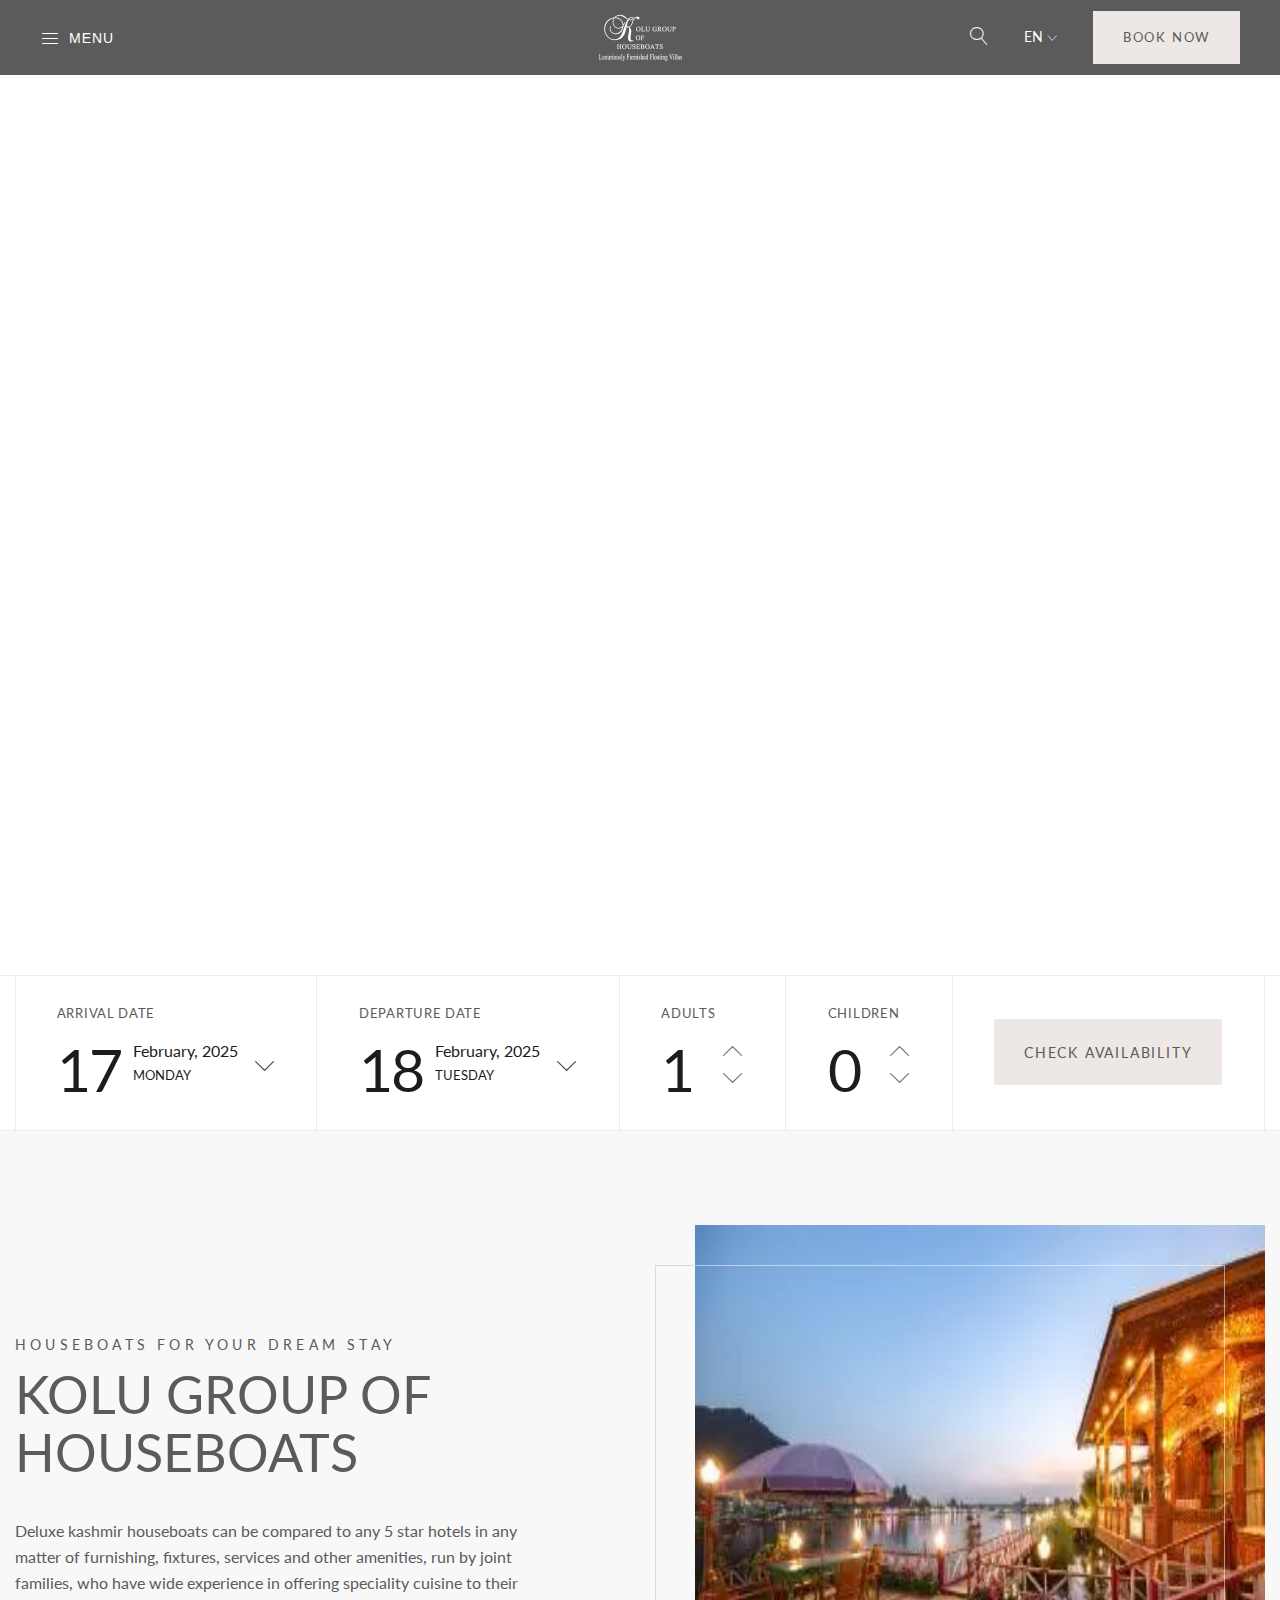
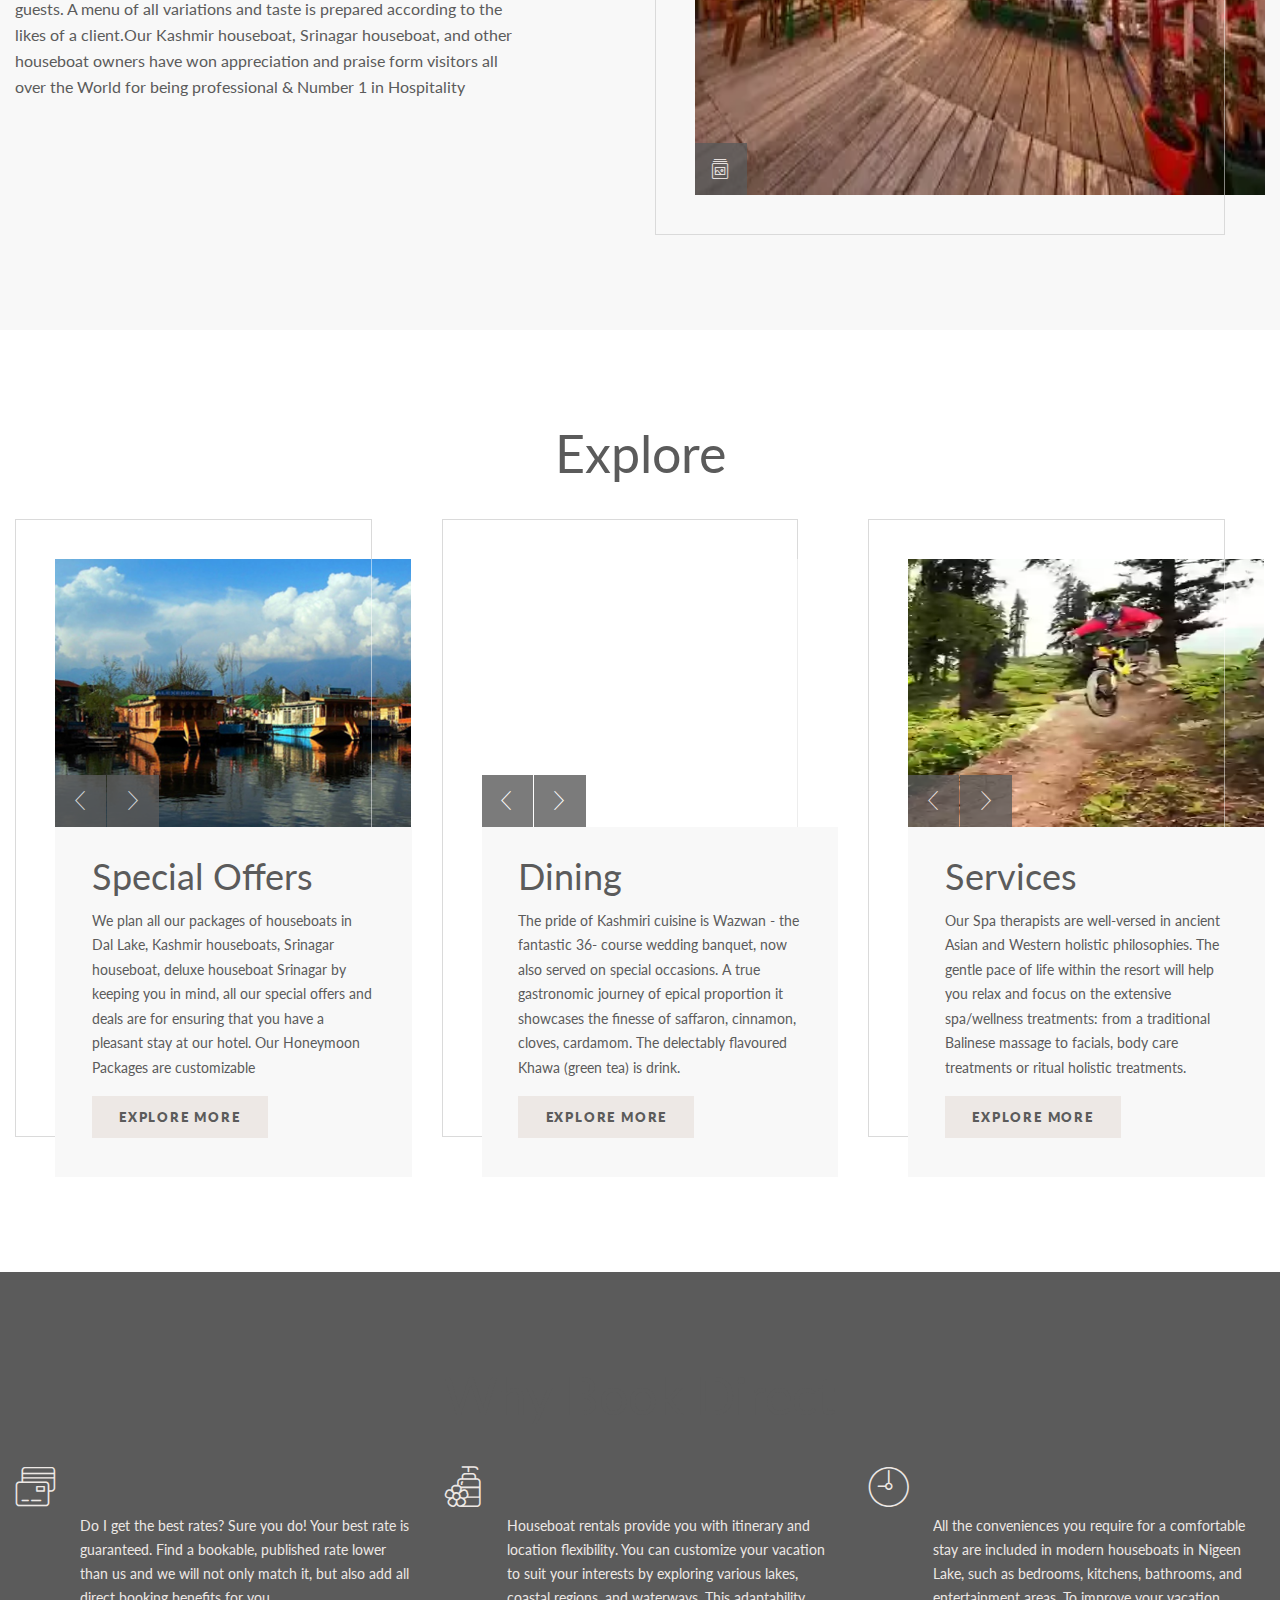
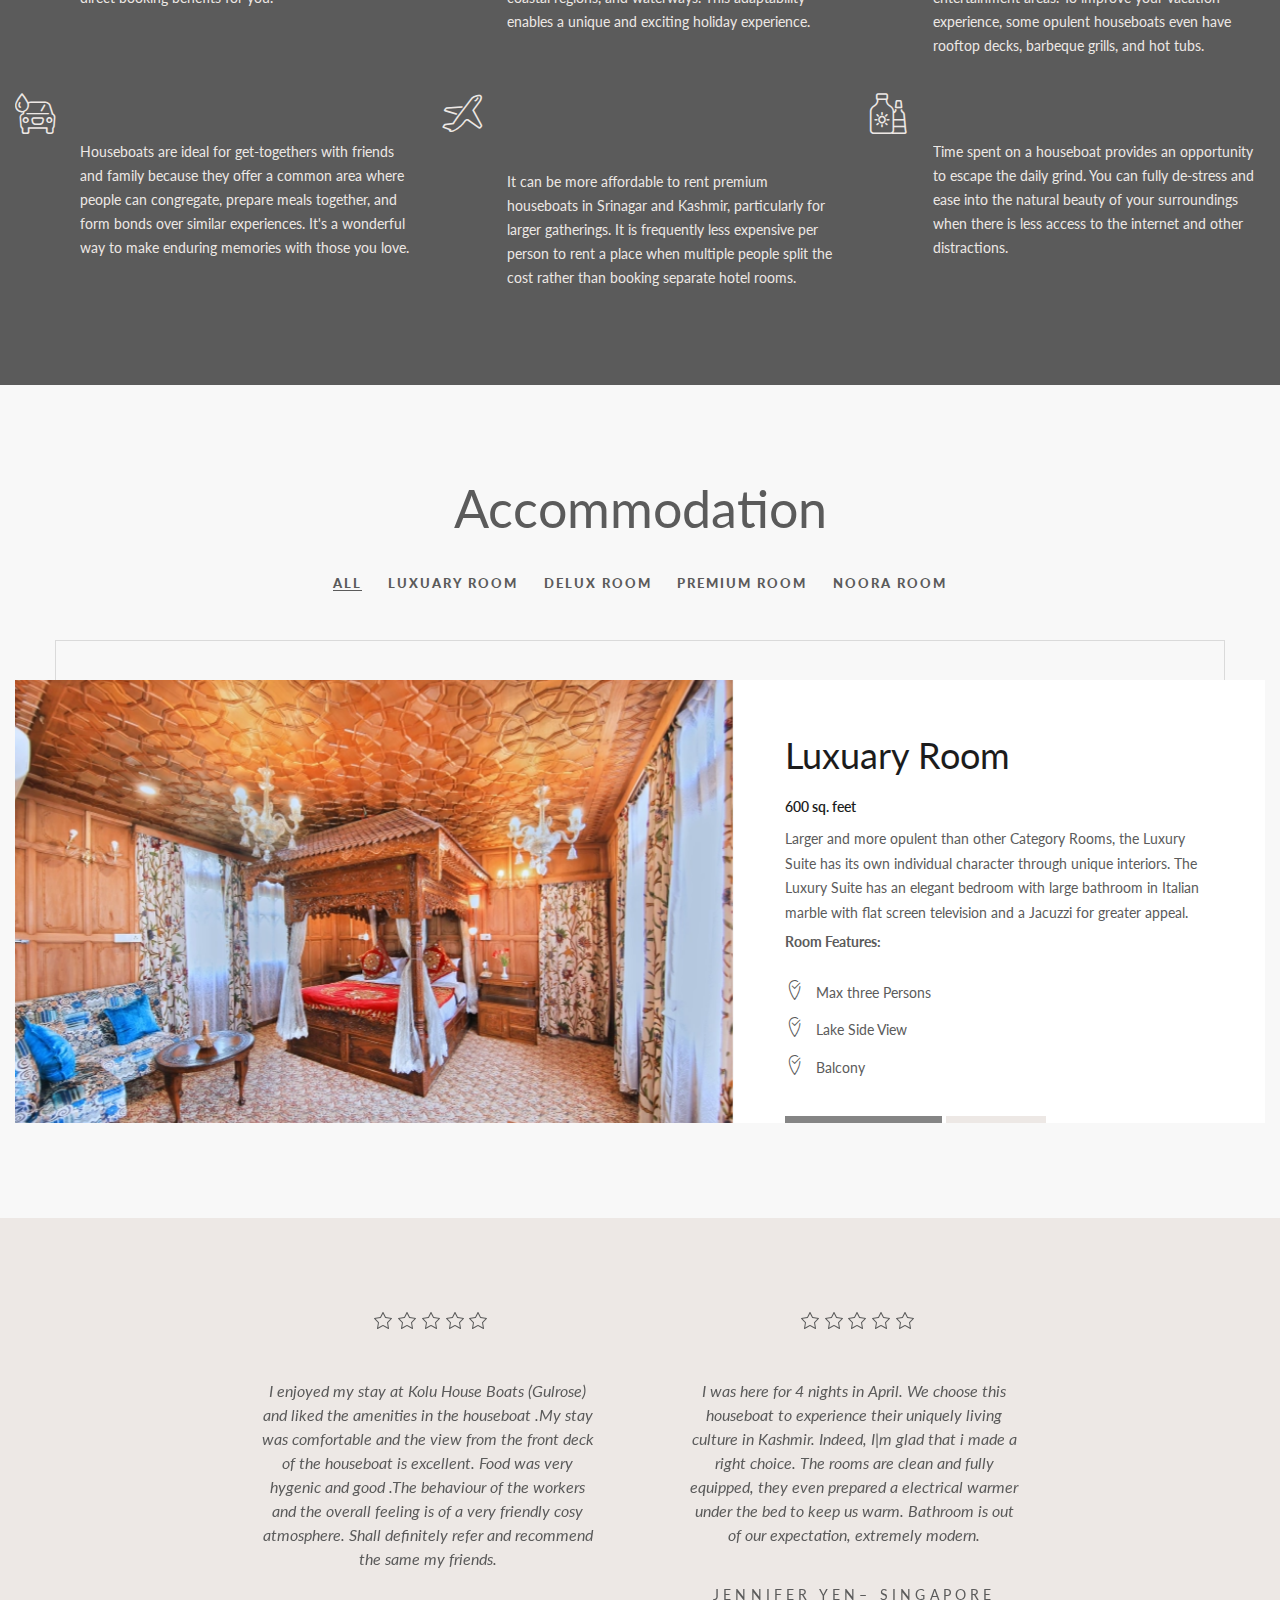
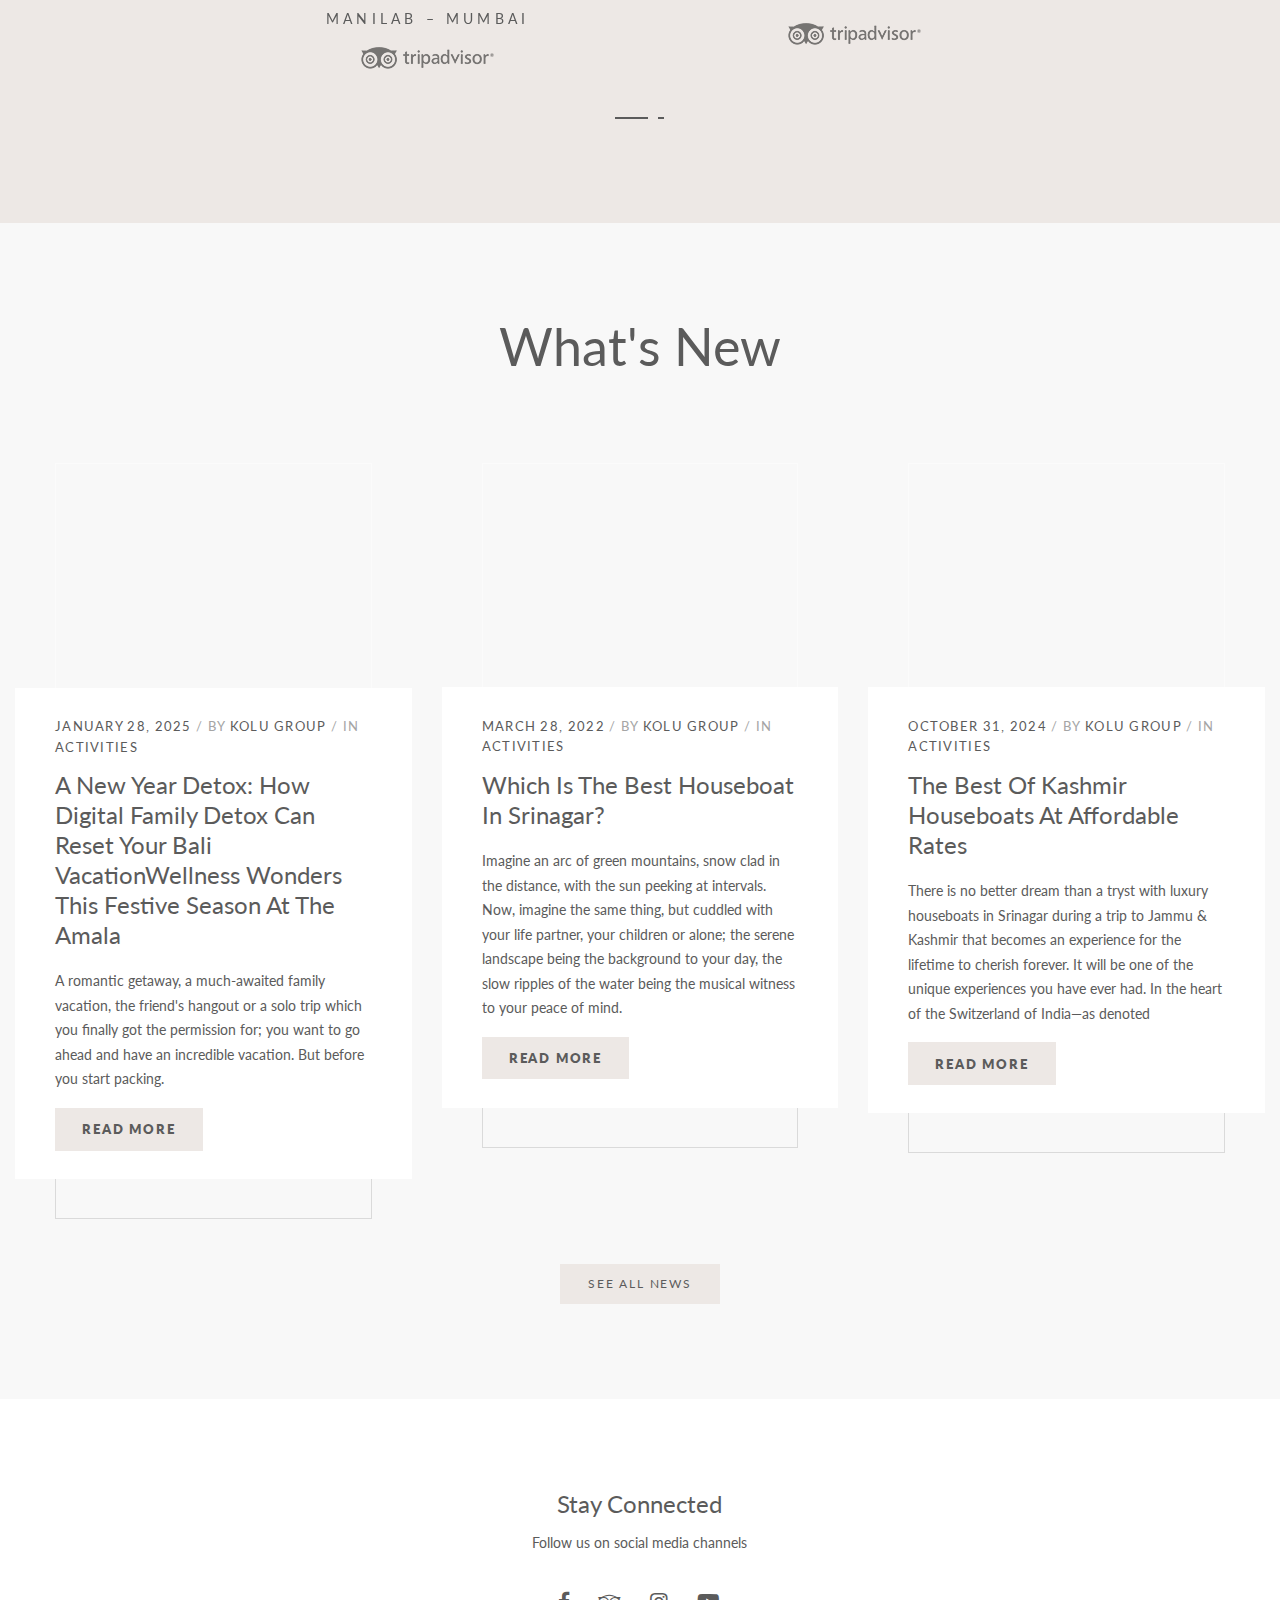
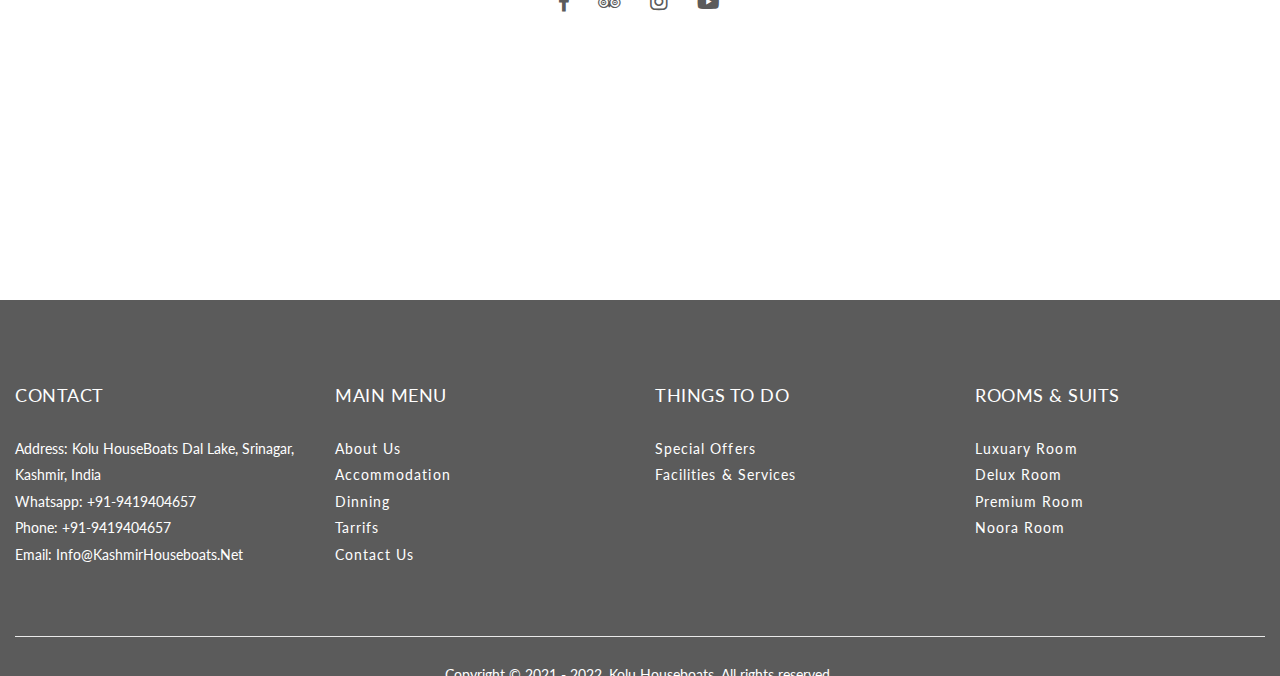
==== commit afa2eb75: "changes" ====
--- a/index.html
+++ b/index.html
@@ -164,7 +164,7 @@
 <script src="wp-content/themes/milenia/assets/vendors/modernizr_ver-3.6.0.js" id="modernizr-js"></script>
 <link rel="https://api.w.org/" href="https://theamala.com/wp-json/" /><link rel="EditURI" type="application/rsd+xml" title="RSD" href="https://theamala.com/xmlrpc.php?rsd" />
 <meta name="generator" content="WordPress 6.7.2" />
-<link rel='shortlink' href='index.html' />
+<link rel='shortlink' href='#' />
 <meta name="generator" content="Redux 4.5.0" /><meta name="tec-api-version" content="v1"><meta name="tec-api-origin" content="https://theamala.com"><style>.recentcomments a{display:inline !important;padding:0 !important;margin:0 !important;}</style><meta name="generator" content="Powered by WPBakery Page Builder - drag and drop page builder for WordPress."/>
 <link rel="preconnect" href="https://fonts.googleapis.com">
 <link rel="preconnect" href="https://fonts.gstatic.com/" crossorigin>
@@ -253,7 +253,7 @@
 			        <header class="milenia-sidebar-hidden-header">
 						<div class="milenia-sidebar-hidden-items">
 															<div>
-                                                                <a href="index.html" title="The Amala" class="milenia-ln--independent">
+                                                                <a href="#" title="The Amala" class="milenia-ln--independent">
 										<img src="images/logo.png" alt="The Amala">
 									</a>
 								</div>
@@ -262,13 +262,13 @@
 			        <!--================ End of Hidden Sidebar Header ================-->
 					<!--================ Hidden Sidebar Content ================-->
 					<div class="milenia-sidebar-hidden-content">
-						<nav class="milenia-navigation-container milenia--nice-scrolled"><ul id="menu-primary-navigation" class="milenia-navigation-vertical"><li id="menu-item-568" class="menu-item menu-item-type-post_type menu-item-object-page menu-item-568"><a href="about-us/index.html" class="milenia-ln--independent">About Us</a></li>
-<li id="menu-item-173" class="menu-item menu-item-type-post_type menu-item-object-page menu-item-173"><a href="accommodations/index.html" class="milenia-ln--independent">Accommodation</a></li>
-<li id="menu-item-3557" class="menu-item menu-item-type-post_type menu-item-object-page menu-item-3557"><a href="the-estates/index.html" class="milenia-ln--independent">Dining</a></li>
-<li id="menu-item-3180" class="menu-item menu-item-type-post_type menu-item-object-page menu-item-3180"><a href="dining-cooking-class/index.html" class="milenia-ln--independent">Tarrifs</a></li>
-<li id="menu-item-3179" class="menu-item menu-item-type-post_type menu-item-object-page menu-item-3179"><a href="facilities/index.html" class="milenia-ln--independent">Facilities &amp; Services</a></li>
-<li id="menu-item-3178" class="menu-item menu-item-type-post_type menu-item-object-page menu-item-3178"><a href="spa-wellness/index.html" class="milenia-ln--independent">Gallery</a></li>
-<li id="menu-item-716" class="menu-item menu-item-type-post_type menu-item-object-page menu-item-716"><a href="contact-us-v1/index.html" class="milenia-ln--independent">Contact us</a></li>
+						<nav class="milenia-navigation-container milenia--nice-scrolled"><ul id="menu-primary-navigation" class="milenia-navigation-vertical"><li id="menu-item-568" class="menu-item menu-item-type-post_type menu-item-object-page menu-item-568"><a href="#" class="milenia-ln--independent">About Us</a></li>
+<li id="menu-item-173" class="menu-item menu-item-type-post_type menu-item-object-page menu-item-173"><a href="#" class="milenia-ln--independent">Accommodation</a></li>
+<li id="menu-item-3557" class="menu-item menu-item-type-post_type menu-item-object-page menu-item-3557"><a href="#" class="milenia-ln--independent">Dining</a></li>
+<li id="menu-item-3180" class="menu-item menu-item-type-post_type menu-item-object-page menu-item-3180"><a href="#" class="milenia-ln--independent">Tarrifs</a></li>
+<li id="menu-item-3179" class="menu-item menu-item-type-post_type menu-item-object-page menu-item-3179"><a href="#" class="milenia-ln--independent">Facilities &amp; Services</a></li>
+<li id="menu-item-3178" class="menu-item menu-item-type-post_type menu-item-object-page menu-item-3178"><a href="#" class="milenia-ln--independent">Gallery</a></li>
+<li id="menu-item-716" class="menu-item menu-item-type-post_type menu-item-object-page menu-item-716"><a href="#" class="milenia-ln--independent">Contact us</a></li>
 </ul></nav>						</div>
 					<!--================ End of Hidden Sidebar Content ================-->
 					<!--================ Hidden Sidebar Footer ================-->
@@ -279,7 +279,7 @@
 							<div>
 								<ul class="milenia-social-icons milenia-social-icon--scheme-secondary milenia-list--unstyled">
 																			<li><a href="https://www.facebook.com/TheAmala/"><i class="fab fa-facebook-f"></i></a></li>
-																																														<li><a href="https://www.tripadvisor.com/Hotel_Review-g469404-d1546096-Reviews-The_Amala-Seminyak_Kuta_District_Bali.html"><i class="fab fa-tripadvisor"></i></a></li>
+																																														<li><a href="#"><i class="fab fa-tripadvisor"></i></a></li>
 																												<li><a href="https://www.instagram.com/theamalaseminyak/"><i class="fab fa-instagram"></i></a></li>
 																												<li><a href="https://www.youtube.com/channel/UC_aJ1nPXVzUjFcmBV42p9RA"><i class="fab fa-youtube"></i></a></li>
 																																																					</ul>
@@ -315,7 +315,7 @@
 	                <div class="milenia-aligner-inner">
 	                    <div class="milenia-header-items">
 							<div>
-			                    			<a href="index.html" class="milenia-ln--independent milenia-logo">
+			                    			<a href="#" class="milenia-ln--independent milenia-logo">
 				<img src="images/logo.png" srcset="images/logo.png 2x" alt="The Amala">
 			</a>
 									</div>
@@ -342,7 +342,7 @@
 															</button>
 															<h3>Find Everything</h3>
 															<!-- - - - - - - - - - - - - - Searchform - - - - - - - - - - - - - - - - -->
-<form role="search" class="milenia-singlefield-form milenia-form--fields-white milenia-searchform" method="get" name="searchform" action="index.html">
+<form role="search" class="milenia-singlefield-form milenia-form--fields-white milenia-searchform" method="get" name="searchform" action="#">
     <input type="search" name="s" placeholder="Search..." value=""/>
     <button type="submit"><span class="icon icon-magnifier"></span></button>
 </form>
@@ -832,7 +832,7 @@
 
                     <div class="info-box-footer">
                         <footer class="milenia-entity-footer">
-    <a href="special-offers.html"  title="Special Offers"  class="milenia-btn milenia-btn--link milenia-btn--scheme-primary">Explore More</a>
+    <a href="#"  title="Special Offers"  class="milenia-btn milenia-btn--link milenia-btn--scheme-primary">Explore More</a>
 </footer>
                     </div>
                 </div>
@@ -859,7 +859,7 @@
                     </div>
                     <div class="info-box-footer">
                         <footer class="milenia-entity-footer">
-    <a href="dining-cooking-class.html"  title="DINING &amp; COOKING CLASS"  class="milenia-btn milenia-btn--link milenia-btn--scheme-primary">Explore More</a>
+    <a href="#"  title="DINING &amp; COOKING CLASS"  class="milenia-btn milenia-btn--link milenia-btn--scheme-primary">Explore More</a>
 </footer>
                     </div>
                 </div>
@@ -886,7 +886,7 @@
                     </div>
                     <div class="info-box-footer">
                         <footer class="milenia-entity-footer">
-    <a href="spa-wellness.html"  title="SPA &amp; Wellness"  class="milenia-btn milenia-btn--link milenia-btn--scheme-primary">Explore More</a>
+    <a href="#"  title="SPA &amp; Wellness"  class="milenia-btn milenia-btn--link milenia-btn--scheme-primary">Explore More</a>
 </footer>
                     </div>
                 </div>
@@ -1282,7 +1282,7 @@
             <div class="milenia-aligner-outer">
                 <div class="milenia-aligner-inner">
                     <header class="milenia-entity-header">
-                        <h2 class="milenia-entity-title"><a href="accommodation/studio/index.html" class="milenia-color--unchangeable">Luxuary Room</a></h2>
+                        <h2 class="milenia-entity-title"><a href="#" class="milenia-color--unchangeable">Luxuary Room</a></h2>
                         <div class="milenia-entity-meta">
                             <div>
                                 <span class="mphb-size" style="font-weight:600;">600 sq. feet</span>                            </div>
@@ -1298,7 +1298,7 @@
 </ul>
                         </div>
                                                                 <footer class="milenia-entity-footer">
-                                                            <a class="button mphb-view-details-button" href="accommodation/studio.html" >View Details</a>                                                                                        <a class="button mphb-book-button" target="_blank" href="https://book-directonline.com/properties/theamaladirect" style="background-position: 0% 39.0703px;">Book</a>
+                                                            <a class="button mphb-view-details-button" href="#" >View Details</a>                                                                                        <a class="button mphb-book-button" target="_blank" href="https://book-directonline.com/properties/theamaladirect" style="background-position: 0% 39.0703px;">Book</a>
                                                     </footer>
                                     </div>
             </div>
@@ -1323,7 +1323,7 @@
             <div class="milenia-aligner-outer">
                 <div class="milenia-aligner-inner">
                     <header class="milenia-entity-header">
-                        <h2 class="milenia-entity-title"><a href="accommodation/one-bedroom-pool-villa/index.html" class="milenia-color--unchangeable">One-Bedroom Pool Villa</a></h2>
+                        <h2 class="milenia-entity-title"><a href="#" class="milenia-color--unchangeable">One-Bedroom Pool Villa</a></h2>
                         <div class="milenia-entity-meta">
                             <div>
                                 <span class="mphb-size" style="font-weight:600;">180 sqm</span>                            </div>
@@ -1338,7 +1338,7 @@
 </ul>
                         </div>
                                                                 <footer class="milenia-entity-footer">
-                                                            <a class="button mphb-view-details-button" href="accommodation/one-bedroom-pool-villa.html" >View Details</a>                                                                                        <a class="button mphb-book-button" target="_blank" href="https://book-directonline.com/properties/theamaladirect" style="background-position: 0% 39.0703px;">Book</a>
+                                                            <a class="button mphb-view-details-button" href="#" >View Details</a>                                                                                        <a class="button mphb-book-button" target="_blank" href="https://book-directonline.com/properties/theamaladirect" style="background-position: 0% 39.0703px;">Book</a>
                                                     </footer>
                                     </div>
             </div>
@@ -1362,7 +1362,7 @@
             <div class="milenia-aligner-outer">
                 <div class="milenia-aligner-inner">
                     <header class="milenia-entity-header">
-                        <h2 class="milenia-entity-title"><a href="accommodation/honeymoon-pool-villa/index.html" class="milenia-color--unchangeable">Honeymoon Pool Villa</a></h2>
+                        <h2 class="milenia-entity-title"><a href="#" class="milenia-color--unchangeable">Honeymoon Pool Villa</a></h2>
                         <div class="milenia-entity-meta">
                             <div>
                                 <span class="mphb-size" style="font-weight:600;">200 sqm</span>                            </div>
@@ -1377,7 +1377,7 @@
 </ul>
                         </div>
                                                                 <footer class="milenia-entity-footer">
-                                                            <a class="button mphb-view-details-button" href="accommodation/honeymoon-pool-villa.html" >View Details</a>                                                                                        <a class="button mphb-book-button" target="_blank" href="https://book-directonline.com/properties/theamaladirect" style="background-position: 0% 39.0703px;">Book</a>
+                                                            <a class="button mphb-view-details-button" href="#" >View Details</a>                                                                                        <a class="button mphb-book-button" target="_blank" href="https://book-directonline.com/properties/theamaladirect" style="background-position: 0% 39.0703px;">Book</a>
                                                     </footer>
                                     </div>
             </div>
@@ -1400,7 +1400,7 @@
             <div class="milenia-aligner-outer">
                 <div class="milenia-aligner-inner">
                     <header class="milenia-entity-header">
-                        <h2 class="milenia-entity-title"><a href="accommodation/spa-villa/index.html" class="milenia-color--unchangeable">Spa Villa</a></h2>
+                        <h2 class="milenia-entity-title"><a href="#" class="milenia-color--unchangeable">Spa Villa</a></h2>
                         <div class="milenia-entity-meta">
                             <div>
                                 <span class="mphb-size" style="font-weight:600;">120 sqm</span>                            </div>
@@ -1415,7 +1415,7 @@
 </ul>
                         </div>
                                                                 <footer class="milenia-entity-footer">
-                                                            <a class="button mphb-view-details-button" href="accommodation/spa-villa.html" >View Details</a>                                                                                        <a class="button mphb-book-button" target="_blank" href="https://book-directonline.com/properties/theamaladirect" style="background-position: 0% 39.0703px;">Book</a>
+                                                            <a class="button mphb-view-details-button" href="#" >View Details</a>                                                                                        <a class="button mphb-book-button" target="_blank" href="https://book-directonline.com/properties/theamaladirect" style="background-position: 0% 39.0703px;">Book</a>
                                                     </footer>
                                     </div>
             </div>
@@ -1441,7 +1441,7 @@
             <div class="milenia-aligner-outer">
                 <div class="milenia-aligner-inner">
                     <header class="milenia-entity-header">
-                        <h2 class="milenia-entity-title"><a href="accommodation/the-amala-residence.html" class="milenia-color--unchangeable">The Amala Residence</a></h2>
+                        <h2 class="milenia-entity-title"><a href="#" class="milenia-color--unchangeable">The Amala Residence</a></h2>
                         <div class="milenia-entity-meta">
                             <div>
                                 <span class="mphb-size" style="font-weight:600;">400 sqm</span>                            </div>
@@ -1456,7 +1456,7 @@
 </ul>
                         </div>
                                                                 <footer class="milenia-entity-footer">
-                                                            <a class="button mphb-view-details-button" href="accommodation/the-amala-residence.html" >View Details</a>                                                                                        <a class="button mphb-book-button" target="_blank" href="https://book-directonline.com/properties/theamaladirect" style="background-position: 0% 39.0703px;">Book</a>
+                                                            <a class="button mphb-view-details-button" href="#" >View Details</a>                                                                                        <a class="button mphb-book-button" target="_blank" href="https://book-directonline.com/properties/theamaladirect" style="background-position: 0% 39.0703px;">Book</a>
                                                     </footer>
                                     </div>
             </div>
@@ -1479,7 +1479,7 @@
             <div class="milenia-aligner-outer">
                 <div class="milenia-aligner-inner">
                     <header class="milenia-entity-header">
-                        <h2 class="milenia-entity-title"><a href="accommodation/twin-private-room.html" class="milenia-color--unchangeable">Two-Bedroom Pool Estate</a></h2>
+                        <h2 class="milenia-entity-title"><a href="#" class="milenia-color--unchangeable">Two-Bedroom Pool Estate</a></h2>
                         <div class="milenia-entity-meta">
                             <div>
                                 <span class="mphb-size" style="font-weight:600;">375 sqm</span>                            </div>
@@ -1494,7 +1494,7 @@
 </ul>
                         </div>
                                                                 <footer class="milenia-entity-footer">
-                                                            <a class="button mphb-view-details-button" href="accommodation/twin-private-room.html" >View Details</a>                                                                                        <a class="button mphb-book-button" target="_blank" href="https://book-directonline.com/properties/theamaladirect" style="background-position: 0% 39.0703px;">Book</a>
+                                                            <a class="button mphb-view-details-button" href="#" >View Details</a>                                                                                        <a class="button mphb-book-button" target="_blank" href="https://book-directonline.com/properties/theamaladirect" style="background-position: 0% 39.0703px;">Book</a>
                                                     </footer>
                                     </div>
             </div>
@@ -1522,7 +1522,7 @@
             <div class="milenia-aligner-outer">
                 <div class="milenia-aligner-inner">
                     <header class="milenia-entity-header">
-                        <h2 class="milenia-entity-title"><a href="accommodation/three-bedroom-pool-estate.html" class="milenia-color--unchangeable">Three-Bedroom Pool Estate</a></h2>
+                        <h2 class="milenia-entity-title"><a href="#" class="milenia-color--unchangeable">Three-Bedroom Pool Estate</a></h2>
                         <div class="milenia-entity-meta">
                             <div>
                                 <span class="mphb-size" style="font-weight:600;">400 sqm</span>                            </div>
@@ -1537,7 +1537,7 @@
 </ul>
                         </div>
                                                                 <footer class="milenia-entity-footer">
-                                                            <a class="button mphb-view-details-button" href="accommodation/three-bedroom-pool-estate.html" >View Details</a>                                                                                        <a class="button mphb-book-button" target="_blank" href="https://book-directonline.com/properties/theamaladirect" style="background-position: 0% 39.0703px;">Book</a>
+                                                            <a class="button mphb-view-details-button" href="#" >View Details</a>                                                                                        <a class="button mphb-book-button" target="_blank" href="https://book-directonline.com/properties/theamaladirect" style="background-position: 0% 39.0703px;">Book</a>
                                                     </footer>
                                     </div>
             </div>
@@ -1734,7 +1734,7 @@
             <div class="milenia-aligner-outer">
                 <div class="milenia-aligner-inner">
                     <header class="milenia-entity-header">
-                        <h2 class="milenia-entity-title"><a href="accommodation/studio.html" class="milenia-color--unchangeable">Studio</a></h2>
+                        <h2 class="milenia-entity-title"><a href="#" class="milenia-color--unchangeable">Studio</a></h2>
                         <div class="milenia-entity-meta">
                             <div>
                                 <span class="mphb-size" style="font-weight:600;">25 sqm</span>                            </div>
@@ -1750,7 +1750,7 @@
 </ul>
                         </div>
                                                                 <footer class="milenia-entity-footer">
-                                                            <a class="button mphb-view-details-button" href="accommodation/studio.html" >View Details</a>                                                                                        <a class="button mphb-book-button" target="_blank" href="https://book-directonline.com/properties/theamaladirect" style="background-position: 0% 39.0703px;">Book</a>
+                                                            <a class="button mphb-view-details-button" href="#" >View Details</a>                                                                                        <a class="button mphb-book-button" target="_blank" href="https://book-directonline.com/properties/theamaladirect" style="background-position: 0% 39.0703px;">Book</a>
                                                     </footer>
                                     </div>
             </div>
@@ -1913,7 +1913,7 @@
             <div class="milenia-aligner-outer">
                 <div class="milenia-aligner-inner">
                     <header class="milenia-entity-header">
-                        <h2 class="milenia-entity-title"><a href="accommodation/one-bedroom-pool-villa.html" class="milenia-color--unchangeable">One-Bedroom Pool Villa</a></h2>
+                        <h2 class="milenia-entity-title"><a href="#" class="milenia-color--unchangeable">One-Bedroom Pool Villa</a></h2>
                         <div class="milenia-entity-meta">
                             <div>
                                 <span class="mphb-size" style="font-weight:600;">180 sqm</span>                            </div>
@@ -1928,7 +1928,7 @@
 </ul>
                         </div>
                                                                 <footer class="milenia-entity-footer">
-                                                            <a class="button mphb-view-details-button" href="accommodation/one-bedroom-pool-villa.html" >View Details</a>                                                                                        <a class="button mphb-book-button" target="_blank" href="https://book-directonline.com/properties/theamaladirect" style="background-position: 0% 39.0703px;">Book</a>
+                                                            <a class="button mphb-view-details-button" href="#" >View Details</a>                                                                                        <a class="button mphb-book-button" target="_blank" href="https://book-directonline.com/properties/theamaladirect" style="background-position: 0% 39.0703px;">Book</a>
                                                     </footer>
                                     </div>
             </div>
@@ -1952,7 +1952,7 @@
             <div class="milenia-aligner-outer">
                 <div class="milenia-aligner-inner">
                     <header class="milenia-entity-header">
-                        <h2 class="milenia-entity-title"><a href="accommodation/honeymoon-pool-villa.html" class="milenia-color--unchangeable">Honeymoon Pool Villa</a></h2>
+                        <h2 class="milenia-entity-title"><a href="#" class="milenia-color--unchangeable">Honeymoon Pool Villa</a></h2>
                         <div class="milenia-entity-meta">
                             <div>
                                 <span class="mphb-size" style="font-weight:600;">200 sqm</span>                            </div>
@@ -1967,7 +1967,7 @@
 </ul>
                         </div>
                                                                 <footer class="milenia-entity-footer">
-                                                            <a class="button mphb-view-details-button" href="accommodation/honeymoon-pool-villa.html" >View Details</a>                                                                                        <a class="button mphb-book-button" target="_blank" href="https://book-directonline.com/properties/theamaladirect" style="background-position: 0% 39.0703px;">Book</a>
+                                                            <a class="button mphb-view-details-button" href="#" >View Details</a>                                                                                        <a class="button mphb-book-button" target="_blank" href="https://book-directonline.com/properties/theamaladirect" style="background-position: 0% 39.0703px;">Book</a>
                                                     </footer>
                                     </div>
             </div>
@@ -1990,7 +1990,7 @@
             <div class="milenia-aligner-outer">
                 <div class="milenia-aligner-inner">
                     <header class="milenia-entity-header">
-                        <h2 class="milenia-entity-title"><a href="accommodation/spa-villa.html" class="milenia-color--unchangeable">Spa Villa</a></h2>
+                        <h2 class="milenia-entity-title"><a href="#" class="milenia-color--unchangeable">Spa Villa</a></h2>
                         <div class="milenia-entity-meta">
                             <div>
                                 <span class="mphb-size" style="font-weight:600;">120 sqm</span>                            </div>
@@ -2005,7 +2005,7 @@
 </ul>
                         </div>
                                                                 <footer class="milenia-entity-footer">
-                                                            <a class="button mphb-view-details-button" href="accommodation/spa-villa.html" >View Details</a>                                                                                        <a class="button mphb-book-button" target="_blank" href="https://book-directonline.com/properties/theamaladirect" style="background-position: 0% 39.0703px;">Book</a>
+                                                            <a class="button mphb-view-details-button" href="#" >View Details</a>                                                                                        <a class="button mphb-book-button" target="_blank" href="https://book-directonline.com/properties/theamaladirect" style="background-position: 0% 39.0703px;">Book</a>
                                                     </footer>
                                     </div>
             </div>
@@ -2181,7 +2181,7 @@
             <div class="milenia-aligner-outer">
                 <div class="milenia-aligner-inner">
                     <header class="milenia-entity-header">
-                        <h2 class="milenia-entity-title"><a href="accommodation/the-amala-residence.html" class="milenia-color--unchangeable">The Amala Residence</a></h2>
+                        <h2 class="milenia-entity-title"><a href="#" class="milenia-color--unchangeable">The Amala Residence</a></h2>
                         <div class="milenia-entity-meta">
                             <div>
                                 <span class="mphb-size" style="font-weight:600;">400 sqm</span>                            </div>
@@ -2196,7 +2196,7 @@
 </ul>
                         </div>
                                                                 <footer class="milenia-entity-footer">
-                                                            <a class="button mphb-view-details-button" href="accommodation/the-amala-residence.html" >View Details</a>                                                                                        <a class="button mphb-book-button" target="_blank" href="https://book-directonline.com/properties/theamaladirect" style="background-position: 0% 39.0703px;">Book</a>
+                                                            <a class="button mphb-view-details-button" href="#" >View Details</a>                                                                                        <a class="button mphb-book-button" target="_blank" href="https://book-directonline.com/properties/theamaladirect" style="background-position: 0% 39.0703px;">Book</a>
                                                     </footer>
                                     </div>
             </div>
@@ -2357,7 +2357,7 @@
             <div class="milenia-aligner-outer">
                 <div class="milenia-aligner-inner">
                     <header class="milenia-entity-header">
-                        <h2 class="milenia-entity-title"><a href="accommodation/twin-private-room.html" class="milenia-color--unchangeable">Two-Bedroom Pool Estate</a></h2>
+                        <h2 class="milenia-entity-title"><a href="#" class="milenia-color--unchangeable">Two-Bedroom Pool Estate</a></h2>
                         <div class="milenia-entity-meta">
                             <div>
                                 <span class="mphb-size" style="font-weight:600;">375 sqm</span>                            </div>
@@ -2372,7 +2372,7 @@
 </ul>
                         </div>
                                                                 <footer class="milenia-entity-footer">
-                                                            <a class="button mphb-view-details-button" href="accommodation/twin-private-room.html" >View Details</a>                                                                                        <a class="button mphb-book-button" target="_blank" href="https://book-directonline.com/properties/theamaladirect" style="background-position: 0% 39.0703px;">Book</a>
+                                                            <a class="button mphb-view-details-button" href="#" >View Details</a>                                                                                        <a class="button mphb-book-button" target="_blank" href="https://book-directonline.com/properties/theamaladirect" style="background-position: 0% 39.0703px;">Book</a>
                                                     </footer>
                                     </div>
             </div>
@@ -2400,7 +2400,7 @@
             <div class="milenia-aligner-outer">
                 <div class="milenia-aligner-inner">
                     <header class="milenia-entity-header">
-                        <h2 class="milenia-entity-title"><a href="accommodation/three-bedroom-pool-estate.html" class="milenia-color--unchangeable">Three-Bedroom Pool Estate</a></h2>
+                        <h2 class="milenia-entity-title"><a href="#" class="milenia-color--unchangeable">Three-Bedroom Pool Estate</a></h2>
                         <div class="milenia-entity-meta">
                             <div>
                                 <span class="mphb-size" style="font-weight:600;">400 sqm</span>                            </div>
@@ -2415,7 +2415,7 @@
 </ul>
                         </div>
                                                                 <footer class="milenia-entity-footer">
-                                                            <a class="button mphb-view-details-button" href="accommodation/three-bedroom-pool-estate.html" >View Details</a>                                                                                        <a class="button mphb-book-button" target="_blank" href="https://book-directonline.com/properties/theamaladirect" style="background-position: 0% 39.0703px;">Book</a>
+                                                            <a class="button mphb-view-details-button" href="#" >View Details</a>                                                                                        <a class="button mphb-book-button" target="_blank" href="https://book-directonline.com/properties/theamaladirect" style="background-position: 0% 39.0703px;">Book</a>
                                                     </footer>
                                     </div>
             </div>
@@ -2531,7 +2531,7 @@
 			
 			<div class="milenia-author-info">
 				<cite id="testimonial-cite-vc-milenia-testimonials-2d1054041a172b64b1ef8455a0fc930c-17394463076212342123491" style="color: #5B5B5B;">
-					<a href="testimonials/x1029kxjustink/index.html" class="milenia-ln--independent">Lycious&#8211; Singapore</a>
+					<a href="#" class="milenia-ln--independent">Lycious&#8211; Singapore</a>
 				</cite>
 
 															<img loading="lazy" decoding="async" width="133" height="22" src="wp-content/uploads/2024/11/service-icon-1-1.png" class="attachment-medium size-medium" alt="" />												</div>
@@ -2551,7 +2551,7 @@
 			
 			<div class="milenia-author-info">
 				<cite id="testimonial-cite-vc-milenia-testimonials-2d1054041a172b64b1ef8455a0fc930c-1739446307621234212487" style="color: #5B5B5B;">
-					<a href="testimonials/adiduff/index.html" class="milenia-ln--independent">Manilab &#8211; Mumbai</a>
+					<a href="#" class="milenia-ln--independent">Manilab &#8211; Mumbai</a>
 				</cite>
 
 															<img loading="lazy" decoding="async" width="133" height="22" src="wp-content/uploads/2018/09/service-icon-1-2.png" class="attachment-medium size-medium" alt="" />												</div>
@@ -2571,7 +2571,7 @@
 			
 			<div class="milenia-author-info">
 				<cite id="testimonial-cite-vc-milenia-testimonials-2d1054041a172b64b1ef8455a0fc930c-1739446307621234212496" style="color: #5B5B5B;">
-					<a href="testimonials/dickiedavis2018/index.html" class="milenia-ln--independent">Jennifer Yen&#8211; Singapore</a>
+					<a href="#" class="milenia-ln--independent">Jennifer Yen&#8211; Singapore</a>
 				</cite>
 
 															<img loading="lazy" decoding="async" width="133" height="22" src="wp-content/uploads/2018/09/service-icon-1-1-1.png" class="attachment-medium size-medium" alt="" />												</div>
@@ -2591,7 +2591,7 @@
 			
 			<div class="milenia-author-info">
 				<cite id="testimonial-cite-vc-milenia-testimonials-2d1054041a172b64b1ef8455a0fc930c-1739446307621234212494" style="color: #5B5B5B;">
-					<a href="testimonials/narina-exelby/index.html" class="milenia-ln--independent">Shah Alam&#8211; Malaysia</a>
+					<a href="#" class="milenia-ln--independent">Shah Alam&#8211; Malaysia</a>
 				</cite>
 
 															<img loading="lazy" decoding="async" width="133" height="22" src="wp-content/uploads/2018/09/service-icon-1-1-1.png" class="attachment-medium size-medium" alt="" />												</div>
@@ -2699,7 +2699,7 @@
     <article class="milenia-entity post-3689 post type-post status-publish format-standard has-post-thumbnail hentry category-activities">
 																		<!-- - - - - - - - - - - - - - Entity Media - - - - - - - - - - - - - - - - -->
 															<div class="milenia-entity-media">
-									<a class="milenia-ln--independent" href="a-new-year-detox-how-digital-family-detox-can-reset-your-bali-vacationwellness-wonders-this-festive-season-at-the-amala.html">
+									<a class="milenia-ln--independent" href="#">
 										<img loading="lazy" decoding="async" width="1000" height="667" src="images/blog-1.jpg" class="attachment-entity-thumb-standard size-entity-thumb-standard wp-post-image" alt="A New Year Detox_ How Digital Family Detox Can Reset Your Bali Vacation Photo _" srcset="images/blog-1.jpg 1000w, images/blog-1.jpg 300w, images/blog-1.jpg 768w, images/blog-1.jpg 660w" sizes="auto, (max-width: 1000px) 100vw, 1000px" />									</a>
 								</div>
 														<!-- - - - - - - - - - - - - - End of Entry Media - - - - - - - - - - - - - - - - -->
@@ -2711,22 +2711,22 @@
 						<div class="milenia-entity-meta">
 							<div>
 								<time datetime="2025-01-28T14:50:00+00:00" class="milenia-entity-publish-date">
-									<a href="a-new-year-detox-how-digital-family-detox-can-reset-your-bali-vacationwellness-wonders-this-festive-season-at-the-amala.html" class="milenia-ln--independent">January 28, 2025</a>
+									<a href="#" class="milenia-ln--independent">January 28, 2025</a>
 								</time>
 							</div>
 							<div>
-								by								<a href="author/wisnu/index.html">Kolu Group</a>
+								by								<a href="#">Kolu Group</a>
 							</div>
 															<div>
 									in									<div class="milenia-entity-categories milenia-list--unstyled">
 	
-<span><a href="category/activities/index.html">Activities</a></span>
+<span><a href="#">Activities</a></span>
 	
 </div>								</div>
 							
 													</div>
                                                                             <h2 class="milenia-entity-title">
-							                            <a href="a-new-year-detox-how-digital-family-detox-can-reset-your-bali-vacationwellness-wonders-this-festive-season-at-the-amala.html">A New Year Detox: How Digital Family Detox Can Reset Your Bali VacationWellness Wonders This Festive Season at The Amala</a>
+							                            <a href="#">A New Year Detox: How Digital Family Detox Can Reset Your Bali VacationWellness Wonders This Festive Season at The Amala</a>
                         </h2>
                     </header>
                     <div class="milenia-entity-body">
@@ -2734,7 +2734,7 @@
 
 </div>
 						                    <footer class="milenia-entity-footer">
-															<a href="a-new-year-detox-how-digital-family-detox-can-reset-your-bali-vacationwellness-wonders-this-festive-season-at-the-amala.html" class="milenia-btn milenia-btn--link milenia-btn--scheme-primary">Read More</a>
+															<a href="#" class="milenia-btn milenia-btn--link milenia-btn--scheme-primary">Read More</a>
 								                    </footer>
 					                </div>
         	</div>
@@ -2748,7 +2748,7 @@
     <article class="milenia-entity post-3662 post type-post status-publish format-standard has-post-thumbnail hentry category-activities">
 																		<!-- - - - - - - - - - - - - - Entity Media - - - - - - - - - - - - - - - - -->
 															<div class="milenia-entity-media">
-									<a class="milenia-ln--independent" href="wellness-wonders-this-festive-season-at-the-amala.html">
+									<a class="milenia-ln--independent" href="#">
 										<img loading="lazy" decoding="async" width="1350" height="900" src="images/blog-2.jpg" class="attachment-entity-thumb-standard size-entity-thumb-standard wp-post-image" alt="" srcset="images/blog-2.jpg 1350w, images/blog-2.jpg 300w, images/blog-2.jpg 1024w, images/blog-2.jpg 768w, images/blog-2.jpg 1536w, images/blog-2.jpg 2048w, images/blog-2.jpg 660w" sizes="auto, (max-width: 1350px) 100vw, 1350px" />									</a>
 								</div>
 														<!-- - - - - - - - - - - - - - End of Entry Media - - - - - - - - - - - - - - - - -->
@@ -2760,26 +2760,26 @@
 						<div class="milenia-entity-meta">
 							<div>
 								<time datetime="2024-11-28T15:05:00+00:00" class="milenia-entity-publish-date">
-									<a href="wellness-wonders-this-festive-season-at-the-amala.html" class="milenia-ln--independent">March 28, 2022</a>
+									<a href="#" class="milenia-ln--independent">March 28, 2022</a>
 								</time>
 							</div>
 							<div>
-								by								<a href="author/theadmin.html">Kolu Group</a>
+								by								<a href="#">Kolu Group</a>
 							</div>
 															<div>
 									in									<div class="milenia-entity-categories milenia-list--unstyled">
-<span><a href="category/activities.html">Activities</a></span>
+<span><a href="#">Activities</a></span>
 </div>								</div>
 													</div>
                         <h2 class="milenia-entity-title">
-							                            <a href="wellness-wonders-this-festive-season-at-the-amala.html">Which is the Best Houseboat in Srinagar?</a>
+							                            <a href="#">Which is the Best Houseboat in Srinagar?</a>
                         </h2>
                     </header>
 																										<div class="milenia-entity-body">
                                                                                                             <p>Imagine an arc of green mountains, snow clad in the distance, with the sun peeking at intervals. Now, imagine the same thing, but cuddled with your life partner, your children or alone; the serene landscape being the background to your day, the slow ripples of the water being the musical witness to your peace of mind.</p>
 </div>
 						                    <footer class="milenia-entity-footer">
-															<a href="wellness-wonders-this-festive-season-at-the-amala.html" class="milenia-btn milenia-btn--link milenia-btn--scheme-primary">Read More</a>
+															<a href="#" class="milenia-btn milenia-btn--link milenia-btn--scheme-primary">Read More</a>
 								                    </footer>
 					                </div>
         	</div>
@@ -2793,7 +2793,7 @@
     <article class="milenia-entity post-3376 post type-post status-publish format-standard has-post-thumbnail hentry category-activities">
 																		<!-- - - - - - - - - - - - - - Entity Media - - - - - - - - - - - - - - - - -->
 															<div class="milenia-entity-media">
-									<a class="milenia-ln--independent" href="how-the-amala-supports-mens-health-this-movember.html">
+									<a class="milenia-ln--independent" href="#">
 										<img loading="lazy" decoding="async" width="1300" height="866" src="images/blog-3.jpg" class="attachment-entity-thumb-standard size-entity-thumb-standard wp-post-image" alt="" srcset="images/blog-3.jpg 1300w, images/blog-3.jpg 300w, images/blog-3.jpg 1024w, images/blog-3.jpg 768w, images/blog-3.jpg 660w"  sizes="auto, (max-width: 1300px) 100vw, 1300px" />									</a>
 								</div>
 														<!-- - - - - - - - - - - - - - End of Entry Media - - - - - - - - - - - - - - - - -->
@@ -2805,26 +2805,26 @@
 						<div class="milenia-entity-meta">
 							<div>
 								<time datetime="2024-10-31T10:18:00+00:00" class="milenia-entity-publish-date">
-									<a href="how-the-amala-supports-mens-health-this-movember.html" class="milenia-ln--independent">October 31, 2024</a>
+									<a href="#" class="milenia-ln--independent">October 31, 2024</a>
 								</time>
 							</div>
 							<div>
-								by								<a href="author/theadmin.html">Kolu Group</a>
+								by								<a href="#">Kolu Group</a>
 							</div>
 															<div>
 									in									<div class="milenia-entity-categories milenia-list--unstyled">
-<span><a href="category/activities.html">Activities</a></span>
+<span><a href="#">Activities</a></span>
 </div>								</div>
 													</div>
                         <h2 class="milenia-entity-title">
-							                            <a href="how-the-amala-supports-mens-health-this-movember.html">The Best of Kashmir Houseboats at Affordable Rates</a>
+							                            <a href="#">The Best of Kashmir Houseboats at Affordable Rates</a>
                         </h2>
                     </header>
 																										<div class="milenia-entity-body">
 <p>There is no better dream than a tryst with luxury houseboats in Srinagar during a trip to Jammu & Kashmir that becomes an experience for the lifetime to cherish forever. It will be one of the unique experiences you have ever had. In the heart of the Switzerland of India—as denoted </p>
 </div>
 						                    <footer class="milenia-entity-footer">
-															<a href="how-the-amala-supports-mens-health-this-movember.html" class="milenia-btn milenia-btn--link milenia-btn--scheme-primary">Read More</a>
+															<a href="#" class="milenia-btn milenia-btn--link milenia-btn--scheme-primary">Read More</a>
 								                    </footer>
 					                </div>
         	</div>
@@ -2858,7 +2858,7 @@
     })(window.jQuery);
 </script>
 <div id="vc-milenia-button-0db2984c204fc22b3138a39b6627fca9-1739768337603616012" class="milenia-button-container text-center milenia-visible" data-animation="none">
-    <a href="blog.html"
+    <a href="#"
        role="button"
        class="milenia-btn milenia-btn--medium  milenia-font--like-body"
        title="What’s New"
@@ -2886,14 +2886,14 @@
 												<div id="milenia_social_icons-1" class="milenia-widget milenia-grid-item milenia_social_icons"><div class="milenia-grid-item-inner"><div class="milenia-grid-item-content"><h2 class="milenia-widget-title">Stay Connected</h2>                <p>Follow us on social media channels</p>
                 <ul class="milenia-social-icons milenia-list--unstyled">
                                             <li><a href="https://www.facebook.com/TheAmala/"><i class="fab fa-facebook-f"></i></a></li>
-                                                                                                        <li><a href="https://www.tripadvisor.com/Hotel_Review-g469404-d1546096-Reviews-The_Amala-Seminyak_Kuta_District_Bali.html"><i class="fab fa-tripadvisor"></i></a></li>
+                                                                                                        <li><a href="#"><i class="fab fa-tripadvisor"></i></a></li>
                                                                 <li><a href="https://www.instagram.com/theamalaseminyak/"><i class="fab fa-instagram"></i></a></li>
                                                                 <li><a href="https://www.youtube.com/channel/UC_aJ1nPXVzUjFcmBV42p9RA"><i class="fab fa-youtube"></i></a></li>
                                                                                 	                                </ul>
             </div></div></div><div id="milenia_images-1" class="milenia-widget milenia-grid-item milenia_images"><div class="milenia-grid-item-inner"><div class="milenia-grid-item-content">			<ul class="milenia-sponsors milenia-list--unstyled">
-															<li><a href="index.html"   class="milenia-ln--independent"><img width="150" height="150" src="wp-content/uploads/2018/10/icon-amala-150x150.png" class="attachment-thumbnail size-thumbnail" alt="" decoding="async" loading="lazy" srcset="wp-content/uploads/2018/10/icon-amala-150x150.png 150w, wp-content/uploads/2018/10/icon-amala-300x300.png 300w, wp-content/uploads/2018/10/icon-amala-768x768.png 768w, wp-content/uploads/2018/10/icon-amala-660x660.png 660w, wp-content/uploads/2018/10/icon-amala.png 868w" sizes="auto, (max-width: 150px) 100vw, 150px" /></a></li>
+															<li><a href="#"   class="milenia-ln--independent"><img width="150" height="150" src="wp-content/uploads/2018/10/icon-amala-150x150.png" class="attachment-thumbnail size-thumbnail" alt="" decoding="async" loading="lazy" srcset="wp-content/uploads/2018/10/icon-amala-150x150.png 150w, wp-content/uploads/2018/10/icon-amala-300x300.png 300w, wp-content/uploads/2018/10/icon-amala-768x768.png 768w, wp-content/uploads/2018/10/icon-amala-660x660.png 660w, wp-content/uploads/2018/10/icon-amala.png 868w" sizes="auto, (max-width: 150px) 100vw, 150px" /></a></li>
 																				<li><img width="150" height="150" src="wp-content/uploads/2018/10/luxury-spa-award-150x150.png" class="attachment-thumbnail size-thumbnail" alt="" decoding="async" loading="lazy" srcset="wp-content/uploads/2018/10/luxury-spa-award-150x150.png 150w, wp-content/uploads/2018/10/luxury-spa-award-660x660.png 660w" sizes="auto, (max-width: 150px) 100vw, 150px" /></li>
-																				<li><a href="https://www.tripadvisor.com/Hotel_Review-g469404-d1546096-Reviews-The_Amala-Seminyak_Kuta_District_Bali.html"   class="milenia-ln--independent"><img width="150" height="150" src="wp-content/uploads/2018/10/trip-advisor-amala-150x150.png" class="attachment-thumbnail size-thumbnail" alt="" decoding="async" loading="lazy" srcset="wp-content/uploads/2018/10/trip-advisor-amala-150x150.png 150w, wp-content/uploads/2018/10/trip-advisor-amala-1350x1350.png 1350w, wp-content/uploads/2018/10/trip-advisor-amala-660x660.png 660w" sizes="auto, (max-width: 150px) 100vw, 150px" /></a></li>
+																				<li><a href="#"   class="milenia-ln--independent"><img width="150" height="150" src="wp-content/uploads/2018/10/trip-advisor-amala-150x150.png" class="attachment-thumbnail size-thumbnail" alt="" decoding="async" loading="lazy" srcset="wp-content/uploads/2018/10/trip-advisor-amala-150x150.png 150w, wp-content/uploads/2018/10/trip-advisor-amala-1350x1350.png 1350w, wp-content/uploads/2018/10/trip-advisor-amala-660x660.png 660w" sizes="auto, (max-width: 150px) 100vw, 150px" /></a></li>
 																				<li><img width="150" height="150" src="wp-content/uploads/2018/10/Tri-Hita-KArana-Award-150x150.webp" class="attachment-thumbnail size-thumbnail" alt="" decoding="async" loading="lazy" srcset="wp-content/uploads/2018/10/Tri-Hita-KArana-Award-150x150.webp 150w, wp-content/uploads/2018/10/Tri-Hita-KArana-Award.webp 300w" sizes="auto, (max-width: 150px) 100vw, 150px" /></li>
 																				<li><img width="150" height="150" src="wp-content/uploads/2018/10/domus-selecta-150x150.png" class="attachment-thumbnail size-thumbnail" alt="" decoding="async" loading="lazy" srcset="wp-content/uploads/2018/10/domus-selecta-150x150.png 150w, wp-content/uploads/2018/10/domus-selecta-660x660.png 660w" sizes="auto, (max-width: 150px) 100vw, 150px" /></li>
 																				<li><img width="150" height="150" src="wp-content/uploads/2018/10/chse-certifiec-150x150.png" class="attachment-thumbnail size-thumbnail" alt="" decoding="async" loading="lazy" srcset="wp-content/uploads/2018/10/chse-certifiec-150x150.png 150w, wp-content/uploads/2018/10/chse-certifiec-660x660.png 660w" sizes="auto, (max-width: 150px) 100vw, 150px" /></li>
@@ -2914,19 +2914,19 @@
 Phone: <a href="tel:62361738866">+91-9419404657</a><br />
 Email: <a href="mailto:bliss@theamala.com">Info@KashmirHouseboats.Net</a></p>
 </div>
-		</div></div></div><div id="nav_menu-1" class="milenia-widget milenia-grid-item widget_nav_menu"><div class="milenia-grid-item-inner"><div class="milenia-grid-item-content"><h2 class="milenia-widget-title">Main Menu</h2><div class="menu-widget-navigation-1-container"><ul id="menu-widget-navigation-1" class="menu"><li id="menu-item-3598" class="menu-item menu-item-type-post_type menu-item-object-page menu-item-3598"><a href="about-us/index.html">About Us</a></li>
-<li id="menu-item-3599" class="menu-item menu-item-type-post_type menu-item-object-page menu-item-3599"><a href="contact-us-v1/index.html">Accommodation</a></li>
-<li id="menu-item-3600" class="menu-item menu-item-type-post_type menu-item-object-page menu-item-3600"><a href="travel-information/index.html">Dinning</a></li>
-<li id="menu-item-3601" class="menu-item menu-item-type-post_type menu-item-object-page menu-item-3601"><a href="privacy-policy/index.html">Tarrifs</a></li>
+		</div></div></div><div id="nav_menu-1" class="milenia-widget milenia-grid-item widget_nav_menu"><div class="milenia-grid-item-inner"><div class="milenia-grid-item-content"><h2 class="milenia-widget-title">Main Menu</h2><div class="menu-widget-navigation-1-container"><ul id="menu-widget-navigation-1" class="menu"><li id="menu-item-3598" class="menu-item menu-item-type-post_type menu-item-object-page menu-item-3598"><a href="#">About Us</a></li>
+<li id="menu-item-3599" class="menu-item menu-item-type-post_type menu-item-object-page menu-item-3599"><a href="#">Accommodation</a></li>
+<li id="menu-item-3600" class="menu-item menu-item-type-post_type menu-item-object-page menu-item-3600"><a href="#">Dinning</a></li>
+<li id="menu-item-3601" class="menu-item menu-item-type-post_type menu-item-object-page menu-item-3601"><a href="#">Tarrifs</a></li>
 
-<li id="menu-item-3601" class="menu-item menu-item-type-post_type menu-item-object-page menu-item-3601"><a href="privacy-policy/index.html">Contact Us</a></li>
-</ul></div></div></div></div><div id="nav_menu-2" class="milenia-widget milenia-grid-item widget_nav_menu"><div class="milenia-grid-item-inner"><div class="milenia-grid-item-content"><h2 class="milenia-widget-title">Things To Do</h2><div class="menu-widget-navigation-2-container"><ul id="menu-widget-navigation-2" class="menu"><li id="menu-item-3602" class="menu-item menu-item-type-post_type menu-item-object-page menu-item-3602"><a href="spa-wellness/index.html">Special Offers</a></li>
-<li id="menu-item-3603" class="menu-item menu-item-type-post_type menu-item-object-page menu-item-3603"><a href="bamboo-restaurant/index.html">Facilities &#038; Services</a></li>
+<li id="menu-item-3601" class="menu-item menu-item-type-post_type menu-item-object-page menu-item-3601"><a href="#">Contact Us</a></li>
+</ul></div></div></div></div><div id="nav_menu-2" class="milenia-widget milenia-grid-item widget_nav_menu"><div class="milenia-grid-item-inner"><div class="milenia-grid-item-content"><h2 class="milenia-widget-title">Things To Do</h2><div class="menu-widget-navigation-2-container"><ul id="menu-widget-navigation-2" class="menu"><li id="menu-item-3602" class="menu-item menu-item-type-post_type menu-item-object-page menu-item-3602"><a href="#">Special Offers</a></li>
+<li id="menu-item-3603" class="menu-item menu-item-type-post_type menu-item-object-page menu-item-3603"><a href="#">Facilities &#038; Services</a></li>
 
-</ul></div></div></div></div><div id="nav_menu-3" class="milenia-widget milenia-grid-item widget_nav_menu"><div class="milenia-grid-item-inner"><div class="milenia-grid-item-content"><h2 class="milenia-widget-title">Rooms &#038; Suits</h2><div class="menu-widget-navigation-3-container"><ul id="menu-widget-navigation-3" class="menu"><li id="menu-item-3607" class="menu-item menu-item-type-post_type menu-item-object-page menu-item-3607"><a href="the-estates/index.html">Luxuary Room</a></li>
-<li id="menu-item-3608" class="menu-item menu-item-type-post_type menu-item-object-page menu-item-3608"><a href="the-residence/index.html">Delux Room</a></li>
-<li id="menu-item-3609" class="menu-item menu-item-type-post_type menu-item-object-page menu-item-3609"><a href="villas/index.html">Premium Room</a></li>
-<li id="menu-item-3610" class="menu-item menu-item-type-post_type menu-item-object-mphb_room_type menu-item-3610"><a href="accommodation/studio/index.html">Noora Room</a></li>
+</ul></div></div></div></div><div id="nav_menu-3" class="milenia-widget milenia-grid-item widget_nav_menu"><div class="milenia-grid-item-inner"><div class="milenia-grid-item-content"><h2 class="milenia-widget-title">Rooms &#038; Suits</h2><div class="menu-widget-navigation-3-container"><ul id="menu-widget-navigation-3" class="menu"><li id="menu-item-3607" class="menu-item menu-item-type-post_type menu-item-object-page menu-item-3607"><a href="#">Luxuary Room</a></li>
+<li id="menu-item-3608" class="menu-item menu-item-type-post_type menu-item-object-page menu-item-3608"><a href="#">Delux Room</a></li>
+<li id="menu-item-3609" class="menu-item menu-item-type-post_type menu-item-object-page menu-item-3609"><a href="#">Premium Room</a></li>
+<li id="menu-item-3610" class="menu-item menu-item-type-post_type menu-item-object-mphb_room_type menu-item-3610"><a href="#">Noora Room</a></li>
 </ul></div></div></div></div>											</div>
 										</div>
 																	</div>
--- a/wp-content/plugins/milenia-theme-functionality/app/Extensions/VisualComposer/assets/css/milenia-icon-font_ver-1.0.0.css
+++ b/wp-content/plugins/milenia-theme-functionality/app/Extensions/VisualComposer/assets/css/milenia-icon-font_ver-1.0.0.css
@@ -0,0 +1,736 @@
+@charset "UTF-8";
+
+@font-face {
+  font-family: "milenia-icon-font";
+  src:url("../fonts/milenia-icon-font.eot");
+  src:url("../fonts/milenia-icon-font_-iefix.eot") format("embedded-opentype"),
+    url("../fonts/milenia-icon-font.woff") format("woff"),
+    url("../fonts/milenia-icon-font.ttf") format("truetype"),
+    url("../fonts/milenia-icon-font.svg") format("svg");
+  font-weight: normal;
+  font-style: normal;
+
+}
+
+@font-face {
+  font-family: "milenia-font-1";
+  src:url("../fonts/milenia-font-1.eot");
+  src:url("../fonts/milenia-font-1_-iefix.eot") format("embedded-opentype"),
+    url("../fonts/milenia-font-1.woff") format("woff"),
+    url("../fonts/milenia-font-1.ttf") format("truetype"),
+    url("../fonts/milenia-font-1.svg") format("svg");
+  font-weight: normal;
+  font-style: normal;
+
+}
+
+[data-icon]:before {
+  font-family: "milenia-icon-font" !important;
+  content: attr(data-icon);
+  font-style: normal !important;
+  font-weight: normal !important;
+  font-variant: normal !important;
+  text-transform: none !important;
+  speak: none;
+  line-height: 1;
+  -webkit-font-smoothing: antialiased;
+  -moz-osx-font-smoothing: grayscale;
+}
+
+[class^="milenia-font-icon-"]:before,
+[class*=" milenia-font-icon-"]:before {
+  font-family: "milenia-icon-font" !important;
+  font-style: normal !important;
+  font-weight: normal !important;
+  font-variant: normal !important;
+  text-transform: none !important;
+  speak: none;
+  line-height: 1;
+  -webkit-font-smoothing: antialiased;
+  -moz-osx-font-smoothing: grayscale;
+}
+
+.milenia-font-icon-air-conditioner:before {
+  content: "\61";
+}
+.milenia-font-icon-alarm-clock:before {
+  content: "\62";
+}
+.milenia-font-icon-anchor:before {
+  content: "\63";
+}
+.milenia-font-icon-armchair:before {
+  content: "\64";
+}
+.milenia-font-icon-atm:before {
+  content: "\65";
+}
+.milenia-font-icon-ax:before {
+  content: "\66";
+}
+.milenia-font-icon-backpack:before {
+  content: "\67";
+}
+.milenia-font-icon-bag:before {
+  content: "\68";
+}
+.milenia-font-icon-baggage-trolley:before {
+  content: "\69";
+}
+.milenia-font-icon-balloon:before {
+  content: "\6a";
+}
+.milenia-font-icon-bathtub:before {
+  content: "\6b";
+}
+.milenia-font-icon-bed:before {
+  content: "\6c";
+}
+.milenia-font-icon-bed-plus:before {
+  content: "\6d";
+}
+.milenia-font-icon-beds:before {
+  content: "\6e";
+}
+.milenia-font-icon-beer:before {
+  content: "\6f";
+}
+.milenia-font-icon-bell:before {
+  content: "\70";
+}
+.milenia-font-icon-bike:before {
+  content: "\71";
+}
+.milenia-font-icon-bonfire:before {
+  content: "\72";
+}
+.milenia-font-icon-booking:before {
+  content: "\73";
+}
+.milenia-font-icon-boots:before {
+  content: "\74";
+}
+.milenia-font-icon-boots2:before {
+  content: "\75";
+}
+.milenia-font-icon-bottle-glasses:before {
+  content: "\76";
+}
+.milenia-font-icon-bottles:before {
+  content: "\77";
+}
+.milenia-font-icon-building:before {
+  content: "\78";
+}
+.milenia-font-icon-building2:before {
+  content: "\79";
+}
+.milenia-font-icon-bus:before {
+  content: "\7a";
+}
+.milenia-font-icon-champagne:before {
+  content: "\41";
+}
+.milenia-font-icon-chaise-longue:before {
+  content: "\42";
+}
+.milenia-font-icon-castle:before {
+  content: "\43";
+}
+.milenia-font-icon-cards:before {
+  content: "\44";
+}
+.milenia-font-icon-car-wash:before {
+  content: "\45";
+}
+.milenia-font-icon-car:before {
+  content: "\46";
+}
+.milenia-font-icon-cap:before {
+  content: "\47";
+}
+.milenia-font-icon-canoe:before {
+  content: "\48";
+}
+.milenia-font-icon-camping-knife:before {
+  content: "\49";
+}
+.milenia-font-icon-camera:before {
+  content: "\4a";
+}
+.milenia-font-icon-calendar:before {
+  content: "\4b";
+}
+.milenia-font-icon-cake:before {
+  content: "\4c";
+}
+.milenia-font-icon-cabin:before {
+  content: "\4d";
+}
+.milenia-font-icon-church:before {
+  content: "\4e";
+}
+.milenia-font-icon-destination:before {
+  content: "\4f";
+}
+.milenia-font-icon-disabled:before {
+  content: "\50";
+}
+.milenia-font-icon-church2:before {
+  content: "\51";
+}
+.milenia-font-icon-church3:before {
+  content: "\52";
+}
+.milenia-font-icon-dish:before {
+  content: "\53";
+}
+.milenia-font-icon-dish2:before {
+  content: "\54";
+}
+.milenia-font-icon-clipboard:before {
+  content: "\55";
+}
+.milenia-font-icon-clock:before {
+  content: "\56";
+}
+.milenia-font-icon-dislike:before {
+  content: "\57";
+}
+.milenia-font-icon-dislike2:before {
+  content: "\58";
+}
+.milenia-font-icon-cocktail:before {
+  content: "\59";
+}
+.milenia-font-icon-cocktail2:before {
+  content: "\5a";
+}
+.milenia-font-icon-do-not-disturb:before {
+  content: "\30";
+}
+.milenia-font-icon-coffee-to-go:before {
+  content: "\31";
+}
+.milenia-font-icon-dog:before {
+  content: "\32";
+}
+.milenia-font-icon-coliseum:before {
+  content: "\33";
+}
+.milenia-font-icon-dolphin:before {
+  content: "\34";
+}
+.milenia-font-icon-double-bed:before {
+  content: "\35";
+}
+.milenia-font-icon-column:before {
+  content: "\36";
+}
+.milenia-font-icon-compass:before {
+  content: "\37";
+}
+.milenia-font-icon-drink:before {
+  content: "\38";
+}
+.milenia-font-icon-eat:before {
+  content: "\39";
+}
+.milenia-font-icon-cup:before {
+  content: "\21";
+}
+.milenia-font-icon-desktop:before {
+  content: "\22";
+}
+.milenia-font-icon-eye:before {
+  content: "\23";
+}
+.milenia-font-icon-globe:before {
+  content: "\24";
+}
+.milenia-font-icon-ice-cream:before {
+  content: "\25";
+}
+.milenia-font-icon-glasses:before {
+  content: "\26";
+}
+.milenia-font-icon-hotel-sign:before {
+  content: "\27";
+}
+.milenia-font-icon-hotel:before {
+  content: "\28";
+}
+.milenia-font-icon-food-to-go:before {
+  content: "\29";
+}
+.milenia-font-icon-flippers:before {
+  content: "\2a";
+}
+.milenia-font-icon-hostel:before {
+  content: "\2b";
+}
+.milenia-font-icon-home-on-the-water:before {
+  content: "\2c";
+}
+.milenia-font-icon-flip-flops:before {
+  content: "\2d";
+}
+.milenia-font-icon-flashlight:before {
+  content: "\2e";
+}
+.milenia-font-icon-hat-glasses:before {
+  content: "\2f";
+}
+.milenia-font-icon-hanger:before {
+  content: "\3a";
+}
+.milenia-font-icon-flag:before {
+  content: "\3b";
+}
+.milenia-font-icon-fish:before {
+  content: "\3c";
+}
+.milenia-font-icon-handwheel:before {
+  content: "\3d";
+}
+.milenia-font-icon-hand:before {
+  content: "\3e";
+}
+.milenia-font-icon-fireplace:before {
+  content: "\3f";
+}
+.milenia-font-icon-filling-station:before {
+  content: "\40";
+}
+.milenia-font-icon-hair-dryer:before {
+  content: "\5b";
+}
+.milenia-font-icon-gym:before {
+  content: "\5d";
+}
+.milenia-font-icon-ferris-wheel:before {
+  content: "\5e";
+}
+.milenia-font-icon-fast-food:before {
+  content: "\5f";
+}
+.milenia-font-icon-grill:before {
+  content: "\60";
+}
+.milenia-font-icon-globe2:before {
+  content: "\7b";
+}
+.milenia-font-icon-fan:before {
+  content: "\7c";
+}
+.milenia-font-icon-iceberg:before {
+  content: "\7d";
+}
+.milenia-font-icon-location2:before {
+  content: "\7e";
+}
+.milenia-font-icon-magnifier:before {
+  content: "\5c";
+}
+.milenia-font-icon-info:before {
+  content: "\e000";
+}
+.milenia-font-icon-iron:before {
+  content: "\e001";
+}
+.milenia-font-icon-megaphone:before {
+  content: "\e002";
+}
+.milenia-font-icon-message:before {
+  content: "\e003";
+}
+.milenia-font-icon-island:before {
+  content: "\e004";
+}
+.milenia-font-icon-key:before {
+  content: "\e005";
+}
+.milenia-font-icon-mobile:before {
+  content: "\e006";
+}
+.milenia-font-icon-mobile2:before {
+  content: "\e007";
+}
+.milenia-font-icon-lamp:before {
+  content: "\e008";
+}
+.milenia-font-icon-life-vest:before {
+  content: "\e009";
+}
+.milenia-font-icon-money-exchange:before {
+  content: "\e00a";
+}
+.milenia-font-icon-moon:before {
+  content: "\e00b";
+}
+.milenia-font-icon-lifebuoy:before {
+  content: "\e00c";
+}
+.milenia-font-icon-lift:before {
+  content: "\e00d";
+}
+.milenia-font-icon-mosque:before {
+  content: "\e00e";
+}
+.milenia-font-icon-mosque2:before {
+  content: "\e00f";
+}
+.milenia-font-icon-lift2:before {
+  content: "\e010";
+}
+.milenia-font-icon-like:before {
+  content: "\e011";
+}
+.milenia-font-icon-mountains-cloud:before {
+  content: "\e012";
+}
+.milenia-font-icon-mountains-sun:before {
+  content: "\e013";
+}
+.milenia-font-icon-like2:before {
+  content: "\e014";
+}
+.milenia-font-icon-location:before {
+  content: "\e015";
+}
+.milenia-font-icon-music:before {
+  content: "\e016";
+}
+.milenia-font-icon-pictures:before {
+  content: "\e017";
+}
+.milenia-font-icon-sailing-ship:before {
+  content: "\e018";
+}
+.milenia-font-icon-safe:before {
+  content: "\e019";
+}
+.milenia-font-icon-picnic:before {
+  content: "\e01a";
+}
+.milenia-font-icon-phone:before {
+  content: "\e01b";
+}
+.milenia-font-icon-road-sign2:before {
+  content: "\e01c";
+}
+.milenia-font-icon-road-sign:before {
+  content: "\e01d";
+}
+.milenia-font-icon-penguin:before {
+  content: "\e01e";
+}
+.milenia-font-icon-paw:before {
+  content: "\e01f";
+}
+.milenia-font-icon-road-cone:before {
+  content: "\e020";
+}
+.milenia-font-icon-receptionist:before {
+  content: "\e021";
+}
+.milenia-font-icon-passanger:before {
+  content: "\e022";
+}
+.milenia-font-icon-pass:before {
+  content: "\e023";
+}
+.milenia-font-icon-rain:before {
+  content: "\e024";
+}
+.milenia-font-icon-pyramids:before {
+  content: "\e025";
+}
+.milenia-font-icon-parking2:before {
+  content: "\e026";
+}
+.milenia-font-icon-parking:before {
+  content: "\e027";
+}
+.milenia-font-icon-power-socket:before {
+  content: "\e028";
+}
+.milenia-font-icon-pool:before {
+  content: "\e029";
+}
+.milenia-font-icon-paper-pencil:before {
+  content: "\e02a";
+}
+.milenia-font-icon-palms:before {
+  content: "\e02b";
+}
+.milenia-font-icon-pointer:before {
+  content: "\e02c";
+}
+.milenia-font-icon-plug:before {
+  content: "\e02d";
+}
+.milenia-font-icon-no-smoking:before {
+  content: "\e02e";
+}
+.milenia-font-icon-no-photo:before {
+  content: "\e02f";
+}
+.milenia-font-icon-plane:before {
+  content: "\e030";
+}
+.milenia-font-icon-satellite-antenna:before {
+  content: "\e031";
+}
+.milenia-font-icon-sos:before {
+  content: "\e032";
+}
+.milenia-font-icon-starfish:before {
+  content: "\e033";
+}
+.milenia-font-icon-ship:before {
+  content: "\e034";
+}
+.milenia-font-icon-shop:before {
+  content: "\e035";
+}
+.milenia-font-icon-stela:before {
+  content: "\e036";
+}
+.milenia-font-icon-storm:before {
+  content: "\e037";
+}
+.milenia-font-icon-shopping-bag:before {
+  content: "\e038";
+}
+.milenia-font-icon-shorts:before {
+  content: "\e039";
+}
+.milenia-font-icon-suitcase:before {
+  content: "\e03a";
+}
+.milenia-font-icon-suitcase-plus:before {
+  content: "\e03b";
+}
+.milenia-font-icon-shovel:before {
+  content: "\e03c";
+}
+.milenia-font-icon-shower:before {
+  content: "\e03d";
+}
+.milenia-font-icon-sun:before {
+  content: "\e03e";
+}
+.milenia-font-icon-sun2:before {
+  content: "\e03f";
+}
+.milenia-font-icon-signal:before {
+  content: "\e040";
+}
+.milenia-font-icon-ski:before {
+  content: "\e041";
+}
+.milenia-font-icon-sunscreen:before {
+  content: "\e042";
+}
+.milenia-font-icon-sunset:before {
+  content: "\e043";
+}
+.milenia-font-icon-snorkeling:before {
+  content: "\e044";
+}
+.milenia-font-icon-snowboard:before {
+  content: "\e045";
+}
+.milenia-font-icon-support:before {
+  content: "\e046";
+}
+.milenia-font-icon-surfboard:before {
+  content: "\e047";
+}
+.milenia-font-icon-snowflake:before {
+  content: "\e048";
+}
+.milenia-font-icon-soap:before {
+  content: "\e049";
+}
+.milenia-font-icon-swimming:before {
+  content: "\e04a";
+}
+.milenia-font-icon-trailer:before {
+  content: "\e04b";
+}
+.milenia-font-icon-waiter:before {
+  content: "\e04c";
+}
+.milenia-font-icon-volcano:before {
+  content: "\e04d";
+}
+.milenia-font-icon-traffic-light:before {
+  content: "\e04e";
+}
+.milenia-font-icon-toothpaste-brush:before {
+  content: "\e04f";
+}
+.milenia-font-icon-video-camera:before {
+  content: "\e050";
+}
+.milenia-font-icon-tv-tower:before {
+  content: "\e051";
+}
+.milenia-font-icon-tickets:before {
+  content: "\e052";
+}
+.milenia-font-icon-thermos:before {
+  content: "\e053";
+}
+.milenia-font-icon-tv:before {
+  content: "\e054";
+}
+.milenia-font-icon-turtle:before {
+  content: "\e055";
+}
+.milenia-font-icon-thermometer:before {
+  content: "\e056";
+}
+.milenia-font-icon-tent:before {
+  content: "\e057";
+}
+.milenia-font-icon-tunnel:before {
+  content: "\e058";
+}
+.milenia-font-icon-trees2:before {
+  content: "\e059";
+}
+.milenia-font-icon-tennis:before {
+  content: "\e05a";
+}
+.milenia-font-icon-temple:before {
+  content: "\e05b";
+}
+.milenia-font-icon-trees:before {
+  content: "\e05c";
+}
+.milenia-font-icon-traveler2:before {
+  content: "\e05d";
+}
+.milenia-font-icon-taxi:before {
+  content: "\e05e";
+}
+.milenia-font-icon-tag:before {
+  content: "\e05f";
+}
+.milenia-font-icon-traveler:before {
+  content: "\e060";
+}
+.milenia-font-icon-wi-fi:before {
+  content: "\e061";
+}
+.milenia-font-icon-water-lily:before {
+  content: "\e062";
+}
+.milenia-font-icon-tram:before {
+  content: "\e063";
+}
+.milenia-font-icon-table-chairs-umbrella:before {
+  content: "\e064";
+}
+.milenia-font-icon-table:before {
+  content: "\e065";
+}
+.milenia-font-icon-train:before {
+  content: "\e066";
+}
+.milenia-font-icon-washer:before {
+  content: "\e067";
+}
+
+[data-icon]:before {
+  font-family: "milenia-font-1" !important;
+  content: attr(data-icon);
+  font-style: normal !important;
+  font-weight: normal !important;
+  font-variant: normal !important;
+  text-transform: none !important;
+  speak: none;
+  line-height: 1;
+  -webkit-font-smoothing: antialiased;
+  -moz-osx-font-smoothing: grayscale;
+}
+
+[class^="milenia-font-icon-1-"]:before,
+[class*=" milenia-font-icon-1-"]:before {
+  font-family: "milenia-font-1" !important;
+  font-style: normal !important;
+  font-weight: normal !important;
+  font-variant: normal !important;
+  text-transform: none !important;
+  speak: none;
+  line-height: 1;
+  -webkit-font-smoothing: antialiased;
+  -moz-osx-font-smoothing: grayscale;
+}
+
+.milenia-font-icon-1-icon-booking-icon:before {
+  content: "\76";
+}
+
+
+@font-face {
+  font-family: "svg-font";
+  src: url("../fonts/svg-font.eot");
+  src: url("../fonts/svg-font_-iefix.eot") format("embedded-opentype"),
+  url("../fonts/svg-font.woff") format("woff"),
+  url("../fonts/svg-font.ttf") format("truetype"),
+  url("../fonts/svg-font.svg") format("svg");
+  font-weight: normal;
+  font-style: normal;
+}
+
+[class^="milenia-svg-icon-"]:before,
+[class*=" milenia-svg-icon-"]:before {
+  font-family: "svg-font";
+  font-style: normal;
+  font-weight: normal;
+  font-variant: normal;
+  text-transform: none;
+  speak: none;
+  line-height: 1;
+  -webkit-font-smoothing: antialiased;
+  -moz-osx-font-smoothing: grayscale;
+}
+
+.milenia-svg-icon-bath:before {
+  content: "\61";
+}
+.milenia-svg-icon-bathroom:before {
+  content: "\62";
+}
+.milenia-svg-icon-bathtub:before {
+  content: "\63";
+}
+.milenia-svg-icon-coffee:before {
+  content: "\64";
+}
+.milenia-svg-icon-jacuzzi:before {
+  content: "\65";
+}
+.milenia-svg-icon-no-pets:before {
+  content: "\66";
+}
+.milenia-svg-icon-portafilter:before {
+  content: "\67";
+}
+.milenia-svg-icon-shower:before {
+  content: "\68";
+}
+.milenia-svg-icon-smart-tv:before {
+  content: "\69";
+}
+.milenia-svg-icon-sofa:before {
+  content: "\6a";
+}
+.milenia-svg-icon-wc:before {
+  content: "\6b";
+}
+
--- a/wp-content/themes/milenia/includes/config-contact-form-7/assets/css/style_ver-6.0.css
+++ b/wp-content/themes/milenia/includes/config-contact-form-7/assets/css/style_ver-6.0.css
@@ -0,0 +1,118 @@
+.wpcf7-form > p:not(:last-child),
+.wpcf7-form .milenia-moved-label:not(:last-child) {
+    margin-bottom: 20px;
+}
+
+.wpcf7-checkbox > .wpcf7-list-item,
+.wpcf7-radio > .wpcf7-list-item {
+    margin-right: 20px;
+    margin-top: 5px;
+}
+
+.wpcf7-checkbox .wpcf7-list-item-label,
+.wpcf7-radio .wpcf7-list-item-label {
+    padding-left: 10px;
+    padding-right: 10px;
+}
+
+div.wpcf7 .screen-reader-response {
+	position: absolute;
+	overflow: hidden;
+	clip: rect(1px, 1px, 1px, 1px);
+	height: 1px;
+	width: 1px;
+	margin: 0;
+	padding: 0;
+	border: 0;
+}
+
+.wpcf7-form-control-wrap {
+	position: relative;
+}
+
+.wpcf7-form-control input[type="checkbox"] {
+	display: inline-block;
+	margin-right: 5px;
+	-webkit-appearance: checkbox;
+}
+
+.wpcf7-form-control input[type="radio"] {
+	display: inline-block;
+	margin-right: 5px;
+	-webkit-appearance: radio;
+}
+
+
+.wpcf7 .wpcf7-not-valid-tip {
+    font-size: 0.9em;
+	font-weight: normal;
+	display: block;
+    padding: .2em 0 !important;
+}
+
+.use-floating-validation-tip span.wpcf7-not-valid-tip,
+.milenia-moved-label span.wpcf7-not-valid-tip {
+	position: absolute;
+	top: 20%;
+	left: 20%;
+	z-index: 100;
+}
+
+span.wpcf7-list-item {
+	display: inline-block;
+	margin: 0;
+}
+
+span.wpcf7-list-item-label::before,
+span.wpcf7-list-item-label::after {
+	content: " ";
+}
+
+.wpcf7-display-none {
+	display: none;
+}
+
+.wpcf7-response-output {
+    margin-top: 1rem;
+    margin-bottom: 1rem;
+}
+
+div.wpcf7 .ajax-loader {
+	visibility: hidden;
+	display: inline-block;
+	background-image: url('../images/ajax-loader.gif');
+	width: 16px;
+	height: 16px;
+	border: none;
+	padding: 0;
+	margin: 0 0 0 4px;
+	vertical-align: middle;
+}
+
+form .wpcf7-submit.milenia-btn {
+    margin-top: 1.3rem;
+}
+
+div.wpcf7 .ajax-loader.is-active {
+	visibility: visible;
+}
+
+div.wpcf7 div.ajax-error {
+	display: none;
+}
+
+div.wpcf7 .placeheld {
+	color: #888;
+}
+
+div.wpcf7 .wpcf7-recaptcha iframe {
+	margin-bottom: 0;
+}
+
+div.wpcf7 input[type="file"] {
+	cursor: pointer;
+}
+
+div.wpcf7 input[type="file"]:disabled {
+	cursor: default;
+}
--- a/wp-content/plugins/httpvelikorodnovcomwordpresssample-datapluginusanrevslider/public/css/sr7_ver-6.7.20.css
+++ b/wp-content/plugins/httpvelikorodnovcomwordpresssample-datapluginusanrevslider/public/css/sr7_ver-6.7.20.css
@@ -0,0 +1,13 @@
+/*!
+              - C S S -
+        VERSION 1.0.0 - DATE: 2023-01-06
+	@author: Krisztian Horvath ThemePunch OHG.
+        - Slider Revolution 7.0 -
+
+        GET LICENSE AT:
+https://www.themepunch.com/links/slider_revolution_wordpress_regular_license
+
+LICENSE:
+Copyright (c) 2023, ThemePunch. All rights reserved.
+This work is subject to the terms at https://www.themepunch.com/links/slider_revolution_wordpress_regular_license (Regular / Extended)
+*/.rs-p-wp-fix{display:none!important;margin:0!important;height:0!important}body{--sr-7-css-loaded:1}.wp-block-themepunch-revslider{position:relative}.wp-block-themepunch-revslider.revslider{margin:0}canvas.sr7-pbar{z-index:500;position:absolute;pointer-events:none}sr7-module{display:block;position:relative;overflow-x:visible}sr7-adjuster{position:relative;display:block;width:100%}sr7-content{position:absolute;top:0;height:100%;contain:size layout style;z-index:1;overflow-x:visible}sr7-carousel{position:absolute;top:0;left:0;width:100%;height:100%;overflow:hidden;z-index:1}sr7-slide{position:absolute;width:100%;height:100%;contain:strict;top:0;left:0;z-index:1;visibility:hidden;pointer-events:none}.sr7-overflow-force sr7-slide,sr7-carousel sr7-slide{contain:layout style}sr7-module-bg{top:0;z-index:0;position:absolute}sr7-3dwrap{pointer-events:none;position:absolute;top:0;left:0;width:100%;height:100%;z-index:2}sr7-overlay{display:block;width:100%;height:100%;top:0;left:0;position:absolute;z-index:3;background-repeat:repeat}sr7-btn,sr7-col,sr7-content .sr7-layer,sr7-grp,sr7-img,sr7-layer,sr7-linebrk,sr7-row,sr7-shp,sr7-svg,sr7-txt,sr7-zone{user-select:none;visibility:hidden;display:none;box-sizing:border-box;backface-visibility:hidden}.sr7-layer[data-subtype=slidebg],sr7bg{pointer-events:none}sr7-content .sr7-layer.sr7-withclip,sr7-content .sr7-layer.sr7-withclip .sr7-layer{backface-visibility:visible}sr7-grp.sr7-clear:after{content:"";clear:both;display:block;height:0}sr7-zone{pointer-events:none}sr7-row.sr7-layer.sr7-galign{box-sizing:border-box}.sr7-layer[data-type=svg]>svg,sr7-layer[data-type=svg]>svg{width:100%;height:100%}sr7-row-con{table-layout:fixed;font-size:0;display:block}sr7-module .sr7-layer,sr7-module sr7-layer{-webkit-font-smoothing:antialiased!important;-webkit-tap-highlight-color:transparent;-moz-osx-font-smoothing:grayscale;font-display:swap}sr7-slide.sr7-staticslide-low{z-index:0!important}sr7-slide.sr7-staticslide-high{z-index:105!important}sr7-slide a{transition:none}sr7-module.sr7-top-fixed{width:100%;height:auto!important;backface-visibility:hidden}sr7-module.sr7-top-fixed sr7-adjuster{height:auto!important}sr7-module.sr7-top-fixed sr7-content,sr7-module.sr7-top-fixed sr7-content .sr7-layer:not(.sr7-ignore-pe) *{pointer-events:none}sr7-prl{top:50%;left:50%;z-index:10000;position:absolute}sr7-prl.off{display:none!important}sr7-prl.sr7-fade-in{animation:tp-fade-in 1s linear}.sr-force-hidden{display:none!important}@keyframes tp-rotateplane{0%{transform:perspective(120px) rotateX(0) rotateY(0)}50%{transform:perspective(120px) rotateX(-180.1deg) rotateY(0)}100%{transform:perspective(120px) rotateX(-180deg) rotateY(-179.9deg)}}@keyframes tp-fade-in{0%{opacity:0}20%{opacity:0}100%{opacity:100}}@keyframes tp-rotate{100%{transform:rotate(360deg)}}sr7-fonttest{width:auto;display:inline-block;white-space:nowrap;font-size:12px;color:#000}sr7-fonttest-wrap{position:absolute;contain:strict;top:-1500px;left:-1500px;width:1500px;height:1000px;pointer-events:none;opacity:0}.fn-wrap{display:flex;position:fixed;width:100px;height:50px;z-index:100;background-color:rgba(66,66,66,.2);justify-content:space-around;align-items:center;bottom:0;left:50%;transform:translateX(-50%)}.fn-left,.fn-right{display:flex;width:40px;height:40px;justify-content:center;align-items:center;background-color:gray;color:#fff;font-weight:700;font-size:20px;cursor:pointer}--- a/wp-content/plugins/motopress-hotel-booking/assets/css/mphb.min_ver-5.0.4.css
+++ b/wp-content/plugins/motopress-hotel-booking/assets/css/mphb.min_ver-5.0.4.css
@@ -0,0 +1 @@
+.mphb-hide{display:none!important}.mphb-clear{clear:both}.mphb-preloader{background-image:url(../../images/loading_ver-5.0.4.gif);width:20px;height:20px;display:inline-block}.mphb-price-period{border-bottom:1px dashed;cursor:help}.mphb-calendar{--mphb-available-date-bg:#cef093;--mphb-available-date-color:#000000;--mphb-not-available-date-bg:#dddddd;--mphb-not-available-date-color:#777777;--mphb-booked-date-bg:#dddddd;--mphb-booked-date-color:#777777;--mphb-out-of-season-date-bg:#dddddd;--mphb-out-of-season-date-color:#777777;--mphb-selected-date-bg:#404040;--mphb-selected-date-color:#ffffff;--mphb-unselectable-date-color:#777777}.mphb-calendar.mphb-loading .datepick{position:relative}.mphb-calendar.mphb-loading .datepick:before{content:'';left:0;right:0;top:0;bottom:0;position:absolute;background-color:rgba(255,255,255,.5);background-image:url(../../images/loading_ver-5.0.4.gif);background-size:20px;background-position:center center;background-repeat:no-repeat;z-index:1}.mphb-calendar .datepick-month-header select{display:inline-block!important;width:auto!important}.mphb-calendar .datepick-month table{border-collapse:collapse;height:100%;margin-bottom:0}.mphb-calendar .datepick-month td{padding:0}.mphb-calendar .datepick-month td>span{height:100%}.mphb-calendar .datepick-month td a .mphb-date-cell__price,.mphb-calendar .datepick-month td span .mphb-date-cell__price{white-space:nowrap;overflow:hidden;word-break:keep-all;font-size:10px;padding:0;margin:0 .125em;width:auto;color:inherit;line-height:1.5}.mphb-calendar .datepick-month td a .mphb-date-cell__price span,.mphb-calendar .datepick-month td span .mphb-date-cell__price span{padding:0;display:inline;color:inherit}.mphb-calendar td .mphb-date-cell{color:var(--mphb-available-date-color,#000)}.mphb-calendar td .mphb-available-date{background-color:var(--mphb-available-date-bg,#cef093)}.mphb-calendar td .mphb-past-date{opacity:.15;background-color:#eee;color:#888}.mphb-calendar td .mphb-out-of-season-date--check-in{background:linear-gradient(to bottom right,var(--mphb-available-date-bg,#cef093) 0,var(--mphb-available-date-bg,#cef093) 50%,var(--mphb-out-of-season-date-bg,#ddd) 50%,var(--mphb-out-of-season-date-bg,#ddd) 100%)}.mphb-calendar td .mphb-out-of-season-date--check-out{background:linear-gradient(to top left,var(--mphb-available-date-bg,#cef093) 0,var(--mphb-available-date-bg,#cef093) 50%,var(--mphb-out-of-season-date-bg,#ddd) 50%,var(--mphb-out-of-season-date-bg,#ddd) 100%)}.mphb-calendar td .mphb-out-of-season-date--check-in.mphb-mark-as-unavailable--check-out{background:linear-gradient(to bottom right,var(--mphb-not-available-date-bg,#ddd) 0,var(--mphb-not-available-date-bg,#ddd) 50%,var(--mphb-out-of-season-date-bg,#ddd) 50%,var(--mphb-out-of-season-date-bg,#ddd) 100%)}.mphb-calendar td .mphb-out-of-season-date--check-out.mphb-mark-as-unavailable,.mphb-calendar td .mphb-out-of-season-date--check-out.mphb-mark-as-unavailable--check-in{background:linear-gradient(to top left,var(--mphb-not-available-date-bg,#ddd) 0,var(--mphb-not-available-date-bg,#ddd) 50%,var(--mphb-out-of-season-date-bg,#ddd) 50%,var(--mphb-out-of-season-date-bg,#ddd) 100%)}.mphb-calendar td .mphb-out-of-season-date,.mphb-calendar td .mphb-out-of-season-date--check-in.mphb-out-of-season-date--check-out{background:var(--mphb-out-of-season-date-bg,#ddd);color:var(--mphb-out-of-season-date-color,#777)}.mphb-calendar td .mphb-mark-as-unavailable--check-in{background:linear-gradient(to bottom right,var(--mphb-available-date-bg,#cef093) 0,var(--mphb-available-date-bg,#cef093) 50%,var(--mphb-not-available-date-bg,#ddd) 50%,var(--mphb-not-available-date-bg,#ddd) 100%)}.mphb-calendar td .mphb-mark-as-unavailable--check-in.mphb-out-of-season-date,.mphb-calendar td .mphb-mark-as-unavailable--check-in.mphb-out-of-season-date--check-in.mphb-out-of-season-date--check-out{background:linear-gradient(to bottom right,var(--mphb-not-available-date-bg,#ddd) 0,var(--mphb-not-available-date-bg,#ddd) 50%,var(--mphb-out-of-season-date-bg,#ddd) 50%,var(--mphb-out-of-season-date-bg,#ddd) 100%)}.mphb-calendar td .mphb-mark-as-unavailable--check-out{background:linear-gradient(to top left,var(--mphb-available-date-bg,#cef093) 0,var(--mphb-available-date-bg,#cef093) 50%,var(--mphb-not-available-date-bg,#ddd) 50%,var(--mphb-not-available-date-bg,#ddd) 100%)}.mphb-calendar td .mphb-mark-as-unavailable--check-out.mphb-out-of-season-date,.mphb-calendar td .mphb-mark-as-unavailable--check-out.mphb-out-of-season-date--check-in.mphb-out-of-season-date--check-out{background:linear-gradient(to bottom right,var(--mphb-not-available-date-bg,#ddd) 0,var(--mphb-not-available-date-bg,#ddd) 50%,var(--mphb-out-of-season-date-bg,#ddd) 50%,var(--mphb-out-of-season-date-bg,#ddd) 100%)}.mphb-calendar td .mphb-mark-as-unavailable,.mphb-calendar td .mphb-mark-as-unavailable--check-in.mphb-mark-as-unavailable--check-out{background:var(--mphb-not-available-date-bg,#ddd);color:var(--mphb-not-available-date-color,#777)}.mphb-calendar td .mphb-booked-date{background:var(--mphb-booked-date-bg,#ddd);color:var(--mphb-booked-date-color,#777)}.mphb-calendar td .mphb-date-check-in{color:var(--mphb-available-date-color,#000);background:linear-gradient(to bottom right,var(--mphb-available-date-bg,#cef093) 0,var(--mphb-available-date-bg,#cef093) 50%,var(--mphb-booked-date-bg,#ddd) 50%,var(--mphb-booked-date-bg,#ddd) 100%)}.mphb-calendar td .mphb-date-check-in.mphb-mark-as-unavailable,.mphb-calendar td .mphb-date-check-in.mphb-mark-as-unavailable--check-out{color:var(--mphb-not-available-date-color,#777);background:linear-gradient(to bottom right,var(--mphb-not-available-date-bg,#ddd) 0,var(--mphb-not-available-date-bg,#ddd) 50%,var(--mphb-booked-date-bg,#ddd) 50%,var(--mphb-booked-date-bg,#ddd) 100%)}.mphb-calendar td .mphb-date-check-in.mphb-out-of-season-date--check-out{color:var(--mphb-out-of-season-date-color,#777);background:linear-gradient(to top left,var(--mphb-booked-date-bg,#ddd) 0,var(--mphb-booked-date-bg,#ddd) 50%,var(--mphb-out-of-season-date-bg,#ddd) 50%,var(--mphb-out-of-season-date-bg,#ddd) 100%)}.mphb-calendar td .mphb-date-check-in.mphb-unselectable-date--check-in,.mphb-calendar td .mphb-date-check-in.mphb-unselectable-date--check-out{color:var(--mphb-unselectable-date-color,#777)}.mphb-calendar td .mphb-date-check-out{background:linear-gradient(to top left,var(--mphb-available-date-bg,#cef093) 0,var(--mphb-available-date-bg,#cef093) 50%,var(--mphb-booked-date-bg,#ddd) 50%,var(--mphb-booked-date-bg,#ddd) 100%)}.mphb-calendar td .mphb-date-check-out.mphb-mark-as-unavailable,.mphb-calendar td .mphb-date-check-out.mphb-mark-as-unavailable--check-in{color:var(--mphb-not-available-date-color,#777);background:linear-gradient(to bottom right,var(--mphb-booked-date-bg,#ddd) 0,var(--mphb-booked-date-bg,#ddd) 50%,var(--mphb-not-available-date-bg,#ddd) 50%,var(--mphb-not-available-date-bg,#ddd) 100%)}.mphb-calendar td .mphb-date-check-out.mphb-out-of-season-date--check-in{color:var(--mphb-out-of-season-date-color,#777);background:linear-gradient(to bottom right,var(--mphb-booked-date-bg,#ddd) 0,var(--mphb-booked-date-bg,#ddd) 50%,var(--mphb-out-of-season-date-bg,#ddd) 50%,var(--mphb-out-of-season-date-bg,#ddd) 100%)}.mphb-calendar td .mphb-date-check-out.mphb-unselectable-date--check-in,.mphb-calendar td .mphb-date-check-out.mphb-unselectable-date--check-out{color:var(--mphb-unselectable-date-color,#777)}.mphb-calendar td .mphb-unselectable-date--check-in,.mphb-calendar td .mphb-unselectable-date--check-out{color:var(--mphb-unselectable-date-color,#777)}.mphb-calendar td .mphb-selectable-date--check-in:hover,.mphb-calendar td .mphb-selectable-date--check-out:hover,.mphb-calendar td .mphb-selected-date,.mphb-calendar td .mphb-selected-date--check-in,.mphb-calendar td .mphb-selected-date--check-in.mphb-date-check-out,.mphb-calendar td .mphb-selected-date--check-out,.mphb-calendar td .mphb-selected-date--check-out.mphb-date-check-in{background:var(--mphb-selected-date-bg,#89b63c);color:var(--mphb-selected-date-color,#777)}.mphb-calendar .datepick-ctrl{display:flex;background-color:#eee;color:#222;border-radius:.25em;font-weight:400}.mphb-calendar .datepick-ctrl a,.mphb-calendar .datepick-ctrl a:hover{color:inherit;background-color:transparent}.mphb-calendar .datepick-ctrl .mphb-calendar__selected-dates{width:100%;padding:0 .25em}.mphb-calendar .datepick-ctrl .datepick-cmd-clear{width:auto;padding:0 .25em;line-height:inherit}.mphb-booking-form.mphb-loading{position:relative}.mphb-booking-form.mphb-loading:before{content:'';left:0;right:0;top:0;bottom:0;position:absolute;background-color:rgba(255,255,255,.5);background-image:url(../../images/loading_ver-5.0.4.gif);background-size:20px;background-position:center center;background-repeat:no-repeat;z-index:1}.datepick-popup.mphb-loading{position:relative;pointer-events:none}.datepick-popup.mphb-loading:before{content:'';left:0;right:0;top:0;bottom:0;position:absolute;background-color:rgba(255,255,255,.5);background-image:url(../../images/loading_ver-5.0.4.gif);background-size:20px;background-position:center center;background-repeat:no-repeat;z-index:1}.mphb-datepick-popup .datepick-month-header select{display:inline-block!important;width:auto!important}.mphb-datepick-popup .datepick-month td .mphb-booked-date:not(.mphb-selectable-date){opacity:.5;background-color:#eee;color:#888}.mphb-datepick-popup .datepick-month td .mphb-past-date{opacity:.15;background-color:#eee;color:#888}.mphb-datepick-popup .datepick-month td .mphb-earlier-min-date,.mphb-datepick-popup .datepick-month td .mphb-later-max-date{opacity:.5;background-color:#eee;color:#888}.mphb-datepick-popup .datepick-month td .mphb-earlier-check-in-date{opacity:.15;background-color:#eee;color:#888}.mphb-datepick-popup .datepick-month td .mphb-check-in-date{background-color:#cef093}.mphb-datepick-popup .datepick-month td a.datepick-today{background-color:#fffaf0}.mphb-datepick-popup .datepick-month td a.datepick-highlight,.mphb-datepick-popup .datepick-month td a.datepick-selected{background-color:#404040;color:#fff}.mphb-datepick-popup .datepick-month td span.mphb-check-in-date{background-color:#606060;color:#fff}.mphb-datepick-popup .mphb-selectable-date{cursor:pointer}@media screen and (min-width:769px){.mphb_sc_availability_calendar-wrapper .mphb-calendar[data-monthstoshow$="1"] .datepick-month{width:100%}.mphb_sc_availability_calendar-wrapper .mphb-calendar[data-monthstoshow$="2"] .datepick-month{width:50%}.mphb_sc_availability_calendar-wrapper .mphb-calendar[data-monthstoshow$="3"] .datepick-month{width:33.33%}.mphb_sc_availability_calendar-wrapper .mphb-calendar[data-monthstoshow$="4"] .datepick-month{width:25%}.mphb_sc_availability_calendar-wrapper .mphb-calendar[data-monthstoshow$="5"] .datepick-month{width:20%}}.mphb_widget_rooms-wrapper .mphb-widget-room-type-book-button,.mphb_widget_rooms-wrapper .mphb-widget-room-type-price,.mphb_widget_rooms-wrapper .mphb-widget-room-type-title{margin:1em 0}.mphb_widget_rooms-wrapper .mphb-widget-room-type-attributes,.mphb_widget_rooms-wrapper .mphb-widget-room-type-description,.mphb_widget_rooms-wrapper .mphb-widget-room-type-featured-image{margin:1em 0}.mphb_widget_rooms-wrapper .mphb-widget-room-type-price .mphb-price,.mphb_widget_rooms-wrapper .mphb-widget-room-type-title>a{font-weight:700}.mphb_widget_rooms-wrapper .mphb-room-type:not(:first-of-type){margin-top:2em}.mphb_sc_rooms-wrapper .mphb-room-type:not(:first-of-type),.mphb_sc_search_results-wrapper .mphb-room-type:not(:first-of-type),.mphb_sc_services-wrapper .mphb-service:not(:first-of-type){margin-top:4em}.mphb_cb_checkout_form>.mphb-checkout-section:not(:first-of-type),.mphb_sc_checkout-form>.mphb-checkout-section:not(:first-of-type){margin-top:4em}.mphb_cb_checkout_form .mphb_checkout-service-quantity,.mphb_sc_checkout-form .mphb_checkout-service-quantity{width:100px;display:inline-block}.mphb_cb_checkout_form .mphb-price-breakdown .mphb-price-breakdown-expand>.mphb-inner-icon,.mphb_sc_checkout-form .mphb-price-breakdown .mphb-price-breakdown-expand>.mphb-inner-icon{font-family:sans-serif;font-size:1em;margin-right:.75em;border:1px solid currentColor;width:1em;height:1em;line-height:1em;display:inline-block;text-align:center;box-sizing:content-box;pointer-events:none}.mphb_cb_checkout_form .mphb-price-breakdown .mphb-table-price-column,.mphb_sc_checkout-form .mphb-price-breakdown .mphb-table-price-column{width:33%}.mphb_cb_checkout_form .mphb-gateways-list,.mphb_sc_checkout-form .mphb-gateways-list{list-style:none}.mphb_cb_checkout_form .mphb-gateways-list>li,.mphb_sc_checkout-form .mphb-gateways-list>li{margin-top:1em}.mphb_cb_checkout_form .mphb-billing-fields,.mphb_sc_checkout-form .mphb-billing-fields{margin-bottom:1em;border:none}.mphb_cb_checkout_form .mphb-billing-fields-hidden,.mphb_sc_checkout-form .mphb-billing-fields-hidden{display:none}.mphb_cb_checkout_form .mphb-billing-fields input[data-beanstream-id],.mphb_sc_checkout-form .mphb-billing-fields input[data-beanstream-id]{background-position:right center;background-repeat:no-repeat}.mphb_cb_checkout_form .mphb-billing-fields fieldset,.mphb_sc_checkout-form .mphb-billing-fields fieldset{border:none;padding:0}.mphb_cb_checkout_form .mphb-terms-and-conditions,.mphb_sc_checkout-form .mphb-terms-and-conditions{margin-bottom:0;padding-left:2em;padding-right:2em;max-height:0;overflow:hidden;transition:margin-bottom .2s linear,padding .2s linear,max-height .4s linear;background:rgba(0,0,0,.05)}.mphb_cb_checkout_form .mphb-terms-and-conditions.mphb-active,.mphb_sc_checkout-form .mphb-terms-and-conditions.mphb-active{margin-bottom:1em;padding-top:2em;padding-bottom:2em;max-height:200px;overflow:auto}.mphb_sc_checkout-wrapper .mphb-login-form-wrap{margin-bottom:4em}.mphb_cb_checkout_form>.mphb-checkout-section:not(:first-of-type){margin-top:0}.mphb_checkout-services-list,.mphb_sc_checkout-services-list{list-style:none}.mphb_sc_search_results-wrapper .mphb-reservation-cart{margin-bottom:4em}.mphb_sc_search_results-wrapper .mphb-reservation-cart .mphb-reservation-details{float:left}.mphb_sc_search_results-wrapper .mphb-reservation-cart .mphb-cart-message{margin-bottom:0}.mphb_sc_search_results-wrapper .mphb-reservation-cart .mphb-confirm-reservation{float:right}.mphb_sc_search_results-wrapper .mphb-reservation-cart.mphb-empty-cart .mphb-cart-message,.mphb_sc_search_results-wrapper .mphb-reservation-cart.mphb-empty-cart .mphb-cart-total-price,.mphb_sc_search_results-wrapper .mphb-reservation-cart.mphb-empty-cart .mphb-confirm-reservation{display:none!important}.mphb_sc_search_results-wrapper .mphb-reservation-cart:not(.mphb-empty-cart) .mphb-empty-cart-message{display:none!important}.mphb_sc_search_results-wrapper .mphb-reserve-room-section:not(.mphb-rooms-added) .mphb-confirm-reservation,.mphb_sc_search_results-wrapper .mphb-reserve-room-section:not(.mphb-rooms-added) .mphb-rooms-reservation-message-wrapper{display:none!important}.mphb_sc_search_results-wrapper .mphb-reserve-room-section .mphb-rooms-reservation-message-wrapper .mphb-remove-from-reservation{float:right}.mphb_sc_search_results-wrapper .mphb-recommendation-details-list:after{content:'';display:table;clear:both}.mphb_sc_search_results-wrapper .mphb-recommendation .mphb-recommendation-item-guests{display:block}.mphb_sc_search_results-wrapper .mphb-recommendation .mphb-recommedation-item-subtotal{float:right;margin-left:1em}.mphb_sc_search_results-wrapper .mphb-recommendation .mphb-recommendation-total{float:right}.mphb_sc_search_results-wrapper .mphb-recommendation .mphb-recommendation-reserve-button{float:right;clear:right}.mphb_sc_booking_confirmation .mphb-booking-details-section+.mphb-booking-details-section{margin-top:2em}.mphb_sc_booking_confirmation .mphb-booking-details-section .mphb-booking-details{list-style:none;margin:0;padding:0;display:flex;flex-wrap:wrap}.mphb_sc_booking_confirmation .mphb-booking-details-section .mphb-booking-details>li{flex:1 0 100%;padding-left:0;margin:0 0 .5em 0}@media screen and (min-width:768px){.mphb_sc_booking_confirmation .mphb-booking-details-section .mphb-booking-details>li{flex:1 0 auto;margin:0 1.5em 1.5em 0;padding-right:1.5em;border-right:1px dashed #d3ced2}}.mphb_sc_booking_confirmation .mphb-booking-details-section .mphb-booking-details>li:last-of-type{border:none;margin-right:0;padding-right:0}@media screen and (min-width:768px){.mphb_sc_booking_confirmation .mphb-booking-details-section .mphb-booking-details>li span.label{display:block;font-size:.85em}}.mphb_sc_booking_confirmation .mphb-booking-details-section .mphb-booking-details>li span.value{font-weight:700}.mphb_sc_account:after{content:'';display:table;clear:both}@media screen and (min-width:768px){.mphb_sc_account .mphb-account-menu{float:left;width:25%}}@media screen and (min-width:768px){.mphb_sc_account .mphb-account-content{float:right;width:73%}}.mphb_sc_account .mphb-account-bookings{table-layout:auto;font-size:.85em}@media screen and (max-width:767px){.mphb_sc_account .mphb-account-bookings thead{display:none}.mphb_sc_account .mphb-account-bookings tr{display:block;margin-bottom:1em}.mphb_sc_account .mphb-account-bookings tr:last-child{margin-bottom:0}.mphb_sc_account .mphb-account-bookings td{display:block;text-align:right}.mphb_sc_account .mphb-account-bookings td:before{content:attr(data-title) ": ";float:left;font-weight:700}}#mphb-stripe-payment-methods>ul{cursor:pointer;margin:0 0 .5em 0;padding:0;list-style:none}#mphb-stripe-payment-methods .mphb-stripe-payment-method{display:inline-block;margin:0 1.5em 0 0;padding-top:.5em;padding-bottom:.5em}#mphb-stripe-payment-methods .mphb-stripe-payment-method:last-of-type{margin-right:0}#mphb-stripe-payment-methods .mphb-stripe-payment-method.active label{box-shadow:0 2px currentColor}#mphb-stripe-payment-methods .mphb-stripe-payment-method label{cursor:pointer}#mphb-stripe-payment-methods .mphb-stripe-payment-method input[type=radio]{display:none}.mphb-stripe-payment-container{margin-bottom:1em}.mphb-stripe-payment-container .StripeElement{box-sizing:border-box;padding:15px 12px;border:1px solid transparent;border-radius:4px;background-color:#fff;box-shadow:0 1px 6px 0 #e6ebf1;-webkit-transition:box-shadow 150ms ease;transition:box-shadow 150ms ease;margin-top:.5em;margin-bottom:.5em}.mphb-stripe-payment-container .StripeElement--focus{box-shadow:0 1px 3px 0 #cfd7df}.mphb-stripe-payment-container .StripeElement--invalid{border-color:#fa755a}.mphb-stripe-payment-container .StripeElement--webkit-autofill{background-color:#fefde5!important}#mphb-stripe-errors{color:#e25950}--- a/wp-content/plugins/milenia-theme-functionality/app/Extensions/VisualComposer/assets/css/milenia-js-composer-front_ver-7.9.css
+++ b/wp-content/plugins/milenia-theme-functionality/app/Extensions/VisualComposer/assets/css/milenia-js-composer-front_ver-7.9.css
@@ -0,0 +1,1137 @@
+/* ----------------------------------------
+    Alert Boxes
+---------------------------------------- */
+
+    .milenia-alert-boxes-example {
+        margin-top: -0.8125rem;
+    }
+
+    .milenia-alert-box {
+        padding-top: 0.8125rem;
+        padding-bottom: 0.8125rem;
+    }
+
+    .milenia-alert-box strong {
+        font-weight: inherit;
+    }
+
+    .milenia-alert-box-inner {
+        position: relative;
+        border-width: 1px;
+        border-style: solid;
+        padding-top: 1.6rem;
+        padding-bottom: 1.6rem;
+        padding-left: 4.375rem;
+        padding-right: 3.8rem;
+        text-align: initial;
+        background-color: #fff;
+    }
+
+    .milenia-alert-box-inner::before {
+        font-family: "Linearicons";
+        font-size: 1.875rem;
+        line-height: 1;
+        position: absolute;
+        left: 1.63603rem;
+        top: 50%;
+        margin-top: -0.9375rem;
+    }
+
+    .milenia-alert-box-close {
+        position: absolute;
+        color: transparent;
+        font-size: 1.15rem;
+        line-height: 1;
+        display: block;
+        width: 1.15rem;
+        height: 1.15rem;
+        right: 1.325rem;
+        top: 50%;
+        margin-top: -0.575rem;
+        overflow: hidden;
+    }
+
+    .milenia-alert-box-close::-moz-selection {
+        color: transparent;
+    }
+
+    .milenia-alert-box-close::selection {
+        color: transparent;
+    }
+
+    .milenia-alert-box-close::-webkit-selection {
+        color: transparent;
+    }
+
+    .milenia-alert-box-close::after {
+        font-family: "Linearicons";
+        content: '\e92a';
+        color: #313131;
+        position: absolute;
+        top: 50%;
+        left: 0;
+        right: 0;
+        text-align: center;
+        margin-top: -0.575rem;
+    }
+
+    .milenia-alert-box--success {
+        color: #2ba206;
+    }
+
+    .milenia-alert-box--success .milenia-alert-box-inner {
+        border-color: #2ba206;
+    }
+
+    .milenia-alert-box--success .milenia-alert-box-inner::before {
+        content: "\e959";
+    }
+
+    .milenia-alert-box--warning {
+        color: #eb740b;
+    }
+
+    .milenia-alert-box--warning .milenia-alert-box-inner {
+        border-color: #eb740b;
+    }
+
+    .milenia-alert-box--warning .milenia-alert-box-inner::before {
+        content: "\e956";
+    }
+
+    .milenia-alert-box--info {
+        color: #0648a2;
+    }
+
+    .milenia-alert-box--info .milenia-alert-box-inner {
+        border-color: #0648a2;
+    }
+
+    .milenia-alert-box--info .milenia-alert-box-inner::before {
+        content: "\e965";
+    }
+
+    .milenia-alert-box--error {
+        color: #eb0b0b;
+    }
+
+    .milenia-alert-box--error .milenia-alert-box-inner {
+        border-color: #eb0b0b;
+    }
+
+    .milenia-alert-box--error .milenia-alert-box-inner::before {
+        content: "\e95a";
+    }
+
+    .milenia-csstransforms3d .milenia-alert-box-close {
+        -webkit-transition: -webkit-transform .4s cubic-bezier(0.25, 3, 0.75, 0.9);
+                transition:         transform .4s cubic-bezier(0.25, 3, 0.75, 0.9);
+    }
+
+    .milenia-csstransforms3d .milenia-alert-box-close:hover {
+        -webkit-transform: scale3d(1.3, 1.3, 1.3);
+                transform: scale3d(1.3, 1.3, 1.3);
+    }
+
+/* ----------------------------------------
+    Dropcaps
+---------------------------------------- */
+
+    .milenia-dropcap > *:first-child:first-letter {
+        font-size: 3.25rem;
+        font-weight: 900;
+        line-height: 1;
+        display: block;
+        float: left;
+        margin-right: 1.1rem;
+        margin-top: -2px;
+    }
+
+    .milenia-dropcap--filled > *:first-child:first-letter {
+        font-size: 2.25rem;
+        font-weight: 700;
+        color: #fff;
+        padding-top: 0.15rem;
+        padding-right: 0.72rem;
+        padding-left: 0.72rem;
+        padding-bottom: 0.35rem;
+        margin-top: 4px;
+    }
+
+    /* firefox only */
+    @-moz-document url-prefix() {
+        .milenia-dropcap > *:first-child:first-letter {
+            margin-top: 6px;
+        }
+        .milenia-dropcap--filled > *:first-child:first-letter {
+            margin-top: 4px;
+            padding-top: 0.6rem;
+            padding-bottom: 0.455rem;
+        }
+    }
+
+    .milenia-body--scheme-brown .milenia-dropcap:not(.milenia-dropcap--filled) > *:first-child:first-letter {
+        color: #ae745a;
+    }
+
+    .milenia-body--scheme-brown .milenia-dropcap.milenia-dropcap--filled > *:first-child:first-letter {
+        background-color: #ae745a;
+    }
+
+    .milenia-body--scheme-gray .milenia-dropcap:not(.milenia-dropcap--filled) > *:first-child:first-letter {
+        color: #948685;
+    }
+
+    .milenia-body--scheme-gray .milenia-dropcap.milenia-dropcap--filled > *:first-child:first-letter {
+        background-color: #948685;
+    }
+
+    .milenia-body--scheme-blue .milenia-dropcap:not(.milenia-dropcap--filled) > *:first-child:first-letter {
+        color: #19b1d1;
+    }
+
+    .milenia-body--scheme-blue .milenia-dropcap.milenia-dropcap--filled > *:first-child:first-letter {
+        background-color: #19b1d1;
+    }
+
+    .milenia-body--scheme-lightbrown .milenia-dropcap:not(.milenia-dropcap--filled) > *:first-child:first-letter {
+        color: #c19b76;
+    }
+
+    .milenia-body--scheme-lightbrown .milenia-dropcap.milenia-dropcap--filled > *:first-child:first-letter {
+        background-color: #c19b76;
+    }
+
+    .milenia-body--scheme-green .milenia-dropcap:not(.milenia-dropcap--filled) > *:first-child:first-letter {
+        color: #7eb71c;
+    }
+
+    .milenia-body--scheme-green .milenia-dropcap.milenia-dropcap--filled > *:first-child:first-letter {
+        background-color: #7eb71c;
+    }
+
+/* ----------------------------------------
+    Tabs & Tour Sections
+---------------------------------------- */
+
+    .milenia-tabs:not(.milenia-tabs--unstyled) {
+        overflow: hidden;
+    }
+
+    .milenia-tabs:not(.milenia-tabs--unstyled) .milenia-tabs-nav {
+        font-weight: 700;
+        text-transform: uppercase;
+        letter-spacing: 0.18px;
+        font-size: 0;
+        line-height: 0;
+        margin-top: -1px;
+        margin-left: -1px;
+        margin-right: -1px;
+
+        -ms-word-break: break-all;
+            word-break: break-all;
+
+        -webkit-user-select: none;
+           -moz-user-select: none;
+             -o-user-select: none;
+            -ms-user-select: none;
+                user-select: none;
+    }
+
+    .milenia-tabs:not(.milenia-tabs--unstyled) .milenia-tabs-nav > span {
+        display: inline-block;
+        vertical-align: top;
+        margin-right: 1px;
+        margin-left: 1px;
+        margin-top: 1px;
+    }
+
+    .milenia-tabs:not(.milenia-tabs--unstyled) .milenia-tabs-nav a {
+        color: #1c1c1c;
+        display: block;
+        padding-top: 0.92rem;
+        padding-right: 1.625rem;
+        padding-bottom: 0.92rem;
+        padding-left: 1.625rem;
+        font-size: 1.125rem;
+        line-height: 1.3;
+        font-weight: 700;
+        text-transform: uppercase;
+        letter-spacing: 0.18px;
+
+        -webkit-transition: background-color .5s cubic-bezier(0.165, 0.84, 0.44, 1), color .5s cubic-bezier(0.165, 0.84, 0.44, 1), border-color .5s cubic-bezier(0.165, 0.84, 0.44, 1);
+                transition: background-color .5s cubic-bezier(0.165, 0.84, 0.44, 1), color .5s cubic-bezier(0.165, 0.84, 0.44, 1), border-color .5s cubic-bezier(0.165, 0.84, 0.44, 1);
+    }
+
+    .milenia-tabs:not(.milenia-tabs--unstyled):not(.milenia-tabs--style-2) .milenia-tabs-nav a {
+        background-color: #f8f8f8;
+    }
+
+    .milenia-tabs:not(.milenia-tabs--unstyled):not(.milenia-tabs--style-2) .milenia-tabs-nav .milenia-active > a {
+        color: #fff;
+    }
+
+    .milenia-tabs:not(.milenia-tabs--unstyled).milenia-tabs--style-2 a::before, .milenia-tabs:not(.milenia-tabs--unstyled).milenia-tabs--style-2 a::after {
+        border-color: #dadada;
+    }
+
+    .milenia-tabs:not(.milenia-tabs--unstyled) .milenia-tab {
+        padding-top: 1.65rem;
+        padding-right: 1.625rem;
+        padding-bottom: 0;
+        padding-left: 1.625rem;
+    }
+
+    .milenia-tabs--style-2:not(.milenia-tabs--unstyled) .milenia-tabs-nav,
+    .milenia-tabs--style-2:not(.milenia-tabs--unstyled) .milenia-tabs-nav > span {
+        margin-left: 0;
+        margin-right: 0;
+        margin-top: 0;
+    }
+
+    .milenia-tabs--style-2:not(.milenia-tabs--unstyled) .milenia-tabs-nav a {
+        position: relative;
+        padding-top: 1.012rem;
+        padding-bottom: 0.966rem;
+    }
+
+    .milenia-tabs--style-2:not(.milenia-tabs--unstyled) .milenia-tabs-nav a::before {
+        z-index: 1;
+        left: -5000%;
+        right: -5000%;
+    }
+
+    .milenia-tabs--style-2:not(.milenia-tabs--unstyled) .milenia-tabs-nav a::after {
+        z-index: 2;
+        left: 0;
+        right: 0;
+    }
+
+    .milenia-tabs--style-2:not(.milenia-tabs--unstyled) .milenia-tabs-nav a::after, .milenia-tabs--style-2:not(.milenia-tabs--unstyled) .milenia-tabs-nav a::before {
+        content: "";
+        position: absolute;
+        bottom: 0;
+        border-style: solid;
+        border-width: 1px 0 0 0;
+        -webkit-transition-property: border;
+                transition-property: border;
+        -webkit-transition-duration: inherit;
+                transition-duration: inherit;
+        -webkit-transition-delay: inherit;
+                transition-delay: inherit;
+        -webkit-transition-timing-function: inherit;
+                transition-timing-function: inherit;
+    }
+
+    .milenia-tabs--style-2:not(.milenia-tabs--unstyled) .milenia-tab {
+        padding-top: 1.5675rem;
+    }
+
+    .milenia-body--scheme-brown .milenia-tabs:not(.milenia-tabs--unstyled):not(.milenia-tabs--style-2) .milenia-tabs-nav .milenia-active > a:not(.milenia-btn):not(.button) {
+        background-color: #ae745a;
+    }
+
+    .milenia-body--scheme-brown .milenia-tabs:not(.milenia-tabs--unstyled).milenia-tabs--style-2 .milenia-active > a:not(.milenia-btn):not(.button) {
+        color: #ae745a;
+    }
+
+    .milenia-body--scheme-brown .milenia-tabs:not(.milenia-tabs--unstyled).milenia-tabs--style-2 .milenia-active > a::after {
+        border-color: #ae745a;
+    }
+
+    .milenia-body--scheme-gray .milenia-tabs:not(.milenia-tabs--unstyled):not(.milenia-tabs--style-2) .milenia-tabs-nav .milenia-active > a:not(.milenia-btn):not(.button) {
+        background-color: #948685;
+    }
+
+    .milenia-body--scheme-gray .milenia-tabs:not(.milenia-tabs--unstyled).milenia-tabs--style-2 .milenia-active > a:not(.milenia-btn):not(.button) {
+        color: #948685;
+    }
+
+    .milenia-body--scheme-gray .milenia-tabs:not(.milenia-tabs--unstyled).milenia-tabs--style-2 .milenia-active > a::after {
+        border-color: #948685;
+    }
+
+    .milenia-body--scheme-blue .milenia-tabs:not(.milenia-tabs--unstyled):not(.milenia-tabs--style-2) .milenia-tabs-nav .milenia-active > a:not(.milenia-btn):not(.button) {
+        background-color: #19b1d1;
+    }
+
+    .milenia-body--scheme-blue .milenia-tabs:not(.milenia-tabs--unstyled).milenia-tabs--style-2 .milenia-active > a:not(.milenia-btn):not(.button) {
+        color: #19b1d1;
+    }
+
+    .milenia-body--scheme-blue .milenia-tabs:not(.milenia-tabs--unstyled).milenia-tabs--style-2 .milenia-active > a::after {
+        border-color: #19b1d1;
+    }
+
+    .milenia-body--scheme-lightbrown .milenia-tabs:not(.milenia-tabs--unstyled):not(.milenia-tabs--style-2) .milenia-tabs-nav .milenia-active > a:not(.milenia-btn):not(.button) {
+        background-color: #c19b76;
+    }
+
+    .milenia-body--scheme-lightbrown .milenia-tabs:not(.milenia-tabs--unstyled).milenia-tabs--style-2 .milenia-active > a:not(.milenia-btn):not(.button) {
+        color: #c19b76;
+    }
+
+    .milenia-body--scheme-lightbrown .milenia-tabs:not(.milenia-tabs--unstyled).milenia-tabs--style-2 .milenia-active > a::after {
+        border-color: #c19b76;
+    }
+
+    .milenia-body--scheme-green .milenia-tabs:not(.milenia-tabs--unstyled):not(.milenia-tabs--style-2) .milenia-tabs-nav .milenia-active > a:not(.milenia-btn):not(.button) {
+        background-color: #7eb71c;
+    }
+
+    .milenia-body--scheme-green .milenia-tabs:not(.milenia-tabs--unstyled).milenia-tabs--style-2 .milenia-active > a:not(.milenia-btn):not(.button) {
+        color: #7eb71c;
+    }
+
+    .milenia-body--scheme-green .milenia-tabs:not(.milenia-tabs--unstyled).milenia-tabs--style-2 .milenia-active > a::after {
+        border-color: #7eb71c;
+    }
+
+    .milenia-tabs--tour-sections:not(.milenia-tabs--unstyled) .milenia-tabs-nav {
+        float: left;
+        width: 200px;
+    }
+
+    .milenia-tabs--tour-sections:not(.milenia-tabs--unstyled) .milenia-tabs-nav > span {
+        display: block;
+    }
+
+    .milenia-tabs--tour-sections:not(.milenia-tabs--unstyled),
+    .milenia-tabs--tour-sections:not(.milenia-tabs--unstyled) .milenia-tabs-container {
+        overflow: hidden;
+    }
+
+    .milenia-tabs--tour-sections:not(.milenia-tabs--unstyled) .milenia-tab,
+    .milenia-tabs--tour-sections:not(.milenia-tabs--unstyled).milenia-tabs--style-2 .milenia-tab {
+        padding-top: 0.825rem;
+        padding-right: 1.95rem;
+        padding-bottom: 0.825rem;
+        padding-left: 1.95rem;
+    }
+
+    .milenia-tabs--tour-sections:not(.milenia-tabs--unstyled).milenia-tabs--style-2 .milenia-tabs-nav a {
+        padding-top: 0.8832rem;
+        padding-bottom: 0.8832rem;
+    }
+
+    .milenia-tabs--tour-sections:not(.milenia-tabs--unstyled).milenia-tabs--style-2 .milenia-tabs-nav a::before {
+        top: -5000%;
+        bottom: -5000%;
+    }
+
+    .milenia-tabs--tour-sections:not(.milenia-tabs--unstyled).milenia-tabs--style-2 .milenia-tabs-nav a::after {
+        top: 0;
+        bottom: 0;
+    }
+
+    .milenia-tabs--tour-sections:not(.milenia-tabs--unstyled).milenia-tabs--style-2 .milenia-tabs-nav a::before, .milenia-tabs--tour-sections:not(.milenia-tabs--unstyled).milenia-tabs--style-2 .milenia-tabs-nav a::after {
+        left: auto;
+        right: 0;
+    }
+
+    .milenia-tabs--tour-sections:not(.milenia-tabs--unstyled).milenia-tabs--style-2 .milenia-tabs-nav a::after, .milenia-tabs--tour-sections:not(.milenia-tabs--unstyled).milenia-tabs--style-2 .milenia-tabs-nav a::before {
+        border-width: 0 1px 0 0;
+    }
+
+/* ----------------------------------------
+    Counters
+---------------------------------------- */
+
+    .milenia-counter {
+        display: inline-block;
+    }
+
+    .milenia-counter-count {
+        font-size: 3rem;
+        line-height: .9;
+        white-space: nowrap;
+        text-overflow: ellipsis;
+        overflow: hidden;
+        color: #1c1c1c;
+    }
+
+    .milenia-counter-icon {
+        font-size: 3.7rem;
+        line-height: 1;
+        margin-top: 1rem;
+    }
+
+    .milenia-counter-icon:not(:last-child) {
+        margin-bottom: 1.5rem;
+    }
+
+    .milenia-counters {
+        text-align: center;
+    }
+
+    .milenia-counters:not(.milenia-counters--vertical) .milenia-counter {
+        display: inline-block;
+        vertical-align: top;
+    }
+
+    .milenia-counters:not(.milenia-counters--vertical) .milenia-counter-inner {
+        display: table;
+        table-layout: fixed;
+        text-align: initial;
+    }
+
+    .milenia-counters:not(.milenia-counters--vertical) .milenia-counter-icon, .milenia-counters:not(.milenia-counters--vertical) .milenia-counter-content {
+        display: table-cell;
+        vertical-align: middle;
+    }
+
+    .milenia-counters:not(.milenia-counters--vertical) .milenia-counter-icon {
+        padding-right: 1.75rem;
+        text-align: right;
+        margin-top: 0;
+    }
+
+    .milenia-counters:not(.milenia-counters--vertical) .milenia-counter-icon:not(:last-child) {
+        margin-bottom: 0;
+    }
+
+    .milenia-body--scheme-brown .milenia-counter-icon {
+        color: #ae745a;
+    }
+
+    .milenia-body--scheme-gray .milenia-counter-icon {
+        color: #948685;
+    }
+
+    .milenia-body--scheme-blue .milenia-counter-icon {
+        color: #19b1d1;
+    }
+
+    .milenia-body--scheme-lightbrown .milenia-counter-icon {
+        color: #c19b76;
+    }
+
+    .milenia-body--scheme-green .milenia-counter-icon {
+        color: #7eb71c;
+    }
+
+    .milenia-colorizer--scheme-secondary .milenia-counter,
+    .milenia-colorizer--scheme-primary .milenia-counter {
+        color: #a5a5a5;
+    }
+
+    .milenia-colorizer--scheme-secondary .milenia-counter-count,
+    .milenia-colorizer--scheme-primary .milenia-counter-count,
+    .milenia-colorizer--scheme-primary .milenia-counter-icon,
+    .milenia-colorizer--scheme-dark .milenia-counter-count {
+        color: #fff;
+    }
+
+/* ----------------------------------------
+    Google Map
+---------------------------------------- */
+
+    .compose-mode .vc_vc_milenia_google_map {
+        height: 100%;
+    }
+
+/* ----------------------------------------
+    Progress Bars
+---------------------------------------- */
+
+    .milenia-progress-bars-item:not(:last-child) {
+        margin-bottom: 2rem;
+    }
+
+    .milenia-progress-bar {
+        height: 5px;
+        position: relative;
+        background-color: #eaeaea;
+    }
+
+    .milenia-progress-bar-title {
+        font-size: 1.125rem;
+        font-weight: 600;
+        margin-bottom: 0.8rem;
+        display: block;
+        position: relative;
+        padding-right: 6.25rem;
+        color: #1c1c1c;
+    }
+
+    .milenia-progress-bar-title::after {
+        content: attr(data-value) attr(data-units);
+        position: absolute;
+        bottom: 0;
+        right: 0;
+    }
+
+    .milenia-progress-bar-indicator {
+        position: absolute;
+        top: 0;
+        bottom: 0;
+        left: 0;
+        right: auto;
+    }
+
+    .milenia-progress-bars--style-2 .milenia-progress-bars-item:not(:last-child) {
+        margin-bottom: 1.1rem;
+    }
+
+    .milenia-progress-bars--style-2 .milenia-progress-bar {
+        height: 3px;
+    }
+
+    .milenia-progress-bars--style-2 .milenia-progress-bar-title {
+        font-size: 1rem;
+        font-weight: 400;
+        margin-bottom: 0.35rem;
+    }
+
+    .milenia-colorizer--scheme-dark .milenia-progress-bar-title,
+    .milenia-colorizer--scheme-primary .milenia-progress-bar-title,
+    .milenia-colorizer--scheme-secondary .milenia-progress-bar-title {
+        color: #fff;
+    }
+
+    .milenia-body--scheme-brown .milenia-progress-bars:not(.milenia-progress-bars--secondary) .milenia-progress-bar-indicator {
+        background-color: #ae745a;
+    }
+
+    .milenia-body--scheme-brown .milenia-progress-bars.milenia-progress-bars--secondary .milenia-progress-bar-indicator {
+        background-color: #09355c;
+    }
+
+    .milenia-body--scheme-gray .milenia-progress-bars:not(.milenia-progress-bars--secondary) .milenia-progress-bar-indicator,
+    .milenia-body--scheme-gray .milenia-progress-bars.milenia-progress-bars--secondary .milenia-progress-bar-indicator {
+        background-color: #948685;
+    }
+
+    .milenia-body--scheme-blue .milenia-progress-bars:not(.milenia-progress-bars--secondary) .milenia-progress-bar-indicator,
+    .milenia-body--scheme-blue .milenia-progress-bars.milenia-progress-bars--secondary .milenia-progress-bar-indicator {
+        background-color: #19b1d1;
+    }
+
+    .milenia-body--scheme-lightbrown .milenia-progress-bars:not(.milenia-progress-bars--secondary) .milenia-progress-bar-indicator,
+    .milenia-body--scheme-lightbrown .milenia-progress-bars.milenia-progress-bars--secondary .milenia-progress-bar-indicator {
+        background-color: #c19b76;
+    }
+
+    .milenia-body--scheme-green .milenia-progress-bars:not(.milenia-progress-bars--secondary) .milenia-progress-bar-indicator {
+        background-color: #7eb71c;
+    }
+
+    .milenia-body--scheme-green .milenia-progress-bars.milenia-progress-bars--secondary .milenia-progress-bar-indicator {
+        background-color: #febd11;
+    }
+
+    .milenia-colorizer--scheme-primary .milenia-progress-bars:not(.milenia-progress-bars--secondary) .milenia-progress-bar,
+    .milenia-colorizer--scheme-primary .milenia-progress-bars.milenia-progress-bars--secondary .milenia-progress-bar,
+    .milenia-colorizer--scheme-secondary .milenia-progress-bars:not(.milenia-progress-bars--secondary) .milenia-progress-bar,
+    .milenia-colorizer--scheme-secondary .milenia-progress-bars.milenia-progress-bars--secondary .milenia-progress-bar {
+        background-color: #a5a5a5;
+    }
+
+    .milenia-colorizer--scheme-primary .milenia-progress-bars:not(.milenia-progress-bars--secondary) .milenia-progress-bar-indicator, .milenia-colorizer--scheme-primary .milenia-progress-bars.milenia-progress-bars--secondary .milenia-progress-bar-indicator,
+    .milenia-colorizer--scheme-secondary .milenia-progress-bars:not(.milenia-progress-bars--secondary) .milenia-progress-bar-indicator,
+    .milenia-colorizer--scheme-secondary .milenia-progress-bars.milenia-progress-bars--secondary .milenia-progress-bar-indicator {
+        background-color: #fff;
+    }
+
+/* ----------------------------------------
+    Animation
+---------------------------------------- */
+
+    .animated.stealthy{
+        opacity: 0;
+        visibility: hidden;
+    }
+
+/* ----------------------------------------
+    Non underlined links
+---------------------------------------- */
+
+    #vc_no-content-helper a,
+    .vc_icon_element .vc_icon_element-link,
+    .wpb_gallery .flex-direction-nav a,
+    .vc_images_carousel .vc_carousel-control,
+    .wpb-js-composer .vc_tta-tab > a,
+    .wpb-js-composer .vc_tta-panel-title > a,
+    .vc_pagination .vc_pagination-trigger,
+    .vc_custom_heading > a,
+    .milenia-page-wrapper-content .vc_gitem-zone .vc-zone-link {
+        background-image: none;
+    }
+
+/* ----------------------------------------
+    Overriding default VC offsets
+---------------------------------------- */
+    .compose-mode .milenia-page-wrapper .vc_vc_row_inner,
+    .milenia-page-wrapper .vc_row-has-fill>.vc_column_container>.vc_column-inner,
+    .milenia-page-wrapper .vc_row-has-fill+.vc_row-full-width+.vc_row>.vc_column_container>.vc_column-inner,
+    .milenia-page-wrapper .vc_row-has-fill+.vc_vc_row>.vc_row>.vc_vc_column>.vc_column_container>.vc_column-inner,
+    .milenia-page-wrapper .vc_row-has-fill>.vc_row>.vc_vc_column>.vc_column_container>.vc_column-inner,
+    .compose-mode .milenia-page-wrapper .vc_vc_section>[data-vc-full-width=true],
+    .compose-mode .milenia-page-wrapper .vc_vc_row>[data-vc-full-width=true],
+    .milenia-page-wrapper .vc_row-has-fill+.vc_row>.vc_column_container>.vc_column-inner,
+    .milenia-page-wrapper .vc_row-has-fill>.vc_column_container>.vc_column-inner,
+    .milenia-page-wrapper .vc_row-has-fill+.vc_vc_row_inner>.vc_row>.vc_vc_column_inner>.vc_column_container>.vc_column-inner,
+    .compose-mode .vc_vc_row>[data-vc-full-width=true],
+    .compose-mode .vc_vc_row_inner,
+    .compose-mode .vc_vc_section>[data-vc-full-width=true],
+    .compose-mode .vc_vc_row>.vc_parallax,
+    .compose-mode .vc_vc_section>.vc_parallax {
+        padding-top: 0;
+    }
+
+/* ----------------------------------------
+    Sections & Rows
+ ---------------------------------------- */
+
+    /* .vc_row[class*="vc_custom"] {
+        background-image: none !important;
+        background-color: transparent !important;
+    } */
+
+    .vc_parallax .milenia-colorizer-bg-color,
+    .vc_parallax .milenia-colorizer-bg-image {
+        position: absolute;
+        z-index: -2;
+    }
+
+    .vc_parallax .milenia-colorizer-bg-image {
+        z-index: -1;
+    }
+
+    .vc_row,
+    .vc_section {
+        padding-bottom: 5.9rem;
+    }
+
+    .vc_row-has-fill,
+    .vc_row-has-fill + .vc_row,
+    .vc_row-has-fill + script + .vc_row,
+    .vc_row-has-fill + .vc_section,
+    .vc_row-has-fill + script + .vc_section,
+    .vc_section-has-fill + .vc_row,
+    .vc_section-has-fill + .vc_section,
+    .vc_row-has-fill + .vc_clearfix + .vc_row,
+    .vc_row-has-fill + .vc_clearfix + script + .vc_row,
+    .vc_row-has-fill + .vc_clearfix + .vc_section,
+    .vc_row-has-fill + .vc_clearfix + script + .vc_section,
+    .vc_section-has-fill + .vc_clearfix + .vc_row,
+    .vc_section-has-fill + .vc_clearfix + .vc_section,
+    .compose-mode .vc_vc_row.vc_row-has-fill > .vc_row,
+    .compose-mode .vc_vc_row_inner.vc_row-has-fill > .vc_row,
+    .compose-mode .vc_vc_section.vc_row-has-fill > .vc_section,
+    .compose-mode .vc_vc_section_inner.vc_section-has-fill > .vc_section,
+    .compose-mode .vc_vc_row_inner.vc_row-has-fill + .vc_vc_section_inner > .vc_section,
+    .compose-mode .vc_vc_row_inner.vc_row-has-fill + script + .vc_vc_section_inner > .vc_section,
+    .compose-mode .vc_vc_row_inner.vc_row-has-fill + .vc_vc_row_inner > .vc_row,
+    .compose-mode .vc_vc_row_inner.vc_row-has-fill + script + .vc_vc_row_inner > .vc_row,
+    .compose-mode .vc_vc_section_inner.vc_section-has-fill + .vc_vc_section_inner > .vc_section,
+    .compose-mode .vc_vc_section_inner.vc_section-has-fill + .vc_vc_row_inner > .vc_row,
+    .compose-mode .vc_vc_row.vc_row-has-fill + .vc_vc_row > .vc_row,
+    .compose-mode .vc_vc_row.vc_row-has-fill + script + .vc_vc_row > .vc_row,
+    .compose-mode .vc_vc_row.vc_row-has-fill + .vc_vc_section > .vc_section,
+    .compose-mode .vc_vc_row.vc_row-has-fill + script + .vc_vc_section > .vc_section,
+    .compose-mode .vc_vc_section.vc_section-has-fill + .vc_vc_row > .vc_row,
+    .compose-mode .vc_vc_section.vc_section-has-fill + .vc_vc_section > .vc_section,
+    .milenia-page-wrapper .vc_section.vc_section-has-fill,
+    .milenia-page-wrapper .vc_section.vc_section-has-fill+.vc_row-full-width+.vc_section {
+        padding-top: 5.9rem;
+    }
+
+    .compose-mode .vc_vc_row.vc_row-has-fill,
+    .compose-mode .vc_vc_row_inner.vc_row-has-fill {
+        padding-top: 0;
+    }
+
+    .compose-mode .vc_vc_row:last-child:not(.vc_row-has-fill) > .vc_row,
+    .compose-mode .vc_vc_row_inner:last-child:not(.vc_row-has-fill) > .vc_row,
+    .vc_row:last-child:not(.vc_row-has-fill),
+    .vc_section.vc_section-has-fill.vc_parallax > .vc_row:nth-last-child(2),
+    .compose-mode .vc_section.vc_section-has-fill > .vc_vc_row:nth-last-child(2) > .vc_row {
+        padding-bottom: 0;
+    }
+
+    .apo-header-vertical-left .vc_row[data-vc-stretch-content="true"],
+    .apo-header-vertical-left .vc_section[data-vc-stretch-content="true"] {
+        padding-left: 100px;
+    }
+
+    .apo-header-vertical-left .vc_section[data-vc-stretch-content="true"] ~ .vc_controls-container > .vc_controls-out-tl {
+        margin-left: 100px;
+    }
+
+    .apo-header-vertical-right .vc_row[data-vc-stretch-content="true"],
+    .apo-header-vertical-right .vc_section[data-vc-stretch-content="true"] {
+        padding-right: 100px;
+    }
+
+    .apo-header-vertical-right .vc_section[data-vc-stretch-content="true"] ~ .vc_controls-container > .vc_controls-out-tl {
+        margin-right: 100px;
+    }
+
+    .milenia-theme .vc_row[data-vc-full-width]:not([data-vc-parallax]) {
+        overflow: visible;
+    }
+
+/* ----------------------------------------
+     Additionals
+ ---------------------------------------- */
+
+    .compose-mode .vc_vc_milenia_flexible_grid .vc_controls > .vc_controls-out-tl {
+        top: 0px;
+        left: 30px;
+    }
+    .compose-mode .vc_vc_milenia_flexible_grid_column .vc_controls > .vc_controls-out-tl {
+        top: 30px;
+        left: 30px;
+    }
+
+    .compose-mode .vc_vc_milenia_flexible_grid_column.vc_empty-shortcode-element {
+        width: 100%;
+    }
+
+    .compose-mode .vc_vc_milenia_flexible_grid_column {
+        position: relative;
+    }
+
+    .compose-mode .vc_vc_milenia_flexible_grid_column [class*="milenia-flexible-grid-col"] {
+        -webkit-box-flex: 1;
+                -ms-flex: 1 1 100%;
+                    flex: 1 1 100%;
+        max-width: 100%;
+        position: static;
+        height: 100%;
+    }
+
+    [class*="milenia-flexible-grid-col"] .wpb_content_element {
+        position: relative;
+        z-index: 1;
+    }
+
+/* ----------------------------------------
+    Content Elements
+ ---------------------------------------- */
+
+     .milenia-page-wrapper .wpb_content_element {
+         margin-bottom: 0;
+     }
+
+     .milenia-page-wrapper .wpb_content_element + .wpb_content_element {
+         margin-top: 35px;
+     }
+
+    .milenia-page-wrapper .vc_vc_separator:not(:first-child) {
+        margin-top: 37px;
+    }
+
+    .milenia-page-wrapper .vc_vc_separator:not(:last-child) {
+        margin-bottom: 37px;
+    }
+
+    .compose-mode .milenia-page-wrapper .vc_element.vc_vc_separator:last-child {
+        padding-top: 0;
+        padding-bottom: 0;
+    }
+
+    .vc_separator.vc_separator_align_center h4:not(:first-child) {
+        margin-top: 0;
+    }
+
+/* ----------------------------------------
+    Content Elements
+ ---------------------------------------- */
+
+    .compose-mode .vc_control-btn,
+    .compose-mode .vc_ui-button,
+    .compose-mode .vc_add-element-not-empty-button,
+    .milenia-page-wrapper-content [class*="vc_btn"] {
+        background-image: none !important;
+    }
+
+    .compose-mode .vc_empty-placeholder {
+        margin-bottom: 0;
+    }
+
+    .compose-mode .fp-tableCell {
+        width: 1%;
+    }
+
+    .compose-mode .vc_element.fp-section.fp-table,
+    .compose-mode .vc_element.fp-slide.fp-table {
+        display: table !important;
+    }
+
+    .milenia-page-wrapper-dark-skin .flex-control-paging li a.flex-active,
+    .milenia-page-wrapper-dark-skin .flex-control-paging li a:hover {
+        background-color: #c5c5c5;
+    }
+
+    .milenia-page-wrapper-dark-skin .milenia-page-wrapper-content .vc_gitem-post-data h1,
+    .milenia-page-wrapper-dark-skin .milenia-page-wrapper-content .vc_gitem-post-data h2,
+    .milenia-page-wrapper-dark-skin .milenia-page-wrapper-content .vc_gitem-post-data h3,
+    .milenia-page-wrapper-dark-skin .milenia-page-wrapper-content .vc_gitem-post-data h4,
+    .milenia-page-wrapper-dark-skin .milenia-page-wrapper-content .vc_gitem-post-data h5,
+    .milenia-page-wrapper-dark-skin .milenia-page-wrapper-content .vc_gitem-post-data h6 {
+        color: #000000;
+    }
+
+    /* ----------------------------------------
+        'About' shortcode
+     ---------------------------------------- */
+
+        .vc_vc_milenia_section .vc_controls-container .element-vc_milenia_section {
+            position: relative;
+            top: -30px;
+        }
+
+        .compose-mode .vc_element.vc_empty .vc_empty-element.apo-fh-article,
+        .view-mode .vc_element.vc_empty .vc_empty-element.apo-fh-article {
+            min-height: 100vh;
+        }
+
+
+    @media (min-width: 576px) {
+        .milenia-tabs--tour-sections-sm:not(.milenia-tabs--unstyled) .milenia-tabs-nav {
+            float: left;
+            width: 200px;
+        }
+        .milenia-tabs--tour-sections-sm:not(.milenia-tabs--unstyled) .milenia-tabs-nav > span {
+            display: block;
+        }
+        .milenia-tabs--tour-sections-sm:not(.milenia-tabs--unstyled),
+        .milenia-tabs--tour-sections-sm:not(.milenia-tabs--unstyled) .milenia-tabs-container {
+            overflow: hidden;
+        }
+        .milenia-tabs--tour-sections-sm:not(.milenia-tabs--unstyled) .milenia-tab,
+        .milenia-tabs--tour-sections-sm:not(.milenia-tabs--unstyled).milenia-tabs--style-2 .milenia-tab {
+            padding-top: 0.825rem;
+            padding-right: 1.95rem;
+            padding-bottom: 0.825rem;
+            padding-left: 1.95rem;
+        }
+        .milenia-tabs--tour-sections-sm:not(.milenia-tabs--unstyled).milenia-tabs--style-2 .milenia-tabs-nav a {
+            padding-top: 0.8832rem;
+            padding-bottom: 0.8832rem;
+        }
+        .milenia-tabs--tour-sections-sm:not(.milenia-tabs--unstyled).milenia-tabs--style-2 .milenia-tabs-nav a::before {
+            top: -5000%;
+            bottom: -5000%;
+        }
+        .milenia-tabs--tour-sections-sm:not(.milenia-tabs--unstyled).milenia-tabs--style-2 .milenia-tabs-nav a::after {
+            top: 0;
+            bottom: 0;
+        }
+        .milenia-tabs--tour-sections-sm:not(.milenia-tabs--unstyled).milenia-tabs--style-2 .milenia-tabs-nav a::before, .milenia-tabs--tour-sections-sm:not(.milenia-tabs--unstyled).milenia-tabs--style-2 .milenia-tabs-nav a::after {
+            left: auto;
+            right: 0;
+        }
+        .milenia-tabs--tour-sections-sm:not(.milenia-tabs--unstyled).milenia-tabs--style-2 .milenia-tabs-nav a::after, .milenia-tabs--tour-sections-sm:not(.milenia-tabs--unstyled).milenia-tabs--style-2 .milenia-tabs-nav a::before {
+            border-width: 0 1px 0 0;
+        }
+    }
+
+    @media (min-width: 768px) {
+        .milenia-tabs--tour-sections-md:not(.milenia-tabs--unstyled) .milenia-tabs-nav {
+            float: left;
+            width: 200px;
+        }
+        .milenia-tabs--tour-sections-md:not(.milenia-tabs--unstyled) .milenia-tabs-nav > span {
+            display: block;
+        }
+        .milenia-tabs--tour-sections-md:not(.milenia-tabs--unstyled),
+        .milenia-tabs--tour-sections-md:not(.milenia-tabs--unstyled) .milenia-tabs-container {
+            overflow: hidden;
+        }
+        .milenia-tabs--tour-sections-md:not(.milenia-tabs--unstyled) .milenia-tab,
+        .milenia-tabs--tour-sections-md:not(.milenia-tabs--unstyled).milenia-tabs--style-2 .milenia-tab {
+            padding-top: 0.825rem;
+            padding-right: 1.95rem;
+            padding-bottom: 0.825rem;
+            padding-left: 1.95rem;
+        }
+        .milenia-tabs--tour-sections-md:not(.milenia-tabs--unstyled).milenia-tabs--style-2 .milenia-tabs-nav a {
+            padding-top: 0.8832rem;
+            padding-bottom: 0.8832rem;
+        }
+        .milenia-tabs--tour-sections-md:not(.milenia-tabs--unstyled).milenia-tabs--style-2 .milenia-tabs-nav a::before {
+            top: -5000%;
+            bottom: -5000%;
+        }
+        .milenia-tabs--tour-sections-md:not(.milenia-tabs--unstyled).milenia-tabs--style-2 .milenia-tabs-nav a::after {
+            top: 0;
+            bottom: 0;
+        }
+        .milenia-tabs--tour-sections-md:not(.milenia-tabs--unstyled).milenia-tabs--style-2 .milenia-tabs-nav a::before, .milenia-tabs--tour-sections-md:not(.milenia-tabs--unstyled).milenia-tabs--style-2 .milenia-tabs-nav a::after {
+            left: auto;
+            right: 0;
+        }
+        .milenia-tabs--tour-sections-md:not(.milenia-tabs--unstyled).milenia-tabs--style-2 .milenia-tabs-nav a::after, .milenia-tabs--tour-sections-md:not(.milenia-tabs--unstyled).milenia-tabs--style-2 .milenia-tabs-nav a::before {
+            border-width: 0 1px 0 0;
+        }
+
+        /* .milenia-body--border-layout [data-vc-full-width="true"] {
+            border-left: 30px solid transparent !important;
+            border-right: 30px solid transparent !important;
+        } */
+    }
+
+    @media (min-width: 992px) {
+        .milenia-tabs--tour-sections-lg:not(.milenia-tabs--unstyled) .milenia-tabs-nav {
+            /*float: left;*/
+            /*width: 250px;*/
+        }
+        .milenia-tabs--tour-sections-lg:not(.milenia-tabs--unstyled) .milenia-tabs-nav > span {
+            display: block;
+        }
+        .milenia-tabs--tour-sections-lg:not(.milenia-tabs--unstyled),
+        .milenia-tabs--tour-sections-lg:not(.milenia-tabs--unstyled) .milenia-tabs-container {
+            /*overflow: hidden;*/
+            display: grid;
+            grid-template-columns: 250px 1fr;
+        }
+        .milenia-tabs--tour-sections-lg:not(.milenia-tabs--unstyled) .milenia-tab,
+        .milenia-tabs--tour-sections-lg:not(.milenia-tabs--unstyled).milenia-tabs--style-2 .milenia-tab {
+            padding-top: 0.825rem;
+            padding-right: 1.95rem;
+            padding-bottom: 0.825rem;
+            padding-left: 1.95rem;
+        }
+        .milenia-tabs--tour-sections-lg:not(.milenia-tabs--unstyled).milenia-tabs--style-2 .milenia-tabs-nav a {
+            padding-top: 0.8832rem;
+            padding-bottom: 0.8832rem;
+        }
+        /*.milenia-tabs--tour-sections-lg:not(.milenia-tabs--unstyled).milenia-tabs--style-2 .milenia-tabs-nav a::before {*/
+        /*    top: -5000%;*/
+        /*    bottom: -5000%;*/
+        /*}*/
+        .milenia-tabs--tour-sections-lg:not(.milenia-tabs--unstyled).milenia-tabs--style-2 .milenia-tabs-nav a::after {
+            top: 0;
+            bottom: 0;
+        }
+        .milenia-tabs--tour-sections-lg:not(.milenia-tabs--unstyled).milenia-tabs--style-2 .milenia-tabs-nav a::before, .milenia-tabs--tour-sections-lg:not(.milenia-tabs--unstyled).milenia-tabs--style-2 .milenia-tabs-nav a::after {
+            left: auto;
+            right: 0;
+        }
+        .milenia-tabs--tour-sections-lg:not(.milenia-tabs--unstyled).milenia-tabs--style-2 .milenia-tabs-nav a::after, .milenia-tabs--tour-sections-lg:not(.milenia-tabs--unstyled).milenia-tabs--style-2 .milenia-tabs-nav a::before {
+            border-width: 0 1px 0 0;
+        }
+    }
+
+    @media (min-width: 1200px) {
+        .milenia-tabs--tour-sections-xl:not(.milenia-tabs--unstyled) .milenia-tabs-nav {
+            float: left;
+            width: 200px;
+        }
+        .milenia-tabs--tour-sections-xl:not(.milenia-tabs--unstyled) .milenia-tabs-nav > span {
+            display: block;
+        }
+        .milenia-tabs--tour-sections-xl:not(.milenia-tabs--unstyled),
+        .milenia-tabs--tour-sections-xl:not(.milenia-tabs--unstyled) .milenia-tabs-container {
+            overflow: hidden;
+        }
+        .milenia-tabs--tour-sections-xl:not(.milenia-tabs--unstyled) .milenia-tab,
+        .milenia-tabs--tour-sections-xl:not(.milenia-tabs--unstyled).milenia-tabs--style-2 .milenia-tab {
+            padding-top: 0.825rem;
+            padding-right: 1.95rem;
+            padding-bottom: 0.825rem;
+            padding-left: 1.95rem;
+        }
+        .milenia-tabs--tour-sections-xl:not(.milenia-tabs--unstyled).milenia-tabs--style-2 .milenia-tabs-nav a {
+            padding-top: 0.8832rem;
+            padding-bottom: 0.8832rem;
+        }
+        .milenia-tabs--tour-sections-xl:not(.milenia-tabs--unstyled).milenia-tabs--style-2 .milenia-tabs-nav a::before {
+            top: -5000%;
+            bottom: -5000%;
+        }
+        .milenia-tabs--tour-sections-xl:not(.milenia-tabs--unstyled).milenia-tabs--style-2 .milenia-tabs-nav a::after {
+            top: 0;
+            bottom: 0;
+        }
+        .milenia-tabs--tour-sections-xl:not(.milenia-tabs--unstyled).milenia-tabs--style-2 .milenia-tabs-nav a::before, .milenia-tabs--tour-sections-xl:not(.milenia-tabs--unstyled).milenia-tabs--style-2 .milenia-tabs-nav a::after {
+            left: auto;
+            right: 0;
+        }
+        .milenia-tabs--tour-sections-xl:not(.milenia-tabs--unstyled).milenia-tabs--style-2 .milenia-tabs-nav a::after, .milenia-tabs--tour-sections-xl:not(.milenia-tabs--unstyled).milenia-tabs--style-2 .milenia-tabs-nav a::before {
+            border-width: 0 1px 0 0;
+        }
+    }
+
+    @media (min-width: 1380px) {
+        .milenia-tabs--tour-sections-xxl:not(.milenia-tabs--unstyled) .milenia-tabs-nav {
+            float: left;
+            width: 200px;
+        }
+        .milenia-tabs--tour-sections-xxl:not(.milenia-tabs--unstyled) .milenia-tabs-nav > span {
+            display: block;
+        }
+        .milenia-tabs--tour-sections-xxl:not(.milenia-tabs--unstyled),
+        .milenia-tabs--tour-sections-xxl:not(.milenia-tabs--unstyled) .milenia-tabs-container {
+            overflow: hidden;
+        }
+        .milenia-tabs--tour-sections-xxl:not(.milenia-tabs--unstyled) .milenia-tab,
+        .milenia-tabs--tour-sections-xxl:not(.milenia-tabs--unstyled).milenia-tabs--style-2 .milenia-tab {
+            padding-top: 0.825rem;
+            padding-right: 1.95rem;
+            padding-bottom: 0.825rem;
+            padding-left: 1.95rem;
+        }
+        .milenia-tabs--tour-sections-xxl:not(.milenia-tabs--unstyled).milenia-tabs--style-2 .milenia-tabs-nav a {
+            padding-top: 0.8832rem;
+            padding-bottom: 0.8832rem;
+        }
+        .milenia-tabs--tour-sections-xxl:not(.milenia-tabs--unstyled).milenia-tabs--style-2 .milenia-tabs-nav a::before {
+            top: -5000%;
+            bottom: -5000%;
+        }
+        .milenia-tabs--tour-sections-xxl:not(.milenia-tabs--unstyled).milenia-tabs--style-2 .milenia-tabs-nav a::after {
+            top: 0;
+            bottom: 0;
+        }
+        .milenia-tabs--tour-sections-xxl:not(.milenia-tabs--unstyled).milenia-tabs--style-2 .milenia-tabs-nav a::before, .milenia-tabs--tour-sections-xxl:not(.milenia-tabs--unstyled).milenia-tabs--style-2 .milenia-tabs-nav a::after {
+            left: auto;
+            right: 0;
+        }
+        .milenia-tabs--tour-sections-xxl:not(.milenia-tabs--unstyled).milenia-tabs--style-2 .milenia-tabs-nav a::after, .milenia-tabs--tour-sections-xxl:not(.milenia-tabs--unstyled).milenia-tabs--style-2 .milenia-tabs-nav a::before {
+            border-width: 0 1px 0 0;
+        }
+    }
+
+    @media (min-width: 1600px) {
+        .milenia-tabs--tour-sections-xxxl:not(.milenia-tabs--unstyled) .milenia-tabs-nav {
+            float: left;
+            width: 200px;
+        }
+        .milenia-tabs--tour-sections-xxxl:not(.milenia-tabs--unstyled) .milenia-tabs-nav > span {
+            display: block;
+        }
+        .milenia-tabs--tour-sections-xxxl:not(.milenia-tabs--unstyled),
+        .milenia-tabs--tour-sections-xxxl:not(.milenia-tabs--unstyled) .milenia-tabs-container {
+            overflow: hidden;
+        }
+        .milenia-tabs--tour-sections-xxxl:not(.milenia-tabs--unstyled) .milenia-tab,
+        .milenia-tabs--tour-sections-xxxl:not(.milenia-tabs--unstyled).milenia-tabs--style-2 .milenia-tab {
+            padding-top: 0.825rem;
+            padding-right: 1.95rem;
+            padding-bottom: 0.825rem;
+            padding-left: 1.95rem;
+        }
+        .milenia-tabs--tour-sections-xxxl:not(.milenia-tabs--unstyled).milenia-tabs--style-2 .milenia-tabs-nav a {
+            padding-top: 0.8832rem;
+            padding-bottom: 0.8832rem;
+        }
+        .milenia-tabs--tour-sections-xxxl:not(.milenia-tabs--unstyled).milenia-tabs--style-2 .milenia-tabs-nav a::before {
+            top: -5000%;
+            bottom: -5000%;
+        }
+        .milenia-tabs--tour-sections-xxxl:not(.milenia-tabs--unstyled).milenia-tabs--style-2 .milenia-tabs-nav a::after {
+            top: 0;
+            bottom: 0;
+        }
+        .milenia-tabs--tour-sections-xxxl:not(.milenia-tabs--unstyled).milenia-tabs--style-2 .milenia-tabs-nav a::before, .milenia-tabs--tour-sections-xxxl:not(.milenia-tabs--unstyled).milenia-tabs--style-2 .milenia-tabs-nav a::after {
+            left: auto;
+            right: 0;
+        }
+        .milenia-tabs--tour-sections-xxxl:not(.milenia-tabs--unstyled).milenia-tabs--style-2 .milenia-tabs-nav a::after, .milenia-tabs--tour-sections-xxxl:not(.milenia-tabs--unstyled).milenia-tabs--style-2 .milenia-tabs-nav a::before {
+            border-width: 0 1px 0 0;
+        }
+    }
--- a/wp-content/plugins/milenia-theme-functionality/assets/css/milenia-theme-functionality-core_ver-1.0.0.css
+++ b/wp-content/plugins/milenia-theme-functionality/assets/css/milenia-theme-functionality-core_ver-1.0.0.css
@@ -0,0 +1,90 @@
+/* ----------------------------------------
+    Team Members
+---------------------------------------- */
+
+    .milenia-team-member {
+        text-align: center;
+    }
+
+    .milenia-team-member-photo {
+        display: block;
+        overflow: hidden;
+    }
+
+    .milenia-team-member-photo img {
+        width: 100%;
+    }
+
+    .milenia-team-member-photo:not(:last-child) {
+        margin-bottom: 1.4rem;
+    }
+
+    .milenia-team-member .milenia-social-icons {
+        font-size: 1.1rem;
+        margin-top: -0.2rem;
+        margin-left: -0.2rem;
+        margin-right: -0.2rem;
+    }
+
+    .milenia-team-member .milenia-social-icons > li {
+        padding-top: 0.2rem;
+        padding-left: 0.2rem;
+        padding-right: 0.2rem;
+    }
+
+    .milenia-team-member-name {
+        font-size: 1.5rem;
+        line-height: 1.875rem;
+        font-weight: 700;
+        font-style: normal;
+        letter-spacing: 0;
+        text-transform: none;
+    }
+
+    .milenia-team-member-name:not(:last-child) {
+        margin-bottom: 0.75rem;
+    }
+
+    .milenia-team-member-position:not(:last-child) {
+        margin-bottom: 1rem;
+    }
+
+    [class*="milenia-body--scheme-"] .milenia-team-member-name a:not(.milenia-ln--independent):not(.milenia-btn) {
+        color: #1c1c1c;
+        background-image: -webkit-gradient(linear, left top, left bottom, color-stop(100%, #1c1c1c), to(#1c1c1c));
+        background-image: linear-gradient(to bottom, #1c1c1c 100%, #1c1c1c 100%);
+    }
+
+    .milenia-team-member-position {
+        display: inline-block;
+        font-size: 0.875rem;
+        line-height: 1.09375rem;
+        font-weight: 400;
+        font-style: normal;
+        letter-spacing: 4.2px;
+        text-transform: uppercase;
+    }
+
+    .milenia-csstransforms3d .milenia-team-member-photo {
+        display: block;
+        overflow: hidden;
+    }
+
+    .milenia-csstransforms3d .milenia-team-member-photo img {
+        -webkit-transition: -webkit-transform .5s cubic-bezier(0.165, 0.84, 0.44, 1);
+                transition:         transform .5s cubic-bezier(0.165, 0.84, 0.44, 1);
+    }
+
+    .milenia-csstransforms3d .milenia-team-member:hover .milenia-team-member-photo img {
+        -webkit-transform: scale3d(1.05, 1.05, 1.05);
+                transform: scale3d(1.05, 1.05, 1.05);
+    }
+
+    .milenia-entity--team-member-single .milenia-entity-content:not(:last-child),
+    .milenia-entity--team-member-single .milenia-social-icons:not(:last-child) {
+        margin-bottom: 1.6rem;
+    }
+
+    .rwmb-color-wrapper .wp-picker-holder {
+        z-index: 120 !important;
+    }
--- a/wp-content/themes/milenia/assets/css/linearicons_ver-1.0.0.css
+++ b/wp-content/themes/milenia/assets/css/linearicons_ver-1.0.0.css
@@ -0,0 +1,3318 @@
+@font-face {
+	font-family: 'Linearicons';
+	src: url('../fonts/Linearicons.ttf') format('truetype');
+	font-weight: normal;
+	font-style: normal;
+}
+[class^="icon-"], [class*=" icon-"] {
+	font-family: 'Linearicons';
+	speak: none;
+	font-style: normal;
+	font-weight: normal;
+	font-variant: normal;
+	text-transform: none;
+	line-height: 1;
+	
+	/* Enable Ligatures ================ */
+	-webkit-font-feature-settings: "liga";
+	-moz-font-feature-settings: "liga=1";
+	-moz-font-feature-settings: "liga";
+	-ms-font-feature-settings: "liga" 1;
+	-o-font-feature-settings: "liga";
+	font-feature-settings: "liga";
+
+	/* Better Font Rendering =========== */
+	-webkit-font-smoothing: antialiased;
+	-moz-osx-font-smoothing: grayscale;
+}
+.icon-home:before {
+	content: "\e600";
+}
+.icon-home2:before {
+	content: "\e601";
+}
+.icon-home3:before {
+	content: "\e602";
+}
+.icon-home4:before {
+	content: "\e603";
+}
+.icon-home5:before {
+	content: "\e604";
+}
+.icon-home6:before {
+	content: "\e605";
+}
+.icon-bathtub:before {
+	content: "\e606";
+}
+.icon-toothbrush:before {
+	content: "\e607";
+}
+.icon-bed:before {
+	content: "\e608";
+}
+.icon-couch:before {
+	content: "\e609";
+}
+.icon-chair:before {
+	content: "\e60a";
+}
+.icon-city:before {
+	content: "\e60b";
+}
+.icon-apartment:before {
+	content: "\e60c";
+}
+.icon-pencil:before {
+	content: "\e60d";
+}
+.icon-pencil2:before {
+	content: "\e60e";
+}
+.icon-pen:before {
+	content: "\e60f";
+}
+.icon-pencil3:before {
+	content: "\e610";
+}
+.icon-eraser:before {
+	content: "\e611";
+}
+.icon-pencil4:before {
+	content: "\e612";
+}
+.icon-pencil5:before {
+	content: "\e613";
+}
+.icon-feather:before {
+	content: "\e614";
+}
+.icon-feather2:before {
+	content: "\e615";
+}
+.icon-feather3:before {
+	content: "\e616";
+}
+.icon-pen2:before {
+	content: "\e617";
+}
+.icon-pen-add:before {
+	content: "\e618";
+}
+.icon-pen-remove:before {
+	content: "\e619";
+}
+.icon-vector:before {
+	content: "\e61a";
+}
+.icon-pen3:before {
+	content: "\e61b";
+}
+.icon-blog:before {
+	content: "\e61c";
+}
+.icon-brush:before {
+	content: "\e61d";
+}
+.icon-brush2:before {
+	content: "\e61e";
+}
+.icon-spray:before {
+	content: "\e61f";
+}
+.icon-paint-roller:before {
+	content: "\e620";
+}
+.icon-stamp:before {
+	content: "\e621";
+}
+.icon-tape:before {
+	content: "\e622";
+}
+.icon-desk-tape:before {
+	content: "\e623";
+}
+.icon-texture:before {
+	content: "\e624";
+}
+.icon-eye-dropper:before {
+	content: "\e625";
+}
+.icon-palette:before {
+	content: "\e626";
+}
+.icon-color-sampler:before {
+	content: "\e627";
+}
+.icon-bucket:before {
+	content: "\e628";
+}
+.icon-gradient:before {
+	content: "\e629";
+}
+.icon-gradient2:before {
+	content: "\e62a";
+}
+.icon-magic-wand:before {
+	content: "\e62b";
+}
+.icon-magnet:before {
+	content: "\e62c";
+}
+.icon-pencil-ruler:before {
+	content: "\e62d";
+}
+.icon-pencil-ruler2:before {
+	content: "\e62e";
+}
+.icon-compass:before {
+	content: "\e62f";
+}
+.icon-aim:before {
+	content: "\e630";
+}
+.icon-gun:before {
+	content: "\e631";
+}
+.icon-bottle:before {
+	content: "\e632";
+}
+.icon-drop:before {
+	content: "\e633";
+}
+.icon-drop-crossed:before {
+	content: "\e634";
+}
+.icon-drop2:before {
+	content: "\e635";
+}
+.icon-snow:before {
+	content: "\e636";
+}
+.icon-snow2:before {
+	content: "\e637";
+}
+.icon-fire:before {
+	content: "\e638";
+}
+.icon-lighter:before {
+	content: "\e639";
+}
+.icon-knife:before {
+	content: "\e63a";
+}
+.icon-dagger:before {
+	content: "\e63b";
+}
+.icon-tissue:before {
+	content: "\e63c";
+}
+.icon-toilet-paper:before {
+	content: "\e63d";
+}
+.icon-poop:before {
+	content: "\e63e";
+}
+.icon-umbrella:before {
+	content: "\e63f";
+}
+.icon-umbrella2:before {
+	content: "\e640";
+}
+.icon-rain:before {
+	content: "\e641";
+}
+.icon-tornado:before {
+	content: "\e642";
+}
+.icon-wind:before {
+	content: "\e643";
+}
+.icon-fan:before {
+	content: "\e644";
+}
+.icon-contrast:before {
+	content: "\e645";
+}
+.icon-sun-small:before {
+	content: "\e646";
+}
+.icon-sun:before {
+	content: "\e647";
+}
+.icon-sun2:before {
+	content: "\e648";
+}
+.icon-moon:before {
+	content: "\e649";
+}
+.icon-cloud:before {
+	content: "\e64a";
+}
+.icon-cloud-upload:before {
+	content: "\e64b";
+}
+.icon-cloud-download:before {
+	content: "\e64c";
+}
+.icon-cloud-rain:before {
+	content: "\e64d";
+}
+.icon-cloud-hailstones:before {
+	content: "\e64e";
+}
+.icon-cloud-snow:before {
+	content: "\e64f";
+}
+.icon-cloud-windy:before {
+	content: "\e650";
+}
+.icon-sun-wind:before {
+	content: "\e651";
+}
+.icon-cloud-fog:before {
+	content: "\e652";
+}
+.icon-cloud-sun:before {
+	content: "\e653";
+}
+.icon-cloud-lightning:before {
+	content: "\e654";
+}
+.icon-cloud-sync:before {
+	content: "\e655";
+}
+.icon-cloud-lock:before {
+	content: "\e656";
+}
+.icon-cloud-gear:before {
+	content: "\e657";
+}
+.icon-cloud-alert:before {
+	content: "\e658";
+}
+.icon-cloud-check:before {
+	content: "\e659";
+}
+.icon-cloud-cross:before {
+	content: "\e65a";
+}
+.icon-cloud-crossed:before {
+	content: "\e65b";
+}
+.icon-cloud-database:before {
+	content: "\e65c";
+}
+.icon-database:before {
+	content: "\e65d";
+}
+.icon-database-add:before {
+	content: "\e65e";
+}
+.icon-database-remove:before {
+	content: "\e65f";
+}
+.icon-database-lock:before {
+	content: "\e660";
+}
+.icon-database-refresh:before {
+	content: "\e661";
+}
+.icon-database-check:before {
+	content: "\e662";
+}
+.icon-database-history:before {
+	content: "\e663";
+}
+.icon-database-upload:before {
+	content: "\e664";
+}
+.icon-database-download:before {
+	content: "\e665";
+}
+.icon-server:before {
+	content: "\e666";
+}
+.icon-shield:before {
+	content: "\e667";
+}
+.icon-shield-check:before {
+	content: "\e668";
+}
+.icon-shield-alert:before {
+	content: "\e669";
+}
+.icon-shield-cross:before {
+	content: "\e66a";
+}
+.icon-lock:before {
+	content: "\e66b";
+}
+.icon-rotation-lock:before {
+	content: "\e66c";
+}
+.icon-unlock:before {
+	content: "\e66d";
+}
+.icon-key:before {
+	content: "\e66e";
+}
+.icon-key-hole:before {
+	content: "\e66f";
+}
+.icon-toggle-off:before {
+	content: "\e670";
+}
+.icon-toggle-on:before {
+	content: "\e671";
+}
+.icon-cog:before {
+	content: "\e672";
+}
+.icon-cog2:before {
+	content: "\e673";
+}
+.icon-wrench:before {
+	content: "\e674";
+}
+.icon-screwdriver:before {
+	content: "\e675";
+}
+.icon-hammer-wrench:before {
+	content: "\e676";
+}
+.icon-hammer:before {
+	content: "\e677";
+}
+.icon-saw:before {
+	content: "\e678";
+}
+.icon-axe:before {
+	content: "\e679";
+}
+.icon-axe2:before {
+	content: "\e67a";
+}
+.icon-shovel:before {
+	content: "\e67b";
+}
+.icon-pickaxe:before {
+	content: "\e67c";
+}
+.icon-factory:before {
+	content: "\e67d";
+}
+.icon-factory2:before {
+	content: "\e67e";
+}
+.icon-recycle:before {
+	content: "\e67f";
+}
+.icon-trash:before {
+	content: "\e680";
+}
+.icon-trash2:before {
+	content: "\e681";
+}
+.icon-trash3:before {
+	content: "\e682";
+}
+.icon-broom:before {
+	content: "\e683";
+}
+.icon-game:before {
+	content: "\e684";
+}
+.icon-gamepad:before {
+	content: "\e685";
+}
+.icon-joystick:before {
+	content: "\e686";
+}
+.icon-dice:before {
+	content: "\e687";
+}
+.icon-spades:before {
+	content: "\e688";
+}
+.icon-diamonds:before {
+	content: "\e689";
+}
+.icon-clubs:before {
+	content: "\e68a";
+}
+.icon-hearts:before {
+	content: "\e68b";
+}
+.icon-heart:before {
+	content: "\e68c";
+}
+.icon-star:before {
+	content: "\e68d";
+}
+.icon-star-half:before {
+	content: "\e68e";
+}
+.icon-star-empty:before {
+	content: "\e68f";
+}
+.icon-flag:before {
+	content: "\e690";
+}
+.icon-flag2:before {
+	content: "\e691";
+}
+.icon-flag3:before {
+	content: "\e692";
+}
+.icon-mailbox-full:before {
+	content: "\e693";
+}
+.icon-mailbox-empty:before {
+	content: "\e694";
+}
+.icon-at-sign:before {
+	content: "\e695";
+}
+.icon-envelope:before {
+	content: "\e696";
+}
+.icon-envelope-open:before {
+	content: "\e697";
+}
+.icon-paperclip:before {
+	content: "\e698";
+}
+.icon-paper-plane:before {
+	content: "\e699";
+}
+.icon-reply:before {
+	content: "\e69a";
+}
+.icon-reply-all:before {
+	content: "\e69b";
+}
+.icon-inbox:before {
+	content: "\e69c";
+}
+.icon-inbox2:before {
+	content: "\e69d";
+}
+.icon-outbox:before {
+	content: "\e69e";
+}
+.icon-box:before {
+	content: "\e69f";
+}
+.icon-archive:before {
+	content: "\e6a0";
+}
+.icon-archive2:before {
+	content: "\e6a1";
+}
+.icon-drawers:before {
+	content: "\e6a2";
+}
+.icon-drawers2:before {
+	content: "\e6a3";
+}
+.icon-drawers3:before {
+	content: "\e6a4";
+}
+.icon-eye:before {
+	content: "\e6a5";
+}
+.icon-eye-crossed:before {
+	content: "\e6a6";
+}
+.icon-eye-plus:before {
+	content: "\e6a7";
+}
+.icon-eye-minus:before {
+	content: "\e6a8";
+}
+.icon-binoculars:before {
+	content: "\e6a9";
+}
+.icon-binoculars2:before {
+	content: "\e6aa";
+}
+.icon-hdd:before {
+	content: "\e6ab";
+}
+.icon-hdd-down:before {
+	content: "\e6ac";
+}
+.icon-hdd-up:before {
+	content: "\e6ad";
+}
+.icon-floppy-disk:before {
+	content: "\e6ae";
+}
+.icon-disc:before {
+	content: "\e6af";
+}
+.icon-tape2:before {
+	content: "\e6b0";
+}
+.icon-printer:before {
+	content: "\e6b1";
+}
+.icon-shredder:before {
+	content: "\e6b2";
+}
+.icon-file-empty:before {
+	content: "\e6b3";
+}
+.icon-file-add:before {
+	content: "\e6b4";
+}
+.icon-file-check:before {
+	content: "\e6b5";
+}
+.icon-file-lock:before {
+	content: "\e6b6";
+}
+.icon-files:before {
+	content: "\e6b7";
+}
+.icon-copy:before {
+	content: "\e6b8";
+}
+.icon-compare:before {
+	content: "\e6b9";
+}
+.icon-folder:before {
+	content: "\e6ba";
+}
+.icon-folder-search:before {
+	content: "\e6bb";
+}
+.icon-folder-plus:before {
+	content: "\e6bc";
+}
+.icon-folder-minus:before {
+	content: "\e6bd";
+}
+.icon-folder-download:before {
+	content: "\e6be";
+}
+.icon-folder-upload:before {
+	content: "\e6bf";
+}
+.icon-folder-star:before {
+	content: "\e6c0";
+}
+.icon-folder-heart:before {
+	content: "\e6c1";
+}
+.icon-folder-user:before {
+	content: "\e6c2";
+}
+.icon-folder-shared:before {
+	content: "\e6c3";
+}
+.icon-folder-music:before {
+	content: "\e6c4";
+}
+.icon-folder-picture:before {
+	content: "\e6c5";
+}
+.icon-folder-film:before {
+	content: "\e6c6";
+}
+.icon-scissors:before {
+	content: "\e6c7";
+}
+.icon-paste:before {
+	content: "\e6c8";
+}
+.icon-clipboard-empty:before {
+	content: "\e6c9";
+}
+.icon-clipboard-pencil:before {
+	content: "\e6ca";
+}
+.icon-clipboard-text:before {
+	content: "\e6cb";
+}
+.icon-clipboard-check:before {
+	content: "\e6cc";
+}
+.icon-clipboard-down:before {
+	content: "\e6cd";
+}
+.icon-clipboard-left:before {
+	content: "\e6ce";
+}
+.icon-clipboard-alert:before {
+	content: "\e6cf";
+}
+.icon-clipboard-user:before {
+	content: "\e6d0";
+}
+.icon-register:before {
+	content: "\e6d1";
+}
+.icon-enter:before {
+	content: "\e6d2";
+}
+.icon-exit:before {
+	content: "\e6d3";
+}
+.icon-papers:before {
+	content: "\e6d4";
+}
+.icon-news:before {
+	content: "\e6d5";
+}
+.icon-reading:before {
+	content: "\e6d6";
+}
+.icon-typewriter:before {
+	content: "\e6d7";
+}
+.icon-document:before {
+	content: "\e6d8";
+}
+.icon-document2:before {
+	content: "\e6d9";
+}
+.icon-graduation-hat:before {
+	content: "\e6da";
+}
+.icon-license:before {
+	content: "\e6db";
+}
+.icon-license2:before {
+	content: "\e6dc";
+}
+.icon-medal-empty:before {
+	content: "\e6dd";
+}
+.icon-medal-first:before {
+	content: "\e6de";
+}
+.icon-medal-second:before {
+	content: "\e6df";
+}
+.icon-medal-third:before {
+	content: "\e6e0";
+}
+.icon-podium:before {
+	content: "\e6e1";
+}
+.icon-trophy:before {
+	content: "\e6e2";
+}
+.icon-trophy2:before {
+	content: "\e6e3";
+}
+.icon-music-note:before {
+	content: "\e6e4";
+}
+.icon-music-note2:before {
+	content: "\e6e5";
+}
+.icon-music-note3:before {
+	content: "\e6e6";
+}
+.icon-playlist:before {
+	content: "\e6e7";
+}
+.icon-playlist-add:before {
+	content: "\e6e8";
+}
+.icon-guitar:before {
+	content: "\e6e9";
+}
+.icon-trumpet:before {
+	content: "\e6ea";
+}
+.icon-album:before {
+	content: "\e6eb";
+}
+.icon-shuffle:before {
+	content: "\e6ec";
+}
+.icon-repeat-one:before {
+	content: "\e6ed";
+}
+.icon-repeat:before {
+	content: "\e6ee";
+}
+.icon-headphones:before {
+	content: "\e6ef";
+}
+.icon-headset:before {
+	content: "\e6f0";
+}
+.icon-loudspeaker:before {
+	content: "\e6f1";
+}
+.icon-equalizer:before {
+	content: "\e6f2";
+}
+.icon-theater:before {
+	content: "\e6f3";
+}
+.icon-3d-glasses:before {
+	content: "\e6f4";
+}
+.icon-ticket:before {
+	content: "\e6f5";
+}
+.icon-presentation:before {
+	content: "\e6f6";
+}
+.icon-play:before {
+	content: "\e6f7";
+}
+.icon-film-play:before {
+	content: "\e6f8";
+}
+.icon-clapboard-play:before {
+	content: "\e6f9";
+}
+.icon-media:before {
+	content: "\e6fa";
+}
+.icon-film:before {
+	content: "\e6fb";
+}
+.icon-film2:before {
+	content: "\e6fc";
+}
+.icon-surveillance:before {
+	content: "\e6fd";
+}
+.icon-surveillance2:before {
+	content: "\e6fe";
+}
+.icon-camera:before {
+	content: "\e6ff";
+}
+.icon-camera-crossed:before {
+	content: "\e700";
+}
+.icon-camera-play:before {
+	content: "\e701";
+}
+.icon-time-lapse:before {
+	content: "\e702";
+}
+.icon-record:before {
+	content: "\e703";
+}
+.icon-camera2:before {
+	content: "\e704";
+}
+.icon-camera-flip:before {
+	content: "\e705";
+}
+.icon-panorama:before {
+	content: "\e706";
+}
+.icon-time-lapse2:before {
+	content: "\e707";
+}
+.icon-shutter:before {
+	content: "\e708";
+}
+.icon-shutter2:before {
+	content: "\e709";
+}
+.icon-face-detection:before {
+	content: "\e70a";
+}
+.icon-flare:before {
+	content: "\e70b";
+}
+.icon-convex:before {
+	content: "\e70c";
+}
+.icon-concave:before {
+	content: "\e70d";
+}
+.icon-picture:before {
+	content: "\e70e";
+}
+.icon-picture2:before {
+	content: "\e70f";
+}
+.icon-picture3:before {
+	content: "\e710";
+}
+.icon-pictures:before {
+	content: "\e711";
+}
+.icon-book:before {
+	content: "\e712";
+}
+.icon-audio-book:before {
+	content: "\e713";
+}
+.icon-book2:before {
+	content: "\e714";
+}
+.icon-bookmark:before {
+	content: "\e715";
+}
+.icon-bookmark2:before {
+	content: "\e716";
+}
+.icon-label:before {
+	content: "\e717";
+}
+.icon-library:before {
+	content: "\e718";
+}
+.icon-library2:before {
+	content: "\e719";
+}
+.icon-contacts:before {
+	content: "\e71a";
+}
+.icon-profile:before {
+	content: "\e71b";
+}
+.icon-portrait:before {
+	content: "\e71c";
+}
+.icon-portrait2:before {
+	content: "\e71d";
+}
+.icon-user:before {
+	content: "\e71e";
+}
+.icon-user-plus:before {
+	content: "\e71f";
+}
+.icon-user-minus:before {
+	content: "\e720";
+}
+.icon-user-lock:before {
+	content: "\e721";
+}
+.icon-users:before {
+	content: "\e722";
+}
+.icon-users2:before {
+	content: "\e723";
+}
+.icon-users-plus:before {
+	content: "\e724";
+}
+.icon-users-minus:before {
+	content: "\e725";
+}
+.icon-group-work:before {
+	content: "\e726";
+}
+.icon-woman:before {
+	content: "\e727";
+}
+.icon-man:before {
+	content: "\e728";
+}
+.icon-baby:before {
+	content: "\e729";
+}
+.icon-baby2:before {
+	content: "\e72a";
+}
+.icon-baby3:before {
+	content: "\e72b";
+}
+.icon-baby-bottle:before {
+	content: "\e72c";
+}
+.icon-walk:before {
+	content: "\e72d";
+}
+.icon-hand-waving:before {
+	content: "\e72e";
+}
+.icon-jump:before {
+	content: "\e72f";
+}
+.icon-run:before {
+	content: "\e730";
+}
+.icon-woman2:before {
+	content: "\e731";
+}
+.icon-man2:before {
+	content: "\e732";
+}
+.icon-man-woman:before {
+	content: "\e733";
+}
+.icon-height:before {
+	content: "\e734";
+}
+.icon-weight:before {
+	content: "\e735";
+}
+.icon-scale:before {
+	content: "\e736";
+}
+.icon-button:before {
+	content: "\e737";
+}
+.icon-bow-tie:before {
+	content: "\e738";
+}
+.icon-tie:before {
+	content: "\e739";
+}
+.icon-socks:before {
+	content: "\e73a";
+}
+.icon-shoe:before {
+	content: "\e73b";
+}
+.icon-shoes:before {
+	content: "\e73c";
+}
+.icon-hat:before {
+	content: "\e73d";
+}
+.icon-pants:before {
+	content: "\e73e";
+}
+.icon-shorts:before {
+	content: "\e73f";
+}
+.icon-flip-flops:before {
+	content: "\e740";
+}
+.icon-shirt:before {
+	content: "\e741";
+}
+.icon-hanger:before {
+	content: "\e742";
+}
+.icon-laundry:before {
+	content: "\e743";
+}
+.icon-store:before {
+	content: "\e744";
+}
+.icon-haircut:before {
+	content: "\e745";
+}
+.icon-store-24:before {
+	content: "\e746";
+}
+.icon-barcode:before {
+	content: "\e747";
+}
+.icon-barcode2:before {
+	content: "\e748";
+}
+.icon-barcode3:before {
+	content: "\e749";
+}
+.icon-cashier:before {
+	content: "\e74a";
+}
+.icon-bag:before {
+	content: "\e74b";
+}
+.icon-bag2:before {
+	content: "\e74c";
+}
+.icon-cart:before {
+	content: "\e74d";
+}
+.icon-cart-empty:before {
+	content: "\e74e";
+}
+.icon-cart-full:before {
+	content: "\e74f";
+}
+.icon-cart-plus:before {
+	content: "\e750";
+}
+.icon-cart-plus2:before {
+	content: "\e751";
+}
+.icon-cart-add:before {
+	content: "\e752";
+}
+.icon-cart-remove:before {
+	content: "\e753";
+}
+.icon-cart-exchange:before {
+	content: "\e754";
+}
+.icon-tag:before {
+	content: "\e755";
+}
+.icon-tags:before {
+	content: "\e756";
+}
+.icon-receipt:before {
+	content: "\e757";
+}
+.icon-wallet:before {
+	content: "\e758";
+}
+.icon-credit-card:before {
+	content: "\e759";
+}
+.icon-cash-dollar:before {
+	content: "\e75a";
+}
+.icon-cash-euro:before {
+	content: "\e75b";
+}
+.icon-cash-pound:before {
+	content: "\e75c";
+}
+.icon-cash-yen:before {
+	content: "\e75d";
+}
+.icon-bag-dollar:before {
+	content: "\e75e";
+}
+.icon-bag-euro:before {
+	content: "\e75f";
+}
+.icon-bag-pound:before {
+	content: "\e760";
+}
+.icon-bag-yen:before {
+	content: "\e761";
+}
+.icon-coin-dollar:before {
+	content: "\e762";
+}
+.icon-coin-euro:before {
+	content: "\e763";
+}
+.icon-coin-pound:before {
+	content: "\e764";
+}
+.icon-coin-yen:before {
+	content: "\e765";
+}
+.icon-calculator:before {
+	content: "\e766";
+}
+.icon-calculator2:before {
+	content: "\e767";
+}
+.icon-abacus:before {
+	content: "\e768";
+}
+.icon-vault:before {
+	content: "\e769";
+}
+.icon-telephone:before {
+	content: "\e76a";
+}
+.icon-phone-lock:before {
+	content: "\e76b";
+}
+.icon-phone-wave:before {
+	content: "\e76c";
+}
+.icon-phone-pause:before {
+	content: "\e76d";
+}
+.icon-phone-outgoing:before {
+	content: "\e76e";
+}
+.icon-phone-incoming:before {
+	content: "\e76f";
+}
+.icon-phone-in-out:before {
+	content: "\e770";
+}
+.icon-phone-error:before {
+	content: "\e771";
+}
+.icon-phone-sip:before {
+	content: "\e772";
+}
+.icon-phone-plus:before {
+	content: "\e773";
+}
+.icon-phone-minus:before {
+	content: "\e774";
+}
+.icon-voicemail:before {
+	content: "\e775";
+}
+.icon-dial:before {
+	content: "\e776";
+}
+.icon-telephone2:before {
+	content: "\e777";
+}
+.icon-pushpin:before {
+	content: "\e778";
+}
+.icon-pushpin2:before {
+	content: "\e779";
+}
+.icon-map-marker:before {
+	content: "\e77a";
+}
+.icon-map-marker-user:before {
+	content: "\e77b";
+}
+.icon-map-marker-down:before {
+	content: "\e77c";
+}
+.icon-map-marker-check:before {
+	content: "\e77d";
+}
+.icon-map-marker-crossed:before {
+	content: "\e77e";
+}
+.icon-radar:before {
+	content: "\e77f";
+}
+.icon-compass2:before {
+	content: "\e780";
+}
+.icon-map:before {
+	content: "\e781";
+}
+.icon-map2:before {
+	content: "\e782";
+}
+.icon-location:before {
+	content: "\e783";
+}
+.icon-road-sign:before {
+	content: "\e784";
+}
+.icon-calendar-empty:before {
+	content: "\e785";
+}
+.icon-calendar-check:before {
+	content: "\e786";
+}
+.icon-calendar-cross:before {
+	content: "\e787";
+}
+.icon-calendar-31:before {
+	content: "\e788";
+}
+.icon-calendar-full:before {
+	content: "\e789";
+}
+.icon-calendar-insert:before {
+	content: "\e78a";
+}
+.icon-calendar-text:before {
+	content: "\e78b";
+}
+.icon-calendar-user:before {
+	content: "\e78c";
+}
+.icon-mouse:before {
+	content: "\e78d";
+}
+.icon-mouse-left:before {
+	content: "\e78e";
+}
+.icon-mouse-right:before {
+	content: "\e78f";
+}
+.icon-mouse-both:before {
+	content: "\e790";
+}
+.icon-keyboard:before {
+	content: "\e791";
+}
+.icon-keyboard-up:before {
+	content: "\e792";
+}
+.icon-keyboard-down:before {
+	content: "\e793";
+}
+.icon-delete:before {
+	content: "\e794";
+}
+.icon-spell-check:before {
+	content: "\e795";
+}
+.icon-escape:before {
+	content: "\e796";
+}
+.icon-enter2:before {
+	content: "\e797";
+}
+.icon-screen:before {
+	content: "\e798";
+}
+.icon-aspect-ratio:before {
+	content: "\e799";
+}
+.icon-signal:before {
+	content: "\e79a";
+}
+.icon-signal-lock:before {
+	content: "\e79b";
+}
+.icon-signal-80:before {
+	content: "\e79c";
+}
+.icon-signal-60:before {
+	content: "\e79d";
+}
+.icon-signal-40:before {
+	content: "\e79e";
+}
+.icon-signal-20:before {
+	content: "\e79f";
+}
+.icon-signal-0:before {
+	content: "\e7a0";
+}
+.icon-signal-blocked:before {
+	content: "\e7a1";
+}
+.icon-sim:before {
+	content: "\e7a2";
+}
+.icon-flash-memory:before {
+	content: "\e7a3";
+}
+.icon-usb-drive:before {
+	content: "\e7a4";
+}
+.icon-phone:before {
+	content: "\e7a5";
+}
+.icon-smartphone:before {
+	content: "\e7a6";
+}
+.icon-smartphone-notification:before {
+	content: "\e7a7";
+}
+.icon-smartphone-vibration:before {
+	content: "\e7a8";
+}
+.icon-smartphone-embed:before {
+	content: "\e7a9";
+}
+.icon-smartphone-waves:before {
+	content: "\e7aa";
+}
+.icon-tablet:before {
+	content: "\e7ab";
+}
+.icon-tablet2:before {
+	content: "\e7ac";
+}
+.icon-laptop:before {
+	content: "\e7ad";
+}
+.icon-laptop-phone:before {
+	content: "\e7ae";
+}
+.icon-desktop:before {
+	content: "\e7af";
+}
+.icon-launch:before {
+	content: "\e7b0";
+}
+.icon-new-tab:before {
+	content: "\e7b1";
+}
+.icon-window:before {
+	content: "\e7b2";
+}
+.icon-cable:before {
+	content: "\e7b3";
+}
+.icon-cable2:before {
+	content: "\e7b4";
+}
+.icon-tv:before {
+	content: "\e7b5";
+}
+.icon-radio:before {
+	content: "\e7b6";
+}
+.icon-remote-control:before {
+	content: "\e7b7";
+}
+.icon-power-switch:before {
+	content: "\e7b8";
+}
+.icon-power:before {
+	content: "\e7b9";
+}
+.icon-power-crossed:before {
+	content: "\e7ba";
+}
+.icon-flash-auto:before {
+	content: "\e7bb";
+}
+.icon-lamp:before {
+	content: "\e7bc";
+}
+.icon-flashlight:before {
+	content: "\e7bd";
+}
+.icon-lampshade:before {
+	content: "\e7be";
+}
+.icon-cord:before {
+	content: "\e7bf";
+}
+.icon-outlet:before {
+	content: "\e7c0";
+}
+.icon-battery-power:before {
+	content: "\e7c1";
+}
+.icon-battery-empty:before {
+	content: "\e7c2";
+}
+.icon-battery-alert:before {
+	content: "\e7c3";
+}
+.icon-battery-error:before {
+	content: "\e7c4";
+}
+.icon-battery-low1:before {
+	content: "\e7c5";
+}
+.icon-battery-low2:before {
+	content: "\e7c6";
+}
+.icon-battery-low3:before {
+	content: "\e7c7";
+}
+.icon-battery-mid1:before {
+	content: "\e7c8";
+}
+.icon-battery-mid2:before {
+	content: "\e7c9";
+}
+.icon-battery-mid3:before {
+	content: "\e7ca";
+}
+.icon-battery-full:before {
+	content: "\e7cb";
+}
+.icon-battery-charging:before {
+	content: "\e7cc";
+}
+.icon-battery-charging2:before {
+	content: "\e7cd";
+}
+.icon-battery-charging3:before {
+	content: "\e7ce";
+}
+.icon-battery-charging4:before {
+	content: "\e7cf";
+}
+.icon-battery-charging5:before {
+	content: "\e7d0";
+}
+.icon-battery-charging6:before {
+	content: "\e7d1";
+}
+.icon-battery-charging7:before {
+	content: "\e7d2";
+}
+.icon-chip:before {
+	content: "\e7d3";
+}
+.icon-chip-x64:before {
+	content: "\e7d4";
+}
+.icon-chip-x86:before {
+	content: "\e7d5";
+}
+.icon-bubble:before {
+	content: "\e7d6";
+}
+.icon-bubbles:before {
+	content: "\e7d7";
+}
+.icon-bubble-dots:before {
+	content: "\e7d8";
+}
+.icon-bubble-alert:before {
+	content: "\e7d9";
+}
+.icon-bubble-question:before {
+	content: "\e7da";
+}
+.icon-bubble-text:before {
+	content: "\e7db";
+}
+.icon-bubble-pencil:before {
+	content: "\e7dc";
+}
+.icon-bubble-picture:before {
+	content: "\e7dd";
+}
+.icon-bubble-video:before {
+	content: "\e7de";
+}
+.icon-bubble-user:before {
+	content: "\e7df";
+}
+.icon-bubble-quote:before {
+	content: "\e7e0";
+}
+.icon-bubble-heart:before {
+	content: "\e7e1";
+}
+.icon-bubble-emoticon:before {
+	content: "\e7e2";
+}
+.icon-bubble-attachment:before {
+	content: "\e7e3";
+}
+.icon-phone-bubble:before {
+	content: "\e7e4";
+}
+.icon-quote-open:before {
+	content: "\e7e5";
+}
+.icon-quote-close:before {
+	content: "\e7e6";
+}
+.icon-dna:before {
+	content: "\e7e7";
+}
+.icon-heart-pulse:before {
+	content: "\e7e8";
+}
+.icon-pulse:before {
+	content: "\e7e9";
+}
+.icon-syringe:before {
+	content: "\e7ea";
+}
+.icon-pills:before {
+	content: "\e7eb";
+}
+.icon-first-aid:before {
+	content: "\e7ec";
+}
+.icon-lifebuoy:before {
+	content: "\e7ed";
+}
+.icon-bandage:before {
+	content: "\e7ee";
+}
+.icon-bandages:before {
+	content: "\e7ef";
+}
+.icon-thermometer:before {
+	content: "\e7f0";
+}
+.icon-microscope:before {
+	content: "\e7f1";
+}
+.icon-brain:before {
+	content: "\e7f2";
+}
+.icon-beaker:before {
+	content: "\e7f3";
+}
+.icon-skull:before {
+	content: "\e7f4";
+}
+.icon-bone:before {
+	content: "\e7f5";
+}
+.icon-construction:before {
+	content: "\e7f6";
+}
+.icon-construction-cone:before {
+	content: "\e7f7";
+}
+.icon-pie-chart:before {
+	content: "\e7f8";
+}
+.icon-pie-chart2:before {
+	content: "\e7f9";
+}
+.icon-graph:before {
+	content: "\e7fa";
+}
+.icon-chart-growth:before {
+	content: "\e7fb";
+}
+.icon-chart-bars:before {
+	content: "\e7fc";
+}
+.icon-chart-settings:before {
+	content: "\e7fd";
+}
+.icon-cake:before {
+	content: "\e7fe";
+}
+.icon-gift:before {
+	content: "\e7ff";
+}
+.icon-balloon:before {
+	content: "\e800";
+}
+.icon-rank:before {
+	content: "\e801";
+}
+.icon-rank2:before {
+	content: "\e802";
+}
+.icon-rank3:before {
+	content: "\e803";
+}
+.icon-crown:before {
+	content: "\e804";
+}
+.icon-lotus:before {
+	content: "\e805";
+}
+.icon-diamond:before {
+	content: "\e806";
+}
+.icon-diamond2:before {
+	content: "\e807";
+}
+.icon-diamond3:before {
+	content: "\e808";
+}
+.icon-diamond4:before {
+	content: "\e809";
+}
+.icon-linearicons:before {
+	content: "\e80a";
+}
+.icon-teacup:before {
+	content: "\e80b";
+}
+.icon-teapot:before {
+	content: "\e80c";
+}
+.icon-glass:before {
+	content: "\e80d";
+}
+.icon-bottle2:before {
+	content: "\e80e";
+}
+.icon-glass-cocktail:before {
+	content: "\e80f";
+}
+.icon-glass2:before {
+	content: "\e810";
+}
+.icon-dinner:before {
+	content: "\e811";
+}
+.icon-dinner2:before {
+	content: "\e812";
+}
+.icon-chef:before {
+	content: "\e813";
+}
+.icon-scale2:before {
+	content: "\e814";
+}
+.icon-egg:before {
+	content: "\e815";
+}
+.icon-egg2:before {
+	content: "\e816";
+}
+.icon-eggs:before {
+	content: "\e817";
+}
+.icon-platter:before {
+	content: "\e818";
+}
+.icon-steak:before {
+	content: "\e819";
+}
+.icon-hamburger:before {
+	content: "\e81a";
+}
+.icon-hotdog:before {
+	content: "\e81b";
+}
+.icon-pizza:before {
+	content: "\e81c";
+}
+.icon-sausage:before {
+	content: "\e81d";
+}
+.icon-chicken:before {
+	content: "\e81e";
+}
+.icon-fish:before {
+	content: "\e81f";
+}
+.icon-carrot:before {
+	content: "\e820";
+}
+.icon-cheese:before {
+	content: "\e821";
+}
+.icon-bread:before {
+	content: "\e822";
+}
+.icon-ice-cream:before {
+	content: "\e823";
+}
+.icon-ice-cream2:before {
+	content: "\e824";
+}
+.icon-candy:before {
+	content: "\e825";
+}
+.icon-lollipop:before {
+	content: "\e826";
+}
+.icon-coffee-bean:before {
+	content: "\e827";
+}
+.icon-coffee-cup:before {
+	content: "\e828";
+}
+.icon-cherry:before {
+	content: "\e829";
+}
+.icon-grapes:before {
+	content: "\e82a";
+}
+.icon-citrus:before {
+	content: "\e82b";
+}
+.icon-apple:before {
+	content: "\e82c";
+}
+.icon-leaf:before {
+	content: "\e82d";
+}
+.icon-landscape:before {
+	content: "\e82e";
+}
+.icon-pine-tree:before {
+	content: "\e82f";
+}
+.icon-tree:before {
+	content: "\e830";
+}
+.icon-cactus:before {
+	content: "\e831";
+}
+.icon-paw:before {
+	content: "\e832";
+}
+.icon-footprint:before {
+	content: "\e833";
+}
+.icon-speed-slow:before {
+	content: "\e834";
+}
+.icon-speed-medium:before {
+	content: "\e835";
+}
+.icon-speed-fast:before {
+	content: "\e836";
+}
+.icon-rocket:before {
+	content: "\e837";
+}
+.icon-hammer2:before {
+	content: "\e838";
+}
+.icon-balance:before {
+	content: "\e839";
+}
+.icon-briefcase:before {
+	content: "\e83a";
+}
+.icon-luggage-weight:before {
+	content: "\e83b";
+}
+.icon-dolly:before {
+	content: "\e83c";
+}
+.icon-plane:before {
+	content: "\e83d";
+}
+.icon-plane-crossed:before {
+	content: "\e83e";
+}
+.icon-helicopter:before {
+	content: "\e83f";
+}
+.icon-traffic-lights:before {
+	content: "\e840";
+}
+.icon-siren:before {
+	content: "\e841";
+}
+.icon-road:before {
+	content: "\e842";
+}
+.icon-engine:before {
+	content: "\e843";
+}
+.icon-oil-pressure:before {
+	content: "\e844";
+}
+.icon-coolant-temperature:before {
+	content: "\e845";
+}
+.icon-car-battery:before {
+	content: "\e846";
+}
+.icon-gas:before {
+	content: "\e847";
+}
+.icon-gallon:before {
+	content: "\e848";
+}
+.icon-transmission:before {
+	content: "\e849";
+}
+.icon-car:before {
+	content: "\e84a";
+}
+.icon-car-wash:before {
+	content: "\e84b";
+}
+.icon-car-wash2:before {
+	content: "\e84c";
+}
+.icon-bus:before {
+	content: "\e84d";
+}
+.icon-bus2:before {
+	content: "\e84e";
+}
+.icon-car2:before {
+	content: "\e84f";
+}
+.icon-parking:before {
+	content: "\e850";
+}
+.icon-car-lock:before {
+	content: "\e851";
+}
+.icon-taxi:before {
+	content: "\e852";
+}
+.icon-car-siren:before {
+	content: "\e853";
+}
+.icon-car-wash3:before {
+	content: "\e854";
+}
+.icon-car-wash4:before {
+	content: "\e855";
+}
+.icon-ambulance:before {
+	content: "\e856";
+}
+.icon-truck:before {
+	content: "\e857";
+}
+.icon-trailer:before {
+	content: "\e858";
+}
+.icon-scale-truck:before {
+	content: "\e859";
+}
+.icon-train:before {
+	content: "\e85a";
+}
+.icon-ship:before {
+	content: "\e85b";
+}
+.icon-ship2:before {
+	content: "\e85c";
+}
+.icon-anchor:before {
+	content: "\e85d";
+}
+.icon-boat:before {
+	content: "\e85e";
+}
+.icon-bicycle:before {
+	content: "\e85f";
+}
+.icon-bicycle2:before {
+	content: "\e860";
+}
+.icon-dumbbell:before {
+	content: "\e861";
+}
+.icon-bench-press:before {
+	content: "\e862";
+}
+.icon-swim:before {
+	content: "\e863";
+}
+.icon-football:before {
+	content: "\e864";
+}
+.icon-baseball-bat:before {
+	content: "\e865";
+}
+.icon-baseball:before {
+	content: "\e866";
+}
+.icon-tennis:before {
+	content: "\e867";
+}
+.icon-tennis2:before {
+	content: "\e868";
+}
+.icon-ping-pong:before {
+	content: "\e869";
+}
+.icon-hockey:before {
+	content: "\e86a";
+}
+.icon-8ball:before {
+	content: "\e86b";
+}
+.icon-bowling:before {
+	content: "\e86c";
+}
+.icon-bowling-pins:before {
+	content: "\e86d";
+}
+.icon-golf:before {
+	content: "\e86e";
+}
+.icon-golf2:before {
+	content: "\e86f";
+}
+.icon-archery:before {
+	content: "\e870";
+}
+.icon-slingshot:before {
+	content: "\e871";
+}
+.icon-soccer:before {
+	content: "\e872";
+}
+.icon-basketball:before {
+	content: "\e873";
+}
+.icon-cube:before {
+	content: "\e874";
+}
+.icon-3d-rotate:before {
+	content: "\e875";
+}
+.icon-puzzle:before {
+	content: "\e876";
+}
+.icon-glasses:before {
+	content: "\e877";
+}
+.icon-glasses2:before {
+	content: "\e878";
+}
+.icon-accessibility:before {
+	content: "\e879";
+}
+.icon-wheelchair:before {
+	content: "\e87a";
+}
+.icon-wall:before {
+	content: "\e87b";
+}
+.icon-fence:before {
+	content: "\e87c";
+}
+.icon-wall2:before {
+	content: "\e87d";
+}
+.icon-icons:before {
+	content: "\e87e";
+}
+.icon-resize-handle:before {
+	content: "\e87f";
+}
+.icon-icons2:before {
+	content: "\e880";
+}
+.icon-select:before {
+	content: "\e881";
+}
+.icon-select2:before {
+	content: "\e882";
+}
+.icon-site-map:before {
+	content: "\e883";
+}
+.icon-earth:before {
+	content: "\e884";
+}
+.icon-earth-lock:before {
+	content: "\e885";
+}
+.icon-network:before {
+	content: "\e886";
+}
+.icon-network-lock:before {
+	content: "\e887";
+}
+.icon-planet:before {
+	content: "\e888";
+}
+.icon-happy:before {
+	content: "\e889";
+}
+.icon-smile:before {
+	content: "\e88a";
+}
+.icon-grin:before {
+	content: "\e88b";
+}
+.icon-tongue:before {
+	content: "\e88c";
+}
+.icon-sad:before {
+	content: "\e88d";
+}
+.icon-wink:before {
+	content: "\e88e";
+}
+.icon-dream:before {
+	content: "\e88f";
+}
+.icon-shocked:before {
+	content: "\e890";
+}
+.icon-shocked2:before {
+	content: "\e891";
+}
+.icon-tongue2:before {
+	content: "\e892";
+}
+.icon-neutral:before {
+	content: "\e893";
+}
+.icon-happy-grin:before {
+	content: "\e894";
+}
+.icon-cool:before {
+	content: "\e895";
+}
+.icon-mad:before {
+	content: "\e896";
+}
+.icon-grin-evil:before {
+	content: "\e897";
+}
+.icon-evil:before {
+	content: "\e898";
+}
+.icon-wow:before {
+	content: "\e899";
+}
+.icon-annoyed:before {
+	content: "\e89a";
+}
+.icon-wondering:before {
+	content: "\e89b";
+}
+.icon-confused:before {
+	content: "\e89c";
+}
+.icon-zipped:before {
+	content: "\e89d";
+}
+.icon-grumpy:before {
+	content: "\e89e";
+}
+.icon-mustache:before {
+	content: "\e89f";
+}
+.icon-tombstone-hipster:before {
+	content: "\e8a0";
+}
+.icon-tombstone:before {
+	content: "\e8a1";
+}
+.icon-ghost:before {
+	content: "\e8a2";
+}
+.icon-ghost-hipster:before {
+	content: "\e8a3";
+}
+.icon-halloween:before {
+	content: "\e8a4";
+}
+.icon-christmas:before {
+	content: "\e8a5";
+}
+.icon-easter-egg:before {
+	content: "\e8a6";
+}
+.icon-mustache2:before {
+	content: "\e8a7";
+}
+.icon-mustache-glasses:before {
+	content: "\e8a8";
+}
+.icon-pipe:before {
+	content: "\e8a9";
+}
+.icon-alarm:before {
+	content: "\e8aa";
+}
+.icon-alarm-add:before {
+	content: "\e8ab";
+}
+.icon-alarm-snooze:before {
+	content: "\e8ac";
+}
+.icon-alarm-ringing:before {
+	content: "\e8ad";
+}
+.icon-bullhorn:before {
+	content: "\e8ae";
+}
+.icon-hearing:before {
+	content: "\e8af";
+}
+.icon-volume-high:before {
+	content: "\e8b0";
+}
+.icon-volume-medium:before {
+	content: "\e8b1";
+}
+.icon-volume-low:before {
+	content: "\e8b2";
+}
+.icon-volume:before {
+	content: "\e8b3";
+}
+.icon-mute:before {
+	content: "\e8b4";
+}
+.icon-lan:before {
+	content: "\e8b5";
+}
+.icon-lan2:before {
+	content: "\e8b6";
+}
+.icon-wifi:before {
+	content: "\e8b7";
+}
+.icon-wifi-lock:before {
+	content: "\e8b8";
+}
+.icon-wifi-blocked:before {
+	content: "\e8b9";
+}
+.icon-wifi-mid:before {
+	content: "\e8ba";
+}
+.icon-wifi-low:before {
+	content: "\e8bb";
+}
+.icon-wifi-low2:before {
+	content: "\e8bc";
+}
+.icon-wifi-alert:before {
+	content: "\e8bd";
+}
+.icon-wifi-alert-mid:before {
+	content: "\e8be";
+}
+.icon-wifi-alert-low:before {
+	content: "\e8bf";
+}
+.icon-wifi-alert-low2:before {
+	content: "\e8c0";
+}
+.icon-stream:before {
+	content: "\e8c1";
+}
+.icon-stream-check:before {
+	content: "\e8c2";
+}
+.icon-stream-error:before {
+	content: "\e8c3";
+}
+.icon-stream-alert:before {
+	content: "\e8c4";
+}
+.icon-communication:before {
+	content: "\e8c5";
+}
+.icon-communication-crossed:before {
+	content: "\e8c6";
+}
+.icon-broadcast:before {
+	content: "\e8c7";
+}
+.icon-antenna:before {
+	content: "\e8c8";
+}
+.icon-satellite:before {
+	content: "\e8c9";
+}
+.icon-satellite2:before {
+	content: "\e8ca";
+}
+.icon-mic:before {
+	content: "\e8cb";
+}
+.icon-mic-mute:before {
+	content: "\e8cc";
+}
+.icon-mic2:before {
+	content: "\e8cd";
+}
+.icon-spotlights:before {
+	content: "\e8ce";
+}
+.icon-hourglass:before {
+	content: "\e8cf";
+}
+.icon-loading:before {
+	content: "\e8d0";
+}
+.icon-loading2:before {
+	content: "\e8d1";
+}
+.icon-loading3:before {
+	content: "\e8d2";
+}
+.icon-refresh:before {
+	content: "\e8d3";
+}
+.icon-refresh2:before {
+	content: "\e8d4";
+}
+.icon-undo:before {
+	content: "\e8d5";
+}
+.icon-redo:before {
+	content: "\e8d6";
+}
+.icon-jump2:before {
+	content: "\e8d7";
+}
+.icon-undo2:before {
+	content: "\e8d8";
+}
+.icon-redo2:before {
+	content: "\e8d9";
+}
+.icon-sync:before {
+	content: "\e8da";
+}
+.icon-repeat-one2:before {
+	content: "\e8db";
+}
+.icon-sync-crossed:before {
+	content: "\e8dc";
+}
+.icon-sync2:before {
+	content: "\e8dd";
+}
+.icon-repeat-one3:before {
+	content: "\e8de";
+}
+.icon-sync-crossed2:before {
+	content: "\e8df";
+}
+.icon-return:before {
+	content: "\e8e0";
+}
+.icon-return2:before {
+	content: "\e8e1";
+}
+.icon-refund:before {
+	content: "\e8e2";
+}
+.icon-history:before {
+	content: "\e8e3";
+}
+.icon-history2:before {
+	content: "\e8e4";
+}
+.icon-self-timer:before {
+	content: "\e8e5";
+}
+.icon-clock:before {
+	content: "\e8e6";
+}
+.icon-clock2:before {
+	content: "\e8e7";
+}
+.icon-clock3:before {
+	content: "\e8e8";
+}
+.icon-watch:before {
+	content: "\e8e9";
+}
+.icon-alarm2:before {
+	content: "\e8ea";
+}
+.icon-alarm-add2:before {
+	content: "\e8eb";
+}
+.icon-alarm-remove:before {
+	content: "\e8ec";
+}
+.icon-alarm-check:before {
+	content: "\e8ed";
+}
+.icon-alarm-error:before {
+	content: "\e8ee";
+}
+.icon-timer:before {
+	content: "\e8ef";
+}
+.icon-timer-crossed:before {
+	content: "\e8f0";
+}
+.icon-timer2:before {
+	content: "\e8f1";
+}
+.icon-timer-crossed2:before {
+	content: "\e8f2";
+}
+.icon-download:before {
+	content: "\e8f3";
+}
+.icon-upload:before {
+	content: "\e8f4";
+}
+.icon-download2:before {
+	content: "\e8f5";
+}
+.icon-upload2:before {
+	content: "\e8f6";
+}
+.icon-enter-up:before {
+	content: "\e8f7";
+}
+.icon-enter-down:before {
+	content: "\e8f8";
+}
+.icon-enter-left:before {
+	content: "\e8f9";
+}
+.icon-enter-right:before {
+	content: "\e8fa";
+}
+.icon-exit-up:before {
+	content: "\e8fb";
+}
+.icon-exit-down:before {
+	content: "\e8fc";
+}
+.icon-exit-left:before {
+	content: "\e8fd";
+}
+.icon-exit-right:before {
+	content: "\e8fe";
+}
+.icon-enter-up2:before {
+	content: "\e8ff";
+}
+.icon-enter-down2:before {
+	content: "\e900";
+}
+.icon-enter-vertical:before {
+	content: "\e901";
+}
+.icon-enter-left2:before {
+	content: "\e902";
+}
+.icon-enter-right2:before {
+	content: "\e903";
+}
+.icon-enter-horizontal:before {
+	content: "\e904";
+}
+.icon-exit-up2:before {
+	content: "\e905";
+}
+.icon-exit-down2:before {
+	content: "\e906";
+}
+.icon-exit-left2:before {
+	content: "\e907";
+}
+.icon-exit-right2:before {
+	content: "\e908";
+}
+.icon-cli:before {
+	content: "\e909";
+}
+.icon-bug:before {
+	content: "\e90a";
+}
+.icon-code:before {
+	content: "\e90b";
+}
+.icon-file-code:before {
+	content: "\e90c";
+}
+.icon-file-image:before {
+	content: "\e90d";
+}
+.icon-file-zip:before {
+	content: "\e90e";
+}
+.icon-file-audio:before {
+	content: "\e90f";
+}
+.icon-file-video:before {
+	content: "\e910";
+}
+.icon-file-preview:before {
+	content: "\e911";
+}
+.icon-file-charts:before {
+	content: "\e912";
+}
+.icon-file-stats:before {
+	content: "\e913";
+}
+.icon-file-spreadsheet:before {
+	content: "\e914";
+}
+.icon-link:before {
+	content: "\e915";
+}
+.icon-unlink:before {
+	content: "\e916";
+}
+.icon-link2:before {
+	content: "\e917";
+}
+.icon-unlink2:before {
+	content: "\e918";
+}
+.icon-thumbs-up:before {
+	content: "\e919";
+}
+.icon-thumbs-down:before {
+	content: "\e91a";
+}
+.icon-thumbs-up2:before {
+	content: "\e91b";
+}
+.icon-thumbs-down2:before {
+	content: "\e91c";
+}
+.icon-thumbs-up3:before {
+	content: "\e91d";
+}
+.icon-thumbs-down3:before {
+	content: "\e91e";
+}
+.icon-share:before {
+	content: "\e91f";
+}
+.icon-share2:before {
+	content: "\e920";
+}
+.icon-share3:before {
+	content: "\e921";
+}
+.icon-magnifier:before {
+	content: "\e922";
+}
+.icon-file-search:before {
+	content: "\e923";
+}
+.icon-find-replace:before {
+	content: "\e924";
+}
+.icon-zoom-in:before {
+	content: "\e925";
+}
+.icon-zoom-out:before {
+	content: "\e926";
+}
+.icon-loupe:before {
+	content: "\e927";
+}
+.icon-loupe-zoom-in:before {
+	content: "\e928";
+}
+.icon-loupe-zoom-out:before {
+	content: "\e929";
+}
+.icon-cross:before {
+	content: "\e92a";
+}
+.icon-menu:before {
+	content: "\e92b";
+}
+.icon-list:before {
+	content: "\e92c";
+}
+.icon-list2:before {
+	content: "\e92d";
+}
+.icon-list3:before {
+	content: "\e92e";
+}
+.icon-menu2:before {
+	content: "\e92f";
+}
+.icon-list4:before {
+	content: "\e930";
+}
+.icon-menu3:before {
+	content: "\e931";
+}
+.icon-exclamation:before {
+	content: "\e932";
+}
+.icon-question:before {
+	content: "\e933";
+}
+.icon-check:before {
+	content: "\e934";
+}
+.icon-cross2:before {
+	content: "\e935";
+}
+.icon-plus:before {
+	content: "\e936";
+}
+.icon-minus:before {
+	content: "\e937";
+}
+.icon-percent:before {
+	content: "\e938";
+}
+.icon-chevron-up:before {
+	content: "\e939";
+}
+.icon-chevron-down:before {
+	content: "\e93a";
+}
+.icon-chevron-left:before {
+	content: "\e93b";
+}
+.icon-chevron-right:before {
+	content: "\e93c";
+}
+.icon-chevrons-expand-vertical:before {
+	content: "\e93d";
+}
+.icon-chevrons-expand-horizontal:before {
+	content: "\e93e";
+}
+.icon-chevrons-contract-vertical:before {
+	content: "\e93f";
+}
+.icon-chevrons-contract-horizontal:before {
+	content: "\e940";
+}
+.icon-arrow-up:before {
+	content: "\e941";
+}
+.icon-arrow-down:before {
+	content: "\e942";
+}
+.icon-arrow-left:before {
+	content: "\e943";
+}
+.icon-arrow-right:before {
+	content: "\e944";
+}
+.icon-arrow-up-right:before {
+	content: "\e945";
+}
+.icon-arrows-merge:before {
+	content: "\e946";
+}
+.icon-arrows-split:before {
+	content: "\e947";
+}
+.icon-arrow-divert:before {
+	content: "\e948";
+}
+.icon-arrow-return:before {
+	content: "\e949";
+}
+.icon-expand:before {
+	content: "\e94a";
+}
+.icon-contract:before {
+	content: "\e94b";
+}
+.icon-expand2:before {
+	content: "\e94c";
+}
+.icon-contract2:before {
+	content: "\e94d";
+}
+.icon-move:before {
+	content: "\e94e";
+}
+.icon-tab:before {
+	content: "\e94f";
+}
+.icon-arrow-wave:before {
+	content: "\e950";
+}
+.icon-expand3:before {
+	content: "\e951";
+}
+.icon-expand4:before {
+	content: "\e952";
+}
+.icon-contract3:before {
+	content: "\e953";
+}
+.icon-notification:before {
+	content: "\e954";
+}
+.icon-warning:before {
+	content: "\e955";
+}
+.icon-notification-circle:before {
+	content: "\e956";
+}
+.icon-question-circle:before {
+	content: "\e957";
+}
+.icon-menu-circle:before {
+	content: "\e958";
+}
+.icon-checkmark-circle:before {
+	content: "\e959";
+}
+.icon-cross-circle:before {
+	content: "\e95a";
+}
+.icon-plus-circle:before {
+	content: "\e95b";
+}
+.icon-circle-minus:before {
+	content: "\e95c";
+}
+.icon-percent-circle:before {
+	content: "\e95d";
+}
+.icon-arrow-up-circle:before {
+	content: "\e95e";
+}
+.icon-arrow-down-circle:before {
+	content: "\e95f";
+}
+.icon-arrow-left-circle:before {
+	content: "\e960";
+}
+.icon-arrow-right-circle:before {
+	content: "\e961";
+}
+.icon-chevron-up-circle:before {
+	content: "\e962";
+}
+.icon-chevron-down-circle:before {
+	content: "\e963";
+}
+.icon-chevron-left-circle:before {
+	content: "\e964";
+}
+.icon-chevron-right-circle:before {
+	content: "\e965";
+}
+.icon-backward-circle:before {
+	content: "\e966";
+}
+.icon-first-circle:before {
+	content: "\e967";
+}
+.icon-previous-circle:before {
+	content: "\e968";
+}
+.icon-stop-circle:before {
+	content: "\e969";
+}
+.icon-play-circle:before {
+	content: "\e96a";
+}
+.icon-pause-circle:before {
+	content: "\e96b";
+}
+.icon-next-circle:before {
+	content: "\e96c";
+}
+.icon-last-circle:before {
+	content: "\e96d";
+}
+.icon-forward-circle:before {
+	content: "\e96e";
+}
+.icon-eject-circle:before {
+	content: "\e96f";
+}
+.icon-crop:before {
+	content: "\e970";
+}
+.icon-frame-expand:before {
+	content: "\e971";
+}
+.icon-frame-contract:before {
+	content: "\e972";
+}
+.icon-focus:before {
+	content: "\e973";
+}
+.icon-transform:before {
+	content: "\e974";
+}
+.icon-grid:before {
+	content: "\e975";
+}
+.icon-grid-crossed:before {
+	content: "\e976";
+}
+.icon-layers:before {
+	content: "\e977";
+}
+.icon-layers-crossed:before {
+	content: "\e978";
+}
+.icon-toggle:before {
+	content: "\e979";
+}
+.icon-rulers:before {
+	content: "\e97a";
+}
+.icon-ruler:before {
+	content: "\e97b";
+}
+.icon-funnel:before {
+	content: "\e97c";
+}
+.icon-flip-horizontal:before {
+	content: "\e97d";
+}
+.icon-flip-vertical:before {
+	content: "\e97e";
+}
+.icon-flip-horizontal2:before {
+	content: "\e97f";
+}
+.icon-flip-vertical2:before {
+	content: "\e980";
+}
+.icon-angle:before {
+	content: "\e981";
+}
+.icon-angle2:before {
+	content: "\e982";
+}
+.icon-subtract:before {
+	content: "\e983";
+}
+.icon-combine:before {
+	content: "\e984";
+}
+.icon-intersect:before {
+	content: "\e985";
+}
+.icon-exclude:before {
+	content: "\e986";
+}
+.icon-align-center-vertical:before {
+	content: "\e987";
+}
+.icon-align-right:before {
+	content: "\e988";
+}
+.icon-align-bottom:before {
+	content: "\e989";
+}
+.icon-align-left:before {
+	content: "\e98a";
+}
+.icon-align-center-horizontal:before {
+	content: "\e98b";
+}
+.icon-align-top:before {
+	content: "\e98c";
+}
+.icon-square:before {
+	content: "\e98d";
+}
+.icon-plus-square:before {
+	content: "\e98e";
+}
+.icon-minus-square:before {
+	content: "\e98f";
+}
+.icon-percent-square:before {
+	content: "\e990";
+}
+.icon-arrow-up-square:before {
+	content: "\e991";
+}
+.icon-arrow-down-square:before {
+	content: "\e992";
+}
+.icon-arrow-left-square:before {
+	content: "\e993";
+}
+.icon-arrow-right-square:before {
+	content: "\e994";
+}
+.icon-chevron-up-square:before {
+	content: "\e995";
+}
+.icon-chevron-down-square:before {
+	content: "\e996";
+}
+.icon-chevron-left-square:before {
+	content: "\e997";
+}
+.icon-chevron-right-square:before {
+	content: "\e998";
+}
+.icon-check-square:before {
+	content: "\e999";
+}
+.icon-cross-square:before {
+	content: "\e99a";
+}
+.icon-menu-square:before {
+	content: "\e99b";
+}
+.icon-prohibited:before {
+	content: "\e99c";
+}
+.icon-circle:before {
+	content: "\e99d";
+}
+.icon-radio-button:before {
+	content: "\e99e";
+}
+.icon-ligature:before {
+	content: "\e99f";
+}
+.icon-text-format:before {
+	content: "\e9a0";
+}
+.icon-text-format-remove:before {
+	content: "\e9a1";
+}
+.icon-text-size:before {
+	content: "\e9a2";
+}
+.icon-bold:before {
+	content: "\e9a3";
+}
+.icon-italic:before {
+	content: "\e9a4";
+}
+.icon-underline:before {
+	content: "\e9a5";
+}
+.icon-strikethrough:before {
+	content: "\e9a6";
+}
+.icon-highlight:before {
+	content: "\e9a7";
+}
+.icon-text-align-left:before {
+	content: "\e9a8";
+}
+.icon-text-align-center:before {
+	content: "\e9a9";
+}
+.icon-text-align-right:before {
+	content: "\e9aa";
+}
+.icon-tex